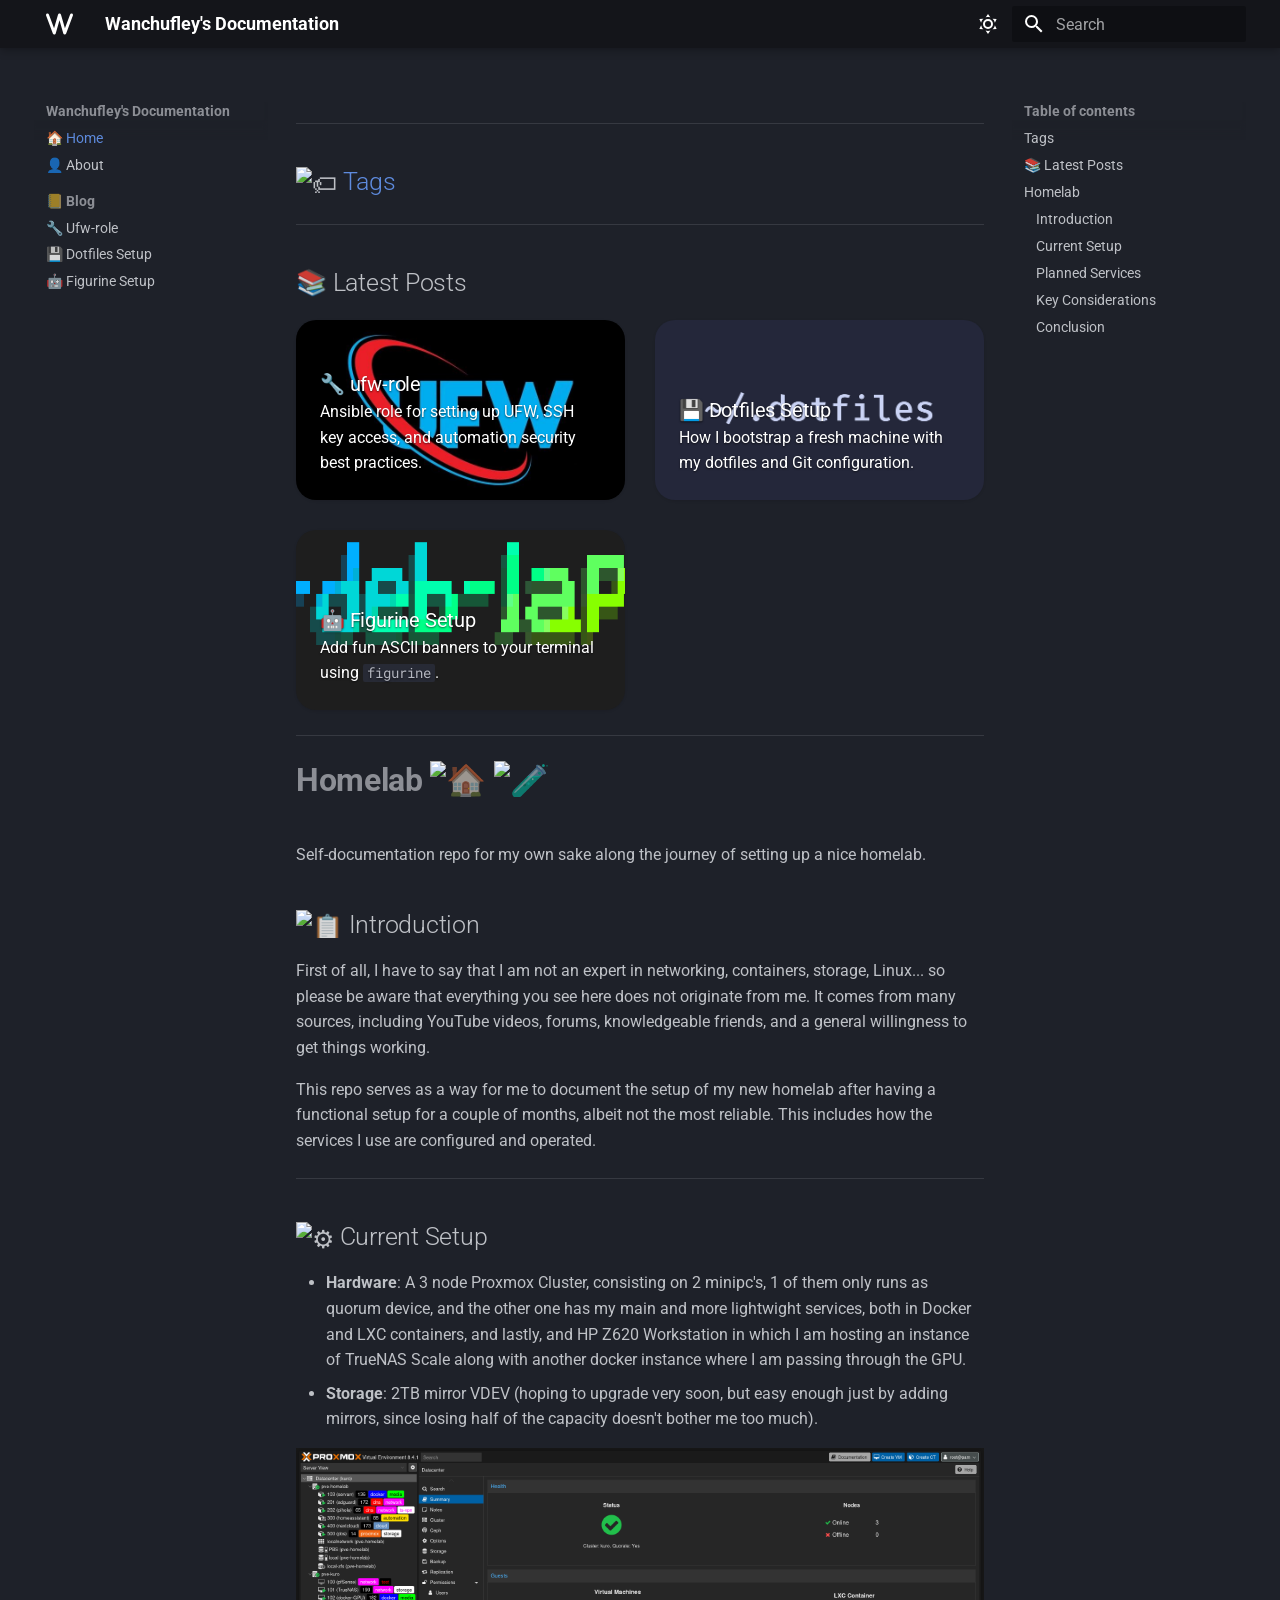
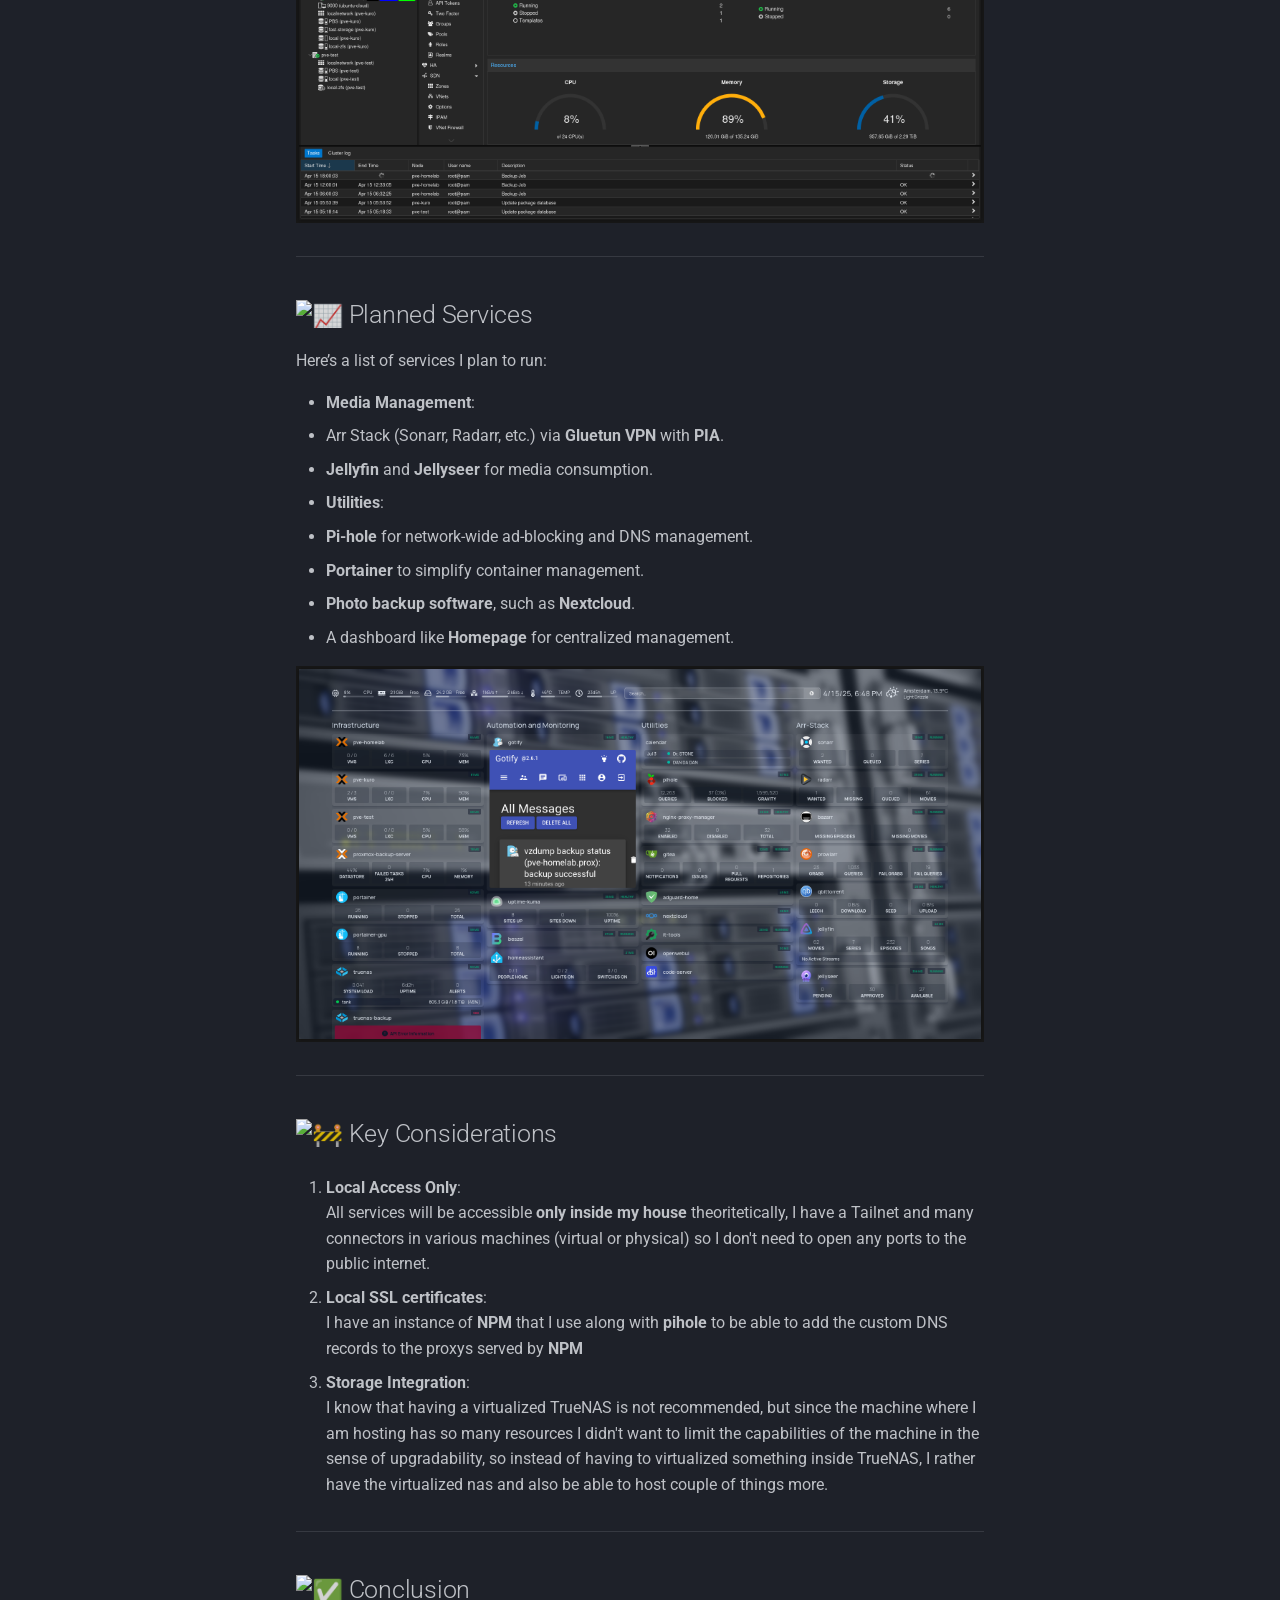
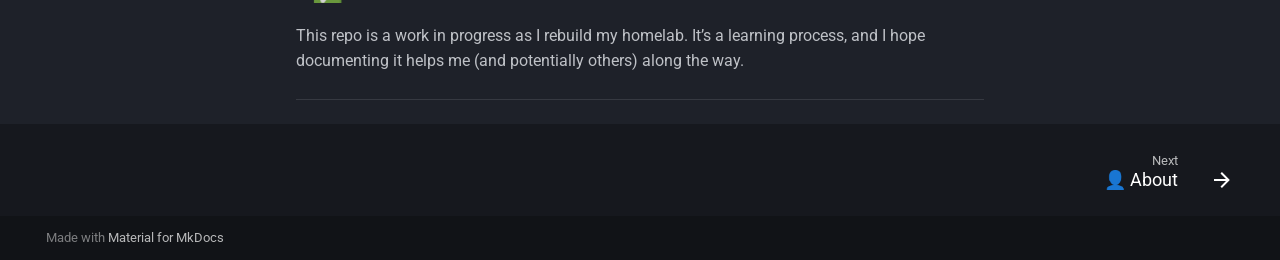
==== index.html @ 68de2730 "Deployed b976283 with MkDocs version: 1.6.1" ====
<!doctype html>
<html lang="en" class="no-js">
  <head>
    
      <meta charset="utf-8">
      <meta name="viewport" content="width=device-width,initial-scale=1">
      
      
      
        <link rel="canonical" href="https://sitename.example/">
      
      
      
        <link rel="next" href="about/">
      
      
      <link rel="icon" href="assets/images/favicon.png">
      <meta name="generator" content="mkdocs-1.6.1, mkdocs-material-9.6.12">
    
    
      
        <title>Wanchufley's Documentation</title>
      
    
    
      <link rel="stylesheet" href="assets/stylesheets/main.2afb09e1.min.css">
      
        
        <link rel="stylesheet" href="assets/stylesheets/palette.06af60db.min.css">
      
      


    
    
      
    
    
      
        
        
        <link rel="preconnect" href="https://fonts.gstatic.com" crossorigin>
        <link rel="stylesheet" href="https://fonts.googleapis.com/css?family=Roboto:300,300i,400,400i,700,700i%7CRoboto+Mono:400,400i,700,700i&display=fallback">
        <style>:root{--md-text-font:"Roboto";--md-code-font:"Roboto Mono"}</style>
      
    
    
    <script>__md_scope=new URL(".",location),__md_hash=e=>[...e].reduce(((e,_)=>(e<<5)-e+_.charCodeAt(0)),0),__md_get=(e,_=localStorage,t=__md_scope)=>JSON.parse(_.getItem(t.pathname+"."+e)),__md_set=(e,_,t=localStorage,a=__md_scope)=>{try{t.setItem(a.pathname+"."+e,JSON.stringify(_))}catch(e){}}</script>
    
      

    
    
    
  </head>
  
  
    
    
      
    
    
    
    
    <body dir="ltr" data-md-color-scheme="slate" data-md-color-primary="black" data-md-color-accent="deep-purple">
  
    
    <input class="md-toggle" data-md-toggle="drawer" type="checkbox" id="__drawer" autocomplete="off">
    <input class="md-toggle" data-md-toggle="search" type="checkbox" id="__search" autocomplete="off">
    <label class="md-overlay" for="__drawer"></label>
    <div data-md-component="skip">
      
        
        <a href="#tags" class="md-skip">
          Skip to content
        </a>
      
    </div>
    <div data-md-component="announce">
      
    </div>
    
    
      

  

<header class="md-header md-header--shadow" data-md-component="header">
  <nav class="md-header__inner md-grid" aria-label="Header">
    <a href="." title="Wanchufley&#39;s Documentation" class="md-header__button md-logo" aria-label="Wanchufley's Documentation" data-md-component="logo">
      
  
  <svg xmlns="http://www.w3.org/2000/svg" viewBox="0 0 576 512"><!--! Font Awesome Free 6.7.2 by @fontawesome - https://fontawesome.com License - https://fontawesome.com/license/free (Icons: CC BY 4.0, Fonts: SIL OFL 1.1, Code: MIT License) Copyright 2024 Fonticons, Inc.--><path d="M20.8 34c16.5-6.2 35 2.2 41.2 18.7l110.2 294L257.3 55c4-13.7 16.5-23 30.7-23s26.7 9.4 30.7 23l85.1 291.7L514 52.8c6.2-16.5 24.6-24.9 41.2-18.7s24.9 24.7 18.7 41.2l-144 384c-4.8 12.9-17.4 21.3-31.2 20.7s-25.7-9.8-29.5-23L288 178.3 206.7 457c-3.9 13.2-15.8 22.5-29.5 23s-26.3-7.8-31.2-20.7L2 75.2c-6.2-16.5 2.2-35 18.8-41.2"/></svg>

    </a>
    <label class="md-header__button md-icon" for="__drawer">
      
      <svg xmlns="http://www.w3.org/2000/svg" viewBox="0 0 24 24"><path d="M3 6h18v2H3zm0 5h18v2H3zm0 5h18v2H3z"/></svg>
    </label>
    <div class="md-header__title" data-md-component="header-title">
      <div class="md-header__ellipsis">
        <div class="md-header__topic">
          <span class="md-ellipsis">
            Wanchufley's Documentation
          </span>
        </div>
        <div class="md-header__topic" data-md-component="header-topic">
          <span class="md-ellipsis">
            
              🏠 Home
            
          </span>
        </div>
      </div>
    </div>
    
      
        <form class="md-header__option" data-md-component="palette">
  
    
    
    
    <input class="md-option" data-md-color-media="" data-md-color-scheme="slate" data-md-color-primary="black" data-md-color-accent="deep-purple"  aria-label="Dark Mode"  type="radio" name="__palette" id="__palette_0">
    
      <label class="md-header__button md-icon" title="Dark Mode" for="__palette_1" hidden>
        <svg xmlns="http://www.w3.org/2000/svg" viewBox="0 0 24 24"><path d="M12 7a5 5 0 0 1 5 5 5 5 0 0 1-5 5 5 5 0 0 1-5-5 5 5 0 0 1 5-5m0 2a3 3 0 0 0-3 3 3 3 0 0 0 3 3 3 3 0 0 0 3-3 3 3 0 0 0-3-3m0-7 2.39 3.42C13.65 5.15 12.84 5 12 5s-1.65.15-2.39.42zM3.34 7l4.16-.35A7.2 7.2 0 0 0 5.94 8.5c-.44.74-.69 1.5-.83 2.29zm.02 10 1.76-3.77a7.131 7.131 0 0 0 2.38 4.14zM20.65 7l-1.77 3.79a7.02 7.02 0 0 0-2.38-4.15zm-.01 10-4.14.36c.59-.51 1.12-1.14 1.54-1.86.42-.73.69-1.5.83-2.29zM12 22l-2.41-3.44c.74.27 1.55.44 2.41.44.82 0 1.63-.17 2.37-.44z"/></svg>
      </label>
    
  
    
    
    
    <input class="md-option" data-md-color-media="" data-md-color-scheme="default" data-md-color-primary="black" data-md-color-accent="deep-purple"  aria-label="Dark Mode"  type="radio" name="__palette" id="__palette_1">
    
      <label class="md-header__button md-icon" title="Dark Mode" for="__palette_0" hidden>
        <svg xmlns="http://www.w3.org/2000/svg" viewBox="0 0 24 24"><path d="m17.75 4.09-2.53 1.94.91 3.06-2.63-1.81-2.63 1.81.91-3.06-2.53-1.94L12.44 4l1.06-3 1.06 3zm3.5 6.91-1.64 1.25.59 1.98-1.7-1.17-1.7 1.17.59-1.98L15.75 11l2.06-.05L18.5 9l.69 1.95zm-2.28 4.95c.83-.08 1.72 1.1 1.19 1.85-.32.45-.66.87-1.08 1.27C15.17 23 8.84 23 4.94 19.07c-3.91-3.9-3.91-10.24 0-14.14.4-.4.82-.76 1.27-1.08.75-.53 1.93.36 1.85 1.19-.27 2.86.69 5.83 2.89 8.02a9.96 9.96 0 0 0 8.02 2.89m-1.64 2.02a12.08 12.08 0 0 1-7.8-3.47c-2.17-2.19-3.33-5-3.49-7.82-2.81 3.14-2.7 7.96.31 10.98 3.02 3.01 7.84 3.12 10.98.31"/></svg>
      </label>
    
  
</form>
      
    
    
      <script>var palette=__md_get("__palette");if(palette&&palette.color){if("(prefers-color-scheme)"===palette.color.media){var media=matchMedia("(prefers-color-scheme: light)"),input=document.querySelector(media.matches?"[data-md-color-media='(prefers-color-scheme: light)']":"[data-md-color-media='(prefers-color-scheme: dark)']");palette.color.media=input.getAttribute("data-md-color-media"),palette.color.scheme=input.getAttribute("data-md-color-scheme"),palette.color.primary=input.getAttribute("data-md-color-primary"),palette.color.accent=input.getAttribute("data-md-color-accent")}for(var[key,value]of Object.entries(palette.color))document.body.setAttribute("data-md-color-"+key,value)}</script>
    
    
    
      
      
        <label class="md-header__button md-icon" for="__search">
          
          <svg xmlns="http://www.w3.org/2000/svg" viewBox="0 0 24 24"><path d="M9.5 3A6.5 6.5 0 0 1 16 9.5c0 1.61-.59 3.09-1.56 4.23l.27.27h.79l5 5-1.5 1.5-5-5v-.79l-.27-.27A6.52 6.52 0 0 1 9.5 16 6.5 6.5 0 0 1 3 9.5 6.5 6.5 0 0 1 9.5 3m0 2C7 5 5 7 5 9.5S7 14 9.5 14 14 12 14 9.5 12 5 9.5 5"/></svg>
        </label>
        <div class="md-search" data-md-component="search" role="dialog">
  <label class="md-search__overlay" for="__search"></label>
  <div class="md-search__inner" role="search">
    <form class="md-search__form" name="search">
      <input type="text" class="md-search__input" name="query" aria-label="Search" placeholder="Search" autocapitalize="off" autocorrect="off" autocomplete="off" spellcheck="false" data-md-component="search-query" required>
      <label class="md-search__icon md-icon" for="__search">
        
        <svg xmlns="http://www.w3.org/2000/svg" viewBox="0 0 24 24"><path d="M9.5 3A6.5 6.5 0 0 1 16 9.5c0 1.61-.59 3.09-1.56 4.23l.27.27h.79l5 5-1.5 1.5-5-5v-.79l-.27-.27A6.52 6.52 0 0 1 9.5 16 6.5 6.5 0 0 1 3 9.5 6.5 6.5 0 0 1 9.5 3m0 2C7 5 5 7 5 9.5S7 14 9.5 14 14 12 14 9.5 12 5 9.5 5"/></svg>
        
        <svg xmlns="http://www.w3.org/2000/svg" viewBox="0 0 24 24"><path d="M20 11v2H8l5.5 5.5-1.42 1.42L4.16 12l7.92-7.92L13.5 5.5 8 11z"/></svg>
      </label>
      <nav class="md-search__options" aria-label="Search">
        
        <button type="reset" class="md-search__icon md-icon" title="Clear" aria-label="Clear" tabindex="-1">
          
          <svg xmlns="http://www.w3.org/2000/svg" viewBox="0 0 24 24"><path d="M19 6.41 17.59 5 12 10.59 6.41 5 5 6.41 10.59 12 5 17.59 6.41 19 12 13.41 17.59 19 19 17.59 13.41 12z"/></svg>
        </button>
      </nav>
      
    </form>
    <div class="md-search__output">
      <div class="md-search__scrollwrap" tabindex="0" data-md-scrollfix>
        <div class="md-search-result" data-md-component="search-result">
          <div class="md-search-result__meta">
            Initializing search
          </div>
          <ol class="md-search-result__list" role="presentation"></ol>
        </div>
      </div>
    </div>
  </div>
</div>
      
    
    
  </nav>
  
</header>
    
    <div class="md-container" data-md-component="container">
      
      
        
          
        
      
      <main class="md-main" data-md-component="main">
        <div class="md-main__inner md-grid">
          
            
              
              <div class="md-sidebar md-sidebar--primary" data-md-component="sidebar" data-md-type="navigation" >
                <div class="md-sidebar__scrollwrap">
                  <div class="md-sidebar__inner">
                    



<nav class="md-nav md-nav--primary" aria-label="Navigation" data-md-level="0">
  <label class="md-nav__title" for="__drawer">
    <a href="." title="Wanchufley&#39;s Documentation" class="md-nav__button md-logo" aria-label="Wanchufley's Documentation" data-md-component="logo">
      
  
  <svg xmlns="http://www.w3.org/2000/svg" viewBox="0 0 576 512"><!--! Font Awesome Free 6.7.2 by @fontawesome - https://fontawesome.com License - https://fontawesome.com/license/free (Icons: CC BY 4.0, Fonts: SIL OFL 1.1, Code: MIT License) Copyright 2024 Fonticons, Inc.--><path d="M20.8 34c16.5-6.2 35 2.2 41.2 18.7l110.2 294L257.3 55c4-13.7 16.5-23 30.7-23s26.7 9.4 30.7 23l85.1 291.7L514 52.8c6.2-16.5 24.6-24.9 41.2-18.7s24.9 24.7 18.7 41.2l-144 384c-4.8 12.9-17.4 21.3-31.2 20.7s-25.7-9.8-29.5-23L288 178.3 206.7 457c-3.9 13.2-15.8 22.5-29.5 23s-26.3-7.8-31.2-20.7L2 75.2c-6.2-16.5 2.2-35 18.8-41.2"/></svg>

    </a>
    Wanchufley's Documentation
  </label>
  
  <ul class="md-nav__list" data-md-scrollfix>
    
      
      
  
  
    
  
  
  
    <li class="md-nav__item md-nav__item--active">
      
      <input class="md-nav__toggle md-toggle" type="checkbox" id="__toc">
      
      
      
        <label class="md-nav__link md-nav__link--active" for="__toc">
          
  
  
  <span class="md-ellipsis">
    🏠 Home
    
  </span>
  

          <span class="md-nav__icon md-icon"></span>
        </label>
      
      <a href="." class="md-nav__link md-nav__link--active">
        
  
  
  <span class="md-ellipsis">
    🏠 Home
    
  </span>
  

      </a>
      
        

<nav class="md-nav md-nav--secondary" aria-label="Table of contents">
  
  
  
  
    <label class="md-nav__title" for="__toc">
      <span class="md-nav__icon md-icon"></span>
      Table of contents
    </label>
    <ul class="md-nav__list" data-md-component="toc" data-md-scrollfix>
      
        <li class="md-nav__item">
  <a href="#tags" class="md-nav__link">
    <span class="md-ellipsis">
      Tags
    </span>
  </a>
  
</li>
      
        <li class="md-nav__item">
  <a href="#latest-posts" class="md-nav__link">
    <span class="md-ellipsis">
      📚 Latest Posts
    </span>
  </a>
  
</li>
      
        <li class="md-nav__item">
  <a href="#homelab" class="md-nav__link">
    <span class="md-ellipsis">
      Homelab
    </span>
  </a>
  
    <nav class="md-nav" aria-label="Homelab">
      <ul class="md-nav__list">
        
          <li class="md-nav__item">
  <a href="#introduction" class="md-nav__link">
    <span class="md-ellipsis">
      Introduction
    </span>
  </a>
  
</li>
        
          <li class="md-nav__item">
  <a href="#current-setup" class="md-nav__link">
    <span class="md-ellipsis">
      Current Setup
    </span>
  </a>
  
</li>
        
          <li class="md-nav__item">
  <a href="#planned-services" class="md-nav__link">
    <span class="md-ellipsis">
      Planned Services
    </span>
  </a>
  
</li>
        
          <li class="md-nav__item">
  <a href="#key-considerations" class="md-nav__link">
    <span class="md-ellipsis">
      Key Considerations
    </span>
  </a>
  
</li>
        
          <li class="md-nav__item">
  <a href="#conclusion" class="md-nav__link">
    <span class="md-ellipsis">
      Conclusion
    </span>
  </a>
  
</li>
        
      </ul>
    </nav>
  
</li>
      
    </ul>
  
</nav>
      
    </li>
  

    
      
      
  
  
  
  
    <li class="md-nav__item">
      <a href="about/" class="md-nav__link">
        
  
  
  <span class="md-ellipsis">
    👤 About
    
  </span>
  

      </a>
    </li>
  

    
      
      
  
  
  
  
    
    
    
    
      
        
        
      
    
    
    <li class="md-nav__item md-nav__item--section md-nav__item--nested">
      
        
        
        <input class="md-nav__toggle md-toggle " type="checkbox" id="__nav_3" >
        
          
          <label class="md-nav__link" for="__nav_3" id="__nav_3_label" tabindex="">
            
  
  
  <span class="md-ellipsis">
    📒 Blog
    
  </span>
  

            <span class="md-nav__icon md-icon"></span>
          </label>
        
        <nav class="md-nav" data-md-level="1" aria-labelledby="__nav_3_label" aria-expanded="false">
          <label class="md-nav__title" for="__nav_3">
            <span class="md-nav__icon md-icon"></span>
            📒 Blog
          </label>
          <ul class="md-nav__list" data-md-scrollfix>
            
              
                
  
  
  
  
    <li class="md-nav__item">
      <a href="posts/post-02-ufw-role" class="md-nav__link">
        
  
  
  <span class="md-ellipsis">
    🔧 Ufw-role
    
  </span>
  

      </a>
    </li>
  

              
            
              
                
  
  
  
  
    <li class="md-nav__item">
      <a href="posts/post-03-dotfile-mgmnt" class="md-nav__link">
        
  
  
  <span class="md-ellipsis">
    💾 Dotfiles Setup
    
  </span>
  

      </a>
    </li>
  

              
            
              
                
  
  
  
  
    <li class="md-nav__item">
      <a href="posts/post-01-figurine-install" class="md-nav__link">
        
  
  
  <span class="md-ellipsis">
    🤖 Figurine Setup
    
  </span>
  

      </a>
    </li>
  

              
            
          </ul>
        </nav>
      
    </li>
  

    
  </ul>
</nav>
                  </div>
                </div>
              </div>
            
            
              
              <div class="md-sidebar md-sidebar--secondary" data-md-component="sidebar" data-md-type="toc" >
                <div class="md-sidebar__scrollwrap">
                  <div class="md-sidebar__inner">
                    

<nav class="md-nav md-nav--secondary" aria-label="Table of contents">
  
  
  
  
    <label class="md-nav__title" for="__toc">
      <span class="md-nav__icon md-icon"></span>
      Table of contents
    </label>
    <ul class="md-nav__list" data-md-component="toc" data-md-scrollfix>
      
        <li class="md-nav__item">
  <a href="#tags" class="md-nav__link">
    <span class="md-ellipsis">
      Tags
    </span>
  </a>
  
</li>
      
        <li class="md-nav__item">
  <a href="#latest-posts" class="md-nav__link">
    <span class="md-ellipsis">
      📚 Latest Posts
    </span>
  </a>
  
</li>
      
        <li class="md-nav__item">
  <a href="#homelab" class="md-nav__link">
    <span class="md-ellipsis">
      Homelab
    </span>
  </a>
  
    <nav class="md-nav" aria-label="Homelab">
      <ul class="md-nav__list">
        
          <li class="md-nav__item">
  <a href="#introduction" class="md-nav__link">
    <span class="md-ellipsis">
      Introduction
    </span>
  </a>
  
</li>
        
          <li class="md-nav__item">
  <a href="#current-setup" class="md-nav__link">
    <span class="md-ellipsis">
      Current Setup
    </span>
  </a>
  
</li>
        
          <li class="md-nav__item">
  <a href="#planned-services" class="md-nav__link">
    <span class="md-ellipsis">
      Planned Services
    </span>
  </a>
  
</li>
        
          <li class="md-nav__item">
  <a href="#key-considerations" class="md-nav__link">
    <span class="md-ellipsis">
      Key Considerations
    </span>
  </a>
  
</li>
        
          <li class="md-nav__item">
  <a href="#conclusion" class="md-nav__link">
    <span class="md-ellipsis">
      Conclusion
    </span>
  </a>
  
</li>
        
      </ul>
    </nav>
  
</li>
      
    </ul>
  
</nav>
                  </div>
                </div>
              </div>
            
          
          
            <div class="md-content" data-md-component="content">
              <article class="md-content__inner md-typeset">
                
                  



<style>
.card-grid {
  display: grid;
  grid-template-columns: repeat(auto-fit, minmax(260px, 1fr));
  gap: 1.5rem;
  margin-top: 1rem;
}

.card {
  border-radius: 1rem;
  padding: 1.2rem;
  background-color: var(--md-default-bg-color); /* fallback if no image */
  background-size: cover;
  background-position: center;
  background-repeat: no-repeat;
  color: white;
  box-shadow: 0 1px 3px rgba(0,0,0,0.1);
  transition: 0.2s ease-in-out;
  min-height: 180px;
  display: flex;
  flex-direction: column;
  justify-content: flex-end;
}

.card:hover {
  transform: translateY(-4px);
  box-shadow: 0 4px 12px rgba(0,0,0,0.1);
}

.card h3, .card p {
  margin: 0;
  text-shadow: 0 1px 2px rgba(0,0,0,0.6); /* helps with readability */
}

.card h3 a {
  color: white;
  text-decoration: none;
}
</style>

<hr />
<h2 id="tags"><img alt="🏷" class="twemoji" src="https://cdn.jsdelivr.net/gh/jdecked/twemoji@15.1.0/assets/72x72/1f3f7.png" title=":label:" /> <a href="tags/#network">Tags</a><a class="headerlink" href="#tags" title="Permanent link">&para;</a></h2>
<hr />
<h2 id="latest-posts">📚 Latest Posts<a class="headerlink" href="#latest-posts" title="Permanent link">&para;</a></h2>
<div class="card-grid">

<div class="card" style="background-image: url('posts/assets/img/ufw-02.jpeg');">
  <h3><a href="posts/post-02-ufw-role"> 🔧 ufw-role</a></h3>
  <p>Ansible role for setting up UFW, SSH key access, and automation security best practices.</p>
</div>

<div class="card" style="background-image: url('posts/assets/img/dotfiles-02.png');">
  <h3><a href="posts/post-03-dotfile-mgmnt"> 💾 Dotfiles Setup</a></h3>
  <p>How I bootstrap a fresh machine with my dotfiles and Git configuration.</p>
</div>

<div class="card" style="background-image: url('posts/assets/img/figurine.png');">
  <h3><a href="posts/post-01-figurine-install"> 🤖 Figurine Setup</a></h3>
  <p>Add fun ASCII banners to your terminal using <code>figurine</code>.</p>
</div>

</div>

<hr />
<h1 id="homelab"><strong>Homelab</strong> <img alt="🏠" class="twemoji" src="https://cdn.jsdelivr.net/gh/jdecked/twemoji@15.1.0/assets/72x72/1f3e0.png" title=":house:" /> <img alt="🧪" class="twemoji" src="https://cdn.jsdelivr.net/gh/jdecked/twemoji@15.1.0/assets/72x72/1f9ea.png" title=":test_tube:" /><a class="headerlink" href="#homelab" title="Permanent link">&para;</a></h1>
<p>Self-documentation repo for my own sake along the journey of setting up a nice homelab.</p>
<!-- more -->

<h2 id="introduction"><img alt="📋" class="twemoji" src="https://cdn.jsdelivr.net/gh/jdecked/twemoji@15.1.0/assets/72x72/1f4cb.png" title=":clipboard:" /> Introduction<a class="headerlink" href="#introduction" title="Permanent link">&para;</a></h2>
<p>First of all, I have to say that I am not an expert in networking, containers, storage, Linux... so please be aware that everything you see here does not originate from me. It comes from many sources, including YouTube videos, forums, knowledgeable friends, and a general willingness to get things working.</p>
<p>This repo serves as a way for me to document the setup of my new homelab after having a functional setup for a couple of months, albeit not the most reliable. This includes how the services I use are configured and operated.</p>
<hr />
<h2 id="current-setup"><img alt="⚙" class="twemoji" src="https://cdn.jsdelivr.net/gh/jdecked/twemoji@15.1.0/assets/72x72/2699.png" title=":gear:" /> Current Setup<a class="headerlink" href="#current-setup" title="Permanent link">&para;</a></h2>
<ul>
<li><strong>Hardware</strong>: A 3 node Proxmox Cluster, consisting on 2 minipc's, 1 of them only runs as quorum device, and the other one has my main and more lightwight services, both in Docker
and LXC containers, and lastly, and HP Z620 Workstation in which I am hosting an instance of TrueNAS Scale along with another docker instance where I am passing through the GPU. </li>
<li><strong>Storage</strong>: 2TB mirror VDEV (hoping to upgrade very soon, but easy enough just by adding mirrors, since losing half of the capacity doesn't bother me too much).</li>
</ul>
<p><img alt="proxmox" src="posts/assets/img/proxmox.png" /></p>
<hr />
<h2 id="planned-services"><img alt="📈" class="twemoji" src="https://cdn.jsdelivr.net/gh/jdecked/twemoji@15.1.0/assets/72x72/1f4c8.png" title=":chart_with_upwards_trend:" /> Planned Services<a class="headerlink" href="#planned-services" title="Permanent link">&para;</a></h2>
<p>Here’s a list of services I plan to run:</p>
<ul>
<li><strong>Media Management</strong>:</li>
<li>Arr Stack (Sonarr, Radarr, etc.) via <strong>Gluetun VPN</strong> with <strong>PIA</strong>.</li>
<li>
<p><strong>Jellyfin</strong> and <strong>Jellyseer</strong> for media consumption.</p>
</li>
<li>
<p><strong>Utilities</strong>:</p>
</li>
<li><strong>Pi-hole</strong> for network-wide ad-blocking and DNS management.</li>
<li><strong>Portainer</strong> to simplify container management.</li>
<li><strong>Photo backup software</strong>, such as <strong>Nextcloud</strong>.</li>
<li>A dashboard like <strong>Homepage</strong> for centralized management.</li>
</ul>
<p><img alt="homepage" src="posts/assets/img/homepage.png" /></p>
<hr />
<h2 id="key-considerations"><img alt="🚧" class="twemoji" src="https://cdn.jsdelivr.net/gh/jdecked/twemoji@15.1.0/assets/72x72/1f6a7.png" title=":construction:" /> Key Considerations<a class="headerlink" href="#key-considerations" title="Permanent link">&para;</a></h2>
<ol>
<li>
<p><strong>Local Access Only</strong>:<br />
   All services will be accessible <strong>only inside my house</strong> theoritetically, I have a Tailnet and many connectors in various machines (virtual or physical) so I don't need
   to open any ports to the public internet.</p>
</li>
<li>
<p><strong>Local SSL certificates</strong>:<br />
   I have an instance of <strong>NPM</strong> that I use along with <strong>pihole</strong> to be able to add the custom DNS records to the proxys served by <strong>NPM</strong></p>
</li>
<li>
<p><strong>Storage Integration</strong>:<br />
   I know that having a virtualized TrueNAS is not recommended, but since the machine where I am hosting has so many resources I didn't  want to limit the capabilities of the machine
   in the sense of upgradability, so instead of having to virtualized something inside TrueNAS, I rather have the virtualized nas and also be able to host couple of things more.  </p>
</li>
</ol>
<hr />
<h2 id="conclusion"><img alt="✅" class="twemoji" src="https://cdn.jsdelivr.net/gh/jdecked/twemoji@15.1.0/assets/72x72/2705.png" title=":white_check_mark:" /> Conclusion<a class="headerlink" href="#conclusion" title="Permanent link">&para;</a></h2>
<p>This repo is a work in progress as I rebuild my homelab. It’s a learning process, and I hope documenting it helps me (and potentially others) along the way.</p>
<hr />












                
              </article>
            </div>
          
          
<script>var target=document.getElementById(location.hash.slice(1));target&&target.name&&(target.checked=target.name.startsWith("__tabbed_"))</script>
        </div>
        
      </main>
      
        <footer class="md-footer">
  
    
      
      <nav class="md-footer__inner md-grid" aria-label="Footer" >
        
        
          
          <a href="about/" class="md-footer__link md-footer__link--next" aria-label="Next: 👤 About">
            <div class="md-footer__title">
              <span class="md-footer__direction">
                Next
              </span>
              <div class="md-ellipsis">
                👤 About
              </div>
            </div>
            <div class="md-footer__button md-icon">
              
              <svg xmlns="http://www.w3.org/2000/svg" viewBox="0 0 24 24"><path d="M4 11v2h12l-5.5 5.5 1.42 1.42L19.84 12l-7.92-7.92L10.5 5.5 16 11z"/></svg>
            </div>
          </a>
        
      </nav>
    
  
  <div class="md-footer-meta md-typeset">
    <div class="md-footer-meta__inner md-grid">
      <div class="md-copyright">
  
  
    Made with
    <a href="https://squidfunk.github.io/mkdocs-material/" target="_blank" rel="noopener">
      Material for MkDocs
    </a>
  
</div>
      
    </div>
  </div>
</footer>
      
    </div>
    <div class="md-dialog" data-md-component="dialog">
      <div class="md-dialog__inner md-typeset"></div>
    </div>
    
    
    
      
      <script id="__config" type="application/json">{"base": ".", "features": ["navigation.sections", "navigation.footer", "content.tooltips"], "search": "assets/javascripts/workers/search.f8cc74c7.min.js", "tags": null, "translations": {"clipboard.copied": "Copied to clipboard", "clipboard.copy": "Copy to clipboard", "search.result.more.one": "1 more on this page", "search.result.more.other": "# more on this page", "search.result.none": "No matching documents", "search.result.one": "1 matching document", "search.result.other": "# matching documents", "search.result.placeholder": "Type to start searching", "search.result.term.missing": "Missing", "select.version": "Select version"}, "version": null}</script>
    
    
      <script src="assets/javascripts/bundle.c8b220af.min.js"></script>
      
    
  </body>
</html>
---- assets/stylesheets/main.2afb09e1.min.css ----
@charset "UTF-8";html{-webkit-text-size-adjust:none;-moz-text-size-adjust:none;text-size-adjust:none;box-sizing:border-box}*,:after,:before{box-sizing:inherit}@media (prefers-reduced-motion){*,:after,:before{transition:none!important}}body{margin:0}a,button,input,label{-webkit-tap-highlight-color:transparent}a{color:inherit;text-decoration:none}hr{border:0;box-sizing:initial;display:block;height:.05rem;overflow:visible;padding:0}small{font-size:80%}sub,sup{line-height:1em}img{border-style:none}table{border-collapse:initial;border-spacing:0}td,th{font-weight:400;vertical-align:top}button{background:#0000;border:0;font-family:inherit;font-size:inherit;margin:0;padding:0}input{border:0;outline:none}:root{--md-primary-fg-color:#4051b5;--md-primary-fg-color--light:#5d6cc0;--md-primary-fg-color--dark:#303fa1;--md-primary-bg-color:#fff;--md-primary-bg-color--light:#ffffffb3;--md-accent-fg-color:#526cfe;--md-accent-fg-color--transparent:#526cfe1a;--md-accent-bg-color:#fff;--md-accent-bg-color--light:#ffffffb3}[data-md-color-scheme=default]{color-scheme:light}[data-md-color-scheme=default] img[src$="#gh-dark-mode-only"],[data-md-color-scheme=default] img[src$="#only-dark"]{display:none}:root,[data-md-color-scheme=default]{--md-hue:225deg;--md-default-fg-color:#000000de;--md-default-fg-color--light:#0000008a;--md-default-fg-color--lighter:#00000052;--md-default-fg-color--lightest:#00000012;--md-default-bg-color:#fff;--md-default-bg-color--light:#ffffffb3;--md-default-bg-color--lighter:#ffffff4d;--md-default-bg-color--lightest:#ffffff1f;--md-code-fg-color:#36464e;--md-code-bg-color:#f5f5f5;--md-code-hl-color:#4287ff;--md-code-hl-color--light:#4287ff1a;--md-code-hl-number-color:#d52a2a;--md-code-hl-special-color:#db1457;--md-code-hl-function-color:#a846b9;--md-code-hl-constant-color:#6e59d9;--md-code-hl-keyword-color:#3f6ec6;--md-code-hl-string-color:#1c7d4d;--md-code-hl-name-color:var(--md-code-fg-color);--md-code-hl-operator-color:var(--md-default-fg-color--light);--md-code-hl-punctuation-color:var(--md-default-fg-color--light);--md-code-hl-comment-color:var(--md-default-fg-color--light);--md-code-hl-generic-color:var(--md-default-fg-color--light);--md-code-hl-variable-color:var(--md-default-fg-color--light);--md-typeset-color:var(--md-default-fg-color);--md-typeset-a-color:var(--md-primary-fg-color);--md-typeset-del-color:#f5503d26;--md-typeset-ins-color:#0bd57026;--md-typeset-kbd-color:#fafafa;--md-typeset-kbd-accent-color:#fff;--md-typeset-kbd-border-color:#b8b8b8;--md-typeset-mark-color:#ffff0080;--md-typeset-table-color:#0000001f;--md-typeset-table-color--light:rgba(0,0,0,.035);--md-admonition-fg-color:var(--md-default-fg-color);--md-admonition-bg-color:var(--md-default-bg-color);--md-warning-fg-color:#000000de;--md-warning-bg-color:#ff9;--md-footer-fg-color:#fff;--md-footer-fg-color--light:#ffffffb3;--md-footer-fg-color--lighter:#ffffff73;--md-footer-bg-color:#000000de;--md-footer-bg-color--dark:#00000052;--md-shadow-z1:0 0.2rem 0.5rem #0000000d,0 0 0.05rem #0000001a;--md-shadow-z2:0 0.2rem 0.5rem #0000001a,0 0 0.05rem #00000040;--md-shadow-z3:0 0.2rem 0.5rem #0003,0 0 0.05rem #00000059}.md-icon svg{fill:currentcolor;display:block;height:1.2rem;width:1.2rem}body{-webkit-font-smoothing:antialiased;-moz-osx-font-smoothing:grayscale;--md-text-font-family:var(--md-text-font,_),-apple-system,BlinkMacSystemFont,Helvetica,Arial,sans-serif;--md-code-font-family:var(--md-code-font,_),SFMono-Regular,Consolas,Menlo,monospace}aside,body,input{font-feature-settings:"kern","liga";color:var(--md-typeset-color);font-family:var(--md-text-font-family)}code,kbd,pre{font-feature-settings:"kern";font-family:var(--md-code-font-family)}:root{--md-typeset-table-sort-icon:url('data:image/svg+xml;charset=utf-8,<svg xmlns="http://www.w3.org/2000/svg" viewBox="0 0 24 24"><path d="m18 21-4-4h3V7h-3l4-4 4 4h-3v10h3M2 19v-2h10v2M2 13v-2h7v2M2 7V5h4v2z"/></svg>');--md-typeset-table-sort-icon--asc:url('data:image/svg+xml;charset=utf-8,<svg xmlns="http://www.w3.org/2000/svg" viewBox="0 0 24 24"><path d="M19 17h3l-4 4-4-4h3V3h2M2 17h10v2H2M6 5v2H2V5m0 6h7v2H2z"/></svg>');--md-typeset-table-sort-icon--desc:url('data:image/svg+xml;charset=utf-8,<svg xmlns="http://www.w3.org/2000/svg" viewBox="0 0 24 24"><path d="M19 7h3l-4-4-4 4h3v14h2M2 17h10v2H2M6 5v2H2V5m0 6h7v2H2z"/></svg>')}.md-typeset{-webkit-print-color-adjust:exact;color-adjust:exact;font-size:.8rem;line-height:1.6;overflow-wrap:break-word}@media print{.md-typeset{font-size:.68rem}}.md-typeset blockquote,.md-typeset dl,.md-typeset figure,.md-typeset ol,.md-typeset pre,.md-typeset ul{margin-bottom:1em;margin-top:1em}.md-typeset h1{color:var(--md-default-fg-color--light);font-size:2em;line-height:1.3;margin:0 0 1.25em}.md-typeset h1,.md-typeset h2{font-weight:300;letter-spacing:-.01em}.md-typeset h2{font-size:1.5625em;line-height:1.4;margin:1.6em 0 .64em}.md-typeset h3{font-size:1.25em;font-weight:400;letter-spacing:-.01em;line-height:1.5;margin:1.6em 0 .8em}.md-typeset h2+h3{margin-top:.8em}.md-typeset h4{font-weight:700;letter-spacing:-.01em;margin:1em 0}.md-typeset h5,.md-typeset h6{color:var(--md-default-fg-color--light);font-size:.8em;font-weight:700;letter-spacing:-.01em;margin:1.25em 0}.md-typeset h5{text-transform:uppercase}.md-typeset h5 code{text-transform:none}.md-typeset hr{border-bottom:.05rem solid var(--md-default-fg-color--lightest);display:flow-root;margin:1.5em 0}.md-typeset a{color:var(--md-typeset-a-color);word-break:break-word}.md-typeset a,.md-typeset a:before{transition:color 125ms}.md-typeset a:focus,.md-typeset a:hover{color:var(--md-accent-fg-color)}.md-typeset a:focus code,.md-typeset a:hover code{background-color:var(--md-accent-fg-color--transparent)}.md-typeset a code{color:currentcolor;transition:background-color 125ms}.md-typeset a.focus-visible{outline-color:var(--md-accent-fg-color);outline-offset:.2rem}.md-typeset code,.md-typeset kbd,.md-typeset pre{color:var(--md-code-fg-color);direction:ltr;font-variant-ligatures:none}@media print{.md-typeset code,.md-typeset kbd,.md-typeset pre{white-space:pre-wrap}}.md-typeset code{background-color:var(--md-code-bg-color);border-radius:.1rem;-webkit-box-decoration-break:clone;box-decoration-break:clone;font-size:.85em;padding:0 .2941176471em;word-break:break-word}.md-typeset code:not(.focus-visible){-webkit-tap-highlight-color:transparent;outline:none}.md-typeset pre{display:flow-root;line-height:1.4;position:relative}.md-typeset pre>code{-webkit-box-decoration-break:slice;box-decoration-break:slice;box-shadow:none;display:block;margin:0;outline-color:var(--md-accent-fg-color);overflow:auto;padding:.7720588235em 1.1764705882em;scrollbar-color:var(--md-default-fg-color--lighter) #0000;scrollbar-width:thin;touch-action:auto;word-break:normal}.md-typeset pre>code:hover{scrollbar-color:var(--md-accent-fg-color) #0000}.md-typeset pre>code::-webkit-scrollbar{height:.2rem;width:.2rem}.md-typeset pre>code::-webkit-scrollbar-thumb{background-color:var(--md-default-fg-color--lighter)}.md-typeset pre>code::-webkit-scrollbar-thumb:hover{background-color:var(--md-accent-fg-color)}.md-typeset kbd{background-color:var(--md-typeset-kbd-color);border-radius:.1rem;box-shadow:0 .1rem 0 .05rem var(--md-typeset-kbd-border-color),0 .1rem 0 var(--md-typeset-kbd-border-color),0 -.1rem .2rem var(--md-typeset-kbd-accent-color) inset;color:var(--md-default-fg-color);display:inline-block;font-size:.75em;padding:0 .6666666667em;vertical-align:text-top;word-break:break-word}.md-typeset mark{background-color:var(--md-typeset-mark-color);-webkit-box-decoration-break:clone;box-decoration-break:clone;color:inherit;word-break:break-word}.md-typeset abbr{border-bottom:.05rem dotted var(--md-default-fg-color--light);cursor:help;text-decoration:none}.md-typeset small{opacity:.75}[dir=ltr] .md-typeset sub,[dir=ltr] .md-typeset sup{margin-left:.078125em}[dir=rtl] .md-typeset sub,[dir=rtl] .md-typeset sup{margin-right:.078125em}[dir=ltr] .md-typeset blockquote{padding-left:.6rem}[dir=rtl] .md-typeset blockquote{padding-right:.6rem}[dir=ltr] .md-typeset blockquote{border-left:.2rem solid var(--md-default-fg-color--lighter)}[dir=rtl] .md-typeset blockquote{border-right:.2rem solid var(--md-default-fg-color--lighter)}.md-typeset blockquote{color:var(--md-default-fg-color--light);margin-left:0;margin-right:0}.md-typeset ul{list-style-type:disc}.md-typeset ul[type]{list-style-type:revert-layer}[dir=ltr] .md-typeset ol,[dir=ltr] .md-typeset ul{margin-left:.625em}[dir=rtl] .md-typeset ol,[dir=rtl] .md-typeset ul{margin-right:.625em}.md-typeset ol,.md-typeset ul{padding:0}.md-typeset ol:not([hidden]),.md-typeset ul:not([hidden]){display:flow-root}.md-typeset ol ol,.md-typeset ul ol{list-style-type:lower-alpha}.md-typeset ol ol ol,.md-typeset ul ol ol{list-style-type:lower-roman}.md-typeset ol ol ol ol,.md-typeset ul ol ol ol{list-style-type:upper-alpha}.md-typeset ol ol ol ol ol,.md-typeset ul ol ol ol ol{list-style-type:upper-roman}.md-typeset ol[type],.md-typeset ul[type]{list-style-type:revert-layer}[dir=ltr] .md-typeset ol li,[dir=ltr] .md-typeset ul li{margin-left:1.25em}[dir=rtl] .md-typeset ol li,[dir=rtl] .md-typeset ul li{margin-right:1.25em}.md-typeset ol li,.md-typeset ul li{margin-bottom:.5em}.md-typeset ol li blockquote,.md-typeset ol li p,.md-typeset ul li blockquote,.md-typeset ul li p{margin:.5em 0}.md-typeset ol li:last-child,.md-typeset ul li:last-child{margin-bottom:0}[dir=ltr] .md-typeset ol li ol,[dir=ltr] .md-typeset ol li ul,[dir=ltr] .md-typeset ul li ol,[dir=ltr] .md-typeset ul li ul{margin-left:.625em}[dir=rtl] .md-typeset ol li ol,[dir=rtl] .md-typeset ol li ul,[dir=rtl] .md-typeset ul li ol,[dir=rtl] .md-typeset ul li ul{margin-right:.625em}.md-typeset ol li ol,.md-typeset ol li ul,.md-typeset ul li ol,.md-typeset ul li ul{margin-bottom:.5em;margin-top:.5em}[dir=ltr] .md-typeset dd{margin-left:1.875em}[dir=rtl] .md-typeset dd{margin-right:1.875em}.md-typeset dd{margin-bottom:1.5em;margin-top:1em}.md-typeset img,.md-typeset svg,.md-typeset video{height:auto;max-width:100%}.md-typeset img[align=left]{margin:1em 1em 1em 0}.md-typeset img[align=right]{margin:1em 0 1em 1em}.md-typeset img[align]:only-child{margin-top:0}.md-typeset figure{display:flow-root;margin:1em auto;max-width:100%;text-align:center;width:-moz-fit-content;width:fit-content}.md-typeset figure img{display:block;margin:0 auto}.md-typeset figcaption{font-style:italic;margin:1em auto;max-width:24rem}.md-typeset iframe{max-width:100%}.md-typeset table:not([class]){background-color:var(--md-default-bg-color);border:.05rem solid var(--md-typeset-table-color);border-radius:.1rem;display:inline-block;font-size:.64rem;max-width:100%;overflow:auto;touch-action:auto}@media print{.md-typeset table:not([class]){display:table}}.md-typeset table:not([class])+*{margin-top:1.5em}.md-typeset table:not([class]) td>:first-child,.md-typeset table:not([class]) th>:first-child{margin-top:0}.md-typeset table:not([class]) td>:last-child,.md-typeset table:not([class]) th>:last-child{margin-bottom:0}.md-typeset table:not([class]) td:not([align]),.md-typeset table:not([class]) th:not([align]){text-align:left}[dir=rtl] .md-typeset table:not([class]) td:not([align]),[dir=rtl] .md-typeset table:not([class]) th:not([align]){text-align:right}.md-typeset table:not([class]) th{font-weight:700;min-width:5rem;padding:.9375em 1.25em;vertical-align:top}.md-typeset table:not([class]) td{border-top:.05rem solid var(--md-typeset-table-color);padding:.9375em 1.25em;vertical-align:top}.md-typeset table:not([class]) tbody tr{transition:background-color 125ms}.md-typeset table:not([class]) tbody tr:hover{background-color:var(--md-typeset-table-color--light);box-shadow:0 .05rem 0 var(--md-default-bg-color) inset}.md-typeset table:not([class]) a{word-break:normal}.md-typeset table th[role=columnheader]{cursor:pointer}[dir=ltr] .md-typeset table th[role=columnheader]:after{margin-left:.5em}[dir=rtl] .md-typeset table th[role=columnheader]:after{margin-right:.5em}.md-typeset table th[role=columnheader]:after{content:"";display:inline-block;height:1.2em;-webkit-mask-image:var(--md-typeset-table-sort-icon);mask-image:var(--md-typeset-table-sort-icon);-webkit-mask-repeat:no-repeat;mask-repeat:no-repeat;-webkit-mask-size:contain;mask-size:contain;transition:background-color 125ms;vertical-align:text-bottom;width:1.2em}.md-typeset table th[role=columnheader]:hover:after{background-color:var(--md-default-fg-color--lighter)}.md-typeset table th[role=columnheader][aria-sort=ascending]:after{background-color:var(--md-default-fg-color--light);-webkit-mask-image:var(--md-typeset-table-sort-icon--asc);mask-image:var(--md-typeset-table-sort-icon--asc)}.md-typeset table th[role=columnheader][aria-sort=descending]:after{background-color:var(--md-default-fg-color--light);-webkit-mask-image:var(--md-typeset-table-sort-icon--desc);mask-image:var(--md-typeset-table-sort-icon--desc)}.md-typeset__scrollwrap{margin:1em -.8rem;overflow-x:auto;touch-action:auto}.md-typeset__table{display:inline-block;margin-bottom:.5em;padding:0 .8rem}@media print{.md-typeset__table{display:block}}html .md-typeset__table table{display:table;margin:0;overflow:hidden;width:100%}@media screen and (max-width:44.984375em){.md-content__inner>pre{margin:1em -.8rem}.md-content__inner>pre code{border-radius:0}}.md-typeset .md-author{border-radius:100%;display:block;flex-shrink:0;height:1.6rem;overflow:hidden;position:relative;transition:color 125ms,transform 125ms;width:1.6rem}.md-typeset .md-author img{display:block}.md-typeset .md-author--more{background:var(--md-default-fg-color--lightest);color:var(--md-default-fg-color--lighter);font-size:.6rem;font-weight:700;line-height:1.6rem;text-align:center}.md-typeset .md-author--long{height:2.4rem;width:2.4rem}.md-typeset a.md-author{transform:scale(1)}.md-typeset a.md-author img{border-radius:100%;filter:grayscale(100%) opacity(75%);transition:filter 125ms}.md-typeset a.md-author:focus,.md-typeset a.md-author:hover{transform:scale(1.1);z-index:1}.md-typeset a.md-author:focus img,.md-typeset a.md-author:hover img{filter:grayscale(0)}.md-banner{background-color:var(--md-footer-bg-color);color:var(--md-footer-fg-color);overflow:auto}@media print{.md-banner{display:none}}.md-banner--warning{background-color:var(--md-warning-bg-color);color:var(--md-warning-fg-color)}.md-banner__inner{font-size:.7rem;margin:.6rem auto;padding:0 .8rem}[dir=ltr] .md-banner__button{float:right}[dir=rtl] .md-banner__button{float:left}.md-banner__button{color:inherit;cursor:pointer;transition:opacity .25s}.no-js .md-banner__button{display:none}.md-banner__button:hover{opacity:.7}html{font-size:125%;height:100%;overflow-x:hidden}@media screen and (min-width:100em){html{font-size:137.5%}}@media screen and (min-width:125em){html{font-size:150%}}body{background-color:var(--md-default-bg-color);display:flex;flex-direction:column;font-size:.5rem;min-height:100%;position:relative;width:100%}@media print{body{display:block}}@media screen and (max-width:59.984375em){body[data-md-scrolllock]{position:fixed}}.md-grid{margin-left:auto;margin-right:auto;max-width:61rem}.md-container{display:flex;flex-direction:column;flex-grow:1}@media print{.md-container{display:block}}.md-main{flex-grow:1}.md-main__inner{display:flex;height:100%;margin-top:1.5rem}.md-ellipsis{overflow:hidden;text-overflow:ellipsis}.md-toggle{display:none}.md-option{height:0;opacity:0;position:absolute;width:0}.md-option:checked+label:not([hidden]){display:block}.md-option.focus-visible+label{outline-color:var(--md-accent-fg-color);outline-style:auto}.md-skip{background-color:var(--md-default-fg-color);border-radius:.1rem;color:var(--md-default-bg-color);font-size:.64rem;margin:.5rem;opacity:0;outline-color:var(--md-accent-fg-color);padding:.3rem .5rem;position:fixed;transform:translateY(.4rem);z-index:-1}.md-skip:focus{opacity:1;transform:translateY(0);transition:transform .25s cubic-bezier(.4,0,.2,1),opacity 175ms 75ms;z-index:10}@page{margin:25mm}:root{--md-clipboard-icon:url('data:image/svg+xml;charset=utf-8,<svg xmlns="http://www.w3.org/2000/svg" viewBox="0 0 24 24"><path d="M19 21H8V7h11m0-2H8a2 2 0 0 0-2 2v14a2 2 0 0 0 2 2h11a2 2 0 0 0 2-2V7a2 2 0 0 0-2-2m-3-4H4a2 2 0 0 0-2 2v14h2V3h12z"/></svg>')}.md-clipboard{border-radius:.1rem;color:var(--md-default-fg-color--lightest);cursor:pointer;height:1.5em;outline-color:var(--md-accent-fg-color);outline-offset:.1rem;position:absolute;right:.5em;top:.5em;transition:color .25s;width:1.5em;z-index:1}@media print{.md-clipboard{display:none}}.md-clipboard:not(.focus-visible){-webkit-tap-highlight-color:transparent;outline:none}:hover>.md-clipboard{color:var(--md-default-fg-color--light)}.md-clipboard:focus,.md-clipboard:hover{color:var(--md-accent-fg-color)}.md-clipboard:after{background-color:currentcolor;content:"";display:block;height:1.125em;margin:0 auto;-webkit-mask-image:var(--md-clipboard-icon);mask-image:var(--md-clipboard-icon);-webkit-mask-position:center;mask-position:center;-webkit-mask-repeat:no-repeat;mask-repeat:no-repeat;-webkit-mask-size:contain;mask-size:contain;width:1.125em}.md-clipboard--inline{cursor:pointer}.md-clipboard--inline code{transition:color .25s,background-color .25s}.md-clipboard--inline:focus code,.md-clipboard--inline:hover code{background-color:var(--md-accent-fg-color--transparent);color:var(--md-accent-fg-color)}.md-typeset .md-code__content{display:grid}@keyframes consent{0%{opacity:0;transform:translateY(100%)}to{opacity:1;transform:translateY(0)}}@keyframes overlay{0%{opacity:0}to{opacity:1}}.md-consent__overlay{animation:overlay .25s both;-webkit-backdrop-filter:blur(.1rem);backdrop-filter:blur(.1rem);background-color:#0000008a;height:100%;opacity:1;position:fixed;top:0;width:100%;z-index:5}.md-consent__inner{animation:consent .5s cubic-bezier(.1,.7,.1,1) both;background-color:var(--md-default-bg-color);border:0;border-radius:.1rem;bottom:0;box-shadow:0 0 .2rem #0000001a,0 .2rem .4rem #0003;max-height:100%;overflow:auto;padding:0;position:fixed;width:100%;z-index:5}.md-consent__form{padding:.8rem}.md-consent__settings{display:none;margin:1em 0}input:checked+.md-consent__settings{display:block}.md-consent__controls{margin-bottom:.8rem}.md-typeset .md-consent__controls .md-button{display:inline}@media screen and (max-width:44.984375em){.md-typeset .md-consent__controls .md-button{display:block;margin-top:.4rem;text-align:center;width:100%}}.md-consent label{cursor:pointer}.md-content{flex-grow:1;min-width:0}.md-content__inner{margin:0 .8rem 1.2rem;padding-top:.6rem}@media screen and (min-width:76.25em){[dir=ltr] .md-sidebar--primary:not([hidden])~.md-content>.md-content__inner{margin-left:1.2rem}[dir=ltr] .md-sidebar--secondary:not([hidden])~.md-content>.md-content__inner,[dir=rtl] .md-sidebar--primary:not([hidden])~.md-content>.md-content__inner{margin-right:1.2rem}[dir=rtl] .md-sidebar--secondary:not([hidden])~.md-content>.md-content__inner{margin-left:1.2rem}}.md-content__inner:before{content:"";display:block;height:.4rem}.md-content__inner>:last-child{margin-bottom:0}[dir=ltr] .md-content__button{float:right}[dir=rtl] .md-content__button{float:left}[dir=ltr] .md-content__button{margin-left:.4rem}[dir=rtl] .md-content__button{margin-right:.4rem}.md-content__button{margin:.4rem 0;padding:0}@media print{.md-content__button{display:none}}.md-typeset .md-content__button{color:var(--md-default-fg-color--lighter)}.md-content__button svg{display:inline;vertical-align:top}[dir=rtl] .md-content__button svg{transform:scaleX(-1)}[dir=ltr] .md-dialog{right:.8rem}[dir=rtl] .md-dialog{left:.8rem}.md-dialog{background-color:var(--md-default-fg-color);border-radius:.1rem;bottom:.8rem;box-shadow:var(--md-shadow-z3);min-width:11.1rem;opacity:0;padding:.4rem .6rem;pointer-events:none;position:fixed;transform:translateY(100%);transition:transform 0ms .4s,opacity .4s;z-index:4}@media print{.md-dialog{display:none}}.md-dialog--active{opacity:1;pointer-events:auto;transform:translateY(0);transition:transform .4s cubic-bezier(.075,.85,.175,1),opacity .4s}.md-dialog__inner{color:var(--md-default-bg-color);font-size:.7rem}.md-feedback{margin:2em 0 1em;text-align:center}.md-feedback fieldset{border:none;margin:0;padding:0}.md-feedback__title{font-weight:700;margin:1em auto}.md-feedback__inner{position:relative}.md-feedback__list{display:flex;flex-wrap:wrap;place-content:baseline center;position:relative}.md-feedback__list:hover .md-icon:not(:disabled){color:var(--md-default-fg-color--lighter)}:disabled .md-feedback__list{min-height:1.8rem}.md-feedback__icon{color:var(--md-default-fg-color--light);cursor:pointer;flex-shrink:0;margin:0 .1rem;transition:color 125ms}.md-feedback__icon:not(:disabled).md-icon:hover{color:var(--md-accent-fg-color)}.md-feedback__icon:disabled{color:var(--md-default-fg-color--lightest);pointer-events:none}.md-feedback__note{opacity:0;position:relative;transform:translateY(.4rem);transition:transform .4s cubic-bezier(.1,.7,.1,1),opacity .15s}.md-feedback__note>*{margin:0 auto;max-width:16rem}:disabled .md-feedback__note{opacity:1;transform:translateY(0)}@media print{.md-feedback{display:none}}.md-footer{background-color:var(--md-footer-bg-color);color:var(--md-footer-fg-color)}@media print{.md-footer{display:none}}.md-footer__inner{justify-content:space-between;overflow:auto;padding:.2rem}.md-footer__inner:not([hidden]){display:flex}.md-footer__link{align-items:end;display:flex;flex-grow:0.01;margin-bottom:.4rem;margin-top:1rem;max-width:100%;outline-color:var(--md-accent-fg-color);overflow:hidden;transition:opacity .25s}.md-footer__link:focus,.md-footer__link:hover{opacity:.7}[dir=rtl] .md-footer__link svg{transform:scaleX(-1)}@media screen and (max-width:44.984375em){.md-footer__link--prev{flex-shrink:0}.md-footer__link--prev .md-footer__title{display:none}}[dir=ltr] .md-footer__link--next{margin-left:auto}[dir=rtl] .md-footer__link--next{margin-right:auto}.md-footer__link--next{text-align:right}[dir=rtl] .md-footer__link--next{text-align:left}.md-footer__title{flex-grow:1;font-size:.9rem;margin-bottom:.7rem;max-width:calc(100% - 2.4rem);padding:0 1rem;white-space:nowrap}.md-footer__button{margin:.2rem;padding:.4rem}.md-footer__direction{font-size:.64rem;opacity:.7}.md-footer-meta{background-color:var(--md-footer-bg-color--dark)}.md-footer-meta__inner{display:flex;flex-wrap:wrap;justify-content:space-between;padding:.2rem}html .md-footer-meta.md-typeset a{color:var(--md-footer-fg-color--light)}html .md-footer-meta.md-typeset a:focus,html .md-footer-meta.md-typeset a:hover{color:var(--md-footer-fg-color)}.md-copyright{color:var(--md-footer-fg-color--lighter);font-size:.64rem;margin:auto .6rem;padding:.4rem 0;width:100%}@media screen and (min-width:45em){.md-copyright{width:auto}}.md-copyright__highlight{color:var(--md-footer-fg-color--light)}.md-social{display:inline-flex;gap:.2rem;margin:0 .4rem;padding:.2rem 0 .6rem}@media screen and (min-width:45em){.md-social{padding:.6rem 0}}.md-social__link{display:inline-block;height:1.6rem;text-align:center;width:1.6rem}.md-social__link:before{line-height:1.9}.md-social__link svg{fill:currentcolor;max-height:.8rem;vertical-align:-25%}.md-typeset .md-button{border:.1rem solid;border-radius:.1rem;color:var(--md-primary-fg-color);cursor:pointer;display:inline-block;font-weight:700;padding:.625em 2em;transition:color 125ms,background-color 125ms,border-color 125ms}.md-typeset .md-button--primary{background-color:var(--md-primary-fg-color);border-color:var(--md-primary-fg-color);color:var(--md-primary-bg-color)}.md-typeset .md-button:focus,.md-typeset .md-button:hover{background-color:var(--md-accent-fg-color);border-color:var(--md-accent-fg-color);color:var(--md-accent-bg-color)}[dir=ltr] .md-typeset .md-input{border-top-left-radius:.1rem}[dir=ltr] .md-typeset .md-input,[dir=rtl] .md-typeset .md-input{border-top-right-radius:.1rem}[dir=rtl] .md-typeset .md-input{border-top-left-radius:.1rem}.md-typeset .md-input{border-bottom:.1rem solid var(--md-default-fg-color--lighter);box-shadow:var(--md-shadow-z1);font-size:.8rem;height:1.8rem;padding:0 .6rem;transition:border .25s,box-shadow .25s}.md-typeset .md-input:focus,.md-typeset .md-input:hover{border-bottom-color:var(--md-accent-fg-color);box-shadow:var(--md-shadow-z2)}.md-typeset .md-input--stretch{width:100%}.md-header{background-color:var(--md-primary-fg-color);box-shadow:0 0 .2rem #0000,0 .2rem .4rem #0000;color:var(--md-primary-bg-color);display:block;left:0;position:sticky;right:0;top:0;z-index:4}@media print{.md-header{display:none}}.md-header[hidden]{transform:translateY(-100%);transition:transform .25s cubic-bezier(.8,0,.6,1),box-shadow .25s}.md-header--shadow{box-shadow:0 0 .2rem #0000001a,0 .2rem .4rem #0003;transition:transform .25s cubic-bezier(.1,.7,.1,1),box-shadow .25s}.md-header__inner{align-items:center;display:flex;padding:0 .2rem}.md-header__button{color:currentcolor;cursor:pointer;margin:.2rem;outline-color:var(--md-accent-fg-color);padding:.4rem;position:relative;transition:opacity .25s;vertical-align:middle;z-index:1}.md-header__button:hover{opacity:.7}.md-header__button:not([hidden]){display:inline-block}.md-header__button:not(.focus-visible){-webkit-tap-highlight-color:transparent;outline:none}.md-header__button.md-logo{margin:.2rem;padding:.4rem}@media screen and (max-width:76.234375em){.md-header__button.md-logo{display:none}}.md-header__button.md-logo img,.md-header__button.md-logo svg{fill:currentcolor;display:block;height:1.2rem;width:auto}@media screen and (min-width:60em){.md-header__button[for=__search]{display:none}}.no-js .md-header__button[for=__search]{display:none}[dir=rtl] .md-header__button[for=__search] svg{transform:scaleX(-1)}@media screen and (min-width:76.25em){.md-header__button[for=__drawer]{display:none}}.md-header__topic{display:flex;max-width:100%;position:absolute;transition:transform .4s cubic-bezier(.1,.7,.1,1),opacity .15s;white-space:nowrap}.md-header__topic+.md-header__topic{opacity:0;pointer-events:none;transform:translateX(1.25rem);transition:transform .4s cubic-bezier(1,.7,.1,.1),opacity .15s;z-index:-1}[dir=rtl] .md-header__topic+.md-header__topic{transform:translateX(-1.25rem)}.md-header__topic:first-child{font-weight:700}[dir=ltr] .md-header__title{margin-left:1rem;margin-right:.4rem}[dir=rtl] .md-header__title{margin-left:.4rem;margin-right:1rem}.md-header__title{flex-grow:1;font-size:.9rem;height:2.4rem;line-height:2.4rem}.md-header__title--active .md-header__topic{opacity:0;pointer-events:none;transform:translateX(-1.25rem);transition:transform .4s cubic-bezier(1,.7,.1,.1),opacity .15s;z-index:-1}[dir=rtl] .md-header__title--active .md-header__topic{transform:translateX(1.25rem)}.md-header__title--active .md-header__topic+.md-header__topic{opacity:1;pointer-events:auto;transform:translateX(0);transition:transform .4s cubic-bezier(.1,.7,.1,1),opacity .15s;z-index:0}.md-header__title>.md-header__ellipsis{height:100%;position:relative;width:100%}.md-header__option{display:flex;flex-shrink:0;max-width:100%;transition:max-width 0ms .25s,opacity .25s .25s;white-space:nowrap}[data-md-toggle=search]:checked~.md-header .md-header__option{max-width:0;opacity:0;transition:max-width 0ms,opacity 0ms}.md-header__option>input{bottom:0}.md-header__source{display:none}@media screen and (min-width:60em){[dir=ltr] .md-header__source{margin-left:1rem}[dir=rtl] .md-header__source{margin-right:1rem}.md-header__source{display:block;max-width:11.7rem;width:11.7rem}}@media screen and (min-width:76.25em){[dir=ltr] .md-header__source{margin-left:1.4rem}[dir=rtl] .md-header__source{margin-right:1.4rem}}.md-meta{color:var(--md-default-fg-color--light);font-size:.7rem;line-height:1.3}.md-meta__list{display:inline-flex;flex-wrap:wrap;list-style:none;margin:0;padding:0}.md-meta__item:not(:last-child):after{content:"·";margin-left:.2rem;margin-right:.2rem}.md-meta__link{color:var(--md-typeset-a-color)}.md-meta__link:focus,.md-meta__link:hover{color:var(--md-accent-fg-color)}.md-draft{background-color:#ff1744;border-radius:.125em;color:#fff;display:inline-block;font-weight:700;padding-left:.5714285714em;padding-right:.5714285714em}:root{--md-nav-icon--prev:url('data:image/svg+xml;charset=utf-8,<svg xmlns="http://www.w3.org/2000/svg" viewBox="0 0 24 24"><path d="M20 11v2H8l5.5 5.5-1.42 1.42L4.16 12l7.92-7.92L13.5 5.5 8 11z"/></svg>');--md-nav-icon--next:url('data:image/svg+xml;charset=utf-8,<svg xmlns="http://www.w3.org/2000/svg" viewBox="0 0 24 24"><path d="M8.59 16.58 13.17 12 8.59 7.41 10 6l6 6-6 6z"/></svg>');--md-toc-icon:url('data:image/svg+xml;charset=utf-8,<svg xmlns="http://www.w3.org/2000/svg" viewBox="0 0 24 24"><path d="M3 9h14V7H3zm0 4h14v-2H3zm0 4h14v-2H3zm16 0h2v-2h-2zm0-10v2h2V7zm0 6h2v-2h-2z"/></svg>')}.md-nav{font-size:.7rem;line-height:1.3}.md-nav__title{color:var(--md-default-fg-color--light);display:block;font-weight:700;overflow:hidden;padding:0 .6rem;text-overflow:ellipsis}.md-nav__title .md-nav__button{display:none}.md-nav__title .md-nav__button img{height:100%;width:auto}.md-nav__title .md-nav__button.md-logo img,.md-nav__title .md-nav__button.md-logo svg{fill:currentcolor;display:block;height:2.4rem;max-width:100%;object-fit:contain;width:auto}.md-nav__list{list-style:none;margin:0;padding:0}.md-nav__link{align-items:flex-start;display:flex;gap:.4rem;margin-top:.625em;scroll-snap-align:start;transition:color 125ms}.md-nav__link--passed{color:var(--md-default-fg-color--light)}.md-nav__item .md-nav__link--active,.md-nav__item .md-nav__link--active code{color:var(--md-typeset-a-color)}.md-nav__link .md-ellipsis{position:relative}[dir=ltr] .md-nav__link .md-icon:last-child{margin-left:auto}[dir=rtl] .md-nav__link .md-icon:last-child{margin-right:auto}.md-nav__link svg{fill:currentcolor;flex-shrink:0;height:1.3em;position:relative}.md-nav__link[for]:focus,.md-nav__link[for]:hover,.md-nav__link[href]:focus,.md-nav__link[href]:hover{color:var(--md-accent-fg-color);cursor:pointer}.md-nav__link.focus-visible{outline-color:var(--md-accent-fg-color);outline-offset:.2rem}.md-nav--primary .md-nav__link[for=__toc]{display:none}.md-nav--primary .md-nav__link[for=__toc] .md-icon:after{background-color:currentcolor;display:block;height:100%;-webkit-mask-image:var(--md-toc-icon);mask-image:var(--md-toc-icon);width:100%}.md-nav--primary .md-nav__link[for=__toc]~.md-nav{display:none}.md-nav__container>.md-nav__link{margin-top:0}.md-nav__container>.md-nav__link:first-child{flex-grow:1;min-width:0}.md-nav__icon{flex-shrink:0}.md-nav__source{display:none}@media screen and (max-width:76.234375em){.md-nav--primary,.md-nav--primary .md-nav{background-color:var(--md-default-bg-color);display:flex;flex-direction:column;height:100%;left:0;position:absolute;right:0;top:0;z-index:1}.md-nav--primary .md-nav__item,.md-nav--primary .md-nav__title{font-size:.8rem;line-height:1.5}.md-nav--primary .md-nav__title{background-color:var(--md-default-fg-color--lightest);color:var(--md-default-fg-color--light);cursor:pointer;height:5.6rem;line-height:2.4rem;padding:3rem .8rem .2rem;position:relative;white-space:nowrap}[dir=ltr] .md-nav--primary .md-nav__title .md-nav__icon{left:.4rem}[dir=rtl] .md-nav--primary .md-nav__title .md-nav__icon{right:.4rem}.md-nav--primary .md-nav__title .md-nav__icon{display:block;height:1.2rem;margin:.2rem;position:absolute;top:.4rem;width:1.2rem}.md-nav--primary .md-nav__title .md-nav__icon:after{background-color:currentcolor;content:"";display:block;height:100%;-webkit-mask-image:var(--md-nav-icon--prev);mask-image:var(--md-nav-icon--prev);-webkit-mask-position:center;mask-position:center;-webkit-mask-repeat:no-repeat;mask-repeat:no-repeat;-webkit-mask-size:contain;mask-size:contain;width:100%}.md-nav--primary .md-nav__title~.md-nav__list{background-color:var(--md-default-bg-color);box-shadow:0 .05rem 0 var(--md-default-fg-color--lightest) inset;overflow-y:auto;scroll-snap-type:y mandatory;touch-action:pan-y}.md-nav--primary .md-nav__title~.md-nav__list>:first-child{border-top:0}.md-nav--primary .md-nav__title[for=__drawer]{background-color:var(--md-primary-fg-color);color:var(--md-primary-bg-color);font-weight:700}.md-nav--primary .md-nav__title .md-logo{display:block;left:.2rem;margin:.2rem;padding:.4rem;position:absolute;right:.2rem;top:.2rem}.md-nav--primary .md-nav__list{flex:1}.md-nav--primary .md-nav__item{border-top:.05rem solid var(--md-default-fg-color--lightest)}.md-nav--primary .md-nav__item--active>.md-nav__link{color:var(--md-typeset-a-color)}.md-nav--primary .md-nav__item--active>.md-nav__link:focus,.md-nav--primary .md-nav__item--active>.md-nav__link:hover{color:var(--md-accent-fg-color)}.md-nav--primary .md-nav__link{margin-top:0;padding:.6rem .8rem}.md-nav--primary .md-nav__link svg{margin-top:.1em}.md-nav--primary .md-nav__link>.md-nav__link{padding:0}[dir=ltr] .md-nav--primary .md-nav__link .md-nav__icon{margin-right:-.2rem}[dir=rtl] .md-nav--primary .md-nav__link .md-nav__icon{margin-left:-.2rem}.md-nav--primary .md-nav__link .md-nav__icon{font-size:1.2rem;height:1.2rem;width:1.2rem}.md-nav--primary .md-nav__link .md-nav__icon:after{background-color:currentcolor;content:"";display:block;height:100%;-webkit-mask-image:var(--md-nav-icon--next);mask-image:var(--md-nav-icon--next);-webkit-mask-position:center;mask-position:center;-webkit-mask-repeat:no-repeat;mask-repeat:no-repeat;-webkit-mask-size:contain;mask-size:contain;width:100%}[dir=rtl] .md-nav--primary .md-nav__icon:after{transform:scale(-1)}.md-nav--primary .md-nav--secondary .md-nav{background-color:initial;position:static}[dir=ltr] .md-nav--primary .md-nav--secondary .md-nav .md-nav__link{padding-left:1.4rem}[dir=rtl] .md-nav--primary .md-nav--secondary .md-nav .md-nav__link{padding-right:1.4rem}[dir=ltr] .md-nav--primary .md-nav--secondary .md-nav .md-nav .md-nav__link{padding-left:2rem}[dir=rtl] .md-nav--primary .md-nav--secondary .md-nav .md-nav .md-nav__link{padding-right:2rem}[dir=ltr] .md-nav--primary .md-nav--secondary .md-nav .md-nav .md-nav .md-nav__link{padding-left:2.6rem}[dir=rtl] .md-nav--primary .md-nav--secondary .md-nav .md-nav .md-nav .md-nav__link{padding-right:2.6rem}[dir=ltr] .md-nav--primary .md-nav--secondary .md-nav .md-nav .md-nav .md-nav .md-nav__link{padding-left:3.2rem}[dir=rtl] .md-nav--primary .md-nav--secondary .md-nav .md-nav .md-nav .md-nav .md-nav__link{padding-right:3.2rem}.md-nav--secondary{background-color:initial}.md-nav__toggle~.md-nav{display:flex;opacity:0;transform:translateX(100%);transition:transform .25s cubic-bezier(.8,0,.6,1),opacity 125ms 50ms}[dir=rtl] .md-nav__toggle~.md-nav{transform:translateX(-100%)}.md-nav__toggle:checked~.md-nav{opacity:1;transform:translateX(0);transition:transform .25s cubic-bezier(.4,0,.2,1),opacity 125ms 125ms}.md-nav__toggle:checked~.md-nav>.md-nav__list{-webkit-backface-visibility:hidden;backface-visibility:hidden}}@media screen and (max-width:59.984375em){.md-nav--primary .md-nav__link[for=__toc]{display:flex}.md-nav--primary .md-nav__link[for=__toc] .md-icon:after{content:""}.md-nav--primary .md-nav__link[for=__toc]+.md-nav__link{display:none}.md-nav--primary .md-nav__link[for=__toc]~.md-nav{display:flex}.md-nav__source{background-color:var(--md-primary-fg-color--dark);color:var(--md-primary-bg-color);display:block;padding:0 .2rem}}@media screen and (min-width:60em) and (max-width:76.234375em){.md-nav--integrated .md-nav__link[for=__toc]{display:flex}.md-nav--integrated .md-nav__link[for=__toc] .md-icon:after{content:""}.md-nav--integrated .md-nav__link[for=__toc]+.md-nav__link{display:none}.md-nav--integrated .md-nav__link[for=__toc]~.md-nav{display:flex}}@media screen and (min-width:60em){.md-nav{margin-bottom:-.4rem}.md-nav--secondary .md-nav__title{background:var(--md-default-bg-color);box-shadow:0 0 .4rem .4rem var(--md-default-bg-color);position:sticky;top:0;z-index:1}.md-nav--secondary .md-nav__title[for=__toc]{scroll-snap-align:start}.md-nav--secondary .md-nav__title .md-nav__icon{display:none}[dir=ltr] .md-nav--secondary .md-nav__list{padding-left:.6rem}[dir=rtl] .md-nav--secondary .md-nav__list{padding-right:.6rem}.md-nav--secondary .md-nav__list{padding-bottom:.4rem}[dir=ltr] .md-nav--secondary .md-nav__item>.md-nav__link{margin-right:.4rem}[dir=rtl] .md-nav--secondary .md-nav__item>.md-nav__link{margin-left:.4rem}}@media screen and (min-width:76.25em){.md-nav{margin-bottom:-.4rem;transition:max-height .25s cubic-bezier(.86,0,.07,1)}.md-nav--primary .md-nav__title{background:var(--md-default-bg-color);box-shadow:0 0 .4rem .4rem var(--md-default-bg-color);position:sticky;top:0;z-index:1}.md-nav--primary .md-nav__title[for=__drawer]{scroll-snap-align:start}.md-nav--primary .md-nav__title .md-nav__icon{display:none}[dir=ltr] .md-nav--primary .md-nav__list{padding-left:.6rem}[dir=rtl] .md-nav--primary .md-nav__list{padding-right:.6rem}.md-nav--primary .md-nav__list{padding-bottom:.4rem}[dir=ltr] .md-nav--primary .md-nav__item>.md-nav__link{margin-right:.4rem}[dir=rtl] .md-nav--primary .md-nav__item>.md-nav__link{margin-left:.4rem}.md-nav__toggle~.md-nav{display:grid;grid-template-rows:minmax(.4rem,0fr);opacity:0;transition:grid-template-rows .25s cubic-bezier(.86,0,.07,1),opacity .25s,visibility 0ms .25s;visibility:collapse}.md-nav__toggle~.md-nav>.md-nav__list{overflow:hidden}.md-nav__toggle.md-toggle--indeterminate~.md-nav,.md-nav__toggle:checked~.md-nav{grid-template-rows:minmax(.4rem,1fr);opacity:1;transition:grid-template-rows .25s cubic-bezier(.86,0,.07,1),opacity .15s .1s,visibility 0ms;visibility:visible}.md-nav__toggle.md-toggle--indeterminate~.md-nav{transition:none}.md-nav__item--nested>.md-nav>.md-nav__title{display:none}.md-nav__item--section{display:block;margin:1.25em 0}.md-nav__item--section:last-child{margin-bottom:0}.md-nav__item--section>.md-nav__link{font-weight:700}.md-nav__item--section>.md-nav__link[for]{color:var(--md-default-fg-color--light)}.md-nav__item--section>.md-nav__link:not(.md-nav__container){pointer-events:none}.md-nav__item--section>.md-nav__link .md-icon,.md-nav__item--section>.md-nav__link>[for]{display:none}[dir=ltr] .md-nav__item--section>.md-nav{margin-left:-.6rem}[dir=rtl] .md-nav__item--section>.md-nav{margin-right:-.6rem}.md-nav__item--section>.md-nav{display:block;opacity:1;visibility:visible}.md-nav__item--section>.md-nav>.md-nav__list>.md-nav__item{padding:0}.md-nav__icon{border-radius:100%;height:.9rem;transition:background-color .25s;width:.9rem}.md-nav__icon:hover{background-color:var(--md-accent-fg-color--transparent)}.md-nav__icon:after{background-color:currentcolor;border-radius:100%;content:"";display:inline-block;height:100%;-webkit-mask-image:var(--md-nav-icon--next);mask-image:var(--md-nav-icon--next);-webkit-mask-position:center;mask-position:center;-webkit-mask-repeat:no-repeat;mask-repeat:no-repeat;-webkit-mask-size:contain;mask-size:contain;transition:transform .25s;vertical-align:-.1rem;width:100%}[dir=rtl] .md-nav__icon:after{transform:rotate(180deg)}.md-nav__item--nested .md-nav__toggle:checked~.md-nav__link .md-nav__icon:after,.md-nav__item--nested .md-toggle--indeterminate~.md-nav__link .md-nav__icon:after{transform:rotate(90deg)}.md-nav--lifted>.md-nav__list>.md-nav__item,.md-nav--lifted>.md-nav__title{display:none}.md-nav--lifted>.md-nav__list>.md-nav__item--active{display:block}.md-nav--lifted>.md-nav__list>.md-nav__item--active>.md-nav__link{background:var(--md-default-bg-color);box-shadow:0 0 .4rem .4rem var(--md-default-bg-color);margin-top:0;position:sticky;top:0;z-index:1}.md-nav--lifted>.md-nav__list>.md-nav__item--active>.md-nav__link:not(.md-nav__container){pointer-events:none}.md-nav--lifted>.md-nav__list>.md-nav__item--active.md-nav__item--section{margin:0}[dir=ltr] .md-nav--lifted>.md-nav__list>.md-nav__item>.md-nav:not(.md-nav--secondary){margin-left:-.6rem}[dir=rtl] .md-nav--lifted>.md-nav__list>.md-nav__item>.md-nav:not(.md-nav--secondary){margin-right:-.6rem}.md-nav--lifted>.md-nav__list>.md-nav__item>[for]{color:var(--md-default-fg-color--light)}.md-nav--lifted .md-nav[data-md-level="1"]{grid-template-rows:minmax(.4rem,1fr);opacity:1;visibility:visible}[dir=ltr] .md-nav--integrated>.md-nav__list>.md-nav__item--active .md-nav--secondary{border-left:.05rem solid var(--md-primary-fg-color)}[dir=rtl] .md-nav--integrated>.md-nav__list>.md-nav__item--active .md-nav--secondary{border-right:.05rem solid var(--md-primary-fg-color)}.md-nav--integrated>.md-nav__list>.md-nav__item--active .md-nav--secondary{display:block;margin-bottom:1.25em;opacity:1;visibility:visible}.md-nav--integrated>.md-nav__list>.md-nav__item--active .md-nav--secondary>.md-nav__list{overflow:visible;padding-bottom:0}.md-nav--integrated>.md-nav__list>.md-nav__item--active .md-nav--secondary>.md-nav__title{display:none}}.md-pagination{font-size:.8rem;font-weight:700;gap:.4rem}.md-pagination,.md-pagination>*{align-items:center;display:flex;justify-content:center}.md-pagination>*{border-radius:.2rem;height:1.8rem;min-width:1.8rem;text-align:center}.md-pagination__current{background-color:var(--md-default-fg-color--lightest);color:var(--md-default-fg-color--light)}.md-pagination__link{transition:color 125ms,background-color 125ms}.md-pagination__link:focus,.md-pagination__link:hover{background-color:var(--md-accent-fg-color--transparent);color:var(--md-accent-fg-color)}.md-pagination__link:focus svg,.md-pagination__link:hover svg{color:var(--md-accent-fg-color)}.md-pagination__link.focus-visible{outline-color:var(--md-accent-fg-color);outline-offset:.2rem}.md-pagination__link svg{fill:currentcolor;color:var(--md-default-fg-color--lighter);display:block;max-height:100%;width:1.2rem}.md-post__back{border-bottom:.05rem solid var(--md-default-fg-color--lightest);margin-bottom:1.2rem;padding-bottom:1.2rem}@media screen and (max-width:76.234375em){.md-post__back{display:none}}[dir=rtl] .md-post__back svg{transform:scaleX(-1)}.md-post__authors{display:flex;flex-direction:column;gap:.6rem;margin:0 .6rem 1.2rem}.md-post .md-post__meta a{transition:color 125ms}.md-post .md-post__meta a:focus,.md-post .md-post__meta a:hover{color:var(--md-accent-fg-color)}.md-post__title{color:var(--md-default-fg-color--light);font-weight:700}.md-post--excerpt{margin-bottom:3.2rem}.md-post--excerpt .md-post__header{align-items:center;display:flex;gap:.6rem;min-height:1.6rem}.md-post--excerpt .md-post__authors{align-items:center;display:inline-flex;flex-direction:row;gap:.2rem;margin:0;min-height:2.4rem}[dir=ltr] .md-post--excerpt .md-post__meta .md-meta__list{margin-right:.4rem}[dir=rtl] .md-post--excerpt .md-post__meta .md-meta__list{margin-left:.4rem}.md-post--excerpt .md-post__content>:first-child{--md-scroll-margin:6rem;margin-top:0}.md-post>.md-nav--secondary{margin:1em 0}.md-profile{align-items:center;display:flex;font-size:.7rem;gap:.6rem;line-height:1.4;width:100%}.md-profile__description{flex-grow:1}.md-content--post{display:flex}@media screen and (max-width:76.234375em){.md-content--post{flex-flow:column-reverse}}.md-content--post>.md-content__inner{flex-grow:1;min-width:0}@media screen and (min-width:76.25em){[dir=ltr] .md-content--post>.md-content__inner{margin-left:1.2rem}[dir=rtl] .md-content--post>.md-content__inner{margin-right:1.2rem}}@media screen and (max-width:76.234375em){.md-sidebar.md-sidebar--post{padding:0;position:static;width:100%}.md-sidebar.md-sidebar--post .md-sidebar__scrollwrap{overflow:visible}.md-sidebar.md-sidebar--post .md-sidebar__inner{padding:0}.md-sidebar.md-sidebar--post .md-post__meta{margin-left:.6rem;margin-right:.6rem}.md-sidebar.md-sidebar--post .md-nav__item{border:none;display:inline}.md-sidebar.md-sidebar--post .md-nav__list{display:inline-flex;flex-wrap:wrap;gap:.6rem;padding-bottom:.6rem;padding-top:.6rem}.md-sidebar.md-sidebar--post .md-nav__link{padding:0}.md-sidebar.md-sidebar--post .md-nav{height:auto;margin-bottom:0;position:static}}:root{--md-progress-value:0;--md-progress-delay:400ms}.md-progress{background:var(--md-primary-bg-color);height:.075rem;opacity:min(clamp(0,var(--md-progress-value),1),clamp(0,100 - var(--md-progress-value),1));position:fixed;top:0;transform:scaleX(calc(var(--md-progress-value)*1%));transform-origin:left;transition:transform .5s cubic-bezier(.19,1,.22,1),opacity .25s var(--md-progress-delay);width:100%;z-index:4}:root{--md-search-result-icon:url('data:image/svg+xml;charset=utf-8,<svg xmlns="http://www.w3.org/2000/svg" viewBox="0 0 24 24"><path d="M14 2H6a2 2 0 0 0-2 2v16a2 2 0 0 0 2 2h7c-.41-.25-.8-.56-1.14-.9-.33-.33-.61-.7-.86-1.1H6V4h7v5h5v1.18c.71.16 1.39.43 2 .82V8zm6.31 16.9c1.33-2.11.69-4.9-1.4-6.22-2.11-1.33-4.91-.68-6.22 1.4-1.34 2.11-.69 4.89 1.4 6.22 1.46.93 3.32.93 4.79.02L22 23.39 23.39 22zm-3.81.1a2.5 2.5 0 0 1-2.5-2.5 2.5 2.5 0 0 1 2.5-2.5 2.5 2.5 0 0 1 2.5 2.5 2.5 2.5 0 0 1-2.5 2.5"/></svg>')}.md-search{position:relative}@media screen and (min-width:60em){.md-search{padding:.2rem 0}}.no-js .md-search{display:none}.md-search__overlay{opacity:0;z-index:1}@media screen and (max-width:59.984375em){[dir=ltr] .md-search__overlay{left:-2.2rem}[dir=rtl] .md-search__overlay{right:-2.2rem}.md-search__overlay{background-color:var(--md-default-bg-color);border-radius:1rem;height:2rem;overflow:hidden;pointer-events:none;position:absolute;top:-1rem;transform-origin:center;transition:transform .3s .1s,opacity .2s .2s;width:2rem}[data-md-toggle=search]:checked~.md-header .md-search__overlay{opacity:1;transition:transform .4s,opacity .1s}}@media screen and (min-width:60em){[dir=ltr] .md-search__overlay{left:0}[dir=rtl] .md-search__overlay{right:0}.md-search__overlay{background-color:#0000008a;cursor:pointer;height:0;position:fixed;top:0;transition:width 0ms .25s,height 0ms .25s,opacity .25s;width:0}[data-md-toggle=search]:checked~.md-header .md-search__overlay{height:200vh;opacity:1;transition:width 0ms,height 0ms,opacity .25s;width:100%}}@media screen and (max-width:29.984375em){[data-md-toggle=search]:checked~.md-header .md-search__overlay{transform:scale(45)}}@media screen and (min-width:30em) and (max-width:44.984375em){[data-md-toggle=search]:checked~.md-header .md-search__overlay{transform:scale(60)}}@media screen and (min-width:45em) and (max-width:59.984375em){[data-md-toggle=search]:checked~.md-header .md-search__overlay{transform:scale(75)}}.md-search__inner{-webkit-backface-visibility:hidden;backface-visibility:hidden}@media screen and (max-width:59.984375em){[dir=ltr] .md-search__inner{left:0}[dir=rtl] .md-search__inner{right:0}.md-search__inner{height:0;opacity:0;overflow:hidden;position:fixed;top:0;transform:translateX(5%);transition:width 0ms .3s,height 0ms .3s,transform .15s cubic-bezier(.4,0,.2,1) .15s,opacity .15s .15s;width:0;z-index:2}[dir=rtl] .md-search__inner{transform:translateX(-5%)}[data-md-toggle=search]:checked~.md-header .md-search__inner{height:100%;opacity:1;transform:translateX(0);transition:width 0ms 0ms,height 0ms 0ms,transform .15s cubic-bezier(.1,.7,.1,1) .15s,opacity .15s .15s;width:100%}}@media screen and (min-width:60em){[dir=ltr] .md-search__inner{float:right}[dir=rtl] .md-search__inner{float:left}.md-search__inner{padding:.1rem 0;position:relative;transition:width .25s cubic-bezier(.1,.7,.1,1);width:11.7rem}}@media screen and (min-width:60em) and (max-width:76.234375em){[data-md-toggle=search]:checked~.md-header .md-search__inner{width:23.4rem}}@media screen and (min-width:76.25em){[data-md-toggle=search]:checked~.md-header .md-search__inner{width:34.4rem}}.md-search__form{background-color:var(--md-default-bg-color);box-shadow:0 0 .6rem #0000;height:2.4rem;position:relative;transition:color .25s,background-color .25s;z-index:2}@media screen and (min-width:60em){.md-search__form{background-color:#00000042;border-radius:.1rem;height:1.8rem}.md-search__form:hover{background-color:#ffffff1f}}[data-md-toggle=search]:checked~.md-header .md-search__form{background-color:var(--md-default-bg-color);border-radius:.1rem .1rem 0 0;box-shadow:0 0 .6rem #00000012;color:var(--md-default-fg-color)}[dir=ltr] .md-search__input{padding-left:3.6rem;padding-right:2.2rem}[dir=rtl] .md-search__input{padding-left:2.2rem;padding-right:3.6rem}.md-search__input{background:#0000;font-size:.9rem;height:100%;position:relative;text-overflow:ellipsis;width:100%;z-index:2}.md-search__input::placeholder{transition:color .25s}.md-search__input::placeholder,.md-search__input~.md-search__icon{color:var(--md-default-fg-color--light)}.md-search__input::-ms-clear{display:none}@media screen and (max-width:59.984375em){.md-search__input{font-size:.9rem;height:2.4rem;width:100%}}@media screen and (min-width:60em){[dir=ltr] .md-search__input{padding-left:2.2rem}[dir=rtl] .md-search__input{padding-right:2.2rem}.md-search__input{color:inherit;font-size:.8rem}.md-search__input::placeholder{color:var(--md-primary-bg-color--light)}.md-search__input+.md-search__icon{color:var(--md-primary-bg-color)}[data-md-toggle=search]:checked~.md-header .md-search__input{text-overflow:clip}[data-md-toggle=search]:checked~.md-header .md-search__input+.md-search__icon{color:var(--md-default-fg-color--light)}[data-md-toggle=search]:checked~.md-header .md-search__input::placeholder{color:#0000}}.md-search__icon{cursor:pointer;display:inline-block;height:1.2rem;transition:color .25s,opacity .25s;width:1.2rem}.md-search__icon:hover{opacity:.7}[dir=ltr] .md-search__icon[for=__search]{left:.5rem}[dir=rtl] .md-search__icon[for=__search]{right:.5rem}.md-search__icon[for=__search]{position:absolute;top:.3rem;z-index:2}[dir=rtl] .md-search__icon[for=__search] svg{transform:scaleX(-1)}@media screen and (max-width:59.984375em){[dir=ltr] .md-search__icon[for=__search]{left:.8rem}[dir=rtl] .md-search__icon[for=__search]{right:.8rem}.md-search__icon[for=__search]{top:.6rem}.md-search__icon[for=__search] svg:first-child{display:none}}@media screen and (min-width:60em){.md-search__icon[for=__search]{pointer-events:none}.md-search__icon[for=__search] svg:last-child{display:none}}[dir=ltr] .md-search__options{right:.5rem}[dir=rtl] .md-search__options{left:.5rem}.md-search__options{pointer-events:none;position:absolute;top:.3rem;z-index:2}@media screen and (max-width:59.984375em){[dir=ltr] .md-search__options{right:.8rem}[dir=rtl] .md-search__options{left:.8rem}.md-search__options{top:.6rem}}[dir=ltr] .md-search__options>.md-icon{margin-left:.2rem}[dir=rtl] .md-search__options>.md-icon{margin-right:.2rem}.md-search__options>.md-icon{color:var(--md-default-fg-color--light);opacity:0;transform:scale(.75);transition:transform .15s cubic-bezier(.1,.7,.1,1),opacity .15s}.md-search__options>.md-icon:not(.focus-visible){-webkit-tap-highlight-color:transparent;outline:none}[data-md-toggle=search]:checked~.md-header .md-search__input:valid~.md-search__options>.md-icon{opacity:1;pointer-events:auto;transform:scale(1)}[data-md-toggle=search]:checked~.md-header .md-search__input:valid~.md-search__options>.md-icon:hover{opacity:.7}[dir=ltr] .md-search__suggest{padding-left:3.6rem;padding-right:2.2rem}[dir=rtl] .md-search__suggest{padding-left:2.2rem;padding-right:3.6rem}.md-search__suggest{align-items:center;color:var(--md-default-fg-color--lighter);display:flex;font-size:.9rem;height:100%;opacity:0;position:absolute;top:0;transition:opacity 50ms;white-space:nowrap;width:100%}@media screen and (min-width:60em){[dir=ltr] .md-search__suggest{padding-left:2.2rem}[dir=rtl] .md-search__suggest{padding-right:2.2rem}.md-search__suggest{font-size:.8rem}}[data-md-toggle=search]:checked~.md-header .md-search__suggest{opacity:1;transition:opacity .3s .1s}[dir=ltr] .md-search__output{border-bottom-left-radius:.1rem}[dir=ltr] .md-search__output,[dir=rtl] .md-search__output{border-bottom-right-radius:.1rem}[dir=rtl] .md-search__output{border-bottom-left-radius:.1rem}.md-search__output{overflow:hidden;position:absolute;width:100%;z-index:1}@media screen and (max-width:59.984375em){.md-search__output{bottom:0;top:2.4rem}}@media screen and (min-width:60em){.md-search__output{opacity:0;top:1.9rem;transition:opacity .4s}[data-md-toggle=search]:checked~.md-header .md-search__output{box-shadow:var(--md-shadow-z3);opacity:1}}.md-search__scrollwrap{-webkit-backface-visibility:hidden;backface-visibility:hidden;background-color:var(--md-default-bg-color);height:100%;overflow-y:auto;touch-action:pan-y}@media (-webkit-max-device-pixel-ratio:1),(max-resolution:1dppx){.md-search__scrollwrap{transform:translateZ(0)}}@media screen and (min-width:60em) and (max-width:76.234375em){.md-search__scrollwrap{width:23.4rem}}@media screen and (min-width:76.25em){.md-search__scrollwrap{width:34.4rem}}@media screen and (min-width:60em){.md-search__scrollwrap{max-height:0;scrollbar-color:var(--md-default-fg-color--lighter) #0000;scrollbar-width:thin}[data-md-toggle=search]:checked~.md-header .md-search__scrollwrap{max-height:75vh}.md-search__scrollwrap:hover{scrollbar-color:var(--md-accent-fg-color) #0000}.md-search__scrollwrap::-webkit-scrollbar{height:.2rem;width:.2rem}.md-search__scrollwrap::-webkit-scrollbar-thumb{background-color:var(--md-default-fg-color--lighter)}.md-search__scrollwrap::-webkit-scrollbar-thumb:hover{background-color:var(--md-accent-fg-color)}}.md-search-result{color:var(--md-default-fg-color);word-break:break-word}.md-search-result__meta{background-color:var(--md-default-fg-color--lightest);color:var(--md-default-fg-color--light);font-size:.64rem;line-height:1.8rem;padding:0 .8rem;scroll-snap-align:start}@media screen and (min-width:60em){[dir=ltr] .md-search-result__meta{padding-left:2.2rem}[dir=rtl] .md-search-result__meta{padding-right:2.2rem}}.md-search-result__list{list-style:none;margin:0;padding:0;-webkit-user-select:none;user-select:none}.md-search-result__item{box-shadow:0 -.05rem var(--md-default-fg-color--lightest)}.md-search-result__item:first-child{box-shadow:none}.md-search-result__link{display:block;outline:none;scroll-snap-align:start;transition:background-color .25s}.md-search-result__link:focus,.md-search-result__link:hover{background-color:var(--md-accent-fg-color--transparent)}.md-search-result__link:last-child p:last-child{margin-bottom:.6rem}.md-search-result__more>summary{cursor:pointer;display:block;outline:none;position:sticky;scroll-snap-align:start;top:0;z-index:1}.md-search-result__more>summary::marker{display:none}.md-search-result__more>summary::-webkit-details-marker{display:none}.md-search-result__more>summary>div{color:var(--md-typeset-a-color);font-size:.64rem;padding:.75em .8rem;transition:color .25s,background-color .25s}@media screen and (min-width:60em){[dir=ltr] .md-search-result__more>summary>div{padding-left:2.2rem}[dir=rtl] .md-search-result__more>summary>div{padding-right:2.2rem}}.md-search-result__more>summary:focus>div,.md-search-result__more>summary:hover>div{background-color:var(--md-accent-fg-color--transparent);color:var(--md-accent-fg-color)}.md-search-result__more[open]>summary{background-color:var(--md-default-bg-color)}.md-search-result__article{overflow:hidden;padding:0 .8rem;position:relative}@media screen and (min-width:60em){[dir=ltr] .md-search-result__article{padding-left:2.2rem}[dir=rtl] .md-search-result__article{padding-right:2.2rem}}[dir=ltr] .md-search-result__icon{left:0}[dir=rtl] .md-search-result__icon{right:0}.md-search-result__icon{color:var(--md-default-fg-color--light);height:1.2rem;margin:.5rem;position:absolute;width:1.2rem}@media screen and (max-width:59.984375em){.md-search-result__icon{display:none}}.md-search-result__icon:after{background-color:currentcolor;content:"";display:inline-block;height:100%;-webkit-mask-image:var(--md-search-result-icon);mask-image:var(--md-search-result-icon);-webkit-mask-position:center;mask-position:center;-webkit-mask-repeat:no-repeat;mask-repeat:no-repeat;-webkit-mask-size:contain;mask-size:contain;width:100%}[dir=rtl] .md-search-result__icon:after{transform:scaleX(-1)}.md-search-result .md-typeset{color:var(--md-default-fg-color--light);font-size:.64rem;line-height:1.6}.md-search-result .md-typeset h1{color:var(--md-default-fg-color);font-size:.8rem;font-weight:400;line-height:1.4;margin:.55rem 0}.md-search-result .md-typeset h1 mark{text-decoration:none}.md-search-result .md-typeset h2{color:var(--md-default-fg-color);font-size:.64rem;font-weight:700;line-height:1.6;margin:.5em 0}.md-search-result .md-typeset h2 mark{text-decoration:none}.md-search-result__terms{color:var(--md-default-fg-color);display:block;font-size:.64rem;font-style:italic;margin:.5em 0}.md-search-result mark{background-color:initial;color:var(--md-accent-fg-color);text-decoration:underline}.md-select{position:relative;z-index:1}.md-select__inner{background-color:var(--md-default-bg-color);border-radius:.1rem;box-shadow:var(--md-shadow-z2);color:var(--md-default-fg-color);left:50%;margin-top:.2rem;max-height:0;opacity:0;position:absolute;top:calc(100% - .2rem);transform:translate3d(-50%,.3rem,0);transition:transform .25s 375ms,opacity .25s .25s,max-height 0ms .5s}.md-select:focus-within .md-select__inner,.md-select:hover .md-select__inner{max-height:10rem;opacity:1;transform:translate3d(-50%,0,0);transition:transform .25s cubic-bezier(.1,.7,.1,1),opacity .25s,max-height 0ms}.md-select__inner:after{border-bottom:.2rem solid #0000;border-bottom-color:var(--md-default-bg-color);border-left:.2rem solid #0000;border-right:.2rem solid #0000;border-top:0;content:"";height:0;left:50%;margin-left:-.2rem;margin-top:-.2rem;position:absolute;top:0;width:0}.md-select__list{border-radius:.1rem;font-size:.8rem;list-style-type:none;margin:0;max-height:inherit;overflow:auto;padding:0}.md-select__item{line-height:1.8rem}[dir=ltr] .md-select__link{padding-left:.6rem;padding-right:1.2rem}[dir=rtl] .md-select__link{padding-left:1.2rem;padding-right:.6rem}.md-select__link{cursor:pointer;display:block;outline:none;scroll-snap-align:start;transition:background-color .25s,color .25s;width:100%}.md-select__link:focus,.md-select__link:hover{color:var(--md-accent-fg-color)}.md-select__link:focus{background-color:var(--md-default-fg-color--lightest)}.md-sidebar{align-self:flex-start;flex-shrink:0;padding:1.2rem 0;position:sticky;top:2.4rem;width:12.1rem}@media print{.md-sidebar{display:none}}@media screen and (max-width:76.234375em){[dir=ltr] .md-sidebar--primary{left:-12.1rem}[dir=rtl] .md-sidebar--primary{right:-12.1rem}.md-sidebar--primary{background-color:var(--md-default-bg-color);display:block;height:100%;position:fixed;top:0;transform:translateX(0);transition:transform .25s cubic-bezier(.4,0,.2,1),box-shadow .25s;width:12.1rem;z-index:5}[data-md-toggle=drawer]:checked~.md-container .md-sidebar--primary{box-shadow:var(--md-shadow-z3);transform:translateX(12.1rem)}[dir=rtl] [data-md-toggle=drawer]:checked~.md-container .md-sidebar--primary{transform:translateX(-12.1rem)}.md-sidebar--primary .md-sidebar__scrollwrap{bottom:0;left:0;margin:0;overflow:hidden;position:absolute;right:0;scroll-snap-type:none;top:0}}@media screen and (min-width:76.25em){.md-sidebar{height:0}.no-js .md-sidebar{height:auto}.md-header--lifted~.md-container .md-sidebar{top:4.8rem}}.md-sidebar--secondary{display:none;order:2}@media screen and (min-width:60em){.md-sidebar--secondary{height:0}.no-js .md-sidebar--secondary{height:auto}.md-sidebar--secondary:not([hidden]){display:block}.md-sidebar--secondary .md-sidebar__scrollwrap{touch-action:pan-y}}.md-sidebar__scrollwrap{-webkit-backface-visibility:hidden;backface-visibility:hidden;margin:0 .2rem;overflow-y:auto;scrollbar-color:var(--md-default-fg-color--lighter) #0000}@media screen and (min-width:60em){.md-sidebar__scrollwrap{scrollbar-gutter:stable;scrollbar-width:thin}}.md-sidebar__scrollwrap::-webkit-scrollbar{height:.2rem;width:.2rem}.md-sidebar__scrollwrap:focus-within,.md-sidebar__scrollwrap:hover{scrollbar-color:var(--md-accent-fg-color) #0000}.md-sidebar__scrollwrap:focus-within::-webkit-scrollbar-thumb,.md-sidebar__scrollwrap:hover::-webkit-scrollbar-thumb{background-color:var(--md-default-fg-color--lighter)}.md-sidebar__scrollwrap:focus-within::-webkit-scrollbar-thumb:hover,.md-sidebar__scrollwrap:hover::-webkit-scrollbar-thumb:hover{background-color:var(--md-accent-fg-color)}@supports selector(::-webkit-scrollbar){.md-sidebar__scrollwrap{scrollbar-gutter:auto}[dir=ltr] .md-sidebar__inner{padding-right:calc(100% - 11.5rem)}[dir=rtl] .md-sidebar__inner{padding-left:calc(100% - 11.5rem)}}@media screen and (max-width:76.234375em){.md-overlay{background-color:#0000008a;height:0;opacity:0;position:fixed;top:0;transition:width 0ms .25s,height 0ms .25s,opacity .25s;width:0;z-index:5}[data-md-toggle=drawer]:checked~.md-overlay{height:100%;opacity:1;transition:width 0ms,height 0ms,opacity .25s;width:100%}}@keyframes facts{0%{height:0}to{height:.65rem}}@keyframes fact{0%{opacity:0;transform:translateY(100%)}50%{opacity:0}to{opacity:1;transform:translateY(0)}}:root{--md-source-forks-icon:url('data:image/svg+xml;charset=utf-8,<svg xmlns="http://www.w3.org/2000/svg" viewBox="0 0 16 16"><path d="M5 5.372v.878c0 .414.336.75.75.75h4.5a.75.75 0 0 0 .75-.75v-.878a2.25 2.25 0 1 1 1.5 0v.878a2.25 2.25 0 0 1-2.25 2.25h-1.5v2.128a2.251 2.251 0 1 1-1.5 0V8.5h-1.5A2.25 2.25 0 0 1 3.5 6.25v-.878a2.25 2.25 0 1 1 1.5 0M5 3.25a.75.75 0 1 0-1.5 0 .75.75 0 0 0 1.5 0m6.75.75a.75.75 0 1 0 0-1.5.75.75 0 0 0 0 1.5m-3 8.75a.75.75 0 1 0-1.5 0 .75.75 0 0 0 1.5 0"/></svg>');--md-source-repositories-icon:url('data:image/svg+xml;charset=utf-8,<svg xmlns="http://www.w3.org/2000/svg" viewBox="0 0 16 16"><path d="M2 2.5A2.5 2.5 0 0 1 4.5 0h8.75a.75.75 0 0 1 .75.75v12.5a.75.75 0 0 1-.75.75h-2.5a.75.75 0 0 1 0-1.5h1.75v-2h-8a1 1 0 0 0-.714 1.7.75.75 0 1 1-1.072 1.05A2.5 2.5 0 0 1 2 11.5Zm10.5-1h-8a1 1 0 0 0-1 1v6.708A2.5 2.5 0 0 1 4.5 9h8ZM5 12.25a.25.25 0 0 1 .25-.25h3.5a.25.25 0 0 1 .25.25v3.25a.25.25 0 0 1-.4.2l-1.45-1.087a.25.25 0 0 0-.3 0L5.4 15.7a.25.25 0 0 1-.4-.2Z"/></svg>');--md-source-stars-icon:url('data:image/svg+xml;charset=utf-8,<svg xmlns="http://www.w3.org/2000/svg" viewBox="0 0 16 16"><path d="M8 .25a.75.75 0 0 1 .673.418l1.882 3.815 4.21.612a.75.75 0 0 1 .416 1.279l-3.046 2.97.719 4.192a.751.751 0 0 1-1.088.791L8 12.347l-3.766 1.98a.75.75 0 0 1-1.088-.79l.72-4.194L.818 6.374a.75.75 0 0 1 .416-1.28l4.21-.611L7.327.668A.75.75 0 0 1 8 .25m0 2.445L6.615 5.5a.75.75 0 0 1-.564.41l-3.097.45 2.24 2.184a.75.75 0 0 1 .216.664l-.528 3.084 2.769-1.456a.75.75 0 0 1 .698 0l2.77 1.456-.53-3.084a.75.75 0 0 1 .216-.664l2.24-2.183-3.096-.45a.75.75 0 0 1-.564-.41z"/></svg>');--md-source-version-icon:url('data:image/svg+xml;charset=utf-8,<svg xmlns="http://www.w3.org/2000/svg" viewBox="0 0 16 16"><path d="M1 7.775V2.75C1 1.784 1.784 1 2.75 1h5.025c.464 0 .91.184 1.238.513l6.25 6.25a1.75 1.75 0 0 1 0 2.474l-5.026 5.026a1.75 1.75 0 0 1-2.474 0l-6.25-6.25A1.75 1.75 0 0 1 1 7.775m1.5 0c0 .066.026.13.073.177l6.25 6.25a.25.25 0 0 0 .354 0l5.025-5.025a.25.25 0 0 0 0-.354l-6.25-6.25a.25.25 0 0 0-.177-.073H2.75a.25.25 0 0 0-.25.25ZM6 5a1 1 0 1 1 0 2 1 1 0 0 1 0-2"/></svg>')}.md-source{-webkit-backface-visibility:hidden;backface-visibility:hidden;display:block;font-size:.65rem;line-height:1.2;outline-color:var(--md-accent-fg-color);transition:opacity .25s;white-space:nowrap}.md-source:hover{opacity:.7}.md-source__icon{display:inline-block;height:2.4rem;vertical-align:middle;width:2rem}[dir=ltr] .md-source__icon svg{margin-left:.6rem}[dir=rtl] .md-source__icon svg{margin-right:.6rem}.md-source__icon svg{margin-top:.6rem}[dir=ltr] .md-source__icon+.md-source__repository{padding-left:2rem}[dir=rtl] .md-source__icon+.md-source__repository{padding-right:2rem}[dir=ltr] .md-source__icon+.md-source__repository{margin-left:-2rem}[dir=rtl] .md-source__icon+.md-source__repository{margin-right:-2rem}[dir=ltr] .md-source__repository{margin-left:.6rem}[dir=rtl] .md-source__repository{margin-right:.6rem}.md-source__repository{display:inline-block;max-width:calc(100% - 1.2rem);overflow:hidden;text-overflow:ellipsis;vertical-align:middle}.md-source__facts{display:flex;font-size:.55rem;gap:.4rem;list-style-type:none;margin:.1rem 0 0;opacity:.75;overflow:hidden;padding:0;width:100%}.md-source__repository--active .md-source__facts{animation:facts .25s ease-in}.md-source__fact{overflow:hidden;text-overflow:ellipsis}.md-source__repository--active .md-source__fact{animation:fact .4s ease-out}[dir=ltr] .md-source__fact:before{margin-right:.1rem}[dir=rtl] .md-source__fact:before{margin-left:.1rem}.md-source__fact:before{background-color:currentcolor;content:"";display:inline-block;height:.6rem;-webkit-mask-position:center;mask-position:center;-webkit-mask-repeat:no-repeat;mask-repeat:no-repeat;-webkit-mask-size:contain;mask-size:contain;vertical-align:text-top;width:.6rem}.md-source__fact:nth-child(1n+2){flex-shrink:0}.md-source__fact--version:before{-webkit-mask-image:var(--md-source-version-icon);mask-image:var(--md-source-version-icon)}.md-source__fact--stars:before{-webkit-mask-image:var(--md-source-stars-icon);mask-image:var(--md-source-stars-icon)}.md-source__fact--forks:before{-webkit-mask-image:var(--md-source-forks-icon);mask-image:var(--md-source-forks-icon)}.md-source__fact--repositories:before{-webkit-mask-image:var(--md-source-repositories-icon);mask-image:var(--md-source-repositories-icon)}.md-source-file{margin:1em 0}[dir=ltr] .md-source-file__fact{margin-right:.6rem}[dir=rtl] .md-source-file__fact{margin-left:.6rem}.md-source-file__fact{align-items:center;color:var(--md-default-fg-color--light);display:inline-flex;font-size:.68rem;gap:.3rem}.md-source-file__fact .md-icon{flex-shrink:0;margin-bottom:.05rem}[dir=ltr] .md-source-file__fact .md-author{float:left}[dir=rtl] .md-source-file__fact .md-author{float:right}.md-source-file__fact .md-author{margin-right:.2rem}.md-source-file__fact svg{width:.9rem}:root{--md-status:url('data:image/svg+xml;charset=utf-8,<svg xmlns="http://www.w3.org/2000/svg" viewBox="0 0 24 24"><path d="M11 9h2V7h-2m1 13c-4.41 0-8-3.59-8-8s3.59-8 8-8 8 3.59 8 8-3.59 8-8 8m0-18A10 10 0 0 0 2 12a10 10 0 0 0 10 10 10 10 0 0 0 10-10A10 10 0 0 0 12 2m-1 15h2v-6h-2z"/></svg>');--md-status--new:url('data:image/svg+xml;charset=utf-8,<svg xmlns="http://www.w3.org/2000/svg" viewBox="0 0 24 24"><path d="m23 12-2.44-2.78.34-3.68-3.61-.82-1.89-3.18L12 3 8.6 1.54 6.71 4.72l-3.61.81.34 3.68L1 12l2.44 2.78-.34 3.69 3.61.82 1.89 3.18L12 21l3.4 1.46 1.89-3.18 3.61-.82-.34-3.68zm-10 5h-2v-2h2zm0-4h-2V7h2z"/></svg>');--md-status--deprecated:url('data:image/svg+xml;charset=utf-8,<svg xmlns="http://www.w3.org/2000/svg" viewBox="0 0 24 24"><path d="M9 3v1H4v2h1v13a2 2 0 0 0 2 2h10a2 2 0 0 0 2-2V6h1V4h-5V3zm0 5h2v9H9zm4 0h2v9h-2z"/></svg>');--md-status--encrypted:url('data:image/svg+xml;charset=utf-8,<svg xmlns="http://www.w3.org/2000/svg" viewBox="0 0 24 24"><path d="M12 1 3 5v6c0 5.55 3.84 10.74 9 12 5.16-1.26 9-6.45 9-12V5zm0 6c1.4 0 2.8 1.1 2.8 2.5V11c.6 0 1.2.6 1.2 1.3v3.5c0 .6-.6 1.2-1.3 1.2H9.2c-.6 0-1.2-.6-1.2-1.3v-3.5c0-.6.6-1.2 1.2-1.2V9.5C9.2 8.1 10.6 7 12 7m0 1.2c-.8 0-1.5.5-1.5 1.3V11h3V9.5c0-.8-.7-1.3-1.5-1.3"/></svg>')}.md-status:after{background-color:var(--md-default-fg-color--light);content:"";display:inline-block;height:1.125em;-webkit-mask-image:var(--md-status);mask-image:var(--md-status);-webkit-mask-position:center;mask-position:center;-webkit-mask-repeat:no-repeat;mask-repeat:no-repeat;-webkit-mask-size:contain;mask-size:contain;vertical-align:text-bottom;width:1.125em}.md-status:hover:after{background-color:currentcolor}.md-status--new:after{-webkit-mask-image:var(--md-status--new);mask-image:var(--md-status--new)}.md-status--deprecated:after{-webkit-mask-image:var(--md-status--deprecated);mask-image:var(--md-status--deprecated)}.md-status--encrypted:after{-webkit-mask-image:var(--md-status--encrypted);mask-image:var(--md-status--encrypted)}.md-tabs{background-color:var(--md-primary-fg-color);color:var(--md-primary-bg-color);display:block;line-height:1.3;overflow:auto;width:100%;z-index:3}@media print{.md-tabs{display:none}}@media screen and (max-width:76.234375em){.md-tabs{display:none}}.md-tabs[hidden]{pointer-events:none}[dir=ltr] .md-tabs__list{margin-left:.2rem}[dir=rtl] .md-tabs__list{margin-right:.2rem}.md-tabs__list{contain:content;display:flex;list-style:none;margin:0;overflow:auto;padding:0;scrollbar-width:none;white-space:nowrap}.md-tabs__list::-webkit-scrollbar{display:none}.md-tabs__item{height:2.4rem;padding-left:.6rem;padding-right:.6rem}.md-tabs__item--active .md-tabs__link{color:inherit;opacity:1}.md-tabs__link{-webkit-backface-visibility:hidden;backface-visibility:hidden;display:flex;font-size:.7rem;margin-top:.8rem;opacity:.7;outline-color:var(--md-accent-fg-color);outline-offset:.2rem;transition:transform .4s cubic-bezier(.1,.7,.1,1),opacity .25s}.md-tabs__link:focus,.md-tabs__link:hover{color:inherit;opacity:1}[dir=ltr] .md-tabs__link svg{margin-right:.4rem}[dir=rtl] .md-tabs__link svg{margin-left:.4rem}.md-tabs__link svg{fill:currentcolor;height:1.3em}.md-tabs__item:nth-child(2) .md-tabs__link{transition-delay:20ms}.md-tabs__item:nth-child(3) .md-tabs__link{transition-delay:40ms}.md-tabs__item:nth-child(4) .md-tabs__link{transition-delay:60ms}.md-tabs__item:nth-child(5) .md-tabs__link{transition-delay:80ms}.md-tabs__item:nth-child(6) .md-tabs__link{transition-delay:.1s}.md-tabs__item:nth-child(7) .md-tabs__link{transition-delay:.12s}.md-tabs__item:nth-child(8) .md-tabs__link{transition-delay:.14s}.md-tabs__item:nth-child(9) .md-tabs__link{transition-delay:.16s}.md-tabs__item:nth-child(10) .md-tabs__link{transition-delay:.18s}.md-tabs__item:nth-child(11) .md-tabs__link{transition-delay:.2s}.md-tabs__item:nth-child(12) .md-tabs__link{transition-delay:.22s}.md-tabs__item:nth-child(13) .md-tabs__link{transition-delay:.24s}.md-tabs__item:nth-child(14) .md-tabs__link{transition-delay:.26s}.md-tabs__item:nth-child(15) .md-tabs__link{transition-delay:.28s}.md-tabs__item:nth-child(16) .md-tabs__link{transition-delay:.3s}.md-tabs[hidden] .md-tabs__link{opacity:0;transform:translateY(50%);transition:transform 0ms .1s,opacity .1s}:root{--md-tag-icon:url('data:image/svg+xml;charset=utf-8,<svg xmlns="http://www.w3.org/2000/svg" viewBox="0 0 24 24"><path d="m5.41 21 .71-4h-4l.35-2h4l1.06-6h-4l.35-2h4l.71-4h2l-.71 4h6l.71-4h2l-.71 4h4l-.35 2h-4l-1.06 6h4l-.35 2h-4l-.71 4h-2l.71-4h-6l-.71 4zM9.53 9l-1.06 6h6l1.06-6z"/></svg>')}.md-typeset .md-tags:not([hidden]){display:inline-flex;flex-wrap:wrap;gap:.5em;margin-bottom:.75em;margin-top:-.125em}.md-typeset .md-tag{align-items:center;background:var(--md-default-fg-color--lightest);border-radius:2.4rem;display:inline-flex;font-size:.64rem;font-size:min(.8em,.64rem);font-weight:700;gap:.5em;letter-spacing:normal;line-height:1.6;padding:.3125em .78125em}.md-typeset .md-tag[href]{-webkit-tap-highlight-color:transparent;color:inherit;outline:none;transition:color 125ms,background-color 125ms}.md-typeset .md-tag[href]:focus,.md-typeset .md-tag[href]:hover{background-color:var(--md-accent-fg-color);color:var(--md-accent-bg-color)}[id]>.md-typeset .md-tag{vertical-align:text-top}.md-typeset .md-tag-icon:before{background-color:var(--md-default-fg-color--lighter);content:"";display:inline-block;height:1.2em;-webkit-mask-image:var(--md-tag-icon);mask-image:var(--md-tag-icon);-webkit-mask-position:center;mask-position:center;-webkit-mask-repeat:no-repeat;mask-repeat:no-repeat;-webkit-mask-size:contain;mask-size:contain;transition:background-color 125ms;vertical-align:text-bottom;width:1.2em}.md-typeset .md-tag-icon[href]:focus:before,.md-typeset .md-tag-icon[href]:hover:before{background-color:var(--md-accent-bg-color)}@keyframes pulse{0%{transform:scale(.95)}75%{transform:scale(1)}to{transform:scale(.95)}}:root{--md-annotation-bg-icon:url('data:image/svg+xml;charset=utf-8,<svg xmlns="http://www.w3.org/2000/svg" viewBox="0 0 24 24"><path d="M12 2A10 10 0 0 0 2 12a10 10 0 0 0 10 10 10 10 0 0 0 10-10A10 10 0 0 0 12 2"/></svg>');--md-annotation-icon:url('data:image/svg+xml;charset=utf-8,<svg xmlns="http://www.w3.org/2000/svg" viewBox="0 0 24 24"><path d="M17 13h-4v4h-2v-4H7v-2h4V7h2v4h4m-5-9A10 10 0 0 0 2 12a10 10 0 0 0 10 10 10 10 0 0 0 10-10A10 10 0 0 0 12 2"/></svg>')}.md-tooltip{-webkit-backface-visibility:hidden;backface-visibility:hidden;background-color:var(--md-default-bg-color);border-radius:.1rem;box-shadow:var(--md-shadow-z2);color:var(--md-default-fg-color);font-family:var(--md-text-font-family);left:clamp(var(--md-tooltip-0,0rem) + .8rem,var(--md-tooltip-x),100vw + var(--md-tooltip-0,0rem) + .8rem - var(--md-tooltip-width) - 2 * .8rem);max-width:calc(100vw - 1.6rem);opacity:0;position:absolute;top:var(--md-tooltip-y);transform:translateY(-.4rem);transition:transform 0ms .25s,opacity .25s,z-index .25s;width:var(--md-tooltip-width);z-index:0}.md-tooltip--active{opacity:1;transform:translateY(0);transition:transform .25s cubic-bezier(.1,.7,.1,1),opacity .25s,z-index 0ms;z-index:2}.md-tooltip--inline{font-weight:700;-webkit-user-select:none;user-select:none;width:auto}.md-tooltip--inline:not(.md-tooltip--active){transform:translateY(.2rem) scale(.9)}.md-tooltip--inline .md-tooltip__inner{font-size:.5rem;padding:.2rem .4rem}[hidden]+.md-tooltip--inline{display:none}.focus-visible>.md-tooltip,.md-tooltip:target{outline:var(--md-accent-fg-color) auto}.md-tooltip__inner{font-size:.64rem;padding:.8rem}.md-tooltip__inner.md-typeset>:first-child{margin-top:0}.md-tooltip__inner.md-typeset>:last-child{margin-bottom:0}.md-annotation{font-style:normal;font-weight:400;outline:none;text-align:initial;vertical-align:text-bottom;white-space:normal}[dir=rtl] .md-annotation{direction:rtl}code .md-annotation{font-family:var(--md-code-font-family);font-size:inherit}.md-annotation:not([hidden]){display:inline-block;line-height:1.25}.md-annotation__index{border-radius:.01px;cursor:pointer;display:inline-block;margin-left:.4ch;margin-right:.4ch;outline:none;overflow:hidden;position:relative;-webkit-user-select:none;user-select:none;vertical-align:text-top;z-index:0}.md-annotation .md-annotation__index{transition:z-index .25s}@media screen{.md-annotation__index{width:2.2ch}[data-md-visible]>.md-annotation__index{animation:pulse 2s infinite}.md-annotation__index:before{background:var(--md-default-bg-color);-webkit-mask-image:var(--md-annotation-bg-icon);mask-image:var(--md-annotation-bg-icon)}.md-annotation__index:after,.md-annotation__index:before{content:"";height:2.2ch;-webkit-mask-position:center;mask-position:center;-webkit-mask-repeat:no-repeat;mask-repeat:no-repeat;-webkit-mask-size:contain;mask-size:contain;position:absolute;top:-.1ch;width:2.2ch;z-index:-1}.md-annotation__index:after{background-color:var(--md-default-fg-color--lighter);-webkit-mask-image:var(--md-annotation-icon);mask-image:var(--md-annotation-icon);transform:scale(1.0001);transition:background-color .25s,transform .25s}.md-tooltip--active+.md-annotation__index:after{transform:rotate(45deg)}.md-tooltip--active+.md-annotation__index:after,:hover>.md-annotation__index:after{background-color:var(--md-accent-fg-color)}}.md-tooltip--active+.md-annotation__index{animation-play-state:paused;transition-duration:0ms;z-index:2}.md-annotation__index [data-md-annotation-id]{display:inline-block}@media print{.md-annotation__index [data-md-annotation-id]{background:var(--md-default-fg-color--lighter);border-radius:2ch;color:var(--md-default-bg-color);font-weight:700;padding:0 .6ch;white-space:nowrap}.md-annotation__index [data-md-annotation-id]:after{content:attr(data-md-annotation-id)}}.md-typeset .md-annotation-list{counter-reset:xxx;list-style:none}.md-typeset .md-annotation-list li{position:relative}[dir=ltr] .md-typeset .md-annotation-list li:before{left:-2.125em}[dir=rtl] .md-typeset .md-annotation-list li:before{right:-2.125em}.md-typeset .md-annotation-list li:before{background:var(--md-default-fg-color--lighter);border-radius:2ch;color:var(--md-default-bg-color);content:counter(xxx);counter-increment:xxx;font-size:.8875em;font-weight:700;height:2ch;line-height:1.25;min-width:2ch;padding:0 .6ch;position:absolute;text-align:center;top:.25em}:root{--md-tooltip-width:20rem;--md-tooltip-tail:0.3rem}.md-tooltip2{-webkit-backface-visibility:hidden;backface-visibility:hidden;color:var(--md-default-fg-color);font-family:var(--md-text-font-family);opacity:0;pointer-events:none;position:absolute;top:calc(var(--md-tooltip-host-y) + var(--md-tooltip-y));transform:translateY(-.4rem);transform-origin:calc(var(--md-tooltip-host-x) + var(--md-tooltip-x)) 0;transition:transform 0ms .25s,opacity .25s,z-index .25s;width:100%;z-index:0}.md-tooltip2:before{border-left:var(--md-tooltip-tail) solid #0000;border-right:var(--md-tooltip-tail) solid #0000;content:"";display:block;left:clamp(1.5 * .8rem,var(--md-tooltip-host-x) + var(--md-tooltip-x) - var(--md-tooltip-tail),100vw - 2 * var(--md-tooltip-tail) - 1.5 * .8rem);position:absolute;z-index:1}.md-tooltip2--top:before{border-top:var(--md-tooltip-tail) solid var(--md-default-bg-color);bottom:calc(var(--md-tooltip-tail)*-1 + .025rem);filter:drop-shadow(0 1px 0 hsla(0,0%,0%,.05))}.md-tooltip2--bottom:before{border-bottom:var(--md-tooltip-tail) solid var(--md-default-bg-color);filter:drop-shadow(0 -1px 0 hsla(0,0%,0%,.05));top:calc(var(--md-tooltip-tail)*-1 + .025rem)}.md-tooltip2--active{opacity:1;transform:translateY(0);transition:transform .4s cubic-bezier(0,1,.5,1),opacity .25s,z-index 0ms;z-index:2}.md-tooltip2__inner{scrollbar-gutter:stable;background-color:var(--md-default-bg-color);border-radius:.1rem;box-shadow:var(--md-shadow-z2);left:clamp(.8rem,var(--md-tooltip-host-x) - .8rem,100vw - var(--md-tooltip-width) - .8rem);max-height:40vh;max-width:calc(100vw - 1.6rem);position:relative;scrollbar-width:thin}.md-tooltip2__inner::-webkit-scrollbar{height:.2rem;width:.2rem}.md-tooltip2__inner::-webkit-scrollbar-thumb{background-color:var(--md-default-fg-color--lighter)}.md-tooltip2__inner::-webkit-scrollbar-thumb:hover{background-color:var(--md-accent-fg-color)}[role=tooltip]>.md-tooltip2__inner{font-size:.5rem;font-weight:700;left:clamp(.8rem,var(--md-tooltip-host-x) + var(--md-tooltip-x) - var(--md-tooltip-width)/2,100vw - var(--md-tooltip-width) - .8rem);max-width:min(100vw - 2 * .8rem,400px);padding:.2rem .4rem;-webkit-user-select:none;user-select:none;width:-moz-fit-content;width:fit-content}.md-tooltip2__inner.md-typeset>:first-child{margin-top:0}.md-tooltip2__inner.md-typeset>:last-child{margin-bottom:0}[dir=ltr] .md-top{margin-left:50%}[dir=rtl] .md-top{margin-right:50%}.md-top{background-color:var(--md-default-bg-color);border-radius:1.6rem;box-shadow:var(--md-shadow-z2);color:var(--md-default-fg-color--light);cursor:pointer;display:block;font-size:.7rem;outline:none;padding:.4rem .8rem;position:fixed;top:3.2rem;transform:translate(-50%);transition:color 125ms,background-color 125ms,transform 125ms cubic-bezier(.4,0,.2,1),opacity 125ms;z-index:2}@media print{.md-top{display:none}}[dir=rtl] .md-top{transform:translate(50%)}.md-top[hidden]{opacity:0;pointer-events:none;transform:translate(-50%,.2rem);transition-duration:0ms}[dir=rtl] .md-top[hidden]{transform:translate(50%,.2rem)}.md-top:focus,.md-top:hover{background-color:var(--md-accent-fg-color);color:var(--md-accent-bg-color)}.md-top svg{display:inline-block;vertical-align:-.5em}@keyframes hoverfix{0%{pointer-events:none}}:root{--md-version-icon:url('data:image/svg+xml;charset=utf-8,<svg xmlns="http://www.w3.org/2000/svg" viewBox="0 0 320 512"><!--! Font Awesome Free 6.7.2 by @fontawesome - https://fontawesome.com License - https://fontawesome.com/license/free (Icons: CC BY 4.0, Fonts: SIL OFL 1.1, Code: MIT License) Copyright 2024 Fonticons, Inc.--><path d="M137.4 374.6c12.5 12.5 32.8 12.5 45.3 0l128-128c9.2-9.2 11.9-22.9 6.9-34.9S301 191.9 288 191.9L32 192c-12.9 0-24.6 7.8-29.6 19.8s-2.2 25.7 6.9 34.9l128 128z"/></svg>')}.md-version{flex-shrink:0;font-size:.8rem;height:2.4rem}[dir=ltr] .md-version__current{margin-left:1.4rem;margin-right:.4rem}[dir=rtl] .md-version__current{margin-left:.4rem;margin-right:1.4rem}.md-version__current{color:inherit;cursor:pointer;outline:none;position:relative;top:.05rem}[dir=ltr] .md-version__current:after{margin-left:.4rem}[dir=rtl] .md-version__current:after{margin-right:.4rem}.md-version__current:after{background-color:currentcolor;content:"";display:inline-block;height:.6rem;-webkit-mask-image:var(--md-version-icon);mask-image:var(--md-version-icon);-webkit-mask-position:center;mask-position:center;-webkit-mask-repeat:no-repeat;mask-repeat:no-repeat;-webkit-mask-size:contain;mask-size:contain;width:.4rem}.md-version__alias{margin-left:.3rem;opacity:.7}.md-version__list{background-color:var(--md-default-bg-color);border-radius:.1rem;box-shadow:var(--md-shadow-z2);color:var(--md-default-fg-color);list-style-type:none;margin:.2rem .8rem;max-height:0;opacity:0;overflow:auto;padding:0;position:absolute;scroll-snap-type:y mandatory;top:.15rem;transition:max-height 0ms .5s,opacity .25s .25s;z-index:3}.md-version:focus-within .md-version__list,.md-version:hover .md-version__list{max-height:10rem;opacity:1;transition:max-height 0ms,opacity .25s}@media (hover:none),(pointer:coarse){.md-version:hover .md-version__list{animation:hoverfix .25s forwards}.md-version:focus-within .md-version__list{animation:none}}.md-version__item{line-height:1.8rem}[dir=ltr] .md-version__link{padding-left:.6rem;padding-right:1.2rem}[dir=rtl] .md-version__link{padding-left:1.2rem;padding-right:.6rem}.md-version__link{cursor:pointer;display:block;outline:none;scroll-snap-align:start;transition:color .25s,background-color .25s;white-space:nowrap;width:100%}.md-version__link:focus,.md-version__link:hover{color:var(--md-accent-fg-color)}.md-version__link:focus{background-color:var(--md-default-fg-color--lightest)}:root{--md-admonition-icon--note:url('data:image/svg+xml;charset=utf-8,<svg xmlns="http://www.w3.org/2000/svg" viewBox="0 0 24 24"><path d="M12 2C6.47 2 2 6.47 2 12s4.47 10 10 10 10-4.47 10-10S17.53 2 12 2m3.1 5.07c.14 0 .28.05.4.16l1.27 1.27c.23.22.23.57 0 .78l-1 1-2.05-2.05 1-1c.1-.11.24-.16.38-.16m-1.97 1.74 2.06 2.06-6.06 6.06H7.07v-2.06z"/></svg>');--md-admonition-icon--abstract:url('data:image/svg+xml;charset=utf-8,<svg xmlns="http://www.w3.org/2000/svg" viewBox="0 0 24 24"><path d="M17 9H7V7h10m0 6H7v-2h10m-3 6H7v-2h7M12 3a1 1 0 0 1 1 1 1 1 0 0 1-1 1 1 1 0 0 1-1-1 1 1 0 0 1 1-1m7 0h-4.18C14.4 1.84 13.3 1 12 1s-2.4.84-2.82 2H5a2 2 0 0 0-2 2v14a2 2 0 0 0 2 2h14a2 2 0 0 0 2-2V5a2 2 0 0 0-2-2"/></svg>');--md-admonition-icon--info:url('data:image/svg+xml;charset=utf-8,<svg xmlns="http://www.w3.org/2000/svg" viewBox="0 0 24 24"><path d="M13 9h-2V7h2m0 10h-2v-6h2m-1-9A10 10 0 0 0 2 12a10 10 0 0 0 10 10 10 10 0 0 0 10-10A10 10 0 0 0 12 2"/></svg>');--md-admonition-icon--tip:url('data:image/svg+xml;charset=utf-8,<svg xmlns="http://www.w3.org/2000/svg" viewBox="0 0 24 24"><path d="M17.66 11.2c-.23-.3-.51-.56-.77-.82-.67-.6-1.43-1.03-2.07-1.66C13.33 7.26 13 4.85 13.95 3c-.95.23-1.78.75-2.49 1.32-2.59 2.08-3.61 5.75-2.39 8.9.04.1.08.2.08.33 0 .22-.15.42-.35.5-.23.1-.47.04-.66-.12a.6.6 0 0 1-.14-.17c-1.13-1.43-1.31-3.48-.55-5.12C5.78 10 4.87 12.3 5 14.47c.06.5.12 1 .29 1.5.14.6.41 1.2.71 1.73 1.08 1.73 2.95 2.97 4.96 3.22 2.14.27 4.43-.12 6.07-1.6 1.83-1.66 2.47-4.32 1.53-6.6l-.13-.26c-.21-.46-.77-1.26-.77-1.26m-3.16 6.3c-.28.24-.74.5-1.1.6-1.12.4-2.24-.16-2.9-.82 1.19-.28 1.9-1.16 2.11-2.05.17-.8-.15-1.46-.28-2.23-.12-.74-.1-1.37.17-2.06.19.38.39.76.63 1.06.77 1 1.98 1.44 2.24 2.8.04.14.06.28.06.43.03.82-.33 1.72-.93 2.27"/></svg>');--md-admonition-icon--success:url('data:image/svg+xml;charset=utf-8,<svg xmlns="http://www.w3.org/2000/svg" viewBox="0 0 24 24"><path d="M21 7 9 19l-5.5-5.5 1.41-1.41L9 16.17 19.59 5.59z"/></svg>');--md-admonition-icon--question:url('data:image/svg+xml;charset=utf-8,<svg xmlns="http://www.w3.org/2000/svg" viewBox="0 0 24 24"><path d="m15.07 11.25-.9.92C13.45 12.89 13 13.5 13 15h-2v-.5c0-1.11.45-2.11 1.17-2.83l1.24-1.26c.37-.36.59-.86.59-1.41a2 2 0 0 0-2-2 2 2 0 0 0-2 2H8a4 4 0 0 1 4-4 4 4 0 0 1 4 4 3.2 3.2 0 0 1-.93 2.25M13 19h-2v-2h2M12 2A10 10 0 0 0 2 12a10 10 0 0 0 10 10 10 10 0 0 0 10-10c0-5.53-4.5-10-10-10"/></svg>');--md-admonition-icon--warning:url('data:image/svg+xml;charset=utf-8,<svg xmlns="http://www.w3.org/2000/svg" viewBox="0 0 24 24"><path d="M13 14h-2V9h2m0 9h-2v-2h2M1 21h22L12 2z"/></svg>');--md-admonition-icon--failure:url('data:image/svg+xml;charset=utf-8,<svg xmlns="http://www.w3.org/2000/svg" viewBox="0 0 24 24"><path d="M19 6.41 17.59 5 12 10.59 6.41 5 5 6.41 10.59 12 5 17.59 6.41 19 12 13.41 17.59 19 19 17.59 13.41 12z"/></svg>');--md-admonition-icon--danger:url('data:image/svg+xml;charset=utf-8,<svg xmlns="http://www.w3.org/2000/svg" viewBox="0 0 24 24"><path d="m11.5 20 4.86-9.73H13V4l-5 9.73h3.5zM12 2c2.75 0 5.1 1 7.05 2.95S22 9.25 22 12s-1 5.1-2.95 7.05S14.75 22 12 22s-5.1-1-7.05-2.95S2 14.75 2 12s1-5.1 2.95-7.05S9.25 2 12 2"/></svg>');--md-admonition-icon--bug:url('data:image/svg+xml;charset=utf-8,<svg xmlns="http://www.w3.org/2000/svg" viewBox="0 0 24 24"><path d="M11 13h2v1h-2zm10-8v6c0 5.5-3.8 10.7-9 12-5.2-1.3-9-6.5-9-12V5l9-4zm-4 5h-2.2c-.2-.6-.6-1.1-1.1-1.5l1.2-1.2-.7-.7L12.8 8H12c-.2 0-.5 0-.7.1L9.9 6.6l-.8.8 1.2 1.2c-.5.3-.9.8-1.1 1.4H7v1h2v1H7v1h2v1H7v1h2.2c.4 1.2 1.5 2 2.8 2s2.4-.8 2.8-2H17v-1h-2v-1h2v-1h-2v-1h2zm-6 2h2v-1h-2z"/></svg>');--md-admonition-icon--example:url('data:image/svg+xml;charset=utf-8,<svg xmlns="http://www.w3.org/2000/svg" viewBox="0 0 24 24"><path d="M7 2v2h1v14a4 4 0 0 0 4 4 4 4 0 0 0 4-4V4h1V2zm4 14c-.6 0-1-.4-1-1s.4-1 1-1 1 .4 1 1-.4 1-1 1m2-4c-.6 0-1-.4-1-1s.4-1 1-1 1 .4 1 1-.4 1-1 1m1-5h-4V4h4z"/></svg>');--md-admonition-icon--quote:url('data:image/svg+xml;charset=utf-8,<svg xmlns="http://www.w3.org/2000/svg" viewBox="0 0 24 24"><path d="M14 17h3l2-4V7h-6v6h3M6 17h3l2-4V7H5v6h3z"/></svg>')}.md-typeset .admonition,.md-typeset details{background-color:var(--md-admonition-bg-color);border:.075rem solid #448aff;border-radius:.2rem;box-shadow:var(--md-shadow-z1);color:var(--md-admonition-fg-color);display:flow-root;font-size:.64rem;margin:1.5625em 0;padding:0 .6rem;page-break-inside:avoid;transition:box-shadow 125ms}@media print{.md-typeset .admonition,.md-typeset details{box-shadow:none}}.md-typeset .admonition:focus-within,.md-typeset details:focus-within{box-shadow:0 0 0 .2rem #448aff1a}.md-typeset .admonition>*,.md-typeset details>*{box-sizing:border-box}.md-typeset .admonition .admonition,.md-typeset .admonition details,.md-typeset details .admonition,.md-typeset details details{margin-bottom:1em;margin-top:1em}.md-typeset .admonition .md-typeset__scrollwrap,.md-typeset details .md-typeset__scrollwrap{margin:1em -.6rem}.md-typeset .admonition .md-typeset__table,.md-typeset details .md-typeset__table{padding:0 .6rem}.md-typeset .admonition>.tabbed-set:only-child,.md-typeset details>.tabbed-set:only-child{margin-top:0}html .md-typeset .admonition>:last-child,html .md-typeset details>:last-child{margin-bottom:.6rem}[dir=ltr] .md-typeset .admonition-title,[dir=ltr] .md-typeset summary{padding-left:2rem;padding-right:.6rem}[dir=rtl] .md-typeset .admonition-title,[dir=rtl] .md-typeset summary{padding-left:.6rem;padding-right:2rem}[dir=ltr] .md-typeset .admonition-title,[dir=ltr] .md-typeset summary{border-left-width:.2rem}[dir=rtl] .md-typeset .admonition-title,[dir=rtl] .md-typeset summary{border-right-width:.2rem}[dir=ltr] .md-typeset .admonition-title,[dir=ltr] .md-typeset summary{border-top-left-radius:.1rem}[dir=ltr] .md-typeset .admonition-title,[dir=ltr] .md-typeset summary,[dir=rtl] .md-typeset .admonition-title,[dir=rtl] .md-typeset summary{border-top-right-radius:.1rem}[dir=rtl] .md-typeset .admonition-title,[dir=rtl] .md-typeset summary{border-top-left-radius:.1rem}.md-typeset .admonition-title,.md-typeset summary{background-color:#448aff1a;border:none;font-weight:700;margin:0 -.6rem;padding-bottom:.4rem;padding-top:.4rem;position:relative}html .md-typeset .admonition-title:last-child,html .md-typeset summary:last-child{margin-bottom:0}[dir=ltr] .md-typeset .admonition-title:before,[dir=ltr] .md-typeset summary:before{left:.6rem}[dir=rtl] .md-typeset .admonition-title:before,[dir=rtl] .md-typeset summary:before{right:.6rem}.md-typeset .admonition-title:before,.md-typeset summary:before{background-color:#448aff;content:"";height:1rem;-webkit-mask-image:var(--md-admonition-icon--note);mask-image:var(--md-admonition-icon--note);-webkit-mask-position:center;mask-position:center;-webkit-mask-repeat:no-repeat;mask-repeat:no-repeat;-webkit-mask-size:contain;mask-size:contain;position:absolute;top:.625em;width:1rem}.md-typeset .admonition-title code,.md-typeset summary code{box-shadow:0 0 0 .05rem var(--md-default-fg-color--lightest)}.md-typeset .admonition.note,.md-typeset details.note{border-color:#448aff}.md-typeset .admonition.note:focus-within,.md-typeset details.note:focus-within{box-shadow:0 0 0 .2rem #448aff1a}.md-typeset .note>.admonition-title,.md-typeset .note>summary{background-color:#448aff1a}.md-typeset .note>.admonition-title:before,.md-typeset .note>summary:before{background-color:#448aff;-webkit-mask-image:var(--md-admonition-icon--note);mask-image:var(--md-admonition-icon--note)}.md-typeset .note>.admonition-title:after,.md-typeset .note>summary:after{color:#448aff}.md-typeset .admonition.abstract,.md-typeset details.abstract{border-color:#00b0ff}.md-typeset .admonition.abstract:focus-within,.md-typeset details.abstract:focus-within{box-shadow:0 0 0 .2rem #00b0ff1a}.md-typeset .abstract>.admonition-title,.md-typeset .abstract>summary{background-color:#00b0ff1a}.md-typeset .abstract>.admonition-title:before,.md-typeset .abstract>summary:before{background-color:#00b0ff;-webkit-mask-image:var(--md-admonition-icon--abstract);mask-image:var(--md-admonition-icon--abstract)}.md-typeset .abstract>.admonition-title:after,.md-typeset .abstract>summary:after{color:#00b0ff}.md-typeset .admonition.info,.md-typeset details.info{border-color:#00b8d4}.md-typeset .admonition.info:focus-within,.md-typeset details.info:focus-within{box-shadow:0 0 0 .2rem #00b8d41a}.md-typeset .info>.admonition-title,.md-typeset .info>summary{background-color:#00b8d41a}.md-typeset .info>.admonition-title:before,.md-typeset .info>summary:before{background-color:#00b8d4;-webkit-mask-image:var(--md-admonition-icon--info);mask-image:var(--md-admonition-icon--info)}.md-typeset .info>.admonition-title:after,.md-typeset .info>summary:after{color:#00b8d4}.md-typeset .admonition.tip,.md-typeset details.tip{border-color:#00bfa5}.md-typeset .admonition.tip:focus-within,.md-typeset details.tip:focus-within{box-shadow:0 0 0 .2rem #00bfa51a}.md-typeset .tip>.admonition-title,.md-typeset .tip>summary{background-color:#00bfa51a}.md-typeset .tip>.admonition-title:before,.md-typeset .tip>summary:before{background-color:#00bfa5;-webkit-mask-image:var(--md-admonition-icon--tip);mask-image:var(--md-admonition-icon--tip)}.md-typeset .tip>.admonition-title:after,.md-typeset .tip>summary:after{color:#00bfa5}.md-typeset .admonition.success,.md-typeset details.success{border-color:#00c853}.md-typeset .admonition.success:focus-within,.md-typeset details.success:focus-within{box-shadow:0 0 0 .2rem #00c8531a}.md-typeset .success>.admonition-title,.md-typeset .success>summary{background-color:#00c8531a}.md-typeset .success>.admonition-title:before,.md-typeset .success>summary:before{background-color:#00c853;-webkit-mask-image:var(--md-admonition-icon--success);mask-image:var(--md-admonition-icon--success)}.md-typeset .success>.admonition-title:after,.md-typeset .success>summary:after{color:#00c853}.md-typeset .admonition.question,.md-typeset details.question{border-color:#64dd17}.md-typeset .admonition.question:focus-within,.md-typeset details.question:focus-within{box-shadow:0 0 0 .2rem #64dd171a}.md-typeset .question>.admonition-title,.md-typeset .question>summary{background-color:#64dd171a}.md-typeset .question>.admonition-title:before,.md-typeset .question>summary:before{background-color:#64dd17;-webkit-mask-image:var(--md-admonition-icon--question);mask-image:var(--md-admonition-icon--question)}.md-typeset .question>.admonition-title:after,.md-typeset .question>summary:after{color:#64dd17}.md-typeset .admonition.warning,.md-typeset details.warning{border-color:#ff9100}.md-typeset .admonition.warning:focus-within,.md-typeset details.warning:focus-within{box-shadow:0 0 0 .2rem #ff91001a}.md-typeset .warning>.admonition-title,.md-typeset .warning>summary{background-color:#ff91001a}.md-typeset .warning>.admonition-title:before,.md-typeset .warning>summary:before{background-color:#ff9100;-webkit-mask-image:var(--md-admonition-icon--warning);mask-image:var(--md-admonition-icon--warning)}.md-typeset .warning>.admonition-title:after,.md-typeset .warning>summary:after{color:#ff9100}.md-typeset .admonition.failure,.md-typeset details.failure{border-color:#ff5252}.md-typeset .admonition.failure:focus-within,.md-typeset details.failure:focus-within{box-shadow:0 0 0 .2rem #ff52521a}.md-typeset .failure>.admonition-title,.md-typeset .failure>summary{background-color:#ff52521a}.md-typeset .failure>.admonition-title:before,.md-typeset .failure>summary:before{background-color:#ff5252;-webkit-mask-image:var(--md-admonition-icon--failure);mask-image:var(--md-admonition-icon--failure)}.md-typeset .failure>.admonition-title:after,.md-typeset .failure>summary:after{color:#ff5252}.md-typeset .admonition.danger,.md-typeset details.danger{border-color:#ff1744}.md-typeset .admonition.danger:focus-within,.md-typeset details.danger:focus-within{box-shadow:0 0 0 .2rem #ff17441a}.md-typeset .danger>.admonition-title,.md-typeset .danger>summary{background-color:#ff17441a}.md-typeset .danger>.admonition-title:before,.md-typeset .danger>summary:before{background-color:#ff1744;-webkit-mask-image:var(--md-admonition-icon--danger);mask-image:var(--md-admonition-icon--danger)}.md-typeset .danger>.admonition-title:after,.md-typeset .danger>summary:after{color:#ff1744}.md-typeset .admonition.bug,.md-typeset details.bug{border-color:#f50057}.md-typeset .admonition.bug:focus-within,.md-typeset details.bug:focus-within{box-shadow:0 0 0 .2rem #f500571a}.md-typeset .bug>.admonition-title,.md-typeset .bug>summary{background-color:#f500571a}.md-typeset .bug>.admonition-title:before,.md-typeset .bug>summary:before{background-color:#f50057;-webkit-mask-image:var(--md-admonition-icon--bug);mask-image:var(--md-admonition-icon--bug)}.md-typeset .bug>.admonition-title:after,.md-typeset .bug>summary:after{color:#f50057}.md-typeset .admonition.example,.md-typeset details.example{border-color:#7c4dff}.md-typeset .admonition.example:focus-within,.md-typeset details.example:focus-within{box-shadow:0 0 0 .2rem #7c4dff1a}.md-typeset .example>.admonition-title,.md-typeset .example>summary{background-color:#7c4dff1a}.md-typeset .example>.admonition-title:before,.md-typeset .example>summary:before{background-color:#7c4dff;-webkit-mask-image:var(--md-admonition-icon--example);mask-image:var(--md-admonition-icon--example)}.md-typeset .example>.admonition-title:after,.md-typeset .example>summary:after{color:#7c4dff}.md-typeset .admonition.quote,.md-typeset details.quote{border-color:#9e9e9e}.md-typeset .admonition.quote:focus-within,.md-typeset details.quote:focus-within{box-shadow:0 0 0 .2rem #9e9e9e1a}.md-typeset .quote>.admonition-title,.md-typeset .quote>summary{background-color:#9e9e9e1a}.md-typeset .quote>.admonition-title:before,.md-typeset .quote>summary:before{background-color:#9e9e9e;-webkit-mask-image:var(--md-admonition-icon--quote);mask-image:var(--md-admonition-icon--quote)}.md-typeset .quote>.admonition-title:after,.md-typeset .quote>summary:after{color:#9e9e9e}:root{--md-footnotes-icon:url('data:image/svg+xml;charset=utf-8,<svg xmlns="http://www.w3.org/2000/svg" viewBox="0 0 24 24"><path d="M19 7v4H5.83l3.58-3.59L8 6l-6 6 6 6 1.41-1.42L5.83 13H21V7z"/></svg>')}.md-typeset .footnote{color:var(--md-default-fg-color--light);font-size:.64rem}[dir=ltr] .md-typeset .footnote>ol{margin-left:0}[dir=rtl] .md-typeset .footnote>ol{margin-right:0}.md-typeset .footnote>ol>li{transition:color 125ms}.md-typeset .footnote>ol>li:target{color:var(--md-default-fg-color)}.md-typeset .footnote>ol>li:focus-within .footnote-backref{opacity:1;transform:translateX(0);transition:none}.md-typeset .footnote>ol>li:hover .footnote-backref,.md-typeset .footnote>ol>li:target .footnote-backref{opacity:1;transform:translateX(0)}.md-typeset .footnote>ol>li>:first-child{margin-top:0}.md-typeset .footnote-ref{font-size:.75em;font-weight:700}html .md-typeset .footnote-ref{outline-offset:.1rem}.md-typeset [id^="fnref:"]:target>.footnote-ref{outline:auto}.md-typeset .footnote-backref{color:var(--md-typeset-a-color);display:inline-block;font-size:0;opacity:0;transform:translateX(.25rem);transition:color .25s,transform .25s .25s,opacity 125ms .25s;vertical-align:text-bottom}@media print{.md-typeset .footnote-backref{color:var(--md-typeset-a-color);opacity:1;transform:translateX(0)}}[dir=rtl] .md-typeset .footnote-backref{transform:translateX(-.25rem)}.md-typeset .footnote-backref:hover{color:var(--md-accent-fg-color)}.md-typeset .footnote-backref:before{background-color:currentcolor;content:"";display:inline-block;height:.8rem;-webkit-mask-image:var(--md-footnotes-icon);mask-image:var(--md-footnotes-icon);-webkit-mask-position:center;mask-position:center;-webkit-mask-repeat:no-repeat;mask-repeat:no-repeat;-webkit-mask-size:contain;mask-size:contain;width:.8rem}[dir=rtl] .md-typeset .footnote-backref:before{transform:scaleX(-1)}[dir=ltr] .md-typeset .headerlink{margin-left:.5rem}[dir=rtl] .md-typeset .headerlink{margin-right:.5rem}.md-typeset .headerlink{color:var(--md-default-fg-color--lighter);display:inline-block;opacity:0;transition:color .25s,opacity 125ms}@media print{.md-typeset .headerlink{display:none}}.md-typeset .headerlink:focus,.md-typeset :hover>.headerlink,.md-typeset :target>.headerlink{opacity:1;transition:color .25s,opacity 125ms}.md-typeset .headerlink:focus,.md-typeset .headerlink:hover,.md-typeset :target>.headerlink{color:var(--md-accent-fg-color)}.md-typeset :target{--md-scroll-margin:3.6rem;--md-scroll-offset:0rem;scroll-margin-top:calc(var(--md-scroll-margin) - var(--md-scroll-offset))}@media screen and (min-width:76.25em){.md-header--lifted~.md-container .md-typeset :target{--md-scroll-margin:6rem}}.md-typeset h1:target,.md-typeset h2:target,.md-typeset h3:target{--md-scroll-offset:0.2rem}.md-typeset h4:target{--md-scroll-offset:0.15rem}.md-typeset div.arithmatex{overflow:auto}@media screen and (max-width:44.984375em){.md-typeset div.arithmatex{margin:0 -.8rem}.md-typeset div.arithmatex>*{width:min-content}}.md-typeset div.arithmatex>*{margin-left:auto!important;margin-right:auto!important;padding:0 .8rem;touch-action:auto}.md-typeset div.arithmatex>* mjx-container{margin:0!important}.md-typeset div.arithmatex mjx-assistive-mml{height:0}.md-typeset del.critic{background-color:var(--md-typeset-del-color)}.md-typeset del.critic,.md-typeset ins.critic{-webkit-box-decoration-break:clone;box-decoration-break:clone}.md-typeset ins.critic{background-color:var(--md-typeset-ins-color)}.md-typeset .critic.comment{-webkit-box-decoration-break:clone;box-decoration-break:clone;color:var(--md-code-hl-comment-color)}.md-typeset .critic.comment:before{content:"/* "}.md-typeset .critic.comment:after{content:" */"}.md-typeset .critic.block{box-shadow:none;display:block;margin:1em 0;overflow:auto;padding-left:.8rem;padding-right:.8rem}.md-typeset .critic.block>:first-child{margin-top:.5em}.md-typeset .critic.block>:last-child{margin-bottom:.5em}:root{--md-details-icon:url('data:image/svg+xml;charset=utf-8,<svg xmlns="http://www.w3.org/2000/svg" viewBox="0 0 24 24"><path d="M8.59 16.58 13.17 12 8.59 7.41 10 6l6 6-6 6z"/></svg>')}.md-typeset details{display:flow-root;overflow:visible;padding-top:0}.md-typeset details[open]>summary:after{transform:rotate(90deg)}.md-typeset details:not([open]){box-shadow:none;padding-bottom:0}.md-typeset details:not([open])>summary{border-radius:.1rem}[dir=ltr] .md-typeset summary{padding-right:1.8rem}[dir=rtl] .md-typeset summary{padding-left:1.8rem}[dir=ltr] .md-typeset summary{border-top-left-radius:.1rem}[dir=ltr] .md-typeset summary,[dir=rtl] .md-typeset summary{border-top-right-radius:.1rem}[dir=rtl] .md-typeset summary{border-top-left-radius:.1rem}.md-typeset summary{cursor:pointer;display:block;min-height:1rem;overflow:hidden}.md-typeset summary.focus-visible{outline-color:var(--md-accent-fg-color);outline-offset:.2rem}.md-typeset summary:not(.focus-visible){-webkit-tap-highlight-color:transparent;outline:none}[dir=ltr] .md-typeset summary:after{right:.4rem}[dir=rtl] .md-typeset summary:after{left:.4rem}.md-typeset summary:after{background-color:currentcolor;content:"";height:1rem;-webkit-mask-image:var(--md-details-icon);mask-image:var(--md-details-icon);-webkit-mask-position:center;mask-position:center;-webkit-mask-repeat:no-repeat;mask-repeat:no-repeat;-webkit-mask-size:contain;mask-size:contain;position:absolute;top:.625em;transform:rotate(0deg);transition:transform .25s;width:1rem}[dir=rtl] .md-typeset summary:after{transform:rotate(180deg)}.md-typeset summary::marker{display:none}.md-typeset summary::-webkit-details-marker{display:none}.md-typeset .emojione,.md-typeset .gemoji,.md-typeset .twemoji{--md-icon-size:1.125em;display:inline-flex;height:var(--md-icon-size);vertical-align:text-top}.md-typeset .emojione svg,.md-typeset .gemoji svg,.md-typeset .twemoji svg{fill:currentcolor;max-height:100%;width:var(--md-icon-size)}.md-typeset .lg,.md-typeset .xl,.md-typeset .xxl,.md-typeset .xxxl{vertical-align:text-bottom}.md-typeset .middle{vertical-align:middle}.md-typeset .lg{--md-icon-size:1.5em}.md-typeset .xl{--md-icon-size:2.25em}.md-typeset .xxl{--md-icon-size:3em}.md-typeset .xxxl{--md-icon-size:4em}.highlight .o,.highlight .ow{color:var(--md-code-hl-operator-color)}.highlight .p{color:var(--md-code-hl-punctuation-color)}.highlight .cpf,.highlight .l,.highlight .s,.highlight .s1,.highlight .s2,.highlight .sb,.highlight .sc,.highlight .si,.highlight .ss{color:var(--md-code-hl-string-color)}.highlight .cp,.highlight .se,.highlight .sh,.highlight .sr,.highlight .sx{color:var(--md-code-hl-special-color)}.highlight .il,.highlight .m,.highlight .mb,.highlight .mf,.highlight .mh,.highlight .mi,.highlight .mo{color:var(--md-code-hl-number-color)}.highlight .k,.highlight .kd,.highlight .kn,.highlight .kp,.highlight .kr,.highlight .kt{color:var(--md-code-hl-keyword-color)}.highlight .kc,.highlight .n{color:var(--md-code-hl-name-color)}.highlight .bp,.highlight .nb,.highlight .no{color:var(--md-code-hl-constant-color)}.highlight .nc,.highlight .ne,.highlight .nf,.highlight .nn{color:var(--md-code-hl-function-color)}.highlight .nd,.highlight .ni,.highlight .nl,.highlight .nt{color:var(--md-code-hl-keyword-color)}.highlight .c,.highlight .c1,.highlight .ch,.highlight .cm,.highlight .cs,.highlight .sd{color:var(--md-code-hl-comment-color)}.highlight .na,.highlight .nv,.highlight .vc,.highlight .vg,.highlight .vi{color:var(--md-code-hl-variable-color)}.highlight .ge,.highlight .gh,.highlight .go,.highlight .gp,.highlight .gr,.highlight .gs,.highlight .gt,.highlight .gu{color:var(--md-code-hl-generic-color)}.highlight .gd,.highlight .gi{border-radius:.1rem;margin:0 -.125em;padding:0 .125em}.highlight .gd{background-color:var(--md-typeset-del-color)}.highlight .gi{background-color:var(--md-typeset-ins-color)}.highlight .hll{background-color:var(--md-code-hl-color--light);box-shadow:2px 0 0 0 var(--md-code-hl-color) inset;display:block;margin:0 -1.1764705882em;padding:0 1.1764705882em}.highlight span.filename{background-color:var(--md-code-bg-color);border-bottom:.05rem solid var(--md-default-fg-color--lightest);border-top-left-radius:.1rem;border-top-right-radius:.1rem;display:flow-root;font-size:.85em;font-weight:700;margin-top:1em;padding:.6617647059em 1.1764705882em;position:relative}.highlight span.filename+pre{margin-top:0}.highlight span.filename+pre>code{border-top-left-radius:0;border-top-right-radius:0}.highlight [data-linenos]:before{background-color:var(--md-code-bg-color);box-shadow:-.05rem 0 var(--md-default-fg-color--lightest) inset;color:var(--md-default-fg-color--light);content:attr(data-linenos);float:left;left:-1.1764705882em;margin-left:-1.1764705882em;margin-right:1.1764705882em;padding-left:1.1764705882em;position:sticky;-webkit-user-select:none;user-select:none;z-index:3}.highlight code a[id]{position:absolute;visibility:hidden}.highlight code[data-md-copying]{display:initial}.highlight code[data-md-copying] .hll{display:contents}.highlight code[data-md-copying] .md-annotation{display:none}.highlighttable{display:flow-root}.highlighttable tbody,.highlighttable td{display:block;padding:0}.highlighttable tr{display:flex}.highlighttable pre{margin:0}.highlighttable th.filename{flex-grow:1;padding:0;text-align:left}.highlighttable th.filename span.filename{margin-top:0}.highlighttable .linenos{background-color:var(--md-code-bg-color);border-bottom-left-radius:.1rem;border-top-left-radius:.1rem;font-size:.85em;padding:.7720588235em 0 .7720588235em 1.1764705882em;-webkit-user-select:none;user-select:none}.highlighttable .linenodiv{box-shadow:-.05rem 0 var(--md-default-fg-color--lightest) inset;padding-right:.5882352941em}.highlighttable .linenodiv pre{color:var(--md-default-fg-color--light);text-align:right}.highlighttable .code{flex:1;min-width:0}.linenodiv a{color:inherit}.md-typeset .highlighttable{direction:ltr;margin:1em 0}.md-typeset .highlighttable>tbody>tr>.code>div>pre>code{border-bottom-left-radius:0;border-top-left-radius:0}.md-typeset .highlight+.result{border:.05rem solid var(--md-code-bg-color);border-bottom-left-radius:.1rem;border-bottom-right-radius:.1rem;border-top-width:.1rem;margin-top:-1.125em;overflow:visible;padding:0 1em}.md-typeset .highlight+.result:after{clear:both;content:"";display:block}@media screen and (max-width:44.984375em){.md-content__inner>.highlight{margin:1em -.8rem}.md-content__inner>.highlight>.filename,.md-content__inner>.highlight>.highlighttable>tbody>tr>.code>div>pre>code,.md-content__inner>.highlight>.highlighttable>tbody>tr>.filename span.filename,.md-content__inner>.highlight>.highlighttable>tbody>tr>.linenos,.md-content__inner>.highlight>pre>code{border-radius:0}.md-content__inner>.highlight+.result{border-left-width:0;border-radius:0;border-right-width:0;margin-left:-.8rem;margin-right:-.8rem}}.md-typeset .keys kbd:after,.md-typeset .keys kbd:before{-moz-osx-font-smoothing:initial;-webkit-font-smoothing:initial;color:inherit;margin:0;position:relative}.md-typeset .keys span{color:var(--md-default-fg-color--light);padding:0 .2em}.md-typeset .keys .key-alt:before,.md-typeset .keys .key-left-alt:before,.md-typeset .keys .key-right-alt:before{content:"⎇";padding-right:.4em}.md-typeset .keys .key-command:before,.md-typeset .keys .key-left-command:before,.md-typeset .keys .key-right-command:before{content:"⌘";padding-right:.4em}.md-typeset .keys .key-control:before,.md-typeset .keys .key-left-control:before,.md-typeset .keys .key-right-control:before{content:"⌃";padding-right:.4em}.md-typeset .keys .key-left-meta:before,.md-typeset .keys .key-meta:before,.md-typeset .keys .key-right-meta:before{content:"◆";padding-right:.4em}.md-typeset .keys .key-left-option:before,.md-typeset .keys .key-option:before,.md-typeset .keys .key-right-option:before{content:"⌥";padding-right:.4em}.md-typeset .keys .key-left-shift:before,.md-typeset .keys .key-right-shift:before,.md-typeset .keys .key-shift:before{content:"⇧";padding-right:.4em}.md-typeset .keys .key-left-super:before,.md-typeset .keys .key-right-super:before,.md-typeset .keys .key-super:before{content:"❖";padding-right:.4em}.md-typeset .keys .key-left-windows:before,.md-typeset .keys .key-right-windows:before,.md-typeset .keys .key-windows:before{content:"⊞";padding-right:.4em}.md-typeset .keys .key-arrow-down:before{content:"↓";padding-right:.4em}.md-typeset .keys .key-arrow-left:before{content:"←";padding-right:.4em}.md-typeset .keys .key-arrow-right:before{content:"→";padding-right:.4em}.md-typeset .keys .key-arrow-up:before{content:"↑";padding-right:.4em}.md-typeset .keys .key-backspace:before{content:"⌫";padding-right:.4em}.md-typeset .keys .key-backtab:before{content:"⇤";padding-right:.4em}.md-typeset .keys .key-caps-lock:before{content:"⇪";padding-right:.4em}.md-typeset .keys .key-clear:before{content:"⌧";padding-right:.4em}.md-typeset .keys .key-context-menu:before{content:"☰";padding-right:.4em}.md-typeset .keys .key-delete:before{content:"⌦";padding-right:.4em}.md-typeset .keys .key-eject:before{content:"⏏";padding-right:.4em}.md-typeset .keys .key-end:before{content:"⤓";padding-right:.4em}.md-typeset .keys .key-escape:before{content:"⎋";padding-right:.4em}.md-typeset .keys .key-home:before{content:"⤒";padding-right:.4em}.md-typeset .keys .key-insert:before{content:"⎀";padding-right:.4em}.md-typeset .keys .key-page-down:before{content:"⇟";padding-right:.4em}.md-typeset .keys .key-page-up:before{content:"⇞";padding-right:.4em}.md-typeset .keys .key-print-screen:before{content:"⎙";padding-right:.4em}.md-typeset .keys .key-tab:after{content:"⇥";padding-left:.4em}.md-typeset .keys .key-num-enter:after{content:"⌤";padding-left:.4em}.md-typeset .keys .key-enter:after{content:"⏎";padding-left:.4em}:root{--md-tabbed-icon--prev:url('data:image/svg+xml;charset=utf-8,<svg xmlns="http://www.w3.org/2000/svg" viewBox="0 0 24 24"><path d="M15.41 16.58 10.83 12l4.58-4.59L14 6l-6 6 6 6z"/></svg>');--md-tabbed-icon--next:url('data:image/svg+xml;charset=utf-8,<svg xmlns="http://www.w3.org/2000/svg" viewBox="0 0 24 24"><path d="M8.59 16.58 13.17 12 8.59 7.41 10 6l6 6-6 6z"/></svg>')}.md-typeset .tabbed-set{border-radius:.1rem;display:flex;flex-flow:column wrap;margin:1em 0;position:relative}.md-typeset .tabbed-set>input{height:0;opacity:0;position:absolute;width:0}.md-typeset .tabbed-set>input:target{--md-scroll-offset:0.625em}.md-typeset .tabbed-set>input.focus-visible~.tabbed-labels:before{background-color:var(--md-accent-fg-color)}.md-typeset .tabbed-labels{-ms-overflow-style:none;box-shadow:0 -.05rem var(--md-default-fg-color--lightest) inset;display:flex;max-width:100%;overflow:auto;scrollbar-width:none}@media print{.md-typeset .tabbed-labels{display:contents}}@media screen{.js .md-typeset .tabbed-labels{position:relative}.js .md-typeset .tabbed-labels:before{background:var(--md-default-fg-color);bottom:0;content:"";display:block;height:2px;left:0;position:absolute;transform:translateX(var(--md-indicator-x));transition:width 225ms,background-color .25s,transform .25s;transition-timing-function:cubic-bezier(.4,0,.2,1);width:var(--md-indicator-width)}}.md-typeset .tabbed-labels::-webkit-scrollbar{display:none}.md-typeset .tabbed-labels>label{border-bottom:.1rem solid #0000;border-radius:.1rem .1rem 0 0;color:var(--md-default-fg-color--light);cursor:pointer;flex-shrink:0;font-size:.64rem;font-weight:700;padding:.78125em 1.25em .625em;scroll-margin-inline-start:1rem;transition:background-color .25s,color .25s;white-space:nowrap;width:auto}@media print{.md-typeset .tabbed-labels>label:first-child{order:1}.md-typeset .tabbed-labels>label:nth-child(2){order:2}.md-typeset .tabbed-labels>label:nth-child(3){order:3}.md-typeset .tabbed-labels>label:nth-child(4){order:4}.md-typeset .tabbed-labels>label:nth-child(5){order:5}.md-typeset .tabbed-labels>label:nth-child(6){order:6}.md-typeset .tabbed-labels>label:nth-child(7){order:7}.md-typeset .tabbed-labels>label:nth-child(8){order:8}.md-typeset .tabbed-labels>label:nth-child(9){order:9}.md-typeset .tabbed-labels>label:nth-child(10){order:10}.md-typeset .tabbed-labels>label:nth-child(11){order:11}.md-typeset .tabbed-labels>label:nth-child(12){order:12}.md-typeset .tabbed-labels>label:nth-child(13){order:13}.md-typeset .tabbed-labels>label:nth-child(14){order:14}.md-typeset .tabbed-labels>label:nth-child(15){order:15}.md-typeset .tabbed-labels>label:nth-child(16){order:16}.md-typeset .tabbed-labels>label:nth-child(17){order:17}.md-typeset .tabbed-labels>label:nth-child(18){order:18}.md-typeset .tabbed-labels>label:nth-child(19){order:19}.md-typeset .tabbed-labels>label:nth-child(20){order:20}}.md-typeset .tabbed-labels>label:hover{color:var(--md-default-fg-color)}.md-typeset .tabbed-labels>label>[href]:first-child{color:inherit}.md-typeset .tabbed-labels--linked>label{padding:0}.md-typeset .tabbed-labels--linked>label>a{display:block;padding:.78125em 1.25em .625em}.md-typeset .tabbed-content{width:100%}@media print{.md-typeset .tabbed-content{display:contents}}.md-typeset .tabbed-block{display:none}@media print{.md-typeset .tabbed-block{display:block}.md-typeset .tabbed-block:first-child{order:1}.md-typeset .tabbed-block:nth-child(2){order:2}.md-typeset .tabbed-block:nth-child(3){order:3}.md-typeset .tabbed-block:nth-child(4){order:4}.md-typeset .tabbed-block:nth-child(5){order:5}.md-typeset .tabbed-block:nth-child(6){order:6}.md-typeset .tabbed-block:nth-child(7){order:7}.md-typeset .tabbed-block:nth-child(8){order:8}.md-typeset .tabbed-block:nth-child(9){order:9}.md-typeset .tabbed-block:nth-child(10){order:10}.md-typeset .tabbed-block:nth-child(11){order:11}.md-typeset .tabbed-block:nth-child(12){order:12}.md-typeset .tabbed-block:nth-child(13){order:13}.md-typeset .tabbed-block:nth-child(14){order:14}.md-typeset .tabbed-block:nth-child(15){order:15}.md-typeset .tabbed-block:nth-child(16){order:16}.md-typeset .tabbed-block:nth-child(17){order:17}.md-typeset .tabbed-block:nth-child(18){order:18}.md-typeset .tabbed-block:nth-child(19){order:19}.md-typeset .tabbed-block:nth-child(20){order:20}}.md-typeset .tabbed-block>.highlight:first-child>pre,.md-typeset .tabbed-block>pre:first-child{margin:0}.md-typeset .tabbed-block>.highlight:first-child>pre>code,.md-typeset .tabbed-block>pre:first-child>code{border-top-left-radius:0;border-top-right-radius:0}.md-typeset .tabbed-block>.highlight:first-child>.filename{border-top-left-radius:0;border-top-right-radius:0;margin:0}.md-typeset .tabbed-block>.highlight:first-child>.highlighttable{margin:0}.md-typeset .tabbed-block>.highlight:first-child>.highlighttable>tbody>tr>.filename span.filename,.md-typeset .tabbed-block>.highlight:first-child>.highlighttable>tbody>tr>.linenos{border-top-left-radius:0;border-top-right-radius:0;margin:0}.md-typeset .tabbed-block>.highlight:first-child>.highlighttable>tbody>tr>.code>div>pre>code{border-top-left-radius:0;border-top-right-radius:0}.md-typeset .tabbed-block>.highlight:first-child+.result{margin-top:-.125em}.md-typeset .tabbed-block>.tabbed-set{margin:0}.md-typeset .tabbed-button{align-self:center;border-radius:100%;color:var(--md-default-fg-color--light);cursor:pointer;display:block;height:.9rem;margin-top:.1rem;pointer-events:auto;transition:background-color .25s;width:.9rem}.md-typeset .tabbed-button:hover{background-color:var(--md-accent-fg-color--transparent);color:var(--md-accent-fg-color)}.md-typeset .tabbed-button:after{background-color:currentcolor;content:"";display:block;height:100%;-webkit-mask-image:var(--md-tabbed-icon--prev);mask-image:var(--md-tabbed-icon--prev);-webkit-mask-position:center;mask-position:center;-webkit-mask-repeat:no-repeat;mask-repeat:no-repeat;-webkit-mask-size:contain;mask-size:contain;transition:background-color .25s,transform .25s;width:100%}.md-typeset .tabbed-control{background:linear-gradient(to right,var(--md-default-bg-color) 60%,#0000);display:flex;height:1.9rem;justify-content:start;pointer-events:none;position:absolute;transition:opacity 125ms;width:1.2rem}[dir=rtl] .md-typeset .tabbed-control{transform:rotate(180deg)}.md-typeset .tabbed-control[hidden]{opacity:0}.md-typeset .tabbed-control--next{background:linear-gradient(to left,var(--md-default-bg-color) 60%,#0000);justify-content:end;right:0}.md-typeset .tabbed-control--next .tabbed-button:after{-webkit-mask-image:var(--md-tabbed-icon--next);mask-image:var(--md-tabbed-icon--next)}@media screen and (max-width:44.984375em){[dir=ltr] .md-content__inner>.tabbed-set .tabbed-labels{padding-left:.8rem}[dir=rtl] .md-content__inner>.tabbed-set .tabbed-labels{padding-right:.8rem}.md-content__inner>.tabbed-set .tabbed-labels{margin:0 -.8rem;max-width:100vw;scroll-padding-inline-start:.8rem}[dir=ltr] .md-content__inner>.tabbed-set .tabbed-labels:after{padding-right:.8rem}[dir=rtl] .md-content__inner>.tabbed-set .tabbed-labels:after{padding-left:.8rem}.md-content__inner>.tabbed-set .tabbed-labels:after{content:""}[dir=ltr] .md-content__inner>.tabbed-set .tabbed-labels~.tabbed-control--prev{padding-left:.8rem}[dir=rtl] .md-content__inner>.tabbed-set .tabbed-labels~.tabbed-control--prev{padding-right:.8rem}[dir=ltr] .md-content__inner>.tabbed-set .tabbed-labels~.tabbed-control--prev{margin-left:-.8rem}[dir=rtl] .md-content__inner>.tabbed-set .tabbed-labels~.tabbed-control--prev{margin-right:-.8rem}.md-content__inner>.tabbed-set .tabbed-labels~.tabbed-control--prev{width:2rem}[dir=ltr] .md-content__inner>.tabbed-set .tabbed-labels~.tabbed-control--next{padding-right:.8rem}[dir=rtl] .md-content__inner>.tabbed-set .tabbed-labels~.tabbed-control--next{padding-left:.8rem}[dir=ltr] .md-content__inner>.tabbed-set .tabbed-labels~.tabbed-control--next{margin-right:-.8rem}[dir=rtl] .md-content__inner>.tabbed-set .tabbed-labels~.tabbed-control--next{margin-left:-.8rem}.md-content__inner>.tabbed-set .tabbed-labels~.tabbed-control--next{width:2rem}}@media screen{.md-typeset .tabbed-set>input:first-child:checked~.tabbed-labels>:first-child,.md-typeset .tabbed-set>input:nth-child(10):checked~.tabbed-labels>:nth-child(10),.md-typeset .tabbed-set>input:nth-child(11):checked~.tabbed-labels>:nth-child(11),.md-typeset .tabbed-set>input:nth-child(12):checked~.tabbed-labels>:nth-child(12),.md-typeset .tabbed-set>input:nth-child(13):checked~.tabbed-labels>:nth-child(13),.md-typeset .tabbed-set>input:nth-child(14):checked~.tabbed-labels>:nth-child(14),.md-typeset .tabbed-set>input:nth-child(15):checked~.tabbed-labels>:nth-child(15),.md-typeset .tabbed-set>input:nth-child(16):checked~.tabbed-labels>:nth-child(16),.md-typeset .tabbed-set>input:nth-child(17):checked~.tabbed-labels>:nth-child(17),.md-typeset .tabbed-set>input:nth-child(18):checked~.tabbed-labels>:nth-child(18),.md-typeset .tabbed-set>input:nth-child(19):checked~.tabbed-labels>:nth-child(19),.md-typeset .tabbed-set>input:nth-child(2):checked~.tabbed-labels>:nth-child(2),.md-typeset .tabbed-set>input:nth-child(20):checked~.tabbed-labels>:nth-child(20),.md-typeset .tabbed-set>input:nth-child(3):checked~.tabbed-labels>:nth-child(3),.md-typeset .tabbed-set>input:nth-child(4):checked~.tabbed-labels>:nth-child(4),.md-typeset .tabbed-set>input:nth-child(5):checked~.tabbed-labels>:nth-child(5),.md-typeset .tabbed-set>input:nth-child(6):checked~.tabbed-labels>:nth-child(6),.md-typeset .tabbed-set>input:nth-child(7):checked~.tabbed-labels>:nth-child(7),.md-typeset .tabbed-set>input:nth-child(8):checked~.tabbed-labels>:nth-child(8),.md-typeset .tabbed-set>input:nth-child(9):checked~.tabbed-labels>:nth-child(9){color:var(--md-default-fg-color)}.md-typeset .no-js .tabbed-set>input:first-child:checked~.tabbed-labels>:first-child,.md-typeset .no-js .tabbed-set>input:nth-child(10):checked~.tabbed-labels>:nth-child(10),.md-typeset .no-js .tabbed-set>input:nth-child(11):checked~.tabbed-labels>:nth-child(11),.md-typeset .no-js .tabbed-set>input:nth-child(12):checked~.tabbed-labels>:nth-child(12),.md-typeset .no-js .tabbed-set>input:nth-child(13):checked~.tabbed-labels>:nth-child(13),.md-typeset .no-js .tabbed-set>input:nth-child(14):checked~.tabbed-labels>:nth-child(14),.md-typeset .no-js .tabbed-set>input:nth-child(15):checked~.tabbed-labels>:nth-child(15),.md-typeset .no-js .tabbed-set>input:nth-child(16):checked~.tabbed-labels>:nth-child(16),.md-typeset .no-js .tabbed-set>input:nth-child(17):checked~.tabbed-labels>:nth-child(17),.md-typeset .no-js .tabbed-set>input:nth-child(18):checked~.tabbed-labels>:nth-child(18),.md-typeset .no-js .tabbed-set>input:nth-child(19):checked~.tabbed-labels>:nth-child(19),.md-typeset .no-js .tabbed-set>input:nth-child(2):checked~.tabbed-labels>:nth-child(2),.md-typeset .no-js .tabbed-set>input:nth-child(20):checked~.tabbed-labels>:nth-child(20),.md-typeset .no-js .tabbed-set>input:nth-child(3):checked~.tabbed-labels>:nth-child(3),.md-typeset .no-js .tabbed-set>input:nth-child(4):checked~.tabbed-labels>:nth-child(4),.md-typeset .no-js .tabbed-set>input:nth-child(5):checked~.tabbed-labels>:nth-child(5),.md-typeset .no-js .tabbed-set>input:nth-child(6):checked~.tabbed-labels>:nth-child(6),.md-typeset .no-js .tabbed-set>input:nth-child(7):checked~.tabbed-labels>:nth-child(7),.md-typeset .no-js .tabbed-set>input:nth-child(8):checked~.tabbed-labels>:nth-child(8),.md-typeset .no-js .tabbed-set>input:nth-child(9):checked~.tabbed-labels>:nth-child(9),.no-js .md-typeset .tabbed-set>input:first-child:checked~.tabbed-labels>:first-child,.no-js .md-typeset .tabbed-set>input:nth-child(10):checked~.tabbed-labels>:nth-child(10),.no-js .md-typeset .tabbed-set>input:nth-child(11):checked~.tabbed-labels>:nth-child(11),.no-js .md-typeset .tabbed-set>input:nth-child(12):checked~.tabbed-labels>:nth-child(12),.no-js .md-typeset .tabbed-set>input:nth-child(13):checked~.tabbed-labels>:nth-child(13),.no-js .md-typeset .tabbed-set>input:nth-child(14):checked~.tabbed-labels>:nth-child(14),.no-js .md-typeset .tabbed-set>input:nth-child(15):checked~.tabbed-labels>:nth-child(15),.no-js .md-typeset .tabbed-set>input:nth-child(16):checked~.tabbed-labels>:nth-child(16),.no-js .md-typeset .tabbed-set>input:nth-child(17):checked~.tabbed-labels>:nth-child(17),.no-js .md-typeset .tabbed-set>input:nth-child(18):checked~.tabbed-labels>:nth-child(18),.no-js .md-typeset .tabbed-set>input:nth-child(19):checked~.tabbed-labels>:nth-child(19),.no-js .md-typeset .tabbed-set>input:nth-child(2):checked~.tabbed-labels>:nth-child(2),.no-js .md-typeset .tabbed-set>input:nth-child(20):checked~.tabbed-labels>:nth-child(20),.no-js .md-typeset .tabbed-set>input:nth-child(3):checked~.tabbed-labels>:nth-child(3),.no-js .md-typeset .tabbed-set>input:nth-child(4):checked~.tabbed-labels>:nth-child(4),.no-js .md-typeset .tabbed-set>input:nth-child(5):checked~.tabbed-labels>:nth-child(5),.no-js .md-typeset .tabbed-set>input:nth-child(6):checked~.tabbed-labels>:nth-child(6),.no-js .md-typeset .tabbed-set>input:nth-child(7):checked~.tabbed-labels>:nth-child(7),.no-js .md-typeset .tabbed-set>input:nth-child(8):checked~.tabbed-labels>:nth-child(8),.no-js .md-typeset .tabbed-set>input:nth-child(9):checked~.tabbed-labels>:nth-child(9){border-color:var(--md-default-fg-color)}}.md-typeset .tabbed-set>input:first-child.focus-visible~.tabbed-labels>:first-child,.md-typeset .tabbed-set>input:nth-child(10).focus-visible~.tabbed-labels>:nth-child(10),.md-typeset .tabbed-set>input:nth-child(11).focus-visible~.tabbed-labels>:nth-child(11),.md-typeset .tabbed-set>input:nth-child(12).focus-visible~.tabbed-labels>:nth-child(12),.md-typeset .tabbed-set>input:nth-child(13).focus-visible~.tabbed-labels>:nth-child(13),.md-typeset .tabbed-set>input:nth-child(14).focus-visible~.tabbed-labels>:nth-child(14),.md-typeset .tabbed-set>input:nth-child(15).focus-visible~.tabbed-labels>:nth-child(15),.md-typeset .tabbed-set>input:nth-child(16).focus-visible~.tabbed-labels>:nth-child(16),.md-typeset .tabbed-set>input:nth-child(17).focus-visible~.tabbed-labels>:nth-child(17),.md-typeset .tabbed-set>input:nth-child(18).focus-visible~.tabbed-labels>:nth-child(18),.md-typeset .tabbed-set>input:nth-child(19).focus-visible~.tabbed-labels>:nth-child(19),.md-typeset .tabbed-set>input:nth-child(2).focus-visible~.tabbed-labels>:nth-child(2),.md-typeset .tabbed-set>input:nth-child(20).focus-visible~.tabbed-labels>:nth-child(20),.md-typeset .tabbed-set>input:nth-child(3).focus-visible~.tabbed-labels>:nth-child(3),.md-typeset .tabbed-set>input:nth-child(4).focus-visible~.tabbed-labels>:nth-child(4),.md-typeset .tabbed-set>input:nth-child(5).focus-visible~.tabbed-labels>:nth-child(5),.md-typeset .tabbed-set>input:nth-child(6).focus-visible~.tabbed-labels>:nth-child(6),.md-typeset .tabbed-set>input:nth-child(7).focus-visible~.tabbed-labels>:nth-child(7),.md-typeset .tabbed-set>input:nth-child(8).focus-visible~.tabbed-labels>:nth-child(8),.md-typeset .tabbed-set>input:nth-child(9).focus-visible~.tabbed-labels>:nth-child(9){color:var(--md-accent-fg-color)}.md-typeset .tabbed-set>input:first-child:checked~.tabbed-content>:first-child,.md-typeset .tabbed-set>input:nth-child(10):checked~.tabbed-content>:nth-child(10),.md-typeset .tabbed-set>input:nth-child(11):checked~.tabbed-content>:nth-child(11),.md-typeset .tabbed-set>input:nth-child(12):checked~.tabbed-content>:nth-child(12),.md-typeset .tabbed-set>input:nth-child(13):checked~.tabbed-content>:nth-child(13),.md-typeset .tabbed-set>input:nth-child(14):checked~.tabbed-content>:nth-child(14),.md-typeset .tabbed-set>input:nth-child(15):checked~.tabbed-content>:nth-child(15),.md-typeset .tabbed-set>input:nth-child(16):checked~.tabbed-content>:nth-child(16),.md-typeset .tabbed-set>input:nth-child(17):checked~.tabbed-content>:nth-child(17),.md-typeset .tabbed-set>input:nth-child(18):checked~.tabbed-content>:nth-child(18),.md-typeset .tabbed-set>input:nth-child(19):checked~.tabbed-content>:nth-child(19),.md-typeset .tabbed-set>input:nth-child(2):checked~.tabbed-content>:nth-child(2),.md-typeset .tabbed-set>input:nth-child(20):checked~.tabbed-content>:nth-child(20),.md-typeset .tabbed-set>input:nth-child(3):checked~.tabbed-content>:nth-child(3),.md-typeset .tabbed-set>input:nth-child(4):checked~.tabbed-content>:nth-child(4),.md-typeset .tabbed-set>input:nth-child(5):checked~.tabbed-content>:nth-child(5),.md-typeset .tabbed-set>input:nth-child(6):checked~.tabbed-content>:nth-child(6),.md-typeset .tabbed-set>input:nth-child(7):checked~.tabbed-content>:nth-child(7),.md-typeset .tabbed-set>input:nth-child(8):checked~.tabbed-content>:nth-child(8),.md-typeset .tabbed-set>input:nth-child(9):checked~.tabbed-content>:nth-child(9){display:block}:root{--md-tasklist-icon:url('data:image/svg+xml;charset=utf-8,<svg xmlns="http://www.w3.org/2000/svg" viewBox="0 0 24 24"><path d="M1 12C1 5.925 5.925 1 12 1s11 4.925 11 11-4.925 11-11 11S1 18.075 1 12m16.28-2.72a.75.75 0 0 0-.018-1.042.75.75 0 0 0-1.042-.018l-5.97 5.97-2.47-2.47a.75.75 0 0 0-1.042.018.75.75 0 0 0-.018 1.042l3 3a.75.75 0 0 0 1.06 0Z"/></svg>');--md-tasklist-icon--checked:url('data:image/svg+xml;charset=utf-8,<svg xmlns="http://www.w3.org/2000/svg" viewBox="0 0 24 24"><path d="M1 12C1 5.925 5.925 1 12 1s11 4.925 11 11-4.925 11-11 11S1 18.075 1 12m16.28-2.72a.75.75 0 0 0-.018-1.042.75.75 0 0 0-1.042-.018l-5.97 5.97-2.47-2.47a.75.75 0 0 0-1.042.018.75.75 0 0 0-.018 1.042l3 3a.75.75 0 0 0 1.06 0Z"/></svg>')}.md-typeset .task-list-item{list-style-type:none;position:relative}[dir=ltr] .md-typeset .task-list-item [type=checkbox]{left:-2em}[dir=rtl] .md-typeset .task-list-item [type=checkbox]{right:-2em}.md-typeset .task-list-item [type=checkbox]{position:absolute;top:.45em}.md-typeset .task-list-control [type=checkbox]{opacity:0;z-index:-1}[dir=ltr] .md-typeset .task-list-indicator:before{left:-1.5em}[dir=rtl] .md-typeset .task-list-indicator:before{right:-1.5em}.md-typeset .task-list-indicator:before{background-color:var(--md-default-fg-color--lightest);content:"";height:1.25em;-webkit-mask-image:var(--md-tasklist-icon);mask-image:var(--md-tasklist-icon);-webkit-mask-position:center;mask-position:center;-webkit-mask-repeat:no-repeat;mask-repeat:no-repeat;-webkit-mask-size:contain;mask-size:contain;position:absolute;top:.15em;width:1.25em}.md-typeset [type=checkbox]:checked+.task-list-indicator:before{background-color:#00e676;-webkit-mask-image:var(--md-tasklist-icon--checked);mask-image:var(--md-tasklist-icon--checked)}@media print{.giscus,[id=__comments]{display:none}}:root>*{--md-mermaid-font-family:var(--md-text-font-family),sans-serif;--md-mermaid-edge-color:var(--md-code-fg-color);--md-mermaid-node-bg-color:var(--md-accent-fg-color--transparent);--md-mermaid-node-fg-color:var(--md-accent-fg-color);--md-mermaid-label-bg-color:var(--md-default-bg-color);--md-mermaid-label-fg-color:var(--md-code-fg-color);--md-mermaid-sequence-actor-bg-color:var(--md-mermaid-label-bg-color);--md-mermaid-sequence-actor-fg-color:var(--md-mermaid-label-fg-color);--md-mermaid-sequence-actor-border-color:var(--md-mermaid-node-fg-color);--md-mermaid-sequence-actor-line-color:var(--md-default-fg-color--lighter);--md-mermaid-sequence-actorman-bg-color:var(--md-mermaid-label-bg-color);--md-mermaid-sequence-actorman-line-color:var(--md-mermaid-node-fg-color);--md-mermaid-sequence-box-bg-color:var(--md-mermaid-node-bg-color);--md-mermaid-sequence-box-fg-color:var(--md-mermaid-edge-color);--md-mermaid-sequence-label-bg-color:var(--md-mermaid-node-bg-color);--md-mermaid-sequence-label-fg-color:var(--md-mermaid-node-fg-color);--md-mermaid-sequence-loop-bg-color:var(--md-mermaid-node-bg-color);--md-mermaid-sequence-loop-fg-color:var(--md-mermaid-edge-color);--md-mermaid-sequence-loop-border-color:var(--md-mermaid-node-fg-color);--md-mermaid-sequence-message-fg-color:var(--md-mermaid-edge-color);--md-mermaid-sequence-message-line-color:var(--md-mermaid-edge-color);--md-mermaid-sequence-note-bg-color:var(--md-mermaid-label-bg-color);--md-mermaid-sequence-note-fg-color:var(--md-mermaid-edge-color);--md-mermaid-sequence-note-border-color:var(--md-mermaid-label-fg-color);--md-mermaid-sequence-number-bg-color:var(--md-mermaid-node-fg-color);--md-mermaid-sequence-number-fg-color:var(--md-accent-bg-color)}.mermaid{line-height:normal;margin:1em 0}.md-typeset .grid{grid-gap:.4rem;display:grid;grid-template-columns:repeat(auto-fit,minmax(min(100%,16rem),1fr));margin:1em 0}.md-typeset .grid.cards>ol,.md-typeset .grid.cards>ul{display:contents}.md-typeset .grid.cards>ol>li,.md-typeset .grid.cards>ul>li,.md-typeset .grid>.card{border:.05rem solid var(--md-default-fg-color--lightest);border-radius:.1rem;display:block;margin:0;padding:.8rem;transition:border .25s,box-shadow .25s}.md-typeset .grid.cards>ol>li:focus-within,.md-typeset .grid.cards>ol>li:hover,.md-typeset .grid.cards>ul>li:focus-within,.md-typeset .grid.cards>ul>li:hover,.md-typeset .grid>.card:focus-within,.md-typeset .grid>.card:hover{border-color:#0000;box-shadow:var(--md-shadow-z2)}.md-typeset .grid.cards>ol>li>hr,.md-typeset .grid.cards>ul>li>hr,.md-typeset .grid>.card>hr{margin-bottom:1em;margin-top:1em}.md-typeset .grid.cards>ol>li>:first-child,.md-typeset .grid.cards>ul>li>:first-child,.md-typeset .grid>.card>:first-child{margin-top:0}.md-typeset .grid.cards>ol>li>:last-child,.md-typeset .grid.cards>ul>li>:last-child,.md-typeset .grid>.card>:last-child{margin-bottom:0}.md-typeset .grid>*,.md-typeset .grid>.admonition,.md-typeset .grid>.highlight>*,.md-typeset .grid>.highlighttable,.md-typeset .grid>.md-typeset details,.md-typeset .grid>details,.md-typeset .grid>pre{margin-bottom:0;margin-top:0}.md-typeset .grid>.highlight>pre:only-child,.md-typeset .grid>.highlight>pre>code,.md-typeset .grid>.highlighttable,.md-typeset .grid>.highlighttable>tbody,.md-typeset .grid>.highlighttable>tbody>tr,.md-typeset .grid>.highlighttable>tbody>tr>.code,.md-typeset .grid>.highlighttable>tbody>tr>.code>.highlight,.md-typeset .grid>.highlighttable>tbody>tr>.code>.highlight>pre,.md-typeset .grid>.highlighttable>tbody>tr>.code>.highlight>pre>code{height:100%}.md-typeset .grid>.tabbed-set{margin-bottom:0;margin-top:0}@media screen and (min-width:45em){[dir=ltr] .md-typeset .inline{float:left}[dir=rtl] .md-typeset .inline{float:right}[dir=ltr] .md-typeset .inline{margin-right:.8rem}[dir=rtl] .md-typeset .inline{margin-left:.8rem}.md-typeset .inline{margin-bottom:.8rem;margin-top:0;width:11.7rem}[dir=ltr] .md-typeset .inline.end{float:right}[dir=rtl] .md-typeset .inline.end{float:left}[dir=ltr] .md-typeset .inline.end{margin-left:.8rem;margin-right:0}[dir=rtl] .md-typeset .inline.end{margin-left:0;margin-right:.8rem}}
---- assets/stylesheets/palette.06af60db.min.css ----
@media screen{[data-md-color-scheme=slate]{--md-default-fg-color:hsla(var(--md-hue),15%,90%,0.82);--md-default-fg-color--light:hsla(var(--md-hue),15%,90%,0.56);--md-default-fg-color--lighter:hsla(var(--md-hue),15%,90%,0.32);--md-default-fg-color--lightest:hsla(var(--md-hue),15%,90%,0.12);--md-default-bg-color:hsla(var(--md-hue),15%,14%,1);--md-default-bg-color--light:hsla(var(--md-hue),15%,14%,0.54);--md-default-bg-color--lighter:hsla(var(--md-hue),15%,14%,0.26);--md-default-bg-color--lightest:hsla(var(--md-hue),15%,14%,0.07);--md-code-fg-color:hsla(var(--md-hue),18%,86%,0.82);--md-code-bg-color:hsla(var(--md-hue),15%,18%,1);--md-code-hl-color:#2977ff;--md-code-hl-color--light:#2977ff1a;--md-code-hl-number-color:#e6695b;--md-code-hl-special-color:#f06090;--md-code-hl-function-color:#c973d9;--md-code-hl-constant-color:#9383e2;--md-code-hl-keyword-color:#6791e0;--md-code-hl-string-color:#2fb170;--md-code-hl-name-color:var(--md-code-fg-color);--md-code-hl-operator-color:var(--md-default-fg-color--light);--md-code-hl-punctuation-color:var(--md-default-fg-color--light);--md-code-hl-comment-color:var(--md-default-fg-color--light);--md-code-hl-generic-color:var(--md-default-fg-color--light);--md-code-hl-variable-color:var(--md-default-fg-color--light);--md-typeset-color:var(--md-default-fg-color);--md-typeset-a-color:var(--md-primary-fg-color);--md-typeset-kbd-color:hsla(var(--md-hue),15%,90%,0.12);--md-typeset-kbd-accent-color:hsla(var(--md-hue),15%,90%,0.2);--md-typeset-kbd-border-color:hsla(var(--md-hue),15%,14%,1);--md-typeset-mark-color:#4287ff4d;--md-typeset-table-color:hsla(var(--md-hue),15%,95%,0.12);--md-typeset-table-color--light:hsla(var(--md-hue),15%,95%,0.035);--md-admonition-fg-color:var(--md-default-fg-color);--md-admonition-bg-color:var(--md-default-bg-color);--md-footer-bg-color:hsla(var(--md-hue),15%,10%,0.87);--md-footer-bg-color--dark:hsla(var(--md-hue),15%,8%,1);--md-shadow-z1:0 0.2rem 0.5rem #0000000d,0 0 0.05rem #0000001a;--md-shadow-z2:0 0.2rem 0.5rem #00000040,0 0 0.05rem #00000040;--md-shadow-z3:0 0.2rem 0.5rem #0006,0 0 0.05rem #00000059;color-scheme:dark}[data-md-color-scheme=slate] img[src$="#gh-light-mode-only"],[data-md-color-scheme=slate] img[src$="#only-light"]{display:none}[data-md-color-scheme=slate][data-md-color-primary=pink]{--md-typeset-a-color:#ed5487}[data-md-color-scheme=slate][data-md-color-primary=purple]{--md-typeset-a-color:#c46fd3}[data-md-color-scheme=slate][data-md-color-primary=deep-purple]{--md-typeset-a-color:#a47bea}[data-md-color-scheme=slate][data-md-color-primary=indigo]{--md-typeset-a-color:#5488e8}[data-md-color-scheme=slate][data-md-color-primary=teal]{--md-typeset-a-color:#00ccb8}[data-md-color-scheme=slate][data-md-color-primary=green]{--md-typeset-a-color:#71c174}[data-md-color-scheme=slate][data-md-color-primary=deep-orange]{--md-typeset-a-color:#ff764d}[data-md-color-scheme=slate][data-md-color-primary=brown]{--md-typeset-a-color:#c1775c}[data-md-color-scheme=slate][data-md-color-primary=black],[data-md-color-scheme=slate][data-md-color-primary=blue-grey],[data-md-color-scheme=slate][data-md-color-primary=grey],[data-md-color-scheme=slate][data-md-color-primary=white]{--md-typeset-a-color:#5e8bde}[data-md-color-switching] *,[data-md-color-switching] :after,[data-md-color-switching] :before{transition-duration:0ms!important}}[data-md-color-accent=red]{--md-accent-fg-color:#ff1947;--md-accent-fg-color--transparent:#ff19471a;--md-accent-bg-color:#fff;--md-accent-bg-color--light:#ffffffb3}[data-md-color-accent=pink]{--md-accent-fg-color:#f50056;--md-accent-fg-color--transparent:#f500561a;--md-accent-bg-color:#fff;--md-accent-bg-color--light:#ffffffb3}[data-md-color-accent=purple]{--md-accent-fg-color:#df41fb;--md-accent-fg-color--transparent:#df41fb1a;--md-accent-bg-color:#fff;--md-accent-bg-color--light:#ffffffb3}[data-md-color-accent=deep-purple]{--md-accent-fg-color:#7c4dff;--md-accent-fg-color--transparent:#7c4dff1a;--md-accent-bg-color:#fff;--md-accent-bg-color--light:#ffffffb3}[data-md-color-accent=indigo]{--md-accent-fg-color:#526cfe;--md-accent-fg-color--transparent:#526cfe1a;--md-accent-bg-color:#fff;--md-accent-bg-color--light:#ffffffb3}[data-md-color-accent=blue]{--md-accent-fg-color:#4287ff;--md-accent-fg-color--transparent:#4287ff1a;--md-accent-bg-color:#fff;--md-accent-bg-color--light:#ffffffb3}[data-md-color-accent=light-blue]{--md-accent-fg-color:#0091eb;--md-accent-fg-color--transparent:#0091eb1a;--md-accent-bg-color:#fff;--md-accent-bg-color--light:#ffffffb3}[data-md-color-accent=cyan]{--md-accent-fg-color:#00bad6;--md-accent-fg-color--transparent:#00bad61a;--md-accent-bg-color:#fff;--md-accent-bg-color--light:#ffffffb3}[data-md-color-accent=teal]{--md-accent-fg-color:#00bda4;--md-accent-fg-color--transparent:#00bda41a;--md-accent-bg-color:#fff;--md-accent-bg-color--light:#ffffffb3}[data-md-color-accent=green]{--md-accent-fg-color:#00c753;--md-accent-fg-color--transparent:#00c7531a;--md-accent-bg-color:#fff;--md-accent-bg-color--light:#ffffffb3}[data-md-color-accent=light-green]{--md-accent-fg-color:#63de17;--md-accent-fg-color--transparent:#63de171a;--md-accent-bg-color:#fff;--md-accent-bg-color--light:#ffffffb3}[data-md-color-accent=lime]{--md-accent-fg-color:#b0eb00;--md-accent-fg-color--transparent:#b0eb001a;--md-accent-bg-color:#000000de;--md-accent-bg-color--light:#0000008a}[data-md-color-accent=yellow]{--md-accent-fg-color:#ffd500;--md-accent-fg-color--transparent:#ffd5001a;--md-accent-bg-color:#000000de;--md-accent-bg-color--light:#0000008a}[data-md-color-accent=amber]{--md-accent-fg-color:#fa0;--md-accent-fg-color--transparent:#ffaa001a;--md-accent-bg-color:#000000de;--md-accent-bg-color--light:#0000008a}[data-md-color-accent=orange]{--md-accent-fg-color:#ff9100;--md-accent-fg-color--transparent:#ff91001a;--md-accent-bg-color:#000000de;--md-accent-bg-color--light:#0000008a}[data-md-color-accent=deep-orange]{--md-accent-fg-color:#ff6e42;--md-accent-fg-color--transparent:#ff6e421a;--md-accent-bg-color:#fff;--md-accent-bg-color--light:#ffffffb3}[data-md-color-primary=red]{--md-primary-fg-color:#ef5552;--md-primary-fg-color--light:#e57171;--md-primary-fg-color--dark:#e53734;--md-primary-bg-color:#fff;--md-primary-bg-color--light:#ffffffb3}[data-md-color-primary=pink]{--md-primary-fg-color:#e92063;--md-primary-fg-color--light:#ec417a;--md-primary-fg-color--dark:#c3185d;--md-primary-bg-color:#fff;--md-primary-bg-color--light:#ffffffb3}[data-md-color-primary=purple]{--md-primary-fg-color:#ab47bd;--md-primary-fg-color--light:#bb69c9;--md-primary-fg-color--dark:#8c24a8;--md-primary-bg-color:#fff;--md-primary-bg-color--light:#ffffffb3}[data-md-color-primary=deep-purple]{--md-primary-fg-color:#7e56c2;--md-primary-fg-color--light:#9574cd;--md-primary-fg-color--dark:#673ab6;--md-primary-bg-color:#fff;--md-primary-bg-color--light:#ffffffb3}[data-md-color-primary=indigo]{--md-primary-fg-color:#4051b5;--md-primary-fg-color--light:#5d6cc0;--md-primary-fg-color--dark:#303fa1;--md-primary-bg-color:#fff;--md-primary-bg-color--light:#ffffffb3}[data-md-color-primary=blue]{--md-primary-fg-color:#2094f3;--md-primary-fg-color--light:#42a5f5;--md-primary-fg-color--dark:#1975d2;--md-primary-bg-color:#fff;--md-primary-bg-color--light:#ffffffb3}[data-md-color-primary=light-blue]{--md-primary-fg-color:#02a6f2;--md-primary-fg-color--light:#28b5f6;--md-primary-fg-color--dark:#0287cf;--md-primary-bg-color:#fff;--md-primary-bg-color--light:#ffffffb3}[data-md-color-primary=cyan]{--md-primary-fg-color:#00bdd6;--md-primary-fg-color--light:#25c5da;--md-primary-fg-color--dark:#0097a8;--md-primary-bg-color:#fff;--md-primary-bg-color--light:#ffffffb3}[data-md-color-primary=teal]{--md-primary-fg-color:#009485;--md-primary-fg-color--light:#26a699;--md-primary-fg-color--dark:#007a6c;--md-primary-bg-color:#fff;--md-primary-bg-color--light:#ffffffb3}[data-md-color-primary=green]{--md-primary-fg-color:#4cae4f;--md-primary-fg-color--light:#68bb6c;--md-primary-fg-color--dark:#398e3d;--md-primary-bg-color:#fff;--md-primary-bg-color--light:#ffffffb3}[data-md-color-primary=light-green]{--md-primary-fg-color:#8bc34b;--md-primary-fg-color--light:#9ccc66;--md-primary-fg-color--dark:#689f38;--md-primary-bg-color:#fff;--md-primary-bg-color--light:#ffffffb3}[data-md-color-primary=lime]{--md-primary-fg-color:#cbdc38;--md-primary-fg-color--light:#d3e156;--md-primary-fg-color--dark:#b0b52c;--md-primary-bg-color:#000000de;--md-primary-bg-color--light:#0000008a}[data-md-color-primary=yellow]{--md-primary-fg-color:#ffec3d;--md-primary-fg-color--light:#ffee57;--md-primary-fg-color--dark:#fbc02d;--md-primary-bg-color:#000000de;--md-primary-bg-color--light:#0000008a}[data-md-color-primary=amber]{--md-primary-fg-color:#ffc105;--md-primary-fg-color--light:#ffc929;--md-primary-fg-color--dark:#ffa200;--md-primary-bg-color:#000000de;--md-primary-bg-color--light:#0000008a}[data-md-color-primary=orange]{--md-primary-fg-color:#ffa724;--md-primary-fg-color--light:#ffa724;--md-primary-fg-color--dark:#fa8900;--md-primary-bg-color:#000000de;--md-primary-bg-color--light:#0000008a}[data-md-color-primary=deep-orange]{--md-primary-fg-color:#ff6e42;--md-primary-fg-color--light:#ff8a66;--md-primary-fg-color--dark:#f4511f;--md-primary-bg-color:#fff;--md-primary-bg-color--light:#ffffffb3}[data-md-color-primary=brown]{--md-primary-fg-color:#795649;--md-primary-fg-color--light:#8d6e62;--md-primary-fg-color--dark:#5d4037;--md-primary-bg-color:#fff;--md-primary-bg-color--light:#ffffffb3}[data-md-color-primary=grey]{--md-primary-fg-color:#757575;--md-primary-fg-color--light:#9e9e9e;--md-primary-fg-color--dark:#616161;--md-primary-bg-color:#fff;--md-primary-bg-color--light:#ffffffb3;--md-typeset-a-color:#4051b5}[data-md-color-primary=blue-grey]{--md-primary-fg-color:#546d78;--md-primary-fg-color--light:#607c8a;--md-primary-fg-color--dark:#455a63;--md-primary-bg-color:#fff;--md-primary-bg-color--light:#ffffffb3;--md-typeset-a-color:#4051b5}[data-md-color-primary=light-green]:not([data-md-color-scheme=slate]){--md-typeset-a-color:#72ad2e}[data-md-color-primary=lime]:not([data-md-color-scheme=slate]){--md-typeset-a-color:#8b990a}[data-md-color-primary=yellow]:not([data-md-color-scheme=slate]){--md-typeset-a-color:#b8a500}[data-md-color-primary=amber]:not([data-md-color-scheme=slate]){--md-typeset-a-color:#d19d00}[data-md-color-primary=orange]:not([data-md-color-scheme=slate]){--md-typeset-a-color:#e68a00}[data-md-color-primary=white]{--md-primary-fg-color:hsla(var(--md-hue),0%,100%,1);--md-primary-fg-color--light:hsla(var(--md-hue),0%,100%,0.7);--md-primary-fg-color--dark:hsla(var(--md-hue),0%,0%,0.07);--md-primary-bg-color:hsla(var(--md-hue),0%,0%,0.87);--md-primary-bg-color--light:hsla(var(--md-hue),0%,0%,0.54);--md-typeset-a-color:#4051b5}[data-md-color-primary=white] .md-button{color:var(--md-typeset-a-color)}[data-md-color-primary=white] .md-button--primary{background-color:var(--md-typeset-a-color);border-color:var(--md-typeset-a-color);color:hsla(var(--md-hue),0%,100%,1)}@media screen and (min-width:60em){[data-md-color-primary=white] .md-search__form{background-color:hsla(var(--md-hue),0%,0%,.07)}[data-md-color-primary=white] .md-search__form:hover{background-color:hsla(var(--md-hue),0%,0%,.32)}[data-md-color-primary=white] .md-search__input+.md-search__icon{color:hsla(var(--md-hue),0%,0%,.87)}}@media screen and (min-width:76.25em){[data-md-color-primary=white] .md-tabs{border-bottom:.05rem solid #00000012}}[data-md-color-primary=black]{--md-primary-fg-color:hsla(var(--md-hue),15%,9%,1);--md-primary-fg-color--light:hsla(var(--md-hue),15%,9%,0.54);--md-primary-fg-color--dark:hsla(var(--md-hue),15%,9%,1);--md-primary-bg-color:hsla(var(--md-hue),15%,100%,1);--md-primary-bg-color--light:hsla(var(--md-hue),15%,100%,0.7);--md-typeset-a-color:#4051b5}[data-md-color-primary=black] .md-button{color:var(--md-typeset-a-color)}[data-md-color-primary=black] .md-button--primary{background-color:var(--md-typeset-a-color);border-color:var(--md-typeset-a-color);color:hsla(var(--md-hue),0%,100%,1)}[data-md-color-primary=black] .md-header{background-color:hsla(var(--md-hue),15%,9%,1)}@media screen and (max-width:59.984375em){[data-md-color-primary=black] .md-nav__source{background-color:hsla(var(--md-hue),15%,11%,.87)}}@media screen and (max-width:76.234375em){html [data-md-color-primary=black] .md-nav--primary .md-nav__title[for=__drawer]{background-color:hsla(var(--md-hue),15%,9%,1)}}@media screen and (min-width:76.25em){[data-md-color-primary=black] .md-tabs{background-color:hsla(var(--md-hue),15%,9%,1)}}
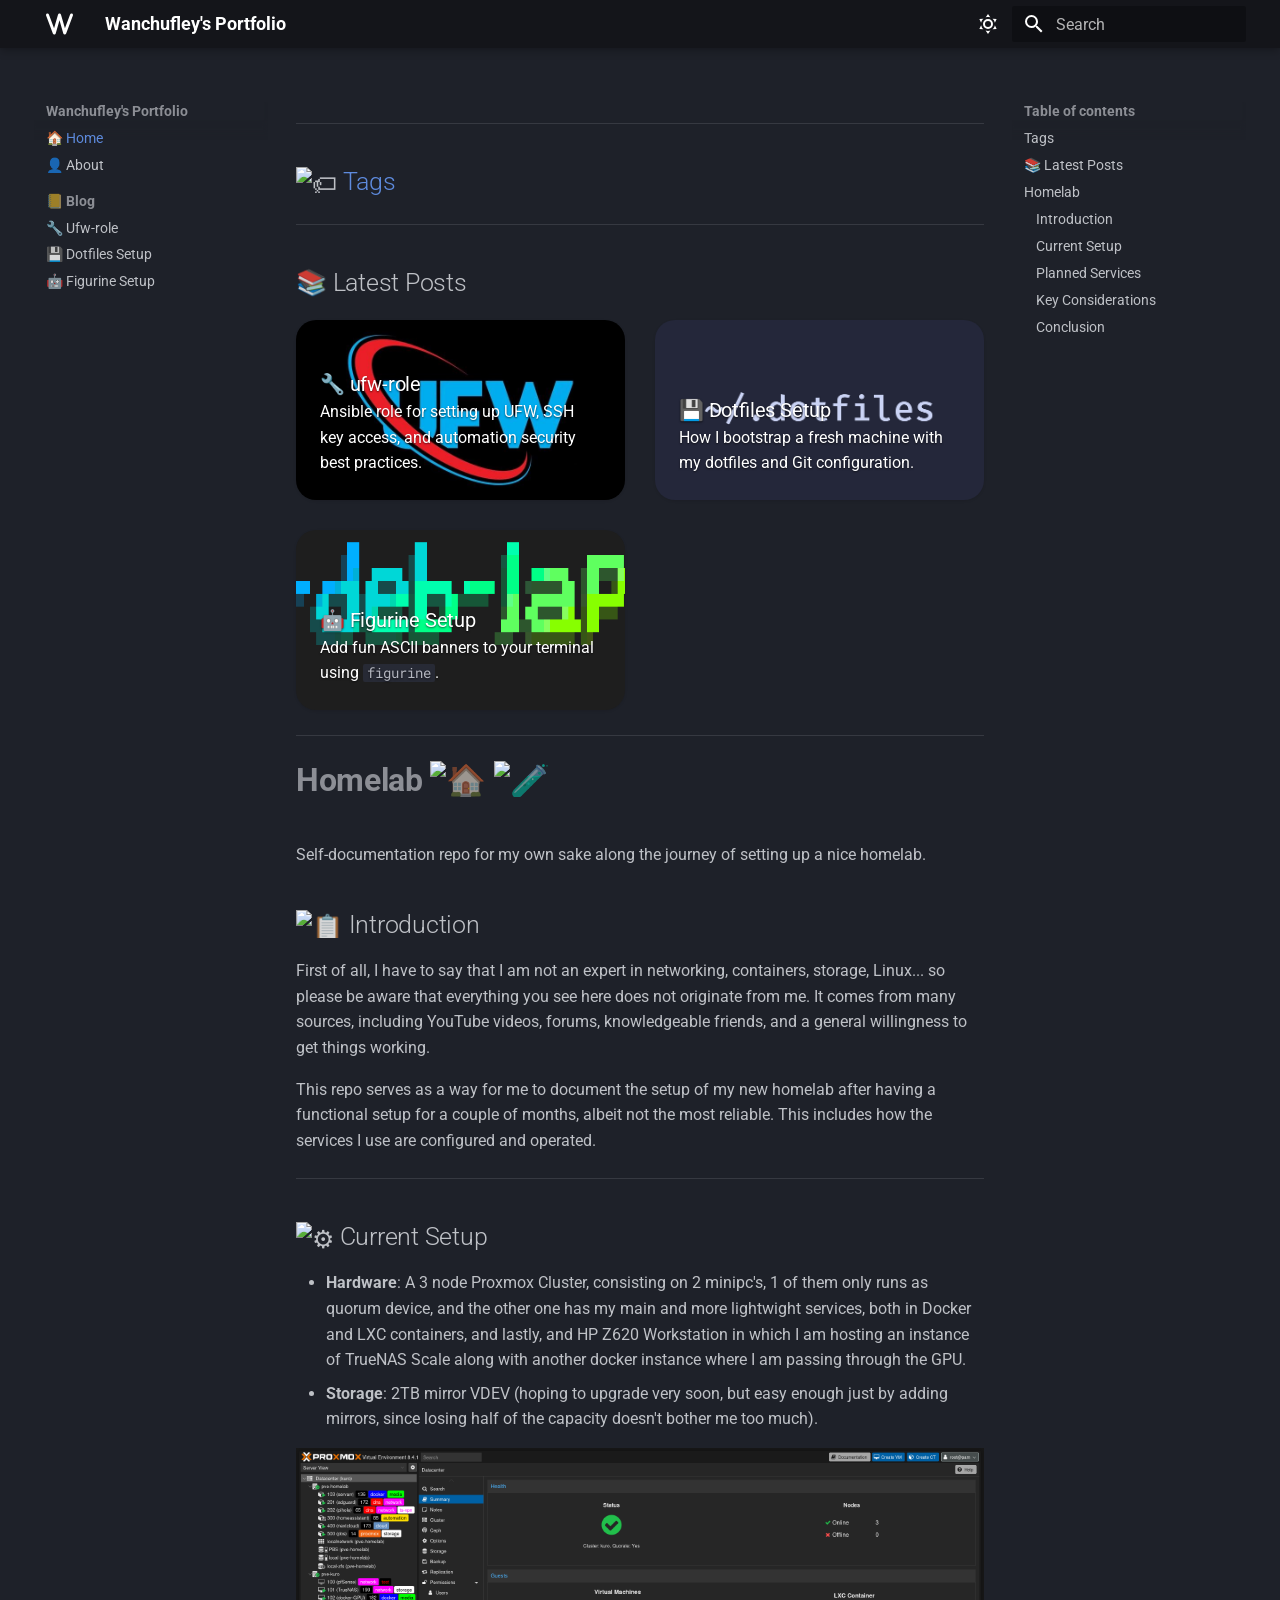
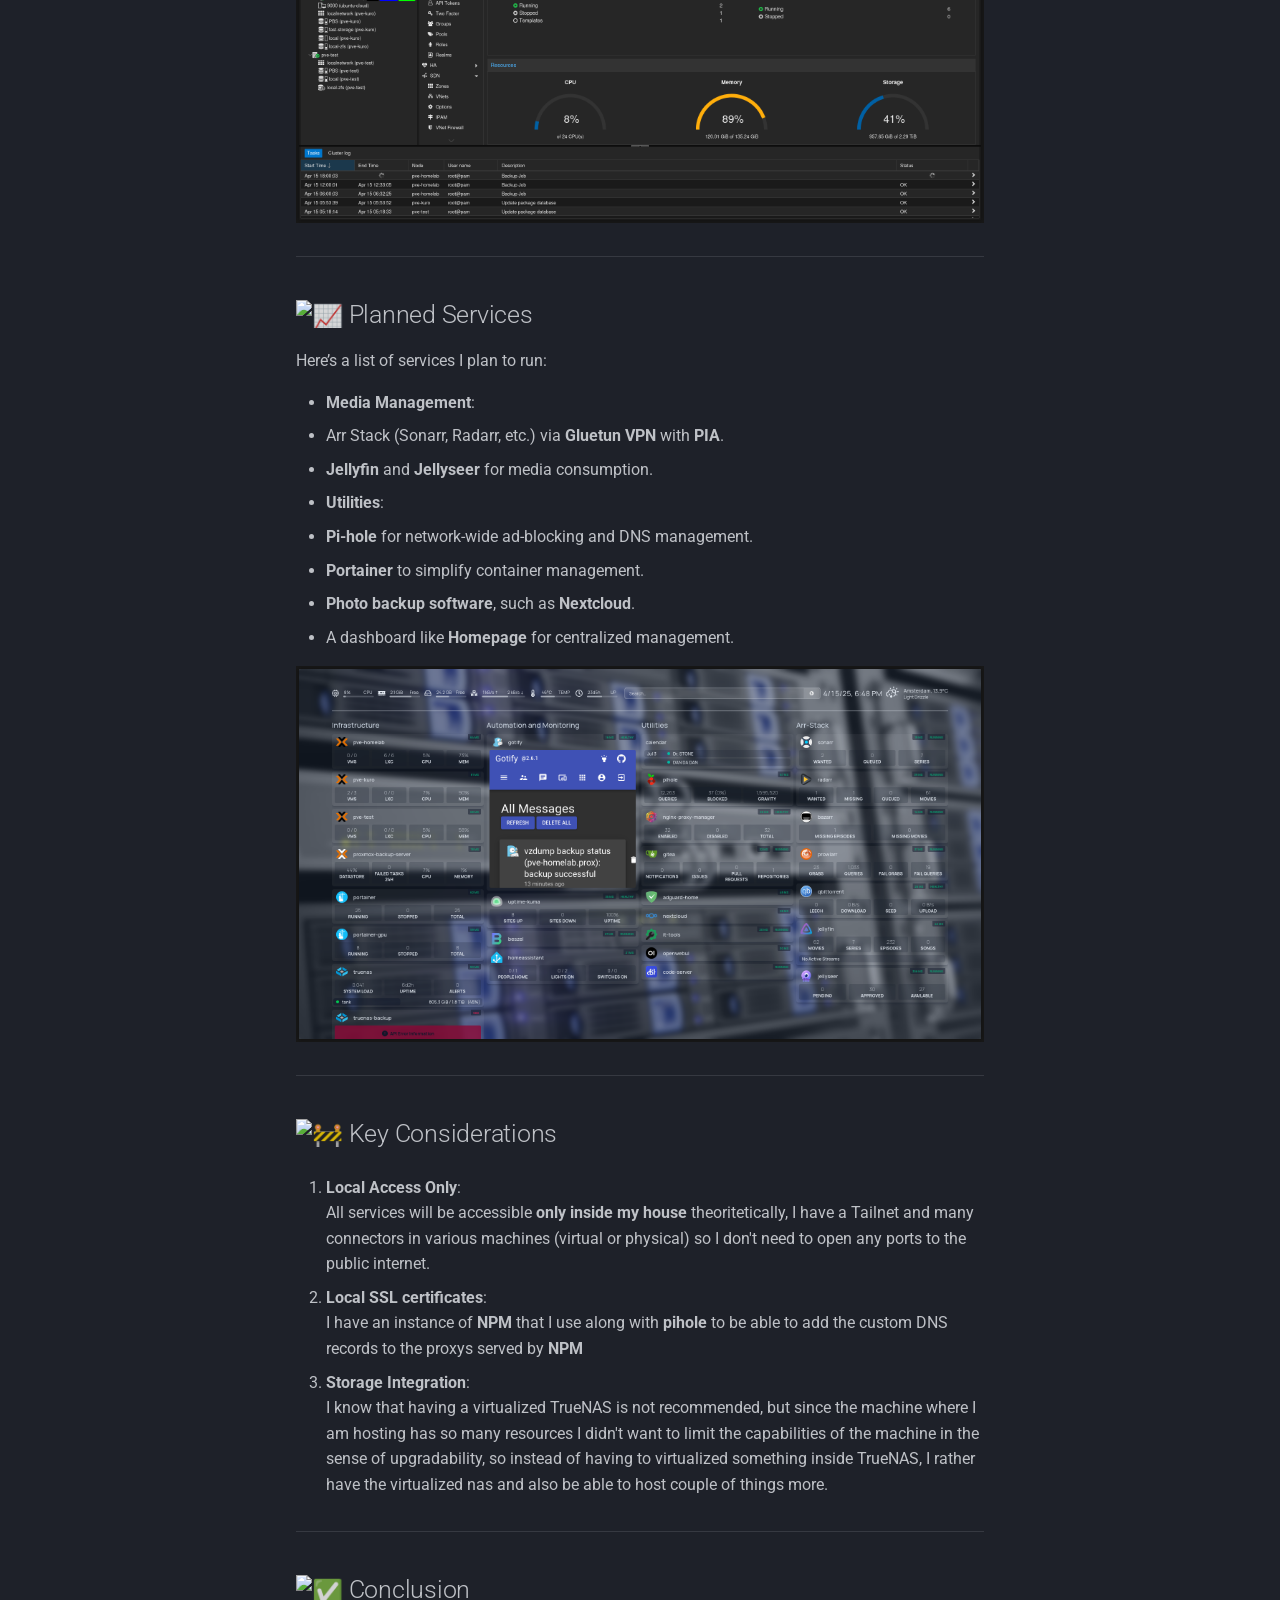
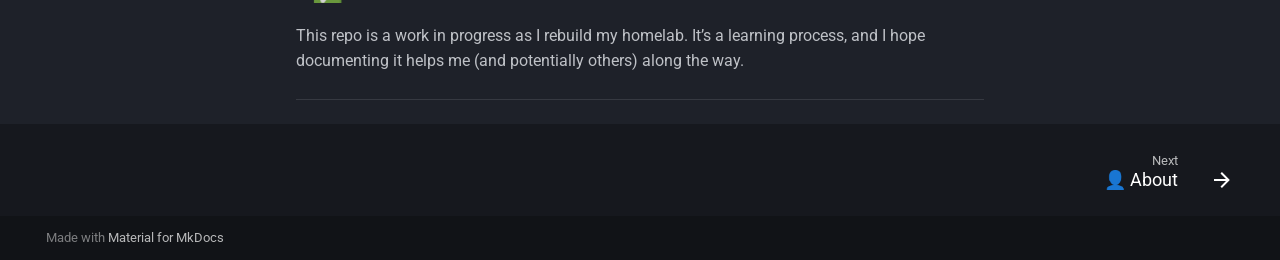
==== commit 37a5e4a3: "Deployed 15a5ebf with MkDocs version: 1.6.1" ====
--- a/index.html
+++ b/index.html
@@ -20,7 +20,7 @@
     
     
       
-        <title>Wanchufley's Documentation</title>
+        <title>Wanchufley's Portfolio</title>
       
     
     
@@ -88,7 +88,7 @@
 
 <header class="md-header md-header--shadow" data-md-component="header">
   <nav class="md-header__inner md-grid" aria-label="Header">
-    <a href="." title="Wanchufley&#39;s Documentation" class="md-header__button md-logo" aria-label="Wanchufley's Documentation" data-md-component="logo">
+    <a href="." title="Wanchufley&#39;s Portfolio" class="md-header__button md-logo" aria-label="Wanchufley's Portfolio" data-md-component="logo">
       
   
   <svg xmlns="http://www.w3.org/2000/svg" viewBox="0 0 576 512"><!--! Font Awesome Free 6.7.2 by @fontawesome - https://fontawesome.com License - https://fontawesome.com/license/free (Icons: CC BY 4.0, Fonts: SIL OFL 1.1, Code: MIT License) Copyright 2024 Fonticons, Inc.--><path d="M20.8 34c16.5-6.2 35 2.2 41.2 18.7l110.2 294L257.3 55c4-13.7 16.5-23 30.7-23s26.7 9.4 30.7 23l85.1 291.7L514 52.8c6.2-16.5 24.6-24.9 41.2-18.7s24.9 24.7 18.7 41.2l-144 384c-4.8 12.9-17.4 21.3-31.2 20.7s-25.7-9.8-29.5-23L288 178.3 206.7 457c-3.9 13.2-15.8 22.5-29.5 23s-26.3-7.8-31.2-20.7L2 75.2c-6.2-16.5 2.2-35 18.8-41.2"/></svg>
@@ -102,7 +102,7 @@
       <div class="md-header__ellipsis">
         <div class="md-header__topic">
           <span class="md-ellipsis">
-            Wanchufley's Documentation
+            Wanchufley's Portfolio
           </span>
         </div>
         <div class="md-header__topic" data-md-component="header-topic">
@@ -212,13 +212,13 @@
 
 <nav class="md-nav md-nav--primary" aria-label="Navigation" data-md-level="0">
   <label class="md-nav__title" for="__drawer">
-    <a href="." title="Wanchufley&#39;s Documentation" class="md-nav__button md-logo" aria-label="Wanchufley's Documentation" data-md-component="logo">
+    <a href="." title="Wanchufley&#39;s Portfolio" class="md-nav__button md-logo" aria-label="Wanchufley's Portfolio" data-md-component="logo">
       
   
   <svg xmlns="http://www.w3.org/2000/svg" viewBox="0 0 576 512"><!--! Font Awesome Free 6.7.2 by @fontawesome - https://fontawesome.com License - https://fontawesome.com/license/free (Icons: CC BY 4.0, Fonts: SIL OFL 1.1, Code: MIT License) Copyright 2024 Fonticons, Inc.--><path d="M20.8 34c16.5-6.2 35 2.2 41.2 18.7l110.2 294L257.3 55c4-13.7 16.5-23 30.7-23s26.7 9.4 30.7 23l85.1 291.7L514 52.8c6.2-16.5 24.6-24.9 41.2-18.7s24.9 24.7 18.7 41.2l-144 384c-4.8 12.9-17.4 21.3-31.2 20.7s-25.7-9.8-29.5-23L288 178.3 206.7 457c-3.9 13.2-15.8 22.5-29.5 23s-26.3-7.8-31.2-20.7L2 75.2c-6.2-16.5 2.2-35 18.8-41.2"/></svg>
 
     </a>
-    Wanchufley's Documentation
+    Wanchufley's Portfolio
   </label>
   
   <ul class="md-nav__list" data-md-scrollfix>
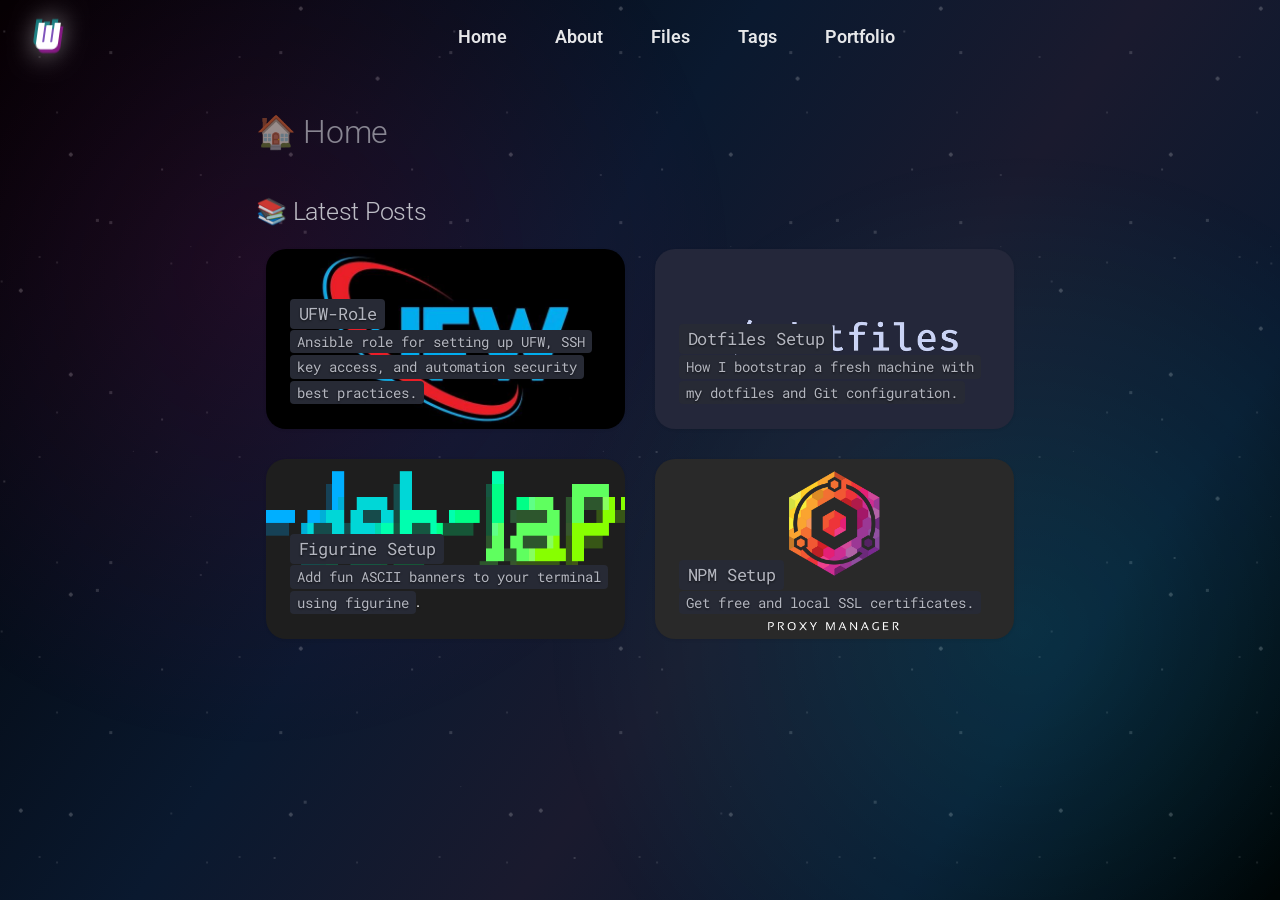
==== commit 406545e7: "Deployed b6780ad with MkDocs version: 1.6.1" ====
--- a/index.html
+++ b/index.html
@@ -6,25 +6,29 @@
       <meta charset="utf-8">
       <meta name="viewport" content="width=device-width,initial-scale=1">
       
-      
-      
-        <link rel="canonical" href="https://sitename.example/">
+        <meta name="description" content="Personal documentation and configuration files">
+      
+      
+        <meta name="author" content="Wanchufley">
+      
+      
+        <link rel="canonical" href="https://xrxapp.org/">
       
       
       
         <link rel="next" href="about/">
       
       
-      <link rel="icon" href="assets/images/favicon.png">
-      <meta name="generator" content="mkdocs-1.6.1, mkdocs-material-9.6.12">
-    
-    
-      
-        <title>Wanchufley's Portfolio</title>
-      
-    
-    
-      <link rel="stylesheet" href="assets/stylesheets/main.2afb09e1.min.css">
+      <link rel="icon" href="assets/img/favicon.ico">
+      <meta name="generator" content="mkdocs-1.6.1, mkdocs-material-9.6.14">
+    
+    
+      
+        <title>Wanchufley's Documentation</title>
+      
+    
+    
+      <link rel="stylesheet" href="assets/stylesheets/main.342714a4.min.css">
       
         
         <link rel="stylesheet" href="assets/stylesheets/palette.06af60db.min.css">
@@ -45,6 +49,10 @@
         <style>:root{--md-text-font:"Roboto";--md-code-font:"Roboto Mono"}</style>
       
     
+    
+      <link rel="stylesheet" href="stylesheets/cards.css">
+    
+      <link rel="stylesheet" href="stylesheets/extra.css">
     
     <script>__md_scope=new URL(".",location),__md_hash=e=>[...e].reduce(((e,_)=>(e<<5)-e+_.charCodeAt(0)),0),__md_get=(e,_=localStorage,t=__md_scope)=>JSON.parse(_.getItem(t.pathname+"."+e)),__md_set=(e,_,t=localStorage,a=__md_scope)=>{try{t.setItem(a.pathname+"."+e,JSON.stringify(_))}catch(e){}}</script>
     
@@ -72,7 +80,7 @@
     <div data-md-component="skip">
       
         
-        <a href="#tags" class="md-skip">
+        <a href="#latest-posts" class="md-skip">
           Skip to content
         </a>
       
@@ -82,115 +90,49 @@
     </div>
     
     
-      
-
-  
-
-<header class="md-header md-header--shadow" data-md-component="header">
-  <nav class="md-header__inner md-grid" aria-label="Header">
-    <a href="." title="Wanchufley&#39;s Portfolio" class="md-header__button md-logo" aria-label="Wanchufley's Portfolio" data-md-component="logo">
-      
-  
-  <svg xmlns="http://www.w3.org/2000/svg" viewBox="0 0 576 512"><!--! Font Awesome Free 6.7.2 by @fontawesome - https://fontawesome.com License - https://fontawesome.com/license/free (Icons: CC BY 4.0, Fonts: SIL OFL 1.1, Code: MIT License) Copyright 2024 Fonticons, Inc.--><path d="M20.8 34c16.5-6.2 35 2.2 41.2 18.7l110.2 294L257.3 55c4-13.7 16.5-23 30.7-23s26.7 9.4 30.7 23l85.1 291.7L514 52.8c6.2-16.5 24.6-24.9 41.2-18.7s24.9 24.7 18.7 41.2l-144 384c-4.8 12.9-17.4 21.3-31.2 20.7s-25.7-9.8-29.5-23L288 178.3 206.7 457c-3.9 13.2-15.8 22.5-29.5 23s-26.3-7.8-31.2-20.7L2 75.2c-6.2-16.5 2.2-35 18.8-41.2"/></svg>
-
-    </a>
-    <label class="md-header__button md-icon" for="__drawer">
-      
-      <svg xmlns="http://www.w3.org/2000/svg" viewBox="0 0 24 24"><path d="M3 6h18v2H3zm0 5h18v2H3zm0 5h18v2H3z"/></svg>
-    </label>
-    <div class="md-header__title" data-md-component="header-title">
-      <div class="md-header__ellipsis">
-        <div class="md-header__topic">
-          <span class="md-ellipsis">
-            Wanchufley's Portfolio
-          </span>
-        </div>
-        <div class="md-header__topic" data-md-component="header-topic">
-          <span class="md-ellipsis">
-            
-              🏠 Home
-            
-          </span>
-        </div>
-      </div>
+<header class="md-header" data-md-component="header">
+  <nav class="md-header__inner md-grid">
+    <!-- Logo and title -->
+    <div class="md-header__logo">
+      <a href="https://wanchufley.github.io/mkdocs-blog" title="Wanchufley's Documentation" class="md-header__button md-logo">
+        
+  
+  <svg xmlns="http://www.w3.org/2000/svg" viewBox="0 0 24 24"><path d="M9 17a2 2 0 0 1-2-2V7h2v8h2V8h2v7h2V7h2v8a2 2 0 0 1-2 2z"/></svg>
+
+      </a>
     </div>
-    
+
+    <!-- Custom navigation -->
+    <div class="custom-nav">
+      <a href="index.html" class="nav-link">Home</a>
+      <a href="about/" class="nav-link">About</a>
+      <a href="file-explorer/" class="nav-link">Files</a>
+      <a href="tags/" class="nav-link">Tags</a>
+      <a href="portfolio/" class="nav-link">Portfolio</a>
+    </div>
+
+    <!-- Search box and theme toggle -->
+    <div class="md-header__options">
+      
       
         <form class="md-header__option" data-md-component="palette">
   
     
     
     
-    <input class="md-option" data-md-color-media="" data-md-color-scheme="slate" data-md-color-primary="black" data-md-color-accent="deep-purple"  aria-label="Dark Mode"  type="radio" name="__palette" id="__palette_0">
-    
-      <label class="md-header__button md-icon" title="Dark Mode" for="__palette_1" hidden>
-        <svg xmlns="http://www.w3.org/2000/svg" viewBox="0 0 24 24"><path d="M12 7a5 5 0 0 1 5 5 5 5 0 0 1-5 5 5 5 0 0 1-5-5 5 5 0 0 1 5-5m0 2a3 3 0 0 0-3 3 3 3 0 0 0 3 3 3 3 0 0 0 3-3 3 3 0 0 0-3-3m0-7 2.39 3.42C13.65 5.15 12.84 5 12 5s-1.65.15-2.39.42zM3.34 7l4.16-.35A7.2 7.2 0 0 0 5.94 8.5c-.44.74-.69 1.5-.83 2.29zm.02 10 1.76-3.77a7.131 7.131 0 0 0 2.38 4.14zM20.65 7l-1.77 3.79a7.02 7.02 0 0 0-2.38-4.15zm-.01 10-4.14.36c.59-.51 1.12-1.14 1.54-1.86.42-.73.69-1.5.83-2.29zM12 22l-2.41-3.44c.74.27 1.55.44 2.41.44.82 0 1.63-.17 2.37-.44z"/></svg>
+    <input class="md-option" data-md-color-media="(prefers-color-scheme)" data-md-color-scheme="slate" data-md-color-primary="black" data-md-color-accent="deep-purple"  aria-label="Switch to system preference"  type="radio" name="__palette" id="__palette_0">
+    
+      <label class="md-header__button md-icon" title="Switch to system preference" for="__palette_0" hidden>
+        <svg xmlns="http://www.w3.org/2000/svg" viewBox="0 0 24 24"><path d="M12 18c-.89 0-1.74-.2-2.5-.55C11.56 16.5 13 14.42 13 12s-1.44-4.5-3.5-5.45C10.26 6.2 11.11 6 12 6a6 6 0 0 1 6 6 6 6 0 0 1-6 6m8-9.31V4h-4.69L12 .69 8.69 4H4v4.69L.69 12 4 15.31V20h4.69L12 23.31 15.31 20H20v-4.69L23.31 12z"/></svg>
       </label>
     
   
-    
-    
-    
-    <input class="md-option" data-md-color-media="" data-md-color-scheme="default" data-md-color-primary="black" data-md-color-accent="deep-purple"  aria-label="Dark Mode"  type="radio" name="__palette" id="__palette_1">
-    
-      <label class="md-header__button md-icon" title="Dark Mode" for="__palette_0" hidden>
-        <svg xmlns="http://www.w3.org/2000/svg" viewBox="0 0 24 24"><path d="m17.75 4.09-2.53 1.94.91 3.06-2.63-1.81-2.63 1.81.91-3.06-2.53-1.94L12.44 4l1.06-3 1.06 3zm3.5 6.91-1.64 1.25.59 1.98-1.7-1.17-1.7 1.17.59-1.98L15.75 11l2.06-.05L18.5 9l.69 1.95zm-2.28 4.95c.83-.08 1.72 1.1 1.19 1.85-.32.45-.66.87-1.08 1.27C15.17 23 8.84 23 4.94 19.07c-3.91-3.9-3.91-10.24 0-14.14.4-.4.82-.76 1.27-1.08.75-.53 1.93.36 1.85 1.19-.27 2.86.69 5.83 2.89 8.02a9.96 9.96 0 0 0 8.02 2.89m-1.64 2.02a12.08 12.08 0 0 1-7.8-3.47c-2.17-2.19-3.33-5-3.49-7.82-2.81 3.14-2.7 7.96.31 10.98 3.02 3.01 7.84 3.12 10.98.31"/></svg>
-      </label>
-    
-  
 </form>
       
-    
-    
-      <script>var palette=__md_get("__palette");if(palette&&palette.color){if("(prefers-color-scheme)"===palette.color.media){var media=matchMedia("(prefers-color-scheme: light)"),input=document.querySelector(media.matches?"[data-md-color-media='(prefers-color-scheme: light)']":"[data-md-color-media='(prefers-color-scheme: dark)']");palette.color.media=input.getAttribute("data-md-color-media"),palette.color.scheme=input.getAttribute("data-md-color-scheme"),palette.color.primary=input.getAttribute("data-md-color-primary"),palette.color.accent=input.getAttribute("data-md-color-accent")}for(var[key,value]of Object.entries(palette.color))document.body.setAttribute("data-md-color-"+key,value)}</script>
-    
-    
-    
-      
-      
-        <label class="md-header__button md-icon" for="__search">
-          
-          <svg xmlns="http://www.w3.org/2000/svg" viewBox="0 0 24 24"><path d="M9.5 3A6.5 6.5 0 0 1 16 9.5c0 1.61-.59 3.09-1.56 4.23l.27.27h.79l5 5-1.5 1.5-5-5v-.79l-.27-.27A6.52 6.52 0 0 1 9.5 16 6.5 6.5 0 0 1 3 9.5 6.5 6.5 0 0 1 9.5 3m0 2C7 5 5 7 5 9.5S7 14 9.5 14 14 12 14 9.5 12 5 9.5 5"/></svg>
-        </label>
-        <div class="md-search" data-md-component="search" role="dialog">
-  <label class="md-search__overlay" for="__search"></label>
-  <div class="md-search__inner" role="search">
-    <form class="md-search__form" name="search">
-      <input type="text" class="md-search__input" name="query" aria-label="Search" placeholder="Search" autocapitalize="off" autocorrect="off" autocomplete="off" spellcheck="false" data-md-component="search-query" required>
-      <label class="md-search__icon md-icon" for="__search">
-        
-        <svg xmlns="http://www.w3.org/2000/svg" viewBox="0 0 24 24"><path d="M9.5 3A6.5 6.5 0 0 1 16 9.5c0 1.61-.59 3.09-1.56 4.23l.27.27h.79l5 5-1.5 1.5-5-5v-.79l-.27-.27A6.52 6.52 0 0 1 9.5 16 6.5 6.5 0 0 1 3 9.5 6.5 6.5 0 0 1 9.5 3m0 2C7 5 5 7 5 9.5S7 14 9.5 14 14 12 14 9.5 12 5 9.5 5"/></svg>
-        
-        <svg xmlns="http://www.w3.org/2000/svg" viewBox="0 0 24 24"><path d="M20 11v2H8l5.5 5.5-1.42 1.42L4.16 12l7.92-7.92L13.5 5.5 8 11z"/></svg>
-      </label>
-      <nav class="md-search__options" aria-label="Search">
-        
-        <button type="reset" class="md-search__icon md-icon" title="Clear" aria-label="Clear" tabindex="-1">
-          
-          <svg xmlns="http://www.w3.org/2000/svg" viewBox="0 0 24 24"><path d="M19 6.41 17.59 5 12 10.59 6.41 5 5 6.41 10.59 12 5 17.59 6.41 19 12 13.41 17.59 19 19 17.59 13.41 12z"/></svg>
-        </button>
-      </nav>
-      
-    </form>
-    <div class="md-search__output">
-      <div class="md-search__scrollwrap" tabindex="0" data-md-scrollfix>
-        <div class="md-search-result" data-md-component="search-result">
-          <div class="md-search-result__meta">
-            Initializing search
-          </div>
-          <ol class="md-search-result__list" role="presentation"></ol>
-        </div>
-      </div>
     </div>
-  </div>
-</div>
-      
-    
-    
   </nav>
-  
 </header>
-    
+
     <div class="md-container" data-md-component="container">
       
       
@@ -212,13 +154,13 @@
 
 <nav class="md-nav md-nav--primary" aria-label="Navigation" data-md-level="0">
   <label class="md-nav__title" for="__drawer">
-    <a href="." title="Wanchufley&#39;s Portfolio" class="md-nav__button md-logo" aria-label="Wanchufley's Portfolio" data-md-component="logo">
-      
-  
-  <svg xmlns="http://www.w3.org/2000/svg" viewBox="0 0 576 512"><!--! Font Awesome Free 6.7.2 by @fontawesome - https://fontawesome.com License - https://fontawesome.com/license/free (Icons: CC BY 4.0, Fonts: SIL OFL 1.1, Code: MIT License) Copyright 2024 Fonticons, Inc.--><path d="M20.8 34c16.5-6.2 35 2.2 41.2 18.7l110.2 294L257.3 55c4-13.7 16.5-23 30.7-23s26.7 9.4 30.7 23l85.1 291.7L514 52.8c6.2-16.5 24.6-24.9 41.2-18.7s24.9 24.7 18.7 41.2l-144 384c-4.8 12.9-17.4 21.3-31.2 20.7s-25.7-9.8-29.5-23L288 178.3 206.7 457c-3.9 13.2-15.8 22.5-29.5 23s-26.3-7.8-31.2-20.7L2 75.2c-6.2-16.5 2.2-35 18.8-41.2"/></svg>
+    <a href="." title="Wanchufley&#39;s Documentation" class="md-nav__button md-logo" aria-label="Wanchufley's Documentation" data-md-component="logo">
+      
+  
+  <svg xmlns="http://www.w3.org/2000/svg" viewBox="0 0 24 24"><path d="M9 17a2 2 0 0 1-2-2V7h2v8h2V8h2v7h2V7h2v8a2 2 0 0 1-2 2z"/></svg>
 
     </a>
-    Wanchufley's Portfolio
+    Wanchufley's Documentation
   </label>
   
   <ul class="md-nav__list" data-md-scrollfix>
@@ -274,15 +216,6 @@
       Table of contents
     </label>
     <ul class="md-nav__list" data-md-component="toc" data-md-scrollfix>
-      
-        <li class="md-nav__item">
-  <a href="#tags" class="md-nav__link">
-    <span class="md-ellipsis">
-      Tags
-    </span>
-  </a>
-  
-</li>
       
         <li class="md-nav__item">
   <a href="#latest-posts" class="md-nav__link">
@@ -293,66 +226,6 @@
   
 </li>
       
-        <li class="md-nav__item">
-  <a href="#homelab" class="md-nav__link">
-    <span class="md-ellipsis">
-      Homelab
-    </span>
-  </a>
-  
-    <nav class="md-nav" aria-label="Homelab">
-      <ul class="md-nav__list">
-        
-          <li class="md-nav__item">
-  <a href="#introduction" class="md-nav__link">
-    <span class="md-ellipsis">
-      Introduction
-    </span>
-  </a>
-  
-</li>
-        
-          <li class="md-nav__item">
-  <a href="#current-setup" class="md-nav__link">
-    <span class="md-ellipsis">
-      Current Setup
-    </span>
-  </a>
-  
-</li>
-        
-          <li class="md-nav__item">
-  <a href="#planned-services" class="md-nav__link">
-    <span class="md-ellipsis">
-      Planned Services
-    </span>
-  </a>
-  
-</li>
-        
-          <li class="md-nav__item">
-  <a href="#key-considerations" class="md-nav__link">
-    <span class="md-ellipsis">
-      Key Considerations
-    </span>
-  </a>
-  
-</li>
-        
-          <li class="md-nav__item">
-  <a href="#conclusion" class="md-nav__link">
-    <span class="md-ellipsis">
-      Conclusion
-    </span>
-  </a>
-  
-</li>
-        
-      </ul>
-    </nav>
-  
-</li>
-      
     </ul>
   
 </nav>
@@ -389,6 +262,50 @@
   
   
   
+    <li class="md-nav__item">
+      <a href="tags/" class="md-nav__link">
+        
+  
+  
+  <span class="md-ellipsis">
+    🏷️ Tags
+    
+  </span>
+  
+
+      </a>
+    </li>
+  
+
+    
+      
+      
+  
+  
+  
+  
+    <li class="md-nav__item">
+      <a href="file-explorer/" class="md-nav__link">
+        
+  
+  
+  <span class="md-ellipsis">
+    📁 Files
+    
+  </span>
+  
+
+      </a>
+    </li>
+  
+
+    
+      
+      
+  
+  
+  
+  
     
     
     
@@ -403,15 +320,15 @@
       
         
         
-        <input class="md-nav__toggle md-toggle " type="checkbox" id="__nav_3" >
-        
-          
-          <label class="md-nav__link" for="__nav_3" id="__nav_3_label" tabindex="">
-            
-  
-  
-  <span class="md-ellipsis">
-    📒 Blog
+        <input class="md-nav__toggle md-toggle " type="checkbox" id="__nav_5" >
+        
+          
+          <label class="md-nav__link" for="__nav_5" id="__nav_5_label" tabindex="">
+            
+  
+  
+  <span class="md-ellipsis">
+    📝 Posts
     
   </span>
   
@@ -419,10 +336,10 @@
             <span class="md-nav__icon md-icon"></span>
           </label>
         
-        <nav class="md-nav" data-md-level="1" aria-labelledby="__nav_3_label" aria-expanded="false">
-          <label class="md-nav__title" for="__nav_3">
+        <nav class="md-nav" data-md-level="1" aria-labelledby="__nav_5_label" aria-expanded="false">
+          <label class="md-nav__title" for="__nav_5">
             <span class="md-nav__icon md-icon"></span>
-            📒 Blog
+            📝 Posts
           </label>
           <ul class="md-nav__list" data-md-scrollfix>
             
@@ -433,63 +350,278 @@
   
   
     <li class="md-nav__item">
-      <a href="posts/post-02-ufw-role" class="md-nav__link">
-        
-  
-  
-  <span class="md-ellipsis">
-    🔧 Ufw-role
-    
-  </span>
-  
-
-      </a>
-    </li>
-  
-
-              
-            
-              
-                
-  
-  
-  
-  
-    <li class="md-nav__item">
-      <a href="posts/post-03-dotfile-mgmnt" class="md-nav__link">
-        
-  
-  
-  <span class="md-ellipsis">
-    💾 Dotfiles Setup
-    
-  </span>
-  
-
-      </a>
-    </li>
-  
-
-              
-            
-              
-                
-  
-  
-  
-  
-    <li class="md-nav__item">
-      <a href="posts/post-01-figurine-install" class="md-nav__link">
-        
-  
-  
-  <span class="md-ellipsis">
-    🤖 Figurine Setup
-    
-  </span>
-  
-
-      </a>
+      <a href="posts/post-01-figurine-install/" class="md-nav__link">
+        
+  
+  
+  <span class="md-ellipsis">
+    Figurine Installation
+    
+  </span>
+  
+
+      </a>
+    </li>
+  
+
+              
+            
+              
+                
+  
+  
+  
+  
+    <li class="md-nav__item">
+      <a href="posts/post-02-ufw-role/" class="md-nav__link">
+        
+  
+  
+  <span class="md-ellipsis">
+    UFW Role
+    
+  </span>
+  
+
+      </a>
+    </li>
+  
+
+              
+            
+              
+                
+  
+  
+  
+  
+    <li class="md-nav__item">
+      <a href="posts/post-03-dotfile-mgmnt/" class="md-nav__link">
+        
+  
+  
+  <span class="md-ellipsis">
+    Dotfile Management
+    
+  </span>
+  
+
+      </a>
+    </li>
+  
+
+              
+            
+              
+                
+  
+  
+  
+  
+    <li class="md-nav__item">
+      <a href="posts/post-04-npm-installation/" class="md-nav__link">
+        
+  
+  
+  <span class="md-ellipsis">
+    NPM Installation
+    
+  </span>
+  
+
+      </a>
+    </li>
+  
+
+              
+            
+          </ul>
+        </nav>
+      
+    </li>
+  
+
+    
+      
+      
+  
+  
+  
+  
+    
+    
+    
+    
+      
+        
+        
+      
+    
+    
+    <li class="md-nav__item md-nav__item--section md-nav__item--nested">
+      
+        
+        
+        <input class="md-nav__toggle md-toggle " type="checkbox" id="__nav_6" >
+        
+          
+          <label class="md-nav__link" for="__nav_6" id="__nav_6_label" tabindex="">
+            
+  
+  
+  <span class="md-ellipsis">
+    📚 Resources
+    
+  </span>
+  
+
+            <span class="md-nav__icon md-icon"></span>
+          </label>
+        
+        <nav class="md-nav" data-md-level="1" aria-labelledby="__nav_6_label" aria-expanded="false">
+          <label class="md-nav__title" for="__nav_6">
+            <span class="md-nav__icon md-icon"></span>
+            📚 Resources
+          </label>
+          <ul class="md-nav__list" data-md-scrollfix>
+            
+              
+                
+  
+  
+  
+  
+    
+    
+    
+    
+      
+    
+    
+    <li class="md-nav__item md-nav__item--nested">
+      
+        
+        
+        <input class="md-nav__toggle md-toggle " type="checkbox" id="__nav_6_1" >
+        
+          
+          <label class="md-nav__link" for="__nav_6_1" id="__nav_6_1_label" tabindex="0">
+            
+  
+  
+  <span class="md-ellipsis">
+    Docker
+    
+  </span>
+  
+
+            <span class="md-nav__icon md-icon"></span>
+          </label>
+        
+        <nav class="md-nav" data-md-level="2" aria-labelledby="__nav_6_1_label" aria-expanded="false">
+          <label class="md-nav__title" for="__nav_6_1">
+            <span class="md-nav__icon md-icon"></span>
+            Docker
+          </label>
+          <ul class="md-nav__list" data-md-scrollfix>
+            
+              
+                
+  
+  
+  
+  
+    <li class="md-nav__item">
+      <a href="resources/docker/restic/restic-restore/" class="md-nav__link">
+        
+  
+  
+  <span class="md-ellipsis">
+    Restic Restore
+    
+  </span>
+  
+
+      </a>
+    </li>
+  
+
+              
+            
+          </ul>
+        </nav>
+      
+    </li>
+  
+
+              
+            
+              
+                
+  
+  
+  
+  
+    
+    
+    
+    
+      
+    
+    
+    <li class="md-nav__item md-nav__item--nested">
+      
+        
+        
+        <input class="md-nav__toggle md-toggle " type="checkbox" id="__nav_6_2" >
+        
+          
+          <label class="md-nav__link" for="__nav_6_2" id="__nav_6_2_label" tabindex="0">
+            
+  
+  
+  <span class="md-ellipsis">
+    Dotfiles
+    
+  </span>
+  
+
+            <span class="md-nav__icon md-icon"></span>
+          </label>
+        
+        <nav class="md-nav" data-md-level="2" aria-labelledby="__nav_6_2_label" aria-expanded="false">
+          <label class="md-nav__title" for="__nav_6_2">
+            <span class="md-nav__icon md-icon"></span>
+            Dotfiles
+          </label>
+          <ul class="md-nav__list" data-md-scrollfix>
+            
+              
+                
+  
+  
+  
+  
+    <li class="md-nav__item">
+      <a href="resources/dotfiles/README.md" class="md-nav__link">
+        
+  
+  
+  <span class="md-ellipsis">
+    README
+    
+  </span>
+  
+
+      </a>
+    </li>
+  
+
+              
+            
+          </ul>
+        </nav>
+      
     </li>
   
 
@@ -525,15 +657,6 @@
       Table of contents
     </label>
     <ul class="md-nav__list" data-md-component="toc" data-md-scrollfix>
-      
-        <li class="md-nav__item">
-  <a href="#tags" class="md-nav__link">
-    <span class="md-ellipsis">
-      Tags
-    </span>
-  </a>
-  
-</li>
       
         <li class="md-nav__item">
   <a href="#latest-posts" class="md-nav__link">
@@ -544,66 +667,6 @@
   
 </li>
       
-        <li class="md-nav__item">
-  <a href="#homelab" class="md-nav__link">
-    <span class="md-ellipsis">
-      Homelab
-    </span>
-  </a>
-  
-    <nav class="md-nav" aria-label="Homelab">
-      <ul class="md-nav__list">
-        
-          <li class="md-nav__item">
-  <a href="#introduction" class="md-nav__link">
-    <span class="md-ellipsis">
-      Introduction
-    </span>
-  </a>
-  
-</li>
-        
-          <li class="md-nav__item">
-  <a href="#current-setup" class="md-nav__link">
-    <span class="md-ellipsis">
-      Current Setup
-    </span>
-  </a>
-  
-</li>
-        
-          <li class="md-nav__item">
-  <a href="#planned-services" class="md-nav__link">
-    <span class="md-ellipsis">
-      Planned Services
-    </span>
-  </a>
-  
-</li>
-        
-          <li class="md-nav__item">
-  <a href="#key-considerations" class="md-nav__link">
-    <span class="md-ellipsis">
-      Key Considerations
-    </span>
-  </a>
-  
-</li>
-        
-          <li class="md-nav__item">
-  <a href="#conclusion" class="md-nav__link">
-    <span class="md-ellipsis">
-      Conclusion
-    </span>
-  </a>
-  
-</li>
-        
-      </ul>
-    </nav>
-  
-</li>
-      
     </ul>
   
 </nav>
@@ -620,125 +683,32 @@
 
 
 
-<style>
-.card-grid {
-  display: grid;
-  grid-template-columns: repeat(auto-fit, minmax(260px, 1fr));
-  gap: 1.5rem;
-  margin-top: 1rem;
-}
-
-.card {
-  border-radius: 1rem;
-  padding: 1.2rem;
-  background-color: var(--md-default-bg-color); /* fallback if no image */
-  background-size: cover;
-  background-position: center;
-  background-repeat: no-repeat;
-  color: white;
-  box-shadow: 0 1px 3px rgba(0,0,0,0.1);
-  transition: 0.2s ease-in-out;
-  min-height: 180px;
-  display: flex;
-  flex-direction: column;
-  justify-content: flex-end;
-}
-
-.card:hover {
-  transform: translateY(-4px);
-  box-shadow: 0 4px 12px rgba(0,0,0,0.1);
-}
-
-.card h3, .card p {
-  margin: 0;
-  text-shadow: 0 1px 2px rgba(0,0,0,0.6); /* helps with readability */
-}
-
-.card h3 a {
-  color: white;
-  text-decoration: none;
-}
-</style>
-
-<hr />
-<h2 id="tags"><img alt="🏷" class="twemoji" src="https://cdn.jsdelivr.net/gh/jdecked/twemoji@15.1.0/assets/72x72/1f3f7.png" title=":label:" /> <a href="tags/#network">Tags</a><a class="headerlink" href="#tags" title="Permanent link">&para;</a></h2>
-<hr />
+  <h1>🏠 Home</h1>
+
 <h2 id="latest-posts">📚 Latest Posts<a class="headerlink" href="#latest-posts" title="Permanent link">&para;</a></h2>
 <div class="card-grid">
 
 <div class="card" style="background-image: url('posts/assets/img/ufw-02.jpeg');">
-  <h3><a href="posts/post-02-ufw-role"> 🔧 ufw-role</a></h3>
-  <p>Ansible role for setting up UFW, SSH key access, and automation security best practices.</p>
+  <h3><a href="posts/post-02-ufw-role"> <code>UFW-Role</code></a></h3>
+  <p><code>Ansible role for setting up UFW, SSH key access, and automation security best practices.</code></p>
 </div>
 
 <div class="card" style="background-image: url('posts/assets/img/dotfiles-02.png');">
-  <h3><a href="posts/post-03-dotfile-mgmnt"> 💾 Dotfiles Setup</a></h3>
-  <p>How I bootstrap a fresh machine with my dotfiles and Git configuration.</p>
+  <h3><a href="posts/post-03-dotfile-mgmnt"> <code>Dotfiles Setup</code></a></h3>
+  <p><code>How I bootstrap a fresh machine with my dotfiles and Git configuration.</code></p>
 </div>
 
 <div class="card" style="background-image: url('posts/assets/img/figurine.png');">
-  <h3><a href="posts/post-01-figurine-install"> 🤖 Figurine Setup</a></h3>
-  <p>Add fun ASCII banners to your terminal using <code>figurine</code>.</p>
+  <h3><a href="posts/post-01-figurine-install"> <code>Figurine Setup</code></a></h3>
+  <p><code>Add fun ASCII banners to your terminal using figurine</code>.</p>
 </div>
 
+<div class="card" style="background-image: url('posts/assets/img/npm.png');">
+  <h3><a href="posts/post-04-npm-installation"> <code>NPM Setup</code></a></h3>
+  <p><code>Get free and local SSL certificates.</code></p>
 </div>
 
-<hr />
-<h1 id="homelab"><strong>Homelab</strong> <img alt="🏠" class="twemoji" src="https://cdn.jsdelivr.net/gh/jdecked/twemoji@15.1.0/assets/72x72/1f3e0.png" title=":house:" /> <img alt="🧪" class="twemoji" src="https://cdn.jsdelivr.net/gh/jdecked/twemoji@15.1.0/assets/72x72/1f9ea.png" title=":test_tube:" /><a class="headerlink" href="#homelab" title="Permanent link">&para;</a></h1>
-<p>Self-documentation repo for my own sake along the journey of setting up a nice homelab.</p>
-<!-- more -->
-
-<h2 id="introduction"><img alt="📋" class="twemoji" src="https://cdn.jsdelivr.net/gh/jdecked/twemoji@15.1.0/assets/72x72/1f4cb.png" title=":clipboard:" /> Introduction<a class="headerlink" href="#introduction" title="Permanent link">&para;</a></h2>
-<p>First of all, I have to say that I am not an expert in networking, containers, storage, Linux... so please be aware that everything you see here does not originate from me. It comes from many sources, including YouTube videos, forums, knowledgeable friends, and a general willingness to get things working.</p>
-<p>This repo serves as a way for me to document the setup of my new homelab after having a functional setup for a couple of months, albeit not the most reliable. This includes how the services I use are configured and operated.</p>
-<hr />
-<h2 id="current-setup"><img alt="⚙" class="twemoji" src="https://cdn.jsdelivr.net/gh/jdecked/twemoji@15.1.0/assets/72x72/2699.png" title=":gear:" /> Current Setup<a class="headerlink" href="#current-setup" title="Permanent link">&para;</a></h2>
-<ul>
-<li><strong>Hardware</strong>: A 3 node Proxmox Cluster, consisting on 2 minipc's, 1 of them only runs as quorum device, and the other one has my main and more lightwight services, both in Docker
-and LXC containers, and lastly, and HP Z620 Workstation in which I am hosting an instance of TrueNAS Scale along with another docker instance where I am passing through the GPU. </li>
-<li><strong>Storage</strong>: 2TB mirror VDEV (hoping to upgrade very soon, but easy enough just by adding mirrors, since losing half of the capacity doesn't bother me too much).</li>
-</ul>
-<p><img alt="proxmox" src="posts/assets/img/proxmox.png" /></p>
-<hr />
-<h2 id="planned-services"><img alt="📈" class="twemoji" src="https://cdn.jsdelivr.net/gh/jdecked/twemoji@15.1.0/assets/72x72/1f4c8.png" title=":chart_with_upwards_trend:" /> Planned Services<a class="headerlink" href="#planned-services" title="Permanent link">&para;</a></h2>
-<p>Here’s a list of services I plan to run:</p>
-<ul>
-<li><strong>Media Management</strong>:</li>
-<li>Arr Stack (Sonarr, Radarr, etc.) via <strong>Gluetun VPN</strong> with <strong>PIA</strong>.</li>
-<li>
-<p><strong>Jellyfin</strong> and <strong>Jellyseer</strong> for media consumption.</p>
-</li>
-<li>
-<p><strong>Utilities</strong>:</p>
-</li>
-<li><strong>Pi-hole</strong> for network-wide ad-blocking and DNS management.</li>
-<li><strong>Portainer</strong> to simplify container management.</li>
-<li><strong>Photo backup software</strong>, such as <strong>Nextcloud</strong>.</li>
-<li>A dashboard like <strong>Homepage</strong> for centralized management.</li>
-</ul>
-<p><img alt="homepage" src="posts/assets/img/homepage.png" /></p>
-<hr />
-<h2 id="key-considerations"><img alt="🚧" class="twemoji" src="https://cdn.jsdelivr.net/gh/jdecked/twemoji@15.1.0/assets/72x72/1f6a7.png" title=":construction:" /> Key Considerations<a class="headerlink" href="#key-considerations" title="Permanent link">&para;</a></h2>
-<ol>
-<li>
-<p><strong>Local Access Only</strong>:<br />
-   All services will be accessible <strong>only inside my house</strong> theoritetically, I have a Tailnet and many connectors in various machines (virtual or physical) so I don't need
-   to open any ports to the public internet.</p>
-</li>
-<li>
-<p><strong>Local SSL certificates</strong>:<br />
-   I have an instance of <strong>NPM</strong> that I use along with <strong>pihole</strong> to be able to add the custom DNS records to the proxys served by <strong>NPM</strong></p>
-</li>
-<li>
-<p><strong>Storage Integration</strong>:<br />
-   I know that having a virtualized TrueNAS is not recommended, but since the machine where I am hosting has so many resources I didn't  want to limit the capabilities of the machine
-   in the sense of upgradability, so instead of having to virtualized something inside TrueNAS, I rather have the virtualized nas and also be able to host couple of things more.  </p>
-</li>
-</ol>
-<hr />
-<h2 id="conclusion"><img alt="✅" class="twemoji" src="https://cdn.jsdelivr.net/gh/jdecked/twemoji@15.1.0/assets/72x72/2705.png" title=":white_check_mark:" /> Conclusion<a class="headerlink" href="#conclusion" title="Permanent link">&para;</a></h2>
-<p>This repo is a work in progress as I rebuild my homelab. It’s a learning process, and I hope documenting it helps me (and potentially others) along the way.</p>
-<hr />
+</div>
 
 
 
@@ -761,47 +731,7 @@
         
       </main>
       
-        <footer class="md-footer">
-  
-    
-      
-      <nav class="md-footer__inner md-grid" aria-label="Footer" >
-        
-        
-          
-          <a href="about/" class="md-footer__link md-footer__link--next" aria-label="Next: 👤 About">
-            <div class="md-footer__title">
-              <span class="md-footer__direction">
-                Next
-              </span>
-              <div class="md-ellipsis">
-                👤 About
-              </div>
-            </div>
-            <div class="md-footer__button md-icon">
-              
-              <svg xmlns="http://www.w3.org/2000/svg" viewBox="0 0 24 24"><path d="M4 11v2h12l-5.5 5.5 1.42 1.42L19.84 12l-7.92-7.92L10.5 5.5 16 11z"/></svg>
-            </div>
-          </a>
-        
-      </nav>
-    
-  
-  <div class="md-footer-meta md-typeset">
-    <div class="md-footer-meta__inner md-grid">
-      <div class="md-copyright">
-  
-  
-    Made with
-    <a href="https://squidfunk.github.io/mkdocs-material/" target="_blank" rel="noopener">
-      Material for MkDocs
-    </a>
-  
-</div>
-      
-    </div>
-  </div>
-</footer>
+        <!-- empty footer override-->
       
     </div>
     <div class="md-dialog" data-md-component="dialog">
@@ -811,10 +741,10 @@
     
     
       
-      <script id="__config" type="application/json">{"base": ".", "features": ["navigation.sections", "navigation.footer", "content.tooltips"], "search": "assets/javascripts/workers/search.f8cc74c7.min.js", "tags": null, "translations": {"clipboard.copied": "Copied to clipboard", "clipboard.copy": "Copy to clipboard", "search.result.more.one": "1 more on this page", "search.result.more.other": "# more on this page", "search.result.none": "No matching documents", "search.result.one": "1 matching document", "search.result.other": "# matching documents", "search.result.placeholder": "Type to start searching", "search.result.term.missing": "Missing", "select.version": "Select version"}, "version": null}</script>
-    
-    
-      <script src="assets/javascripts/bundle.c8b220af.min.js"></script>
+      <script id="__config" type="application/json">{"base": ".", "features": ["navigation.instant", "navigation.tracking", "navigation.sections", "toc.follow"], "search": "assets/javascripts/workers/search.d50fe291.min.js", "tags": null, "translations": {"clipboard.copied": "Copied to clipboard", "clipboard.copy": "Copy to clipboard", "search.result.more.one": "1 more on this page", "search.result.more.other": "# more on this page", "search.result.none": "No matching documents", "search.result.one": "1 matching document", "search.result.other": "# matching documents", "search.result.placeholder": "Type to start searching", "search.result.term.missing": "Missing", "select.version": "Select version"}, "version": null}</script>
+    
+    
+      <script src="assets/javascripts/bundle.13a4f30d.min.js"></script>
       
     
   </body>
--- a/assets/stylesheets/main.342714a4.min.css
+++ b/assets/stylesheets/main.342714a4.min.css
@@ -0,0 +1 @@
+@charset "UTF-8";html{-webkit-text-size-adjust:none;-moz-text-size-adjust:none;text-size-adjust:none;box-sizing:border-box}*,:after,:before{box-sizing:inherit}@media (prefers-reduced-motion){*,:after,:before{transition:none!important}}body{margin:0}a,button,input,label{-webkit-tap-highlight-color:transparent}a{color:inherit;text-decoration:none}hr{border:0;box-sizing:initial;display:block;height:.05rem;overflow:visible;padding:0}small{font-size:80%}sub,sup{line-height:1em}img{border-style:none}table{border-collapse:initial;border-spacing:0}td,th{font-weight:400;vertical-align:top}button{background:#0000;border:0;font-family:inherit;font-size:inherit;margin:0;padding:0}input{border:0;outline:none}:root{--md-primary-fg-color:#4051b5;--md-primary-fg-color--light:#5d6cc0;--md-primary-fg-color--dark:#303fa1;--md-primary-bg-color:#fff;--md-primary-bg-color--light:#ffffffb3;--md-accent-fg-color:#526cfe;--md-accent-fg-color--transparent:#526cfe1a;--md-accent-bg-color:#fff;--md-accent-bg-color--light:#ffffffb3}[data-md-color-scheme=default]{color-scheme:light}[data-md-color-scheme=default] img[src$="#gh-dark-mode-only"],[data-md-color-scheme=default] img[src$="#only-dark"]{display:none}:root,[data-md-color-scheme=default]{--md-hue:225deg;--md-default-fg-color:#000000de;--md-default-fg-color--light:#0000008a;--md-default-fg-color--lighter:#00000052;--md-default-fg-color--lightest:#00000012;--md-default-bg-color:#fff;--md-default-bg-color--light:#ffffffb3;--md-default-bg-color--lighter:#ffffff4d;--md-default-bg-color--lightest:#ffffff1f;--md-code-fg-color:#36464e;--md-code-bg-color:#f5f5f5;--md-code-hl-color:#4287ff;--md-code-hl-color--light:#4287ff1a;--md-code-hl-number-color:#d52a2a;--md-code-hl-special-color:#db1457;--md-code-hl-function-color:#a846b9;--md-code-hl-constant-color:#6e59d9;--md-code-hl-keyword-color:#3f6ec6;--md-code-hl-string-color:#1c7d4d;--md-code-hl-name-color:var(--md-code-fg-color);--md-code-hl-operator-color:var(--md-default-fg-color--light);--md-code-hl-punctuation-color:var(--md-default-fg-color--light);--md-code-hl-comment-color:var(--md-default-fg-color--light);--md-code-hl-generic-color:var(--md-default-fg-color--light);--md-code-hl-variable-color:var(--md-default-fg-color--light);--md-typeset-color:var(--md-default-fg-color);--md-typeset-a-color:var(--md-primary-fg-color);--md-typeset-del-color:#f5503d26;--md-typeset-ins-color:#0bd57026;--md-typeset-kbd-color:#fafafa;--md-typeset-kbd-accent-color:#fff;--md-typeset-kbd-border-color:#b8b8b8;--md-typeset-mark-color:#ffff0080;--md-typeset-table-color:#0000001f;--md-typeset-table-color--light:rgba(0,0,0,.035);--md-admonition-fg-color:var(--md-default-fg-color);--md-admonition-bg-color:var(--md-default-bg-color);--md-warning-fg-color:#000000de;--md-warning-bg-color:#ff9;--md-footer-fg-color:#fff;--md-footer-fg-color--light:#ffffffb3;--md-footer-fg-color--lighter:#ffffff73;--md-footer-bg-color:#000000de;--md-footer-bg-color--dark:#00000052;--md-shadow-z1:0 0.2rem 0.5rem #0000000d,0 0 0.05rem #0000001a;--md-shadow-z2:0 0.2rem 0.5rem #0000001a,0 0 0.05rem #00000040;--md-shadow-z3:0 0.2rem 0.5rem #0003,0 0 0.05rem #00000059}.md-icon svg{fill:currentcolor;display:block;height:1.2rem;width:1.2rem}body{-webkit-font-smoothing:antialiased;-moz-osx-font-smoothing:grayscale;--md-text-font-family:var(--md-text-font,_),-apple-system,BlinkMacSystemFont,Helvetica,Arial,sans-serif;--md-code-font-family:var(--md-code-font,_),SFMono-Regular,Consolas,Menlo,monospace}aside,body,input{font-feature-settings:"kern","liga";color:var(--md-typeset-color);font-family:var(--md-text-font-family)}code,kbd,pre{font-feature-settings:"kern";font-family:var(--md-code-font-family)}:root{--md-typeset-table-sort-icon:url('data:image/svg+xml;charset=utf-8,<svg xmlns="http://www.w3.org/2000/svg" viewBox="0 0 24 24"><path d="m18 21-4-4h3V7h-3l4-4 4 4h-3v10h3M2 19v-2h10v2M2 13v-2h7v2M2 7V5h4v2z"/></svg>');--md-typeset-table-sort-icon--asc:url('data:image/svg+xml;charset=utf-8,<svg xmlns="http://www.w3.org/2000/svg" viewBox="0 0 24 24"><path d="M19 17h3l-4 4-4-4h3V3h2M2 17h10v2H2M6 5v2H2V5m0 6h7v2H2z"/></svg>');--md-typeset-table-sort-icon--desc:url('data:image/svg+xml;charset=utf-8,<svg xmlns="http://www.w3.org/2000/svg" viewBox="0 0 24 24"><path d="M19 7h3l-4-4-4 4h3v14h2M2 17h10v2H2M6 5v2H2V5m0 6h7v2H2z"/></svg>')}.md-typeset{-webkit-print-color-adjust:exact;color-adjust:exact;font-size:.8rem;line-height:1.6;overflow-wrap:break-word}@media print{.md-typeset{font-size:.68rem}}.md-typeset blockquote,.md-typeset dl,.md-typeset figure,.md-typeset ol,.md-typeset pre,.md-typeset ul{margin-bottom:1em;margin-top:1em}.md-typeset h1{color:var(--md-default-fg-color--light);font-size:2em;line-height:1.3;margin:0 0 1.25em}.md-typeset h1,.md-typeset h2{font-weight:300;letter-spacing:-.01em}.md-typeset h2{font-size:1.5625em;line-height:1.4;margin:1.6em 0 .64em}.md-typeset h3{font-size:1.25em;font-weight:400;letter-spacing:-.01em;line-height:1.5;margin:1.6em 0 .8em}.md-typeset h2+h3{margin-top:.8em}.md-typeset h4{font-weight:700;letter-spacing:-.01em;margin:1em 0}.md-typeset h5,.md-typeset h6{color:var(--md-default-fg-color--light);font-size:.8em;font-weight:700;letter-spacing:-.01em;margin:1.25em 0}.md-typeset h5{text-transform:uppercase}.md-typeset h5 code{text-transform:none}.md-typeset hr{border-bottom:.05rem solid var(--md-default-fg-color--lightest);display:flow-root;margin:1.5em 0}.md-typeset a{color:var(--md-typeset-a-color);word-break:break-word}.md-typeset a,.md-typeset a:before{transition:color 125ms}.md-typeset a:focus,.md-typeset a:hover{color:var(--md-accent-fg-color)}.md-typeset a:focus code,.md-typeset a:hover code{background-color:var(--md-accent-fg-color--transparent)}.md-typeset a code{color:currentcolor;transition:background-color 125ms}.md-typeset a.focus-visible{outline-color:var(--md-accent-fg-color);outline-offset:.2rem}.md-typeset code,.md-typeset kbd,.md-typeset pre{color:var(--md-code-fg-color);direction:ltr;font-variant-ligatures:none}@media print{.md-typeset code,.md-typeset kbd,.md-typeset pre{white-space:pre-wrap}}.md-typeset code{background-color:var(--md-code-bg-color);border-radius:.1rem;-webkit-box-decoration-break:clone;box-decoration-break:clone;font-size:.85em;padding:0 .2941176471em;word-break:break-word}.md-typeset code:not(.focus-visible){-webkit-tap-highlight-color:transparent;outline:none}.md-typeset pre{display:flow-root;line-height:1.4;position:relative}.md-typeset pre>code{-webkit-box-decoration-break:slice;box-decoration-break:slice;box-shadow:none;display:block;margin:0;outline-color:var(--md-accent-fg-color);overflow:auto;padding:.7720588235em 1.1764705882em;scrollbar-color:var(--md-default-fg-color--lighter) #0000;scrollbar-width:thin;touch-action:auto;word-break:normal}.md-typeset pre>code:hover{scrollbar-color:var(--md-accent-fg-color) #0000}.md-typeset pre>code::-webkit-scrollbar{height:.2rem;width:.2rem}.md-typeset pre>code::-webkit-scrollbar-thumb{background-color:var(--md-default-fg-color--lighter)}.md-typeset pre>code::-webkit-scrollbar-thumb:hover{background-color:var(--md-accent-fg-color)}.md-typeset kbd{background-color:var(--md-typeset-kbd-color);border-radius:.1rem;box-shadow:0 .1rem 0 .05rem var(--md-typeset-kbd-border-color),0 .1rem 0 var(--md-typeset-kbd-border-color),0 -.1rem .2rem var(--md-typeset-kbd-accent-color) inset;color:var(--md-default-fg-color);display:inline-block;font-size:.75em;padding:0 .6666666667em;vertical-align:text-top;word-break:break-word}.md-typeset mark{background-color:var(--md-typeset-mark-color);-webkit-box-decoration-break:clone;box-decoration-break:clone;color:inherit;word-break:break-word}.md-typeset abbr{border-bottom:.05rem dotted var(--md-default-fg-color--light);cursor:help;text-decoration:none}.md-typeset small{opacity:.75}[dir=ltr] .md-typeset sub,[dir=ltr] .md-typeset sup{margin-left:.078125em}[dir=rtl] .md-typeset sub,[dir=rtl] .md-typeset sup{margin-right:.078125em}[dir=ltr] .md-typeset blockquote{padding-left:.6rem}[dir=rtl] .md-typeset blockquote{padding-right:.6rem}[dir=ltr] .md-typeset blockquote{border-left:.2rem solid var(--md-default-fg-color--lighter)}[dir=rtl] .md-typeset blockquote{border-right:.2rem solid var(--md-default-fg-color--lighter)}.md-typeset blockquote{color:var(--md-default-fg-color--light);margin-left:0;margin-right:0}.md-typeset ul{list-style-type:disc}.md-typeset ul[type]{list-style-type:revert-layer}[dir=ltr] .md-typeset ol,[dir=ltr] .md-typeset ul{margin-left:.625em}[dir=rtl] .md-typeset ol,[dir=rtl] .md-typeset ul{margin-right:.625em}.md-typeset ol,.md-typeset ul{padding:0}.md-typeset ol:not([hidden]),.md-typeset ul:not([hidden]){display:flow-root}.md-typeset ol ol,.md-typeset ul ol{list-style-type:lower-alpha}.md-typeset ol ol ol,.md-typeset ul ol ol{list-style-type:lower-roman}.md-typeset ol ol ol ol,.md-typeset ul ol ol ol{list-style-type:upper-alpha}.md-typeset ol ol ol ol ol,.md-typeset ul ol ol ol ol{list-style-type:upper-roman}.md-typeset ol[type],.md-typeset ul[type]{list-style-type:revert-layer}[dir=ltr] .md-typeset ol li,[dir=ltr] .md-typeset ul li{margin-left:1.25em}[dir=rtl] .md-typeset ol li,[dir=rtl] .md-typeset ul li{margin-right:1.25em}.md-typeset ol li,.md-typeset ul li{margin-bottom:.5em}.md-typeset ol li blockquote,.md-typeset ol li p,.md-typeset ul li blockquote,.md-typeset ul li p{margin:.5em 0}.md-typeset ol li:last-child,.md-typeset ul li:last-child{margin-bottom:0}[dir=ltr] .md-typeset ol li ol,[dir=ltr] .md-typeset ol li ul,[dir=ltr] .md-typeset ul li ol,[dir=ltr] .md-typeset ul li ul{margin-left:.625em}[dir=rtl] .md-typeset ol li ol,[dir=rtl] .md-typeset ol li ul,[dir=rtl] .md-typeset ul li ol,[dir=rtl] .md-typeset ul li ul{margin-right:.625em}.md-typeset ol li ol,.md-typeset ol li ul,.md-typeset ul li ol,.md-typeset ul li ul{margin-bottom:.5em;margin-top:.5em}[dir=ltr] .md-typeset dd{margin-left:1.875em}[dir=rtl] .md-typeset dd{margin-right:1.875em}.md-typeset dd{margin-bottom:1.5em;margin-top:1em}.md-typeset img,.md-typeset svg,.md-typeset video{height:auto;max-width:100%}.md-typeset img[align=left]{margin:1em 1em 1em 0}.md-typeset img[align=right]{margin:1em 0 1em 1em}.md-typeset img[align]:only-child{margin-top:0}.md-typeset figure{display:flow-root;margin:1em auto;max-width:100%;text-align:center;width:-moz-fit-content;width:fit-content}.md-typeset figure img{display:block;margin:0 auto}.md-typeset figcaption{font-style:italic;margin:1em auto;max-width:24rem}.md-typeset iframe{max-width:100%}.md-typeset table:not([class]){background-color:var(--md-default-bg-color);border:.05rem solid var(--md-typeset-table-color);border-radius:.1rem;display:inline-block;font-size:.64rem;max-width:100%;overflow:auto;touch-action:auto}@media print{.md-typeset table:not([class]){display:table}}.md-typeset table:not([class])+*{margin-top:1.5em}.md-typeset table:not([class]) td>:first-child,.md-typeset table:not([class]) th>:first-child{margin-top:0}.md-typeset table:not([class]) td>:last-child,.md-typeset table:not([class]) th>:last-child{margin-bottom:0}.md-typeset table:not([class]) td:not([align]),.md-typeset table:not([class]) th:not([align]){text-align:left}[dir=rtl] .md-typeset table:not([class]) td:not([align]),[dir=rtl] .md-typeset table:not([class]) th:not([align]){text-align:right}.md-typeset table:not([class]) th{font-weight:700;min-width:5rem;padding:.9375em 1.25em;vertical-align:top}.md-typeset table:not([class]) td{border-top:.05rem solid var(--md-typeset-table-color);padding:.9375em 1.25em;vertical-align:top}.md-typeset table:not([class]) tbody tr{transition:background-color 125ms}.md-typeset table:not([class]) tbody tr:hover{background-color:var(--md-typeset-table-color--light);box-shadow:0 .05rem 0 var(--md-default-bg-color) inset}.md-typeset table:not([class]) a{word-break:normal}.md-typeset table th[role=columnheader]{cursor:pointer}[dir=ltr] .md-typeset table th[role=columnheader]:after{margin-left:.5em}[dir=rtl] .md-typeset table th[role=columnheader]:after{margin-right:.5em}.md-typeset table th[role=columnheader]:after{content:"";display:inline-block;height:1.2em;-webkit-mask-image:var(--md-typeset-table-sort-icon);mask-image:var(--md-typeset-table-sort-icon);-webkit-mask-repeat:no-repeat;mask-repeat:no-repeat;-webkit-mask-size:contain;mask-size:contain;transition:background-color 125ms;vertical-align:text-bottom;width:1.2em}.md-typeset table th[role=columnheader]:hover:after{background-color:var(--md-default-fg-color--lighter)}.md-typeset table th[role=columnheader][aria-sort=ascending]:after{background-color:var(--md-default-fg-color--light);-webkit-mask-image:var(--md-typeset-table-sort-icon--asc);mask-image:var(--md-typeset-table-sort-icon--asc)}.md-typeset table th[role=columnheader][aria-sort=descending]:after{background-color:var(--md-default-fg-color--light);-webkit-mask-image:var(--md-typeset-table-sort-icon--desc);mask-image:var(--md-typeset-table-sort-icon--desc)}.md-typeset__scrollwrap{margin:1em -.8rem;overflow-x:auto;touch-action:auto}.md-typeset__table{display:inline-block;margin-bottom:.5em;padding:0 .8rem}@media print{.md-typeset__table{display:block}}html .md-typeset__table table{display:table;margin:0;overflow:hidden;width:100%}@media screen and (max-width:44.984375em){.md-content__inner>pre{margin:1em -.8rem}.md-content__inner>pre code{border-radius:0}}.md-typeset .md-author{border-radius:100%;display:block;flex-shrink:0;height:1.6rem;overflow:hidden;position:relative;transition:color 125ms,transform 125ms;width:1.6rem}.md-typeset .md-author img{display:block}.md-typeset .md-author--more{background:var(--md-default-fg-color--lightest);color:var(--md-default-fg-color--lighter);font-size:.6rem;font-weight:700;line-height:1.6rem;text-align:center}.md-typeset .md-author--long{height:2.4rem;width:2.4rem}.md-typeset a.md-author{transform:scale(1)}.md-typeset a.md-author img{border-radius:100%;filter:grayscale(100%) opacity(75%);transition:filter 125ms}.md-typeset a.md-author:focus,.md-typeset a.md-author:hover{transform:scale(1.1);z-index:1}.md-typeset a.md-author:focus img,.md-typeset a.md-author:hover img{filter:grayscale(0)}.md-banner{background-color:var(--md-footer-bg-color);color:var(--md-footer-fg-color);overflow:auto}@media print{.md-banner{display:none}}.md-banner--warning{background-color:var(--md-warning-bg-color);color:var(--md-warning-fg-color)}.md-banner__inner{font-size:.7rem;margin:.6rem auto;padding:0 .8rem}[dir=ltr] .md-banner__button{float:right}[dir=rtl] .md-banner__button{float:left}.md-banner__button{color:inherit;cursor:pointer;transition:opacity .25s}.no-js .md-banner__button{display:none}.md-banner__button:hover{opacity:.7}html{font-size:125%;height:100%;overflow-x:hidden}@media screen and (min-width:100em){html{font-size:137.5%}}@media screen and (min-width:125em){html{font-size:150%}}body{background-color:var(--md-default-bg-color);display:flex;flex-direction:column;font-size:.5rem;min-height:100%;position:relative;width:100%}@media print{body{display:block}}@media screen and (max-width:59.984375em){body[data-md-scrolllock]{position:fixed}}.md-grid{margin-left:auto;margin-right:auto;max-width:61rem}.md-container{display:flex;flex-direction:column;flex-grow:1}@media print{.md-container{display:block}}.md-main{flex-grow:1}.md-main__inner{display:flex;height:100%;margin-top:1.5rem}.md-ellipsis{overflow:hidden;text-overflow:ellipsis}.md-toggle{display:none}.md-option{height:0;opacity:0;position:absolute;width:0}.md-option:checked+label:not([hidden]){display:block}.md-option.focus-visible+label{outline-color:var(--md-accent-fg-color);outline-style:auto}.md-skip{background-color:var(--md-default-fg-color);border-radius:.1rem;color:var(--md-default-bg-color);font-size:.64rem;margin:.5rem;opacity:0;outline-color:var(--md-accent-fg-color);padding:.3rem .5rem;position:fixed;transform:translateY(.4rem);z-index:-1}.md-skip:focus{opacity:1;transform:translateY(0);transition:transform .25s cubic-bezier(.4,0,.2,1),opacity 175ms 75ms;z-index:10}@page{margin:25mm}:root{--md-clipboard-icon:url('data:image/svg+xml;charset=utf-8,<svg xmlns="http://www.w3.org/2000/svg" viewBox="0 0 24 24"><path d="M19 21H8V7h11m0-2H8a2 2 0 0 0-2 2v14a2 2 0 0 0 2 2h11a2 2 0 0 0 2-2V7a2 2 0 0 0-2-2m-3-4H4a2 2 0 0 0-2 2v14h2V3h12z"/></svg>')}.md-clipboard{border-radius:.1rem;color:var(--md-default-fg-color--lightest);cursor:pointer;height:1.5em;outline-color:var(--md-accent-fg-color);outline-offset:.1rem;position:absolute;right:.5em;top:.5em;transition:color .25s;width:1.5em;z-index:1}@media print{.md-clipboard{display:none}}.md-clipboard:not(.focus-visible){-webkit-tap-highlight-color:transparent;outline:none}:hover>.md-clipboard{color:var(--md-default-fg-color--light)}.md-clipboard:focus,.md-clipboard:hover{color:var(--md-accent-fg-color)}.md-clipboard:after{background-color:currentcolor;content:"";display:block;height:1.125em;margin:0 auto;-webkit-mask-image:var(--md-clipboard-icon);mask-image:var(--md-clipboard-icon);-webkit-mask-position:center;mask-position:center;-webkit-mask-repeat:no-repeat;mask-repeat:no-repeat;-webkit-mask-size:contain;mask-size:contain;width:1.125em}.md-clipboard--inline{cursor:pointer}.md-clipboard--inline code{transition:color .25s,background-color .25s}.md-clipboard--inline:focus code,.md-clipboard--inline:hover code{background-color:var(--md-accent-fg-color--transparent);color:var(--md-accent-fg-color)}.md-typeset .md-code__content{display:grid}@keyframes consent{0%{opacity:0;transform:translateY(100%)}to{opacity:1;transform:translateY(0)}}@keyframes overlay{0%{opacity:0}to{opacity:1}}.md-consent__overlay{animation:overlay .25s both;-webkit-backdrop-filter:blur(.1rem);backdrop-filter:blur(.1rem);background-color:#0000008a;height:100%;opacity:1;position:fixed;top:0;width:100%;z-index:5}.md-consent__inner{animation:consent .5s cubic-bezier(.1,.7,.1,1) both;background-color:var(--md-default-bg-color);border:0;border-radius:.1rem;bottom:0;box-shadow:0 0 .2rem #0000001a,0 .2rem .4rem #0003;max-height:100%;overflow:auto;padding:0;position:fixed;width:100%;z-index:5}.md-consent__form{padding:.8rem}.md-consent__settings{display:none;margin:1em 0}input:checked+.md-consent__settings{display:block}.md-consent__controls{margin-bottom:.8rem}.md-typeset .md-consent__controls .md-button{display:inline}@media screen and (max-width:44.984375em){.md-typeset .md-consent__controls .md-button{display:block;margin-top:.4rem;text-align:center;width:100%}}.md-consent label{cursor:pointer}.md-content{flex-grow:1;min-width:0}.md-content__inner{margin:0 .8rem 1.2rem;padding-top:.6rem}@media screen and (min-width:76.25em){[dir=ltr] .md-sidebar--primary:not([hidden])~.md-content>.md-content__inner{margin-left:1.2rem}[dir=ltr] .md-sidebar--secondary:not([hidden])~.md-content>.md-content__inner,[dir=rtl] .md-sidebar--primary:not([hidden])~.md-content>.md-content__inner{margin-right:1.2rem}[dir=rtl] .md-sidebar--secondary:not([hidden])~.md-content>.md-content__inner{margin-left:1.2rem}}.md-content__inner:before{content:"";display:block;height:.4rem}.md-content__inner>:last-child{margin-bottom:0}[dir=ltr] .md-content__button{float:right}[dir=rtl] .md-content__button{float:left}[dir=ltr] .md-content__button{margin-left:.4rem}[dir=rtl] .md-content__button{margin-right:.4rem}.md-content__button{margin:.4rem 0;padding:0}@media print{.md-content__button{display:none}}.md-typeset .md-content__button{color:var(--md-default-fg-color--lighter)}.md-content__button svg{display:inline;vertical-align:top}[dir=rtl] .md-content__button svg{transform:scaleX(-1)}[dir=ltr] .md-dialog{right:.8rem}[dir=rtl] .md-dialog{left:.8rem}.md-dialog{background-color:var(--md-default-fg-color);border-radius:.1rem;bottom:.8rem;box-shadow:var(--md-shadow-z3);min-width:11.1rem;opacity:0;padding:.4rem .6rem;pointer-events:none;position:fixed;transform:translateY(100%);transition:transform 0ms .4s,opacity .4s;z-index:4}@media print{.md-dialog{display:none}}.md-dialog--active{opacity:1;pointer-events:auto;transform:translateY(0);transition:transform .4s cubic-bezier(.075,.85,.175,1),opacity .4s}.md-dialog__inner{color:var(--md-default-bg-color);font-size:.7rem}.md-feedback{margin:2em 0 1em;text-align:center}.md-feedback fieldset{border:none;margin:0;padding:0}.md-feedback__title{font-weight:700;margin:1em auto}.md-feedback__inner{position:relative}.md-feedback__list{display:flex;flex-wrap:wrap;place-content:baseline center;position:relative}.md-feedback__list:hover .md-icon:not(:disabled){color:var(--md-default-fg-color--lighter)}:disabled .md-feedback__list{min-height:1.8rem}.md-feedback__icon{color:var(--md-default-fg-color--light);cursor:pointer;flex-shrink:0;margin:0 .1rem;transition:color 125ms}.md-feedback__icon:not(:disabled).md-icon:hover{color:var(--md-accent-fg-color)}.md-feedback__icon:disabled{color:var(--md-default-fg-color--lightest);pointer-events:none}.md-feedback__note{opacity:0;position:relative;transform:translateY(.4rem);transition:transform .4s cubic-bezier(.1,.7,.1,1),opacity .15s}.md-feedback__note>*{margin:0 auto;max-width:16rem}:disabled .md-feedback__note{opacity:1;transform:translateY(0)}@media print{.md-feedback{display:none}}.md-footer{background-color:var(--md-footer-bg-color);color:var(--md-footer-fg-color)}@media print{.md-footer{display:none}}.md-footer__inner{justify-content:space-between;overflow:auto;padding:.2rem}.md-footer__inner:not([hidden]){display:flex}.md-footer__link{align-items:end;display:flex;flex-grow:0.01;margin-bottom:.4rem;margin-top:1rem;max-width:100%;outline-color:var(--md-accent-fg-color);overflow:hidden;transition:opacity .25s}.md-footer__link:focus,.md-footer__link:hover{opacity:.7}[dir=rtl] .md-footer__link svg{transform:scaleX(-1)}@media screen and (max-width:44.984375em){.md-footer__link--prev{flex-shrink:0}.md-footer__link--prev .md-footer__title{display:none}}[dir=ltr] .md-footer__link--next{margin-left:auto}[dir=rtl] .md-footer__link--next{margin-right:auto}.md-footer__link--next{text-align:right}[dir=rtl] .md-footer__link--next{text-align:left}.md-footer__title{flex-grow:1;font-size:.9rem;margin-bottom:.7rem;max-width:calc(100% - 2.4rem);padding:0 1rem;white-space:nowrap}.md-footer__button{margin:.2rem;padding:.4rem}.md-footer__direction{font-size:.64rem;opacity:.7}.md-footer-meta{background-color:var(--md-footer-bg-color--dark)}.md-footer-meta__inner{display:flex;flex-wrap:wrap;justify-content:space-between;padding:.2rem}html .md-footer-meta.md-typeset a{color:var(--md-footer-fg-color--light)}html .md-footer-meta.md-typeset a:focus,html .md-footer-meta.md-typeset a:hover{color:var(--md-footer-fg-color)}.md-copyright{color:var(--md-footer-fg-color--lighter);font-size:.64rem;margin:auto .6rem;padding:.4rem 0;width:100%}@media screen and (min-width:45em){.md-copyright{width:auto}}.md-copyright__highlight{color:var(--md-footer-fg-color--light)}.md-social{display:inline-flex;gap:.2rem;margin:0 .4rem;padding:.2rem 0 .6rem}@media screen and (min-width:45em){.md-social{padding:.6rem 0}}.md-social__link{display:inline-block;height:1.6rem;text-align:center;width:1.6rem}.md-social__link:before{line-height:1.9}.md-social__link svg{fill:currentcolor;max-height:.8rem;vertical-align:-25%}.md-typeset .md-button{border:.1rem solid;border-radius:.1rem;color:var(--md-primary-fg-color);cursor:pointer;display:inline-block;font-weight:700;padding:.625em 2em;transition:color 125ms,background-color 125ms,border-color 125ms}.md-typeset .md-button--primary{background-color:var(--md-primary-fg-color);border-color:var(--md-primary-fg-color);color:var(--md-primary-bg-color)}.md-typeset .md-button:focus,.md-typeset .md-button:hover{background-color:var(--md-accent-fg-color);border-color:var(--md-accent-fg-color);color:var(--md-accent-bg-color)}[dir=ltr] .md-typeset .md-input{border-top-left-radius:.1rem}[dir=ltr] .md-typeset .md-input,[dir=rtl] .md-typeset .md-input{border-top-right-radius:.1rem}[dir=rtl] .md-typeset .md-input{border-top-left-radius:.1rem}.md-typeset .md-input{border-bottom:.1rem solid var(--md-default-fg-color--lighter);box-shadow:var(--md-shadow-z1);font-size:.8rem;height:1.8rem;padding:0 .6rem;transition:border .25s,box-shadow .25s}.md-typeset .md-input:focus,.md-typeset .md-input:hover{border-bottom-color:var(--md-accent-fg-color);box-shadow:var(--md-shadow-z2)}.md-typeset .md-input--stretch{width:100%}.md-header{background-color:var(--md-primary-fg-color);box-shadow:0 0 .2rem #0000,0 .2rem .4rem #0000;color:var(--md-primary-bg-color);display:block;left:0;position:sticky;right:0;top:0;z-index:4}@media print{.md-header{display:none}}.md-header[hidden]{transform:translateY(-100%);transition:transform .25s cubic-bezier(.8,0,.6,1),box-shadow .25s}.md-header--shadow{box-shadow:0 0 .2rem #0000001a,0 .2rem .4rem #0003;transition:transform .25s cubic-bezier(.1,.7,.1,1),box-shadow .25s}.md-header__inner{align-items:center;display:flex;padding:0 .2rem}.md-header__button{color:currentcolor;cursor:pointer;margin:.2rem;outline-color:var(--md-accent-fg-color);padding:.4rem;position:relative;transition:opacity .25s;vertical-align:middle;z-index:1}.md-header__button:hover{opacity:.7}.md-header__button:not([hidden]){display:inline-block}.md-header__button:not(.focus-visible){-webkit-tap-highlight-color:transparent;outline:none}.md-header__button.md-logo{margin:.2rem;padding:.4rem}@media screen and (max-width:76.234375em){.md-header__button.md-logo{display:none}}.md-header__button.md-logo img,.md-header__button.md-logo svg{fill:currentcolor;display:block;height:1.2rem;width:auto}@media screen and (min-width:60em){.md-header__button[for=__search]{display:none}}.no-js .md-header__button[for=__search]{display:none}[dir=rtl] .md-header__button[for=__search] svg{transform:scaleX(-1)}@media screen and (min-width:76.25em){.md-header__button[for=__drawer]{display:none}}.md-header__topic{display:flex;max-width:100%;position:absolute;transition:transform .4s cubic-bezier(.1,.7,.1,1),opacity .15s;white-space:nowrap}.md-header__topic+.md-header__topic{opacity:0;pointer-events:none;transform:translateX(1.25rem);transition:transform .4s cubic-bezier(1,.7,.1,.1),opacity .15s;z-index:-1}[dir=rtl] .md-header__topic+.md-header__topic{transform:translateX(-1.25rem)}.md-header__topic:first-child{font-weight:700}[dir=ltr] .md-header__title{margin-left:1rem;margin-right:.4rem}[dir=rtl] .md-header__title{margin-left:.4rem;margin-right:1rem}.md-header__title{flex-grow:1;font-size:.9rem;height:2.4rem;line-height:2.4rem}.md-header__title--active .md-header__topic{opacity:0;pointer-events:none;transform:translateX(-1.25rem);transition:transform .4s cubic-bezier(1,.7,.1,.1),opacity .15s;z-index:-1}[dir=rtl] .md-header__title--active .md-header__topic{transform:translateX(1.25rem)}.md-header__title--active .md-header__topic+.md-header__topic{opacity:1;pointer-events:auto;transform:translateX(0);transition:transform .4s cubic-bezier(.1,.7,.1,1),opacity .15s;z-index:0}.md-header__title>.md-header__ellipsis{height:100%;position:relative;width:100%}.md-header__option{display:flex;flex-shrink:0;max-width:100%;transition:max-width 0ms .25s,opacity .25s .25s;white-space:nowrap}[data-md-toggle=search]:checked~.md-header .md-header__option{max-width:0;opacity:0;transition:max-width 0ms,opacity 0ms}.md-header__option>input{bottom:0}.md-header__source{display:none}@media screen and (min-width:60em){[dir=ltr] .md-header__source{margin-left:1rem}[dir=rtl] .md-header__source{margin-right:1rem}.md-header__source{display:block;max-width:11.7rem;width:11.7rem}}@media screen and (min-width:76.25em){[dir=ltr] .md-header__source{margin-left:1.4rem}[dir=rtl] .md-header__source{margin-right:1.4rem}}.md-meta{color:var(--md-default-fg-color--light);font-size:.7rem;line-height:1.3}.md-meta__list{display:inline-flex;flex-wrap:wrap;list-style:none;margin:0;padding:0}.md-meta__item:not(:last-child):after{content:"·";margin-left:.2rem;margin-right:.2rem}.md-meta__link{color:var(--md-typeset-a-color)}.md-meta__link:focus,.md-meta__link:hover{color:var(--md-accent-fg-color)}.md-draft{background-color:#ff1744;border-radius:.125em;color:#fff;display:inline-block;font-weight:700;padding-left:.5714285714em;padding-right:.5714285714em}:root{--md-nav-icon--prev:url('data:image/svg+xml;charset=utf-8,<svg xmlns="http://www.w3.org/2000/svg" viewBox="0 0 24 24"><path d="M20 11v2H8l5.5 5.5-1.42 1.42L4.16 12l7.92-7.92L13.5 5.5 8 11z"/></svg>');--md-nav-icon--next:url('data:image/svg+xml;charset=utf-8,<svg xmlns="http://www.w3.org/2000/svg" viewBox="0 0 24 24"><path d="M8.59 16.58 13.17 12 8.59 7.41 10 6l6 6-6 6z"/></svg>');--md-toc-icon:url('data:image/svg+xml;charset=utf-8,<svg xmlns="http://www.w3.org/2000/svg" viewBox="0 0 24 24"><path d="M3 9h14V7H3zm0 4h14v-2H3zm0 4h14v-2H3zm16 0h2v-2h-2zm0-10v2h2V7zm0 6h2v-2h-2z"/></svg>')}.md-nav{font-size:.7rem;line-height:1.3}.md-nav__title{color:var(--md-default-fg-color--light);display:block;font-weight:700;overflow:hidden;padding:0 .6rem;text-overflow:ellipsis}.md-nav__title .md-nav__button{display:none}.md-nav__title .md-nav__button img{height:100%;width:auto}.md-nav__title .md-nav__button.md-logo img,.md-nav__title .md-nav__button.md-logo svg{fill:currentcolor;display:block;height:2.4rem;max-width:100%;object-fit:contain;width:auto}.md-nav__list{list-style:none;margin:0;padding:0}.md-nav__link{align-items:flex-start;display:flex;gap:.4rem;margin-top:.625em;scroll-snap-align:start;transition:color 125ms}.md-nav__link--passed{color:var(--md-default-fg-color--light)}.md-nav__item .md-nav__link--active,.md-nav__item .md-nav__link--active code{color:var(--md-typeset-a-color)}.md-nav__link .md-ellipsis{position:relative}[dir=ltr] .md-nav__link .md-icon:last-child{margin-left:auto}[dir=rtl] .md-nav__link .md-icon:last-child{margin-right:auto}.md-nav__link svg{fill:currentcolor;flex-shrink:0;height:1.3em;position:relative}.md-nav__link[for]:focus,.md-nav__link[for]:hover,.md-nav__link[href]:focus,.md-nav__link[href]:hover{color:var(--md-accent-fg-color);cursor:pointer}.md-nav__link.focus-visible{outline-color:var(--md-accent-fg-color);outline-offset:.2rem}.md-nav--primary .md-nav__link[for=__toc]{display:none}.md-nav--primary .md-nav__link[for=__toc] .md-icon:after{background-color:currentcolor;display:block;height:100%;-webkit-mask-image:var(--md-toc-icon);mask-image:var(--md-toc-icon);width:100%}.md-nav--primary .md-nav__link[for=__toc]~.md-nav{display:none}.md-nav__container>.md-nav__link{margin-top:0}.md-nav__container>.md-nav__link:first-child{flex-grow:1;min-width:0}.md-nav__icon{flex-shrink:0}.md-nav__source{display:none}@media screen and (max-width:76.234375em){.md-nav--primary,.md-nav--primary .md-nav{background-color:var(--md-default-bg-color);display:flex;flex-direction:column;height:100%;left:0;position:absolute;right:0;top:0;z-index:1}.md-nav--primary .md-nav__item,.md-nav--primary .md-nav__title{font-size:.8rem;line-height:1.5}.md-nav--primary .md-nav__title{background-color:var(--md-default-fg-color--lightest);color:var(--md-default-fg-color--light);cursor:pointer;height:5.6rem;line-height:2.4rem;padding:3rem .8rem .2rem;position:relative;white-space:nowrap}[dir=ltr] .md-nav--primary .md-nav__title .md-nav__icon{left:.4rem}[dir=rtl] .md-nav--primary .md-nav__title .md-nav__icon{right:.4rem}.md-nav--primary .md-nav__title .md-nav__icon{display:block;height:1.2rem;margin:.2rem;position:absolute;top:.4rem;width:1.2rem}.md-nav--primary .md-nav__title .md-nav__icon:after{background-color:currentcolor;content:"";display:block;height:100%;-webkit-mask-image:var(--md-nav-icon--prev);mask-image:var(--md-nav-icon--prev);-webkit-mask-position:center;mask-position:center;-webkit-mask-repeat:no-repeat;mask-repeat:no-repeat;-webkit-mask-size:contain;mask-size:contain;width:100%}.md-nav--primary .md-nav__title~.md-nav__list{background-color:var(--md-default-bg-color);box-shadow:0 .05rem 0 var(--md-default-fg-color--lightest) inset;overflow-y:auto;scroll-snap-type:y mandatory;touch-action:pan-y}.md-nav--primary .md-nav__title~.md-nav__list>:first-child{border-top:0}.md-nav--primary .md-nav__title[for=__drawer]{background-color:var(--md-primary-fg-color);color:var(--md-primary-bg-color);font-weight:700}.md-nav--primary .md-nav__title .md-logo{display:block;left:.2rem;margin:.2rem;padding:.4rem;position:absolute;right:.2rem;top:.2rem}.md-nav--primary .md-nav__list{flex:1}.md-nav--primary .md-nav__item{border-top:.05rem solid var(--md-default-fg-color--lightest)}.md-nav--primary .md-nav__item--active>.md-nav__link{color:var(--md-typeset-a-color)}.md-nav--primary .md-nav__item--active>.md-nav__link:focus,.md-nav--primary .md-nav__item--active>.md-nav__link:hover{color:var(--md-accent-fg-color)}.md-nav--primary .md-nav__link{margin-top:0;padding:.6rem .8rem}.md-nav--primary .md-nav__link svg{margin-top:.1em}.md-nav--primary .md-nav__link>.md-nav__link{padding:0}[dir=ltr] .md-nav--primary .md-nav__link .md-nav__icon{margin-right:-.2rem}[dir=rtl] .md-nav--primary .md-nav__link .md-nav__icon{margin-left:-.2rem}.md-nav--primary .md-nav__link .md-nav__icon{font-size:1.2rem;height:1.2rem;width:1.2rem}.md-nav--primary .md-nav__link .md-nav__icon:after{background-color:currentcolor;content:"";display:block;height:100%;-webkit-mask-image:var(--md-nav-icon--next);mask-image:var(--md-nav-icon--next);-webkit-mask-position:center;mask-position:center;-webkit-mask-repeat:no-repeat;mask-repeat:no-repeat;-webkit-mask-size:contain;mask-size:contain;width:100%}[dir=rtl] .md-nav--primary .md-nav__icon:after{transform:scale(-1)}.md-nav--primary .md-nav--secondary .md-nav{background-color:initial;position:static}[dir=ltr] .md-nav--primary .md-nav--secondary .md-nav .md-nav__link{padding-left:1.4rem}[dir=rtl] .md-nav--primary .md-nav--secondary .md-nav .md-nav__link{padding-right:1.4rem}[dir=ltr] .md-nav--primary .md-nav--secondary .md-nav .md-nav .md-nav__link{padding-left:2rem}[dir=rtl] .md-nav--primary .md-nav--secondary .md-nav .md-nav .md-nav__link{padding-right:2rem}[dir=ltr] .md-nav--primary .md-nav--secondary .md-nav .md-nav .md-nav .md-nav__link{padding-left:2.6rem}[dir=rtl] .md-nav--primary .md-nav--secondary .md-nav .md-nav .md-nav .md-nav__link{padding-right:2.6rem}[dir=ltr] .md-nav--primary .md-nav--secondary .md-nav .md-nav .md-nav .md-nav .md-nav__link{padding-left:3.2rem}[dir=rtl] .md-nav--primary .md-nav--secondary .md-nav .md-nav .md-nav .md-nav .md-nav__link{padding-right:3.2rem}.md-nav--secondary{background-color:initial}.md-nav__toggle~.md-nav{display:flex;opacity:0;transform:translateX(100%);transition:transform .25s cubic-bezier(.8,0,.6,1),opacity 125ms 50ms}[dir=rtl] .md-nav__toggle~.md-nav{transform:translateX(-100%)}.md-nav__toggle:checked~.md-nav{opacity:1;transform:translateX(0);transition:transform .25s cubic-bezier(.4,0,.2,1),opacity 125ms 125ms}.md-nav__toggle:checked~.md-nav>.md-nav__list{-webkit-backface-visibility:hidden;backface-visibility:hidden}}@media screen and (max-width:59.984375em){.md-nav--primary .md-nav__link[for=__toc]{display:flex}.md-nav--primary .md-nav__link[for=__toc] .md-icon:after{content:""}.md-nav--primary .md-nav__link[for=__toc]+.md-nav__link{display:none}.md-nav--primary .md-nav__link[for=__toc]~.md-nav{display:flex}.md-nav__source{background-color:var(--md-primary-fg-color--dark);color:var(--md-primary-bg-color);display:block;padding:0 .2rem}}@media screen and (min-width:60em) and (max-width:76.234375em){.md-nav--integrated .md-nav__link[for=__toc]{display:flex}.md-nav--integrated .md-nav__link[for=__toc] .md-icon:after{content:""}.md-nav--integrated .md-nav__link[for=__toc]+.md-nav__link{display:none}.md-nav--integrated .md-nav__link[for=__toc]~.md-nav{display:flex}}@media screen and (min-width:60em){.md-nav{margin-bottom:-.4rem}.md-nav--secondary .md-nav__title{background:var(--md-default-bg-color);box-shadow:0 0 .4rem .4rem var(--md-default-bg-color);position:sticky;top:0;z-index:1}.md-nav--secondary .md-nav__title[for=__toc]{scroll-snap-align:start}.md-nav--secondary .md-nav__title .md-nav__icon{display:none}[dir=ltr] .md-nav--secondary .md-nav__list{padding-left:.6rem}[dir=rtl] .md-nav--secondary .md-nav__list{padding-right:.6rem}.md-nav--secondary .md-nav__list{padding-bottom:.4rem}[dir=ltr] .md-nav--secondary .md-nav__item>.md-nav__link{margin-right:.4rem}[dir=rtl] .md-nav--secondary .md-nav__item>.md-nav__link{margin-left:.4rem}}@media screen and (min-width:76.25em){.md-nav{margin-bottom:-.4rem;transition:max-height .25s cubic-bezier(.86,0,.07,1)}.md-nav--primary .md-nav__title{background:var(--md-default-bg-color);box-shadow:0 0 .4rem .4rem var(--md-default-bg-color);position:sticky;top:0;z-index:1}.md-nav--primary .md-nav__title[for=__drawer]{scroll-snap-align:start}.md-nav--primary .md-nav__title .md-nav__icon{display:none}[dir=ltr] .md-nav--primary .md-nav__list{padding-left:.6rem}[dir=rtl] .md-nav--primary .md-nav__list{padding-right:.6rem}.md-nav--primary .md-nav__list{padding-bottom:.4rem}[dir=ltr] .md-nav--primary .md-nav__item>.md-nav__link{margin-right:.4rem}[dir=rtl] .md-nav--primary .md-nav__item>.md-nav__link{margin-left:.4rem}.md-nav__toggle~.md-nav{display:grid;grid-template-rows:minmax(.4rem,0fr);opacity:0;transition:grid-template-rows .25s cubic-bezier(.86,0,.07,1),opacity .25s,visibility 0ms .25s;visibility:collapse}.md-nav__toggle~.md-nav>.md-nav__list{overflow:hidden}.md-nav__toggle.md-toggle--indeterminate~.md-nav,.md-nav__toggle:checked~.md-nav{grid-template-rows:minmax(.4rem,1fr);opacity:1;transition:grid-template-rows .25s cubic-bezier(.86,0,.07,1),opacity .15s .1s,visibility 0ms;visibility:visible}.md-nav__toggle.md-toggle--indeterminate~.md-nav{transition:none}.md-nav__item--nested>.md-nav>.md-nav__title{display:none}.md-nav__item--section{display:block;margin:1.25em 0}.md-nav__item--section:last-child{margin-bottom:0}.md-nav__item--section>.md-nav__link{font-weight:700}.md-nav__item--section>.md-nav__link[for]{color:var(--md-default-fg-color--light)}.md-nav__item--section>.md-nav__link:not(.md-nav__container){pointer-events:none}.md-nav__item--section>.md-nav__link .md-icon,.md-nav__item--section>.md-nav__link>[for]{display:none}[dir=ltr] .md-nav__item--section>.md-nav{margin-left:-.6rem}[dir=rtl] .md-nav__item--section>.md-nav{margin-right:-.6rem}.md-nav__item--section>.md-nav{display:block;opacity:1;visibility:visible}.md-nav__item--section>.md-nav>.md-nav__list>.md-nav__item{padding:0}.md-nav__icon{border-radius:100%;height:.9rem;transition:background-color .25s;width:.9rem}.md-nav__icon:hover{background-color:var(--md-accent-fg-color--transparent)}.md-nav__icon:after{background-color:currentcolor;border-radius:100%;content:"";display:inline-block;height:100%;-webkit-mask-image:var(--md-nav-icon--next);mask-image:var(--md-nav-icon--next);-webkit-mask-position:center;mask-position:center;-webkit-mask-repeat:no-repeat;mask-repeat:no-repeat;-webkit-mask-size:contain;mask-size:contain;transition:transform .25s;vertical-align:-.1rem;width:100%}[dir=rtl] .md-nav__icon:after{transform:rotate(180deg)}.md-nav__item--nested .md-nav__toggle:checked~.md-nav__link .md-nav__icon:after,.md-nav__item--nested .md-toggle--indeterminate~.md-nav__link .md-nav__icon:after{transform:rotate(90deg)}.md-nav--lifted>.md-nav__list>.md-nav__item,.md-nav--lifted>.md-nav__title{display:none}.md-nav--lifted>.md-nav__list>.md-nav__item--active{display:block}.md-nav--lifted>.md-nav__list>.md-nav__item--active>.md-nav__link{background:var(--md-default-bg-color);box-shadow:0 0 .4rem .4rem var(--md-default-bg-color);margin-top:0;position:sticky;top:0;z-index:1}.md-nav--lifted>.md-nav__list>.md-nav__item--active>.md-nav__link:not(.md-nav__container){pointer-events:none}.md-nav--lifted>.md-nav__list>.md-nav__item--active.md-nav__item--section{margin:0}[dir=ltr] .md-nav--lifted>.md-nav__list>.md-nav__item>.md-nav:not(.md-nav--secondary){margin-left:-.6rem}[dir=rtl] .md-nav--lifted>.md-nav__list>.md-nav__item>.md-nav:not(.md-nav--secondary){margin-right:-.6rem}.md-nav--lifted>.md-nav__list>.md-nav__item>[for]{color:var(--md-default-fg-color--light)}.md-nav--lifted .md-nav[data-md-level="1"]{grid-template-rows:minmax(.4rem,1fr);opacity:1;visibility:visible}[dir=ltr] .md-nav--integrated>.md-nav__list>.md-nav__item--active .md-nav--secondary{border-left:.05rem solid var(--md-primary-fg-color)}[dir=rtl] .md-nav--integrated>.md-nav__list>.md-nav__item--active .md-nav--secondary{border-right:.05rem solid var(--md-primary-fg-color)}.md-nav--integrated>.md-nav__list>.md-nav__item--active .md-nav--secondary{display:block;margin-bottom:1.25em;opacity:1;visibility:visible}.md-nav--integrated>.md-nav__list>.md-nav__item--active .md-nav--secondary>.md-nav__list{overflow:visible;padding-bottom:0}.md-nav--integrated>.md-nav__list>.md-nav__item--active .md-nav--secondary>.md-nav__title{display:none}}.md-pagination{font-size:.8rem;font-weight:700;gap:.4rem}.md-pagination,.md-pagination>*{align-items:center;display:flex;justify-content:center}.md-pagination>*{border-radius:.2rem;height:1.8rem;min-width:1.8rem;text-align:center}.md-pagination__current{background-color:var(--md-default-fg-color--lightest);color:var(--md-default-fg-color--light)}.md-pagination__link{transition:color 125ms,background-color 125ms}.md-pagination__link:focus,.md-pagination__link:hover{background-color:var(--md-accent-fg-color--transparent);color:var(--md-accent-fg-color)}.md-pagination__link:focus svg,.md-pagination__link:hover svg{color:var(--md-accent-fg-color)}.md-pagination__link.focus-visible{outline-color:var(--md-accent-fg-color);outline-offset:.2rem}.md-pagination__link svg{fill:currentcolor;color:var(--md-default-fg-color--lighter);display:block;max-height:100%;width:1.2rem}.md-post__back{border-bottom:.05rem solid var(--md-default-fg-color--lightest);margin-bottom:1.2rem;padding-bottom:1.2rem}@media screen and (max-width:76.234375em){.md-post__back{display:none}}[dir=rtl] .md-post__back svg{transform:scaleX(-1)}.md-post__authors{display:flex;flex-direction:column;gap:.6rem;margin:0 .6rem 1.2rem}.md-post .md-post__meta a{transition:color 125ms}.md-post .md-post__meta a:focus,.md-post .md-post__meta a:hover{color:var(--md-accent-fg-color)}.md-post__title{color:var(--md-default-fg-color--light);font-weight:700}.md-post--excerpt{margin-bottom:3.2rem}.md-post--excerpt .md-post__header{align-items:center;display:flex;gap:.6rem;min-height:1.6rem}.md-post--excerpt .md-post__authors{align-items:center;display:inline-flex;flex-direction:row;gap:.2rem;margin:0;min-height:2.4rem}[dir=ltr] .md-post--excerpt .md-post__meta .md-meta__list{margin-right:.4rem}[dir=rtl] .md-post--excerpt .md-post__meta .md-meta__list{margin-left:.4rem}.md-post--excerpt .md-post__content>:first-child{--md-scroll-margin:6rem;margin-top:0}.md-post>.md-nav--secondary{margin:1em 0}.md-profile{align-items:center;display:flex;font-size:.7rem;gap:.6rem;line-height:1.4;width:100%}.md-profile__description{flex-grow:1}.md-content--post{display:flex}@media screen and (max-width:76.234375em){.md-content--post{flex-flow:column-reverse}}.md-content--post>.md-content__inner{flex-grow:1;min-width:0}@media screen and (min-width:76.25em){[dir=ltr] .md-content--post>.md-content__inner{margin-left:1.2rem}[dir=rtl] .md-content--post>.md-content__inner{margin-right:1.2rem}}@media screen and (max-width:76.234375em){.md-sidebar.md-sidebar--post{padding:0;position:static;width:100%}.md-sidebar.md-sidebar--post .md-sidebar__scrollwrap{overflow:visible}.md-sidebar.md-sidebar--post .md-sidebar__inner{padding:0}.md-sidebar.md-sidebar--post .md-post__meta{margin-left:.6rem;margin-right:.6rem}.md-sidebar.md-sidebar--post .md-nav__item{border:none;display:inline}.md-sidebar.md-sidebar--post .md-nav__list{display:inline-flex;flex-wrap:wrap;gap:.6rem;padding-bottom:.6rem;padding-top:.6rem}.md-sidebar.md-sidebar--post .md-nav__link{padding:0}.md-sidebar.md-sidebar--post .md-nav{height:auto;margin-bottom:0;position:static}}:root{--md-progress-value:0;--md-progress-delay:400ms}.md-progress{background:var(--md-primary-bg-color);height:.075rem;opacity:min(clamp(0,var(--md-progress-value),1),clamp(0,100 - var(--md-progress-value),1));position:fixed;top:0;transform:scaleX(calc(var(--md-progress-value)*1%));transform-origin:left;transition:transform .5s cubic-bezier(.19,1,.22,1),opacity .25s var(--md-progress-delay);width:100%;z-index:4}:root{--md-search-result-icon:url('data:image/svg+xml;charset=utf-8,<svg xmlns="http://www.w3.org/2000/svg" viewBox="0 0 24 24"><path d="M14 2H6a2 2 0 0 0-2 2v16a2 2 0 0 0 2 2h7c-.41-.25-.8-.56-1.14-.9-.33-.33-.61-.7-.86-1.1H6V4h7v5h5v1.18c.71.16 1.39.43 2 .82V8zm6.31 16.9c1.33-2.11.69-4.9-1.4-6.22-2.11-1.33-4.91-.68-6.22 1.4-1.34 2.11-.69 4.89 1.4 6.22 1.46.93 3.32.93 4.79.02L22 23.39 23.39 22zm-3.81.1a2.5 2.5 0 0 1-2.5-2.5 2.5 2.5 0 0 1 2.5-2.5 2.5 2.5 0 0 1 2.5 2.5 2.5 2.5 0 0 1-2.5 2.5"/></svg>')}.md-search{position:relative}@media screen and (min-width:60em){.md-search{padding:.2rem 0}}.no-js .md-search{display:none}.md-search__overlay{opacity:0;z-index:1}@media screen and (max-width:59.984375em){[dir=ltr] .md-search__overlay{left:-2.2rem}[dir=rtl] .md-search__overlay{right:-2.2rem}.md-search__overlay{background-color:var(--md-default-bg-color);border-radius:1rem;height:2rem;overflow:hidden;pointer-events:none;position:absolute;top:-1rem;transform-origin:center;transition:transform .3s .1s,opacity .2s .2s;width:2rem}[data-md-toggle=search]:checked~.md-header .md-search__overlay{opacity:1;transition:transform .4s,opacity .1s}}@media screen and (min-width:60em){[dir=ltr] .md-search__overlay{left:0}[dir=rtl] .md-search__overlay{right:0}.md-search__overlay{background-color:#0000008a;cursor:pointer;height:0;position:fixed;top:0;transition:width 0ms .25s,height 0ms .25s,opacity .25s;width:0}[data-md-toggle=search]:checked~.md-header .md-search__overlay{height:200vh;opacity:1;transition:width 0ms,height 0ms,opacity .25s;width:100%}}@media screen and (max-width:29.984375em){[data-md-toggle=search]:checked~.md-header .md-search__overlay{transform:scale(45)}}@media screen and (min-width:30em) and (max-width:44.984375em){[data-md-toggle=search]:checked~.md-header .md-search__overlay{transform:scale(60)}}@media screen and (min-width:45em) and (max-width:59.984375em){[data-md-toggle=search]:checked~.md-header .md-search__overlay{transform:scale(75)}}.md-search__inner{-webkit-backface-visibility:hidden;backface-visibility:hidden}@media screen and (max-width:59.984375em){[dir=ltr] .md-search__inner{left:0}[dir=rtl] .md-search__inner{right:0}.md-search__inner{height:0;opacity:0;overflow:hidden;position:fixed;top:0;transform:translateX(5%);transition:width 0ms .3s,height 0ms .3s,transform .15s cubic-bezier(.4,0,.2,1) .15s,opacity .15s .15s;width:0;z-index:2}[dir=rtl] .md-search__inner{transform:translateX(-5%)}[data-md-toggle=search]:checked~.md-header .md-search__inner{height:100%;opacity:1;transform:translateX(0);transition:width 0ms 0ms,height 0ms 0ms,transform .15s cubic-bezier(.1,.7,.1,1) .15s,opacity .15s .15s;width:100%}}@media screen and (min-width:60em){[dir=ltr] .md-search__inner{float:right}[dir=rtl] .md-search__inner{float:left}.md-search__inner{padding:.1rem 0;position:relative;transition:width .25s cubic-bezier(.1,.7,.1,1);width:11.7rem}}@media screen and (min-width:60em) and (max-width:76.234375em){[data-md-toggle=search]:checked~.md-header .md-search__inner{width:23.4rem}}@media screen and (min-width:76.25em){[data-md-toggle=search]:checked~.md-header .md-search__inner{width:34.4rem}}.md-search__form{background-color:var(--md-default-bg-color);box-shadow:0 0 .6rem #0000;height:2.4rem;position:relative;transition:color .25s,background-color .25s;z-index:2}@media screen and (min-width:60em){.md-search__form{background-color:#00000042;border-radius:.1rem;height:1.8rem}.md-search__form:hover{background-color:#ffffff1f}}[data-md-toggle=search]:checked~.md-header .md-search__form{background-color:var(--md-default-bg-color);border-radius:.1rem .1rem 0 0;box-shadow:0 0 .6rem #00000012;color:var(--md-default-fg-color)}[dir=ltr] .md-search__input{padding-left:3.6rem;padding-right:2.2rem}[dir=rtl] .md-search__input{padding-left:2.2rem;padding-right:3.6rem}.md-search__input{background:#0000;font-size:.9rem;height:100%;position:relative;text-overflow:ellipsis;width:100%;z-index:2}.md-search__input::placeholder{transition:color .25s}.md-search__input::placeholder,.md-search__input~.md-search__icon{color:var(--md-default-fg-color--light)}.md-search__input::-ms-clear{display:none}@media screen and (max-width:59.984375em){.md-search__input{font-size:.9rem;height:2.4rem;width:100%}}@media screen and (min-width:60em){[dir=ltr] .md-search__input{padding-left:2.2rem}[dir=rtl] .md-search__input{padding-right:2.2rem}.md-search__input{color:inherit;font-size:.8rem}.md-search__input::placeholder{color:var(--md-primary-bg-color--light)}.md-search__input+.md-search__icon{color:var(--md-primary-bg-color)}[data-md-toggle=search]:checked~.md-header .md-search__input{text-overflow:clip}[data-md-toggle=search]:checked~.md-header .md-search__input+.md-search__icon{color:var(--md-default-fg-color--light)}[data-md-toggle=search]:checked~.md-header .md-search__input::placeholder{color:#0000}}.md-search__icon{cursor:pointer;display:inline-block;height:1.2rem;transition:color .25s,opacity .25s;width:1.2rem}.md-search__icon:hover{opacity:.7}[dir=ltr] .md-search__icon[for=__search]{left:.5rem}[dir=rtl] .md-search__icon[for=__search]{right:.5rem}.md-search__icon[for=__search]{position:absolute;top:.3rem;z-index:2}[dir=rtl] .md-search__icon[for=__search] svg{transform:scaleX(-1)}@media screen and (max-width:59.984375em){[dir=ltr] .md-search__icon[for=__search]{left:.8rem}[dir=rtl] .md-search__icon[for=__search]{right:.8rem}.md-search__icon[for=__search]{top:.6rem}.md-search__icon[for=__search] svg:first-child{display:none}}@media screen and (min-width:60em){.md-search__icon[for=__search]{pointer-events:none}.md-search__icon[for=__search] svg:last-child{display:none}}[dir=ltr] .md-search__options{right:.5rem}[dir=rtl] .md-search__options{left:.5rem}.md-search__options{pointer-events:none;position:absolute;top:.3rem;z-index:2}@media screen and (max-width:59.984375em){[dir=ltr] .md-search__options{right:.8rem}[dir=rtl] .md-search__options{left:.8rem}.md-search__options{top:.6rem}}[dir=ltr] .md-search__options>.md-icon{margin-left:.2rem}[dir=rtl] .md-search__options>.md-icon{margin-right:.2rem}.md-search__options>.md-icon{color:var(--md-default-fg-color--light);opacity:0;transform:scale(.75);transition:transform .15s cubic-bezier(.1,.7,.1,1),opacity .15s}.md-search__options>.md-icon:not(.focus-visible){-webkit-tap-highlight-color:transparent;outline:none}[data-md-toggle=search]:checked~.md-header .md-search__input:valid~.md-search__options>.md-icon{opacity:1;pointer-events:auto;transform:scale(1)}[data-md-toggle=search]:checked~.md-header .md-search__input:valid~.md-search__options>.md-icon:hover{opacity:.7}[dir=ltr] .md-search__suggest{padding-left:3.6rem;padding-right:2.2rem}[dir=rtl] .md-search__suggest{padding-left:2.2rem;padding-right:3.6rem}.md-search__suggest{align-items:center;color:var(--md-default-fg-color--lighter);display:flex;font-size:.9rem;height:100%;opacity:0;position:absolute;top:0;transition:opacity 50ms;white-space:nowrap;width:100%}@media screen and (min-width:60em){[dir=ltr] .md-search__suggest{padding-left:2.2rem}[dir=rtl] .md-search__suggest{padding-right:2.2rem}.md-search__suggest{font-size:.8rem}}[data-md-toggle=search]:checked~.md-header .md-search__suggest{opacity:1;transition:opacity .3s .1s}[dir=ltr] .md-search__output{border-bottom-left-radius:.1rem}[dir=ltr] .md-search__output,[dir=rtl] .md-search__output{border-bottom-right-radius:.1rem}[dir=rtl] .md-search__output{border-bottom-left-radius:.1rem}.md-search__output{overflow:hidden;position:absolute;width:100%;z-index:1}@media screen and (max-width:59.984375em){.md-search__output{bottom:0;top:2.4rem}}@media screen and (min-width:60em){.md-search__output{opacity:0;top:1.9rem;transition:opacity .4s}[data-md-toggle=search]:checked~.md-header .md-search__output{box-shadow:var(--md-shadow-z3);opacity:1}}.md-search__scrollwrap{-webkit-backface-visibility:hidden;backface-visibility:hidden;background-color:var(--md-default-bg-color);height:100%;overflow-y:auto;touch-action:pan-y}@media (-webkit-max-device-pixel-ratio:1),(max-resolution:1dppx){.md-search__scrollwrap{transform:translateZ(0)}}@media screen and (min-width:60em) and (max-width:76.234375em){.md-search__scrollwrap{width:23.4rem}}@media screen and (min-width:76.25em){.md-search__scrollwrap{width:34.4rem}}@media screen and (min-width:60em){.md-search__scrollwrap{max-height:0;scrollbar-color:var(--md-default-fg-color--lighter) #0000;scrollbar-width:thin}[data-md-toggle=search]:checked~.md-header .md-search__scrollwrap{max-height:75vh}.md-search__scrollwrap:hover{scrollbar-color:var(--md-accent-fg-color) #0000}.md-search__scrollwrap::-webkit-scrollbar{height:.2rem;width:.2rem}.md-search__scrollwrap::-webkit-scrollbar-thumb{background-color:var(--md-default-fg-color--lighter)}.md-search__scrollwrap::-webkit-scrollbar-thumb:hover{background-color:var(--md-accent-fg-color)}}.md-search-result{color:var(--md-default-fg-color);word-break:break-word}.md-search-result__meta{background-color:var(--md-default-fg-color--lightest);color:var(--md-default-fg-color--light);font-size:.64rem;line-height:1.8rem;padding:0 .8rem;scroll-snap-align:start}@media screen and (min-width:60em){[dir=ltr] .md-search-result__meta{padding-left:2.2rem}[dir=rtl] .md-search-result__meta{padding-right:2.2rem}}.md-search-result__list{list-style:none;margin:0;padding:0;-webkit-user-select:none;user-select:none}.md-search-result__item{box-shadow:0 -.05rem var(--md-default-fg-color--lightest)}.md-search-result__item:first-child{box-shadow:none}.md-search-result__link{display:block;outline:none;scroll-snap-align:start;transition:background-color .25s}.md-search-result__link:focus,.md-search-result__link:hover{background-color:var(--md-accent-fg-color--transparent)}.md-search-result__link:last-child p:last-child{margin-bottom:.6rem}.md-search-result__more>summary{cursor:pointer;display:block;outline:none;position:sticky;scroll-snap-align:start;top:0;z-index:1}.md-search-result__more>summary::marker{display:none}.md-search-result__more>summary::-webkit-details-marker{display:none}.md-search-result__more>summary>div{color:var(--md-typeset-a-color);font-size:.64rem;padding:.75em .8rem;transition:color .25s,background-color .25s}@media screen and (min-width:60em){[dir=ltr] .md-search-result__more>summary>div{padding-left:2.2rem}[dir=rtl] .md-search-result__more>summary>div{padding-right:2.2rem}}.md-search-result__more>summary:focus>div,.md-search-result__more>summary:hover>div{background-color:var(--md-accent-fg-color--transparent);color:var(--md-accent-fg-color)}.md-search-result__more[open]>summary{background-color:var(--md-default-bg-color)}.md-search-result__article{overflow:hidden;padding:0 .8rem;position:relative}@media screen and (min-width:60em){[dir=ltr] .md-search-result__article{padding-left:2.2rem}[dir=rtl] .md-search-result__article{padding-right:2.2rem}}[dir=ltr] .md-search-result__icon{left:0}[dir=rtl] .md-search-result__icon{right:0}.md-search-result__icon{color:var(--md-default-fg-color--light);height:1.2rem;margin:.5rem;position:absolute;width:1.2rem}@media screen and (max-width:59.984375em){.md-search-result__icon{display:none}}.md-search-result__icon:after{background-color:currentcolor;content:"";display:inline-block;height:100%;-webkit-mask-image:var(--md-search-result-icon);mask-image:var(--md-search-result-icon);-webkit-mask-position:center;mask-position:center;-webkit-mask-repeat:no-repeat;mask-repeat:no-repeat;-webkit-mask-size:contain;mask-size:contain;width:100%}[dir=rtl] .md-search-result__icon:after{transform:scaleX(-1)}.md-search-result .md-typeset{color:var(--md-default-fg-color--light);font-size:.64rem;line-height:1.6}.md-search-result .md-typeset h1{color:var(--md-default-fg-color);font-size:.8rem;font-weight:400;line-height:1.4;margin:.55rem 0}.md-search-result .md-typeset h1 mark{text-decoration:none}.md-search-result .md-typeset h2{color:var(--md-default-fg-color);font-size:.64rem;font-weight:700;line-height:1.6;margin:.5em 0}.md-search-result .md-typeset h2 mark{text-decoration:none}.md-search-result__terms{color:var(--md-default-fg-color);display:block;font-size:.64rem;font-style:italic;margin:.5em 0}.md-search-result mark{background-color:initial;color:var(--md-accent-fg-color);text-decoration:underline}.md-select{position:relative;z-index:1}.md-select__inner{background-color:var(--md-default-bg-color);border-radius:.1rem;box-shadow:var(--md-shadow-z2);color:var(--md-default-fg-color);left:50%;margin-top:.2rem;max-height:0;opacity:0;position:absolute;top:calc(100% - .2rem);transform:translate3d(-50%,.3rem,0);transition:transform .25s 375ms,opacity .25s .25s,max-height 0ms .5s}.md-select:focus-within .md-select__inner,.md-select:hover .md-select__inner{max-height:10rem;opacity:1;transform:translate3d(-50%,0,0);transition:transform .25s cubic-bezier(.1,.7,.1,1),opacity .25s,max-height 0ms}.md-select__inner:after{border-bottom:.2rem solid #0000;border-bottom-color:var(--md-default-bg-color);border-left:.2rem solid #0000;border-right:.2rem solid #0000;border-top:0;content:"";height:0;left:50%;margin-left:-.2rem;margin-top:-.2rem;position:absolute;top:0;width:0}.md-select__list{border-radius:.1rem;font-size:.8rem;list-style-type:none;margin:0;max-height:inherit;overflow:auto;padding:0}.md-select__item{line-height:1.8rem}[dir=ltr] .md-select__link{padding-left:.6rem;padding-right:1.2rem}[dir=rtl] .md-select__link{padding-left:1.2rem;padding-right:.6rem}.md-select__link{cursor:pointer;display:block;outline:none;scroll-snap-align:start;transition:background-color .25s,color .25s;width:100%}.md-select__link:focus,.md-select__link:hover{color:var(--md-accent-fg-color)}.md-select__link:focus{background-color:var(--md-default-fg-color--lightest)}.md-sidebar{align-self:flex-start;flex-shrink:0;padding:1.2rem 0;position:sticky;top:2.4rem;width:12.1rem}@media print{.md-sidebar{display:none}}@media screen and (max-width:76.234375em){[dir=ltr] .md-sidebar--primary{left:-12.1rem}[dir=rtl] .md-sidebar--primary{right:-12.1rem}.md-sidebar--primary{background-color:var(--md-default-bg-color);display:block;height:100%;position:fixed;top:0;transform:translateX(0);transition:transform .25s cubic-bezier(.4,0,.2,1),box-shadow .25s;width:12.1rem;z-index:5}[data-md-toggle=drawer]:checked~.md-container .md-sidebar--primary{box-shadow:var(--md-shadow-z3);transform:translateX(12.1rem)}[dir=rtl] [data-md-toggle=drawer]:checked~.md-container .md-sidebar--primary{transform:translateX(-12.1rem)}.md-sidebar--primary .md-sidebar__scrollwrap{bottom:0;left:0;margin:0;overflow:hidden;position:absolute;right:0;scroll-snap-type:none;top:0}}@media screen and (min-width:76.25em){.md-sidebar{height:0}.no-js .md-sidebar{height:auto}.md-header--lifted~.md-container .md-sidebar{top:4.8rem}}.md-sidebar--secondary{display:none;order:2}@media screen and (min-width:60em){.md-sidebar--secondary{height:0}.no-js .md-sidebar--secondary{height:auto}.md-sidebar--secondary:not([hidden]){display:block}.md-sidebar--secondary .md-sidebar__scrollwrap{touch-action:pan-y}}.md-sidebar__scrollwrap{-webkit-backface-visibility:hidden;backface-visibility:hidden;margin:0 .2rem;overflow-y:auto;scrollbar-color:var(--md-default-fg-color--lighter) #0000}@media screen and (min-width:60em){.md-sidebar__scrollwrap{scrollbar-gutter:stable;scrollbar-width:thin}}.md-sidebar__scrollwrap::-webkit-scrollbar{height:.2rem;width:.2rem}.md-sidebar__scrollwrap:focus-within,.md-sidebar__scrollwrap:hover{scrollbar-color:var(--md-accent-fg-color) #0000}.md-sidebar__scrollwrap:focus-within::-webkit-scrollbar-thumb,.md-sidebar__scrollwrap:hover::-webkit-scrollbar-thumb{background-color:var(--md-default-fg-color--lighter)}.md-sidebar__scrollwrap:focus-within::-webkit-scrollbar-thumb:hover,.md-sidebar__scrollwrap:hover::-webkit-scrollbar-thumb:hover{background-color:var(--md-accent-fg-color)}@supports selector(::-webkit-scrollbar){.md-sidebar__scrollwrap{scrollbar-gutter:auto}[dir=ltr] .md-sidebar__inner{padding-right:calc(100% - 11.5rem)}[dir=rtl] .md-sidebar__inner{padding-left:calc(100% - 11.5rem)}}@media screen and (max-width:76.234375em){.md-overlay{background-color:#0000008a;height:0;opacity:0;position:fixed;top:0;transition:width 0ms .25s,height 0ms .25s,opacity .25s;width:0;z-index:5}[data-md-toggle=drawer]:checked~.md-overlay{height:100%;opacity:1;transition:width 0ms,height 0ms,opacity .25s;width:100%}}@keyframes facts{0%{height:0}to{height:.65rem}}@keyframes fact{0%{opacity:0;transform:translateY(100%)}50%{opacity:0}to{opacity:1;transform:translateY(0)}}:root{--md-source-forks-icon:url('data:image/svg+xml;charset=utf-8,<svg xmlns="http://www.w3.org/2000/svg" viewBox="0 0 16 16"><path d="M5 5.372v.878c0 .414.336.75.75.75h4.5a.75.75 0 0 0 .75-.75v-.878a2.25 2.25 0 1 1 1.5 0v.878a2.25 2.25 0 0 1-2.25 2.25h-1.5v2.128a2.251 2.251 0 1 1-1.5 0V8.5h-1.5A2.25 2.25 0 0 1 3.5 6.25v-.878a2.25 2.25 0 1 1 1.5 0M5 3.25a.75.75 0 1 0-1.5 0 .75.75 0 0 0 1.5 0m6.75.75a.75.75 0 1 0 0-1.5.75.75 0 0 0 0 1.5m-3 8.75a.75.75 0 1 0-1.5 0 .75.75 0 0 0 1.5 0"/></svg>');--md-source-repositories-icon:url('data:image/svg+xml;charset=utf-8,<svg xmlns="http://www.w3.org/2000/svg" viewBox="0 0 16 16"><path d="M2 2.5A2.5 2.5 0 0 1 4.5 0h8.75a.75.75 0 0 1 .75.75v12.5a.75.75 0 0 1-.75.75h-2.5a.75.75 0 0 1 0-1.5h1.75v-2h-8a1 1 0 0 0-.714 1.7.75.75 0 1 1-1.072 1.05A2.5 2.5 0 0 1 2 11.5Zm10.5-1h-8a1 1 0 0 0-1 1v6.708A2.5 2.5 0 0 1 4.5 9h8ZM5 12.25a.25.25 0 0 1 .25-.25h3.5a.25.25 0 0 1 .25.25v3.25a.25.25 0 0 1-.4.2l-1.45-1.087a.25.25 0 0 0-.3 0L5.4 15.7a.25.25 0 0 1-.4-.2Z"/></svg>');--md-source-stars-icon:url('data:image/svg+xml;charset=utf-8,<svg xmlns="http://www.w3.org/2000/svg" viewBox="0 0 16 16"><path d="M8 .25a.75.75 0 0 1 .673.418l1.882 3.815 4.21.612a.75.75 0 0 1 .416 1.279l-3.046 2.97.719 4.192a.751.751 0 0 1-1.088.791L8 12.347l-3.766 1.98a.75.75 0 0 1-1.088-.79l.72-4.194L.818 6.374a.75.75 0 0 1 .416-1.28l4.21-.611L7.327.668A.75.75 0 0 1 8 .25m0 2.445L6.615 5.5a.75.75 0 0 1-.564.41l-3.097.45 2.24 2.184a.75.75 0 0 1 .216.664l-.528 3.084 2.769-1.456a.75.75 0 0 1 .698 0l2.77 1.456-.53-3.084a.75.75 0 0 1 .216-.664l2.24-2.183-3.096-.45a.75.75 0 0 1-.564-.41z"/></svg>');--md-source-version-icon:url('data:image/svg+xml;charset=utf-8,<svg xmlns="http://www.w3.org/2000/svg" viewBox="0 0 16 16"><path d="M1 7.775V2.75C1 1.784 1.784 1 2.75 1h5.025c.464 0 .91.184 1.238.513l6.25 6.25a1.75 1.75 0 0 1 0 2.474l-5.026 5.026a1.75 1.75 0 0 1-2.474 0l-6.25-6.25A1.75 1.75 0 0 1 1 7.775m1.5 0c0 .066.026.13.073.177l6.25 6.25a.25.25 0 0 0 .354 0l5.025-5.025a.25.25 0 0 0 0-.354l-6.25-6.25a.25.25 0 0 0-.177-.073H2.75a.25.25 0 0 0-.25.25ZM6 5a1 1 0 1 1 0 2 1 1 0 0 1 0-2"/></svg>')}.md-source{-webkit-backface-visibility:hidden;backface-visibility:hidden;display:block;font-size:.65rem;line-height:1.2;outline-color:var(--md-accent-fg-color);transition:opacity .25s;white-space:nowrap}.md-source:hover{opacity:.7}.md-source__icon{display:inline-block;height:2.4rem;vertical-align:middle;width:2rem}[dir=ltr] .md-source__icon svg{margin-left:.6rem}[dir=rtl] .md-source__icon svg{margin-right:.6rem}.md-source__icon svg{margin-top:.6rem}[dir=ltr] .md-source__icon+.md-source__repository{padding-left:2rem}[dir=rtl] .md-source__icon+.md-source__repository{padding-right:2rem}[dir=ltr] .md-source__icon+.md-source__repository{margin-left:-2rem}[dir=rtl] .md-source__icon+.md-source__repository{margin-right:-2rem}[dir=ltr] .md-source__repository{margin-left:.6rem}[dir=rtl] .md-source__repository{margin-right:.6rem}.md-source__repository{display:inline-block;max-width:calc(100% - 1.2rem);overflow:hidden;text-overflow:ellipsis;vertical-align:middle}.md-source__facts{display:flex;font-size:.55rem;gap:.4rem;list-style-type:none;margin:.1rem 0 0;opacity:.75;overflow:hidden;padding:0;width:100%}.md-source__repository--active .md-source__facts{animation:facts .25s ease-in}.md-source__fact{overflow:hidden;text-overflow:ellipsis}.md-source__repository--active .md-source__fact{animation:fact .4s ease-out}[dir=ltr] .md-source__fact:before{margin-right:.1rem}[dir=rtl] .md-source__fact:before{margin-left:.1rem}.md-source__fact:before{background-color:currentcolor;content:"";display:inline-block;height:.6rem;-webkit-mask-position:center;mask-position:center;-webkit-mask-repeat:no-repeat;mask-repeat:no-repeat;-webkit-mask-size:contain;mask-size:contain;vertical-align:text-top;width:.6rem}.md-source__fact:nth-child(1n+2){flex-shrink:0}.md-source__fact--version:before{-webkit-mask-image:var(--md-source-version-icon);mask-image:var(--md-source-version-icon)}.md-source__fact--stars:before{-webkit-mask-image:var(--md-source-stars-icon);mask-image:var(--md-source-stars-icon)}.md-source__fact--forks:before{-webkit-mask-image:var(--md-source-forks-icon);mask-image:var(--md-source-forks-icon)}.md-source__fact--repositories:before{-webkit-mask-image:var(--md-source-repositories-icon);mask-image:var(--md-source-repositories-icon)}.md-source-file{margin:1em 0}[dir=ltr] .md-source-file__fact{margin-right:.6rem}[dir=rtl] .md-source-file__fact{margin-left:.6rem}.md-source-file__fact{align-items:center;color:var(--md-default-fg-color--light);display:inline-flex;font-size:.68rem;gap:.3rem}.md-source-file__fact .md-icon{flex-shrink:0;margin-bottom:.05rem}[dir=ltr] .md-source-file__fact .md-author{float:left}[dir=rtl] .md-source-file__fact .md-author{float:right}.md-source-file__fact .md-author{margin-right:.2rem}.md-source-file__fact svg{width:.9rem}:root{--md-status:url('data:image/svg+xml;charset=utf-8,<svg xmlns="http://www.w3.org/2000/svg" viewBox="0 0 24 24"><path d="M11 9h2V7h-2m1 13c-4.41 0-8-3.59-8-8s3.59-8 8-8 8 3.59 8 8-3.59 8-8 8m0-18A10 10 0 0 0 2 12a10 10 0 0 0 10 10 10 10 0 0 0 10-10A10 10 0 0 0 12 2m-1 15h2v-6h-2z"/></svg>');--md-status--new:url('data:image/svg+xml;charset=utf-8,<svg xmlns="http://www.w3.org/2000/svg" viewBox="0 0 24 24"><path d="m23 12-2.44-2.78.34-3.68-3.61-.82-1.89-3.18L12 3 8.6 1.54 6.71 4.72l-3.61.81.34 3.68L1 12l2.44 2.78-.34 3.69 3.61.82 1.89 3.18L12 21l3.4 1.46 1.89-3.18 3.61-.82-.34-3.68zm-10 5h-2v-2h2zm0-4h-2V7h2z"/></svg>');--md-status--deprecated:url('data:image/svg+xml;charset=utf-8,<svg xmlns="http://www.w3.org/2000/svg" viewBox="0 0 24 24"><path d="M9 3v1H4v2h1v13a2 2 0 0 0 2 2h10a2 2 0 0 0 2-2V6h1V4h-5V3zm0 5h2v9H9zm4 0h2v9h-2z"/></svg>');--md-status--encrypted:url('data:image/svg+xml;charset=utf-8,<svg xmlns="http://www.w3.org/2000/svg" viewBox="0 0 24 24"><path d="M12 1 3 5v6c0 5.55 3.84 10.74 9 12 5.16-1.26 9-6.45 9-12V5zm0 6c1.4 0 2.8 1.1 2.8 2.5V11c.6 0 1.2.6 1.2 1.3v3.5c0 .6-.6 1.2-1.3 1.2H9.2c-.6 0-1.2-.6-1.2-1.3v-3.5c0-.6.6-1.2 1.2-1.2V9.5C9.2 8.1 10.6 7 12 7m0 1.2c-.8 0-1.5.5-1.5 1.3V11h3V9.5c0-.8-.7-1.3-1.5-1.3"/></svg>')}.md-status:after{background-color:var(--md-default-fg-color--light);content:"";display:inline-block;height:1.125em;-webkit-mask-image:var(--md-status);mask-image:var(--md-status);-webkit-mask-position:center;mask-position:center;-webkit-mask-repeat:no-repeat;mask-repeat:no-repeat;-webkit-mask-size:contain;mask-size:contain;vertical-align:text-bottom;width:1.125em}.md-status:hover:after{background-color:currentcolor}.md-status--new:after{-webkit-mask-image:var(--md-status--new);mask-image:var(--md-status--new)}.md-status--deprecated:after{-webkit-mask-image:var(--md-status--deprecated);mask-image:var(--md-status--deprecated)}.md-status--encrypted:after{-webkit-mask-image:var(--md-status--encrypted);mask-image:var(--md-status--encrypted)}.md-tabs{background-color:var(--md-primary-fg-color);color:var(--md-primary-bg-color);display:block;line-height:1.3;overflow:auto;width:100%;z-index:3}@media print{.md-tabs{display:none}}@media screen and (max-width:76.234375em){.md-tabs{display:none}}.md-tabs[hidden]{pointer-events:none}[dir=ltr] .md-tabs__list{margin-left:.2rem}[dir=rtl] .md-tabs__list{margin-right:.2rem}.md-tabs__list{contain:content;display:flex;list-style:none;margin:0;overflow:auto;padding:0;scrollbar-width:none;white-space:nowrap}.md-tabs__list::-webkit-scrollbar{display:none}.md-tabs__item{height:2.4rem;padding-left:.6rem;padding-right:.6rem}.md-tabs__item--active .md-tabs__link{color:inherit;opacity:1}.md-tabs__link{-webkit-backface-visibility:hidden;backface-visibility:hidden;display:flex;font-size:.7rem;margin-top:.8rem;opacity:.7;outline-color:var(--md-accent-fg-color);outline-offset:.2rem;transition:transform .4s cubic-bezier(.1,.7,.1,1),opacity .25s}.md-tabs__link:focus,.md-tabs__link:hover{color:inherit;opacity:1}[dir=ltr] .md-tabs__link svg{margin-right:.4rem}[dir=rtl] .md-tabs__link svg{margin-left:.4rem}.md-tabs__link svg{fill:currentcolor;height:1.3em}.md-tabs__item:nth-child(2) .md-tabs__link{transition-delay:20ms}.md-tabs__item:nth-child(3) .md-tabs__link{transition-delay:40ms}.md-tabs__item:nth-child(4) .md-tabs__link{transition-delay:60ms}.md-tabs__item:nth-child(5) .md-tabs__link{transition-delay:80ms}.md-tabs__item:nth-child(6) .md-tabs__link{transition-delay:.1s}.md-tabs__item:nth-child(7) .md-tabs__link{transition-delay:.12s}.md-tabs__item:nth-child(8) .md-tabs__link{transition-delay:.14s}.md-tabs__item:nth-child(9) .md-tabs__link{transition-delay:.16s}.md-tabs__item:nth-child(10) .md-tabs__link{transition-delay:.18s}.md-tabs__item:nth-child(11) .md-tabs__link{transition-delay:.2s}.md-tabs__item:nth-child(12) .md-tabs__link{transition-delay:.22s}.md-tabs__item:nth-child(13) .md-tabs__link{transition-delay:.24s}.md-tabs__item:nth-child(14) .md-tabs__link{transition-delay:.26s}.md-tabs__item:nth-child(15) .md-tabs__link{transition-delay:.28s}.md-tabs__item:nth-child(16) .md-tabs__link{transition-delay:.3s}.md-tabs[hidden] .md-tabs__link{opacity:0;transform:translateY(50%);transition:transform 0ms .1s,opacity .1s}:root{--md-tag-icon:url('data:image/svg+xml;charset=utf-8,<svg xmlns="http://www.w3.org/2000/svg" viewBox="0 0 24 24"><path d="m5.41 21 .71-4h-4l.35-2h4l1.06-6h-4l.35-2h4l.71-4h2l-.71 4h6l.71-4h2l-.71 4h4l-.35 2h-4l-1.06 6h4l-.35 2h-4l-.71 4h-2l.71-4h-6l-.71 4zM9.53 9l-1.06 6h6l1.06-6z"/></svg>')}.md-typeset .md-tags:not([hidden]){display:inline-flex;flex-wrap:wrap;gap:.5em;margin-bottom:.75em;margin-top:-.125em}.md-typeset .md-tag{align-items:center;background:var(--md-default-fg-color--lightest);border-radius:2.4rem;display:inline-flex;font-size:.64rem;font-size:min(.8em,.64rem);font-weight:700;gap:.5em;letter-spacing:normal;line-height:1.6;padding:.3125em .78125em}.md-typeset .md-tag[href]{-webkit-tap-highlight-color:transparent;color:inherit;outline:none;transition:color 125ms,background-color 125ms}.md-typeset .md-tag[href]:focus,.md-typeset .md-tag[href]:hover{background-color:var(--md-accent-fg-color);color:var(--md-accent-bg-color)}[id]>.md-typeset .md-tag{vertical-align:text-top}.md-typeset .md-tag-icon:before{background-color:var(--md-default-fg-color--lighter);content:"";display:inline-block;height:1.2em;-webkit-mask-image:var(--md-tag-icon);mask-image:var(--md-tag-icon);-webkit-mask-position:center;mask-position:center;-webkit-mask-repeat:no-repeat;mask-repeat:no-repeat;-webkit-mask-size:contain;mask-size:contain;transition:background-color 125ms;vertical-align:text-bottom;width:1.2em}.md-typeset .md-tag-icon[href]:focus:before,.md-typeset .md-tag-icon[href]:hover:before{background-color:var(--md-accent-bg-color)}@keyframes pulse{0%{transform:scale(.95)}75%{transform:scale(1)}to{transform:scale(.95)}}:root{--md-annotation-bg-icon:url('data:image/svg+xml;charset=utf-8,<svg xmlns="http://www.w3.org/2000/svg" viewBox="0 0 24 24"><path d="M12 2A10 10 0 0 0 2 12a10 10 0 0 0 10 10 10 10 0 0 0 10-10A10 10 0 0 0 12 2"/></svg>');--md-annotation-icon:url('data:image/svg+xml;charset=utf-8,<svg xmlns="http://www.w3.org/2000/svg" viewBox="0 0 24 24"><path d="M17 13h-4v4h-2v-4H7v-2h4V7h2v4h4m-5-9A10 10 0 0 0 2 12a10 10 0 0 0 10 10 10 10 0 0 0 10-10A10 10 0 0 0 12 2"/></svg>')}.md-tooltip{-webkit-backface-visibility:hidden;backface-visibility:hidden;background-color:var(--md-default-bg-color);border-radius:.1rem;box-shadow:var(--md-shadow-z2);color:var(--md-default-fg-color);font-family:var(--md-text-font-family);left:clamp(var(--md-tooltip-0,0rem) + .8rem,var(--md-tooltip-x),100vw + var(--md-tooltip-0,0rem) + .8rem - var(--md-tooltip-width) - 2 * .8rem);max-width:calc(100vw - 1.6rem);opacity:0;position:absolute;top:var(--md-tooltip-y);transform:translateY(-.4rem);transition:transform 0ms .25s,opacity .25s,z-index .25s;width:var(--md-tooltip-width);z-index:0}.md-tooltip--active{opacity:1;transform:translateY(0);transition:transform .25s cubic-bezier(.1,.7,.1,1),opacity .25s,z-index 0ms;z-index:2}.md-tooltip--inline{font-weight:700;-webkit-user-select:none;user-select:none;width:auto}.md-tooltip--inline:not(.md-tooltip--active){transform:translateY(.2rem) scale(.9)}.md-tooltip--inline .md-tooltip__inner{font-size:.5rem;padding:.2rem .4rem}[hidden]+.md-tooltip--inline{display:none}.focus-visible>.md-tooltip,.md-tooltip:target{outline:var(--md-accent-fg-color) auto}.md-tooltip__inner{font-size:.64rem;padding:.8rem}.md-tooltip__inner.md-typeset>:first-child{margin-top:0}.md-tooltip__inner.md-typeset>:last-child{margin-bottom:0}.md-annotation{font-style:normal;font-weight:400;outline:none;text-align:initial;vertical-align:text-bottom;white-space:normal}[dir=rtl] .md-annotation{direction:rtl}code .md-annotation{font-family:var(--md-code-font-family);font-size:inherit}.md-annotation:not([hidden]){display:inline-block;line-height:1.25}.md-annotation__index{border-radius:.01px;cursor:pointer;display:inline-block;margin-left:.4ch;margin-right:.4ch;outline:none;overflow:hidden;position:relative;-webkit-user-select:none;user-select:none;vertical-align:text-top;z-index:0}.md-annotation .md-annotation__index{transition:z-index .25s}@media screen{.md-annotation__index{width:2.2ch}[data-md-visible]>.md-annotation__index{animation:pulse 2s infinite}.md-annotation__index:before{background:var(--md-default-bg-color);-webkit-mask-image:var(--md-annotation-bg-icon);mask-image:var(--md-annotation-bg-icon)}.md-annotation__index:after,.md-annotation__index:before{content:"";height:2.2ch;-webkit-mask-position:center;mask-position:center;-webkit-mask-repeat:no-repeat;mask-repeat:no-repeat;-webkit-mask-size:contain;mask-size:contain;position:absolute;top:-.1ch;width:2.2ch;z-index:-1}.md-annotation__index:after{background-color:var(--md-default-fg-color--lighter);-webkit-mask-image:var(--md-annotation-icon);mask-image:var(--md-annotation-icon);transform:scale(1.0001);transition:background-color .25s,transform .25s}.md-tooltip--active+.md-annotation__index:after{transform:rotate(45deg)}.md-tooltip--active+.md-annotation__index:after,:hover>.md-annotation__index:after{background-color:var(--md-accent-fg-color)}}.md-tooltip--active+.md-annotation__index{animation-play-state:paused;transition-duration:0ms;z-index:2}.md-annotation__index [data-md-annotation-id]{display:inline-block}@media print{.md-annotation__index [data-md-annotation-id]{background:var(--md-default-fg-color--lighter);border-radius:2ch;color:var(--md-default-bg-color);font-weight:700;padding:0 .6ch;white-space:nowrap}.md-annotation__index [data-md-annotation-id]:after{content:attr(data-md-annotation-id)}}.md-typeset .md-annotation-list{counter-reset:annotation;list-style:none!important}.md-typeset .md-annotation-list li{position:relative}[dir=ltr] .md-typeset .md-annotation-list li:before{left:-2.125em}[dir=rtl] .md-typeset .md-annotation-list li:before{right:-2.125em}.md-typeset .md-annotation-list li:before{background:var(--md-default-fg-color--lighter);border-radius:2ch;color:var(--md-default-bg-color);content:counter(annotation);counter-increment:annotation;font-size:.8875em;font-weight:700;height:2ch;line-height:1.25;min-width:2ch;padding:0 .6ch;position:absolute;text-align:center;top:.25em}:root{--md-tooltip-width:20rem;--md-tooltip-tail:0.3rem}.md-tooltip2{-webkit-backface-visibility:hidden;backface-visibility:hidden;color:var(--md-default-fg-color);font-family:var(--md-text-font-family);opacity:0;pointer-events:none;position:absolute;top:calc(var(--md-tooltip-host-y) + var(--md-tooltip-y));transform:translateY(-.4rem);transform-origin:calc(var(--md-tooltip-host-x) + var(--md-tooltip-x)) 0;transition:transform 0ms .25s,opacity .25s,z-index .25s;width:100%;z-index:0}.md-tooltip2:before{border-left:var(--md-tooltip-tail) solid #0000;border-right:var(--md-tooltip-tail) solid #0000;content:"";display:block;left:clamp(1.5 * .8rem,var(--md-tooltip-host-x) + var(--md-tooltip-x) - var(--md-tooltip-tail),100vw - 2 * var(--md-tooltip-tail) - 1.5 * .8rem);position:absolute;z-index:1}.md-tooltip2--top:before{border-top:var(--md-tooltip-tail) solid var(--md-default-bg-color);bottom:calc(var(--md-tooltip-tail)*-1 + .025rem);filter:drop-shadow(0 1px 0 hsla(0,0%,0%,.05))}.md-tooltip2--bottom:before{border-bottom:var(--md-tooltip-tail) solid var(--md-default-bg-color);filter:drop-shadow(0 -1px 0 hsla(0,0%,0%,.05));top:calc(var(--md-tooltip-tail)*-1 + .025rem)}.md-tooltip2--active{opacity:1;transform:translateY(0);transition:transform .4s cubic-bezier(0,1,.5,1),opacity .25s,z-index 0ms;z-index:2}.md-tooltip2__inner{scrollbar-gutter:stable;background-color:var(--md-default-bg-color);border-radius:.1rem;box-shadow:var(--md-shadow-z2);left:clamp(.8rem,var(--md-tooltip-host-x) - .8rem,100vw - var(--md-tooltip-width) - .8rem);max-height:40vh;max-width:calc(100vw - 1.6rem);position:relative;scrollbar-width:thin}.md-tooltip2__inner::-webkit-scrollbar{height:.2rem;width:.2rem}.md-tooltip2__inner::-webkit-scrollbar-thumb{background-color:var(--md-default-fg-color--lighter)}.md-tooltip2__inner::-webkit-scrollbar-thumb:hover{background-color:var(--md-accent-fg-color)}[role=tooltip]>.md-tooltip2__inner{font-size:.5rem;font-weight:700;left:clamp(.8rem,var(--md-tooltip-host-x) + var(--md-tooltip-x) - var(--md-tooltip-width)/2,100vw - var(--md-tooltip-width) - .8rem);max-width:min(100vw - 2 * .8rem,400px);padding:.2rem .4rem;-webkit-user-select:none;user-select:none;width:-moz-fit-content;width:fit-content}.md-tooltip2__inner.md-typeset>:first-child{margin-top:0}.md-tooltip2__inner.md-typeset>:last-child{margin-bottom:0}[dir=ltr] .md-top{margin-left:50%}[dir=rtl] .md-top{margin-right:50%}.md-top{background-color:var(--md-default-bg-color);border-radius:1.6rem;box-shadow:var(--md-shadow-z2);color:var(--md-default-fg-color--light);cursor:pointer;display:block;font-size:.7rem;outline:none;padding:.4rem .8rem;position:fixed;top:3.2rem;transform:translate(-50%);transition:color 125ms,background-color 125ms,transform 125ms cubic-bezier(.4,0,.2,1),opacity 125ms;z-index:2}@media print{.md-top{display:none}}[dir=rtl] .md-top{transform:translate(50%)}.md-top[hidden]{opacity:0;pointer-events:none;transform:translate(-50%,.2rem);transition-duration:0ms}[dir=rtl] .md-top[hidden]{transform:translate(50%,.2rem)}.md-top:focus,.md-top:hover{background-color:var(--md-accent-fg-color);color:var(--md-accent-bg-color)}.md-top svg{display:inline-block;vertical-align:-.5em}@keyframes hoverfix{0%{pointer-events:none}}:root{--md-version-icon:url('data:image/svg+xml;charset=utf-8,<svg xmlns="http://www.w3.org/2000/svg" viewBox="0 0 320 512"><!--! Font Awesome Free 6.7.2 by @fontawesome - https://fontawesome.com License - https://fontawesome.com/license/free (Icons: CC BY 4.0, Fonts: SIL OFL 1.1, Code: MIT License) Copyright 2024 Fonticons, Inc.--><path d="M137.4 374.6c12.5 12.5 32.8 12.5 45.3 0l128-128c9.2-9.2 11.9-22.9 6.9-34.9S301 191.9 288 191.9L32 192c-12.9 0-24.6 7.8-29.6 19.8s-2.2 25.7 6.9 34.9l128 128z"/></svg>')}.md-version{flex-shrink:0;font-size:.8rem;height:2.4rem}[dir=ltr] .md-version__current{margin-left:1.4rem;margin-right:.4rem}[dir=rtl] .md-version__current{margin-left:.4rem;margin-right:1.4rem}.md-version__current{color:inherit;cursor:pointer;outline:none;position:relative;top:.05rem}[dir=ltr] .md-version__current:after{margin-left:.4rem}[dir=rtl] .md-version__current:after{margin-right:.4rem}.md-version__current:after{background-color:currentcolor;content:"";display:inline-block;height:.6rem;-webkit-mask-image:var(--md-version-icon);mask-image:var(--md-version-icon);-webkit-mask-position:center;mask-position:center;-webkit-mask-repeat:no-repeat;mask-repeat:no-repeat;-webkit-mask-size:contain;mask-size:contain;width:.4rem}.md-version__alias{margin-left:.3rem;opacity:.7}.md-version__list{background-color:var(--md-default-bg-color);border-radius:.1rem;box-shadow:var(--md-shadow-z2);color:var(--md-default-fg-color);list-style-type:none;margin:.2rem .8rem;max-height:0;opacity:0;overflow:auto;padding:0;position:absolute;scroll-snap-type:y mandatory;top:.15rem;transition:max-height 0ms .5s,opacity .25s .25s;z-index:3}.md-version:focus-within .md-version__list,.md-version:hover .md-version__list{max-height:10rem;opacity:1;transition:max-height 0ms,opacity .25s}@media (hover:none),(pointer:coarse){.md-version:hover .md-version__list{animation:hoverfix .25s forwards}.md-version:focus-within .md-version__list{animation:none}}.md-version__item{line-height:1.8rem}[dir=ltr] .md-version__link{padding-left:.6rem;padding-right:1.2rem}[dir=rtl] .md-version__link{padding-left:1.2rem;padding-right:.6rem}.md-version__link{cursor:pointer;display:block;outline:none;scroll-snap-align:start;transition:color .25s,background-color .25s;white-space:nowrap;width:100%}.md-version__link:focus,.md-version__link:hover{color:var(--md-accent-fg-color)}.md-version__link:focus{background-color:var(--md-default-fg-color--lightest)}:root{--md-admonition-icon--note:url('data:image/svg+xml;charset=utf-8,<svg xmlns="http://www.w3.org/2000/svg" viewBox="0 0 24 24"><path d="M12 2C6.47 2 2 6.47 2 12s4.47 10 10 10 10-4.47 10-10S17.53 2 12 2m3.1 5.07c.14 0 .28.05.4.16l1.27 1.27c.23.22.23.57 0 .78l-1 1-2.05-2.05 1-1c.1-.11.24-.16.38-.16m-1.97 1.74 2.06 2.06-6.06 6.06H7.07v-2.06z"/></svg>');--md-admonition-icon--abstract:url('data:image/svg+xml;charset=utf-8,<svg xmlns="http://www.w3.org/2000/svg" viewBox="0 0 24 24"><path d="M17 9H7V7h10m0 6H7v-2h10m-3 6H7v-2h7M12 3a1 1 0 0 1 1 1 1 1 0 0 1-1 1 1 1 0 0 1-1-1 1 1 0 0 1 1-1m7 0h-4.18C14.4 1.84 13.3 1 12 1s-2.4.84-2.82 2H5a2 2 0 0 0-2 2v14a2 2 0 0 0 2 2h14a2 2 0 0 0 2-2V5a2 2 0 0 0-2-2"/></svg>');--md-admonition-icon--info:url('data:image/svg+xml;charset=utf-8,<svg xmlns="http://www.w3.org/2000/svg" viewBox="0 0 24 24"><path d="M13 9h-2V7h2m0 10h-2v-6h2m-1-9A10 10 0 0 0 2 12a10 10 0 0 0 10 10 10 10 0 0 0 10-10A10 10 0 0 0 12 2"/></svg>');--md-admonition-icon--tip:url('data:image/svg+xml;charset=utf-8,<svg xmlns="http://www.w3.org/2000/svg" viewBox="0 0 24 24"><path d="M17.66 11.2c-.23-.3-.51-.56-.77-.82-.67-.6-1.43-1.03-2.07-1.66C13.33 7.26 13 4.85 13.95 3c-.95.23-1.78.75-2.49 1.32-2.59 2.08-3.61 5.75-2.39 8.9.04.1.08.2.08.33 0 .22-.15.42-.35.5-.23.1-.47.04-.66-.12a.6.6 0 0 1-.14-.17c-1.13-1.43-1.31-3.48-.55-5.12C5.78 10 4.87 12.3 5 14.47c.06.5.12 1 .29 1.5.14.6.41 1.2.71 1.73 1.08 1.73 2.95 2.97 4.96 3.22 2.14.27 4.43-.12 6.07-1.6 1.83-1.66 2.47-4.32 1.53-6.6l-.13-.26c-.21-.46-.77-1.26-.77-1.26m-3.16 6.3c-.28.24-.74.5-1.1.6-1.12.4-2.24-.16-2.9-.82 1.19-.28 1.9-1.16 2.11-2.05.17-.8-.15-1.46-.28-2.23-.12-.74-.1-1.37.17-2.06.19.38.39.76.63 1.06.77 1 1.98 1.44 2.24 2.8.04.14.06.28.06.43.03.82-.33 1.72-.93 2.27"/></svg>');--md-admonition-icon--success:url('data:image/svg+xml;charset=utf-8,<svg xmlns="http://www.w3.org/2000/svg" viewBox="0 0 24 24"><path d="M21 7 9 19l-5.5-5.5 1.41-1.41L9 16.17 19.59 5.59z"/></svg>');--md-admonition-icon--question:url('data:image/svg+xml;charset=utf-8,<svg xmlns="http://www.w3.org/2000/svg" viewBox="0 0 24 24"><path d="m15.07 11.25-.9.92C13.45 12.89 13 13.5 13 15h-2v-.5c0-1.11.45-2.11 1.17-2.83l1.24-1.26c.37-.36.59-.86.59-1.41a2 2 0 0 0-2-2 2 2 0 0 0-2 2H8a4 4 0 0 1 4-4 4 4 0 0 1 4 4 3.2 3.2 0 0 1-.93 2.25M13 19h-2v-2h2M12 2A10 10 0 0 0 2 12a10 10 0 0 0 10 10 10 10 0 0 0 10-10c0-5.53-4.5-10-10-10"/></svg>');--md-admonition-icon--warning:url('data:image/svg+xml;charset=utf-8,<svg xmlns="http://www.w3.org/2000/svg" viewBox="0 0 24 24"><path d="M13 14h-2V9h2m0 9h-2v-2h2M1 21h22L12 2z"/></svg>');--md-admonition-icon--failure:url('data:image/svg+xml;charset=utf-8,<svg xmlns="http://www.w3.org/2000/svg" viewBox="0 0 24 24"><path d="M19 6.41 17.59 5 12 10.59 6.41 5 5 6.41 10.59 12 5 17.59 6.41 19 12 13.41 17.59 19 19 17.59 13.41 12z"/></svg>');--md-admonition-icon--danger:url('data:image/svg+xml;charset=utf-8,<svg xmlns="http://www.w3.org/2000/svg" viewBox="0 0 24 24"><path d="m11.5 20 4.86-9.73H13V4l-5 9.73h3.5zM12 2c2.75 0 5.1 1 7.05 2.95S22 9.25 22 12s-1 5.1-2.95 7.05S14.75 22 12 22s-5.1-1-7.05-2.95S2 14.75 2 12s1-5.1 2.95-7.05S9.25 2 12 2"/></svg>');--md-admonition-icon--bug:url('data:image/svg+xml;charset=utf-8,<svg xmlns="http://www.w3.org/2000/svg" viewBox="0 0 24 24"><path d="M11 13h2v1h-2zm10-8v6c0 5.5-3.8 10.7-9 12-5.2-1.3-9-6.5-9-12V5l9-4zm-4 5h-2.2c-.2-.6-.6-1.1-1.1-1.5l1.2-1.2-.7-.7L12.8 8H12c-.2 0-.5 0-.7.1L9.9 6.6l-.8.8 1.2 1.2c-.5.3-.9.8-1.1 1.4H7v1h2v1H7v1h2v1H7v1h2.2c.4 1.2 1.5 2 2.8 2s2.4-.8 2.8-2H17v-1h-2v-1h2v-1h-2v-1h2zm-6 2h2v-1h-2z"/></svg>');--md-admonition-icon--example:url('data:image/svg+xml;charset=utf-8,<svg xmlns="http://www.w3.org/2000/svg" viewBox="0 0 24 24"><path d="M7 2v2h1v14a4 4 0 0 0 4 4 4 4 0 0 0 4-4V4h1V2zm4 14c-.6 0-1-.4-1-1s.4-1 1-1 1 .4 1 1-.4 1-1 1m2-4c-.6 0-1-.4-1-1s.4-1 1-1 1 .4 1 1-.4 1-1 1m1-5h-4V4h4z"/></svg>');--md-admonition-icon--quote:url('data:image/svg+xml;charset=utf-8,<svg xmlns="http://www.w3.org/2000/svg" viewBox="0 0 24 24"><path d="M14 17h3l2-4V7h-6v6h3M6 17h3l2-4V7H5v6h3z"/></svg>')}.md-typeset .admonition,.md-typeset details{background-color:var(--md-admonition-bg-color);border:.075rem solid #448aff;border-radius:.2rem;box-shadow:var(--md-shadow-z1);color:var(--md-admonition-fg-color);display:flow-root;font-size:.64rem;margin:1.5625em 0;padding:0 .6rem;page-break-inside:avoid;transition:box-shadow 125ms}@media print{.md-typeset .admonition,.md-typeset details{box-shadow:none}}.md-typeset .admonition:focus-within,.md-typeset details:focus-within{box-shadow:0 0 0 .2rem #448aff1a}.md-typeset .admonition>*,.md-typeset details>*{box-sizing:border-box}.md-typeset .admonition .admonition,.md-typeset .admonition details,.md-typeset details .admonition,.md-typeset details details{margin-bottom:1em;margin-top:1em}.md-typeset .admonition .md-typeset__scrollwrap,.md-typeset details .md-typeset__scrollwrap{margin:1em -.6rem}.md-typeset .admonition .md-typeset__table,.md-typeset details .md-typeset__table{padding:0 .6rem}.md-typeset .admonition>.tabbed-set:only-child,.md-typeset details>.tabbed-set:only-child{margin-top:0}html .md-typeset .admonition>:last-child,html .md-typeset details>:last-child{margin-bottom:.6rem}[dir=ltr] .md-typeset .admonition-title,[dir=ltr] .md-typeset summary{padding-left:2rem;padding-right:.6rem}[dir=rtl] .md-typeset .admonition-title,[dir=rtl] .md-typeset summary{padding-left:.6rem;padding-right:2rem}[dir=ltr] .md-typeset .admonition-title,[dir=ltr] .md-typeset summary{border-left-width:.2rem}[dir=rtl] .md-typeset .admonition-title,[dir=rtl] .md-typeset summary{border-right-width:.2rem}[dir=ltr] .md-typeset .admonition-title,[dir=ltr] .md-typeset summary{border-top-left-radius:.1rem}[dir=ltr] .md-typeset .admonition-title,[dir=ltr] .md-typeset summary,[dir=rtl] .md-typeset .admonition-title,[dir=rtl] .md-typeset summary{border-top-right-radius:.1rem}[dir=rtl] .md-typeset .admonition-title,[dir=rtl] .md-typeset summary{border-top-left-radius:.1rem}.md-typeset .admonition-title,.md-typeset summary{background-color:#448aff1a;border:none;font-weight:700;margin:0 -.6rem;padding-bottom:.4rem;padding-top:.4rem;position:relative}html .md-typeset .admonition-title:last-child,html .md-typeset summary:last-child{margin-bottom:0}[dir=ltr] .md-typeset .admonition-title:before,[dir=ltr] .md-typeset summary:before{left:.6rem}[dir=rtl] .md-typeset .admonition-title:before,[dir=rtl] .md-typeset summary:before{right:.6rem}.md-typeset .admonition-title:before,.md-typeset summary:before{background-color:#448aff;content:"";height:1rem;-webkit-mask-image:var(--md-admonition-icon--note);mask-image:var(--md-admonition-icon--note);-webkit-mask-position:center;mask-position:center;-webkit-mask-repeat:no-repeat;mask-repeat:no-repeat;-webkit-mask-size:contain;mask-size:contain;position:absolute;top:.625em;width:1rem}.md-typeset .admonition-title code,.md-typeset summary code{box-shadow:0 0 0 .05rem var(--md-default-fg-color--lightest)}.md-typeset .admonition.note,.md-typeset details.note{border-color:#448aff}.md-typeset .admonition.note:focus-within,.md-typeset details.note:focus-within{box-shadow:0 0 0 .2rem #448aff1a}.md-typeset .note>.admonition-title,.md-typeset .note>summary{background-color:#448aff1a}.md-typeset .note>.admonition-title:before,.md-typeset .note>summary:before{background-color:#448aff;-webkit-mask-image:var(--md-admonition-icon--note);mask-image:var(--md-admonition-icon--note)}.md-typeset .note>.admonition-title:after,.md-typeset .note>summary:after{color:#448aff}.md-typeset .admonition.abstract,.md-typeset details.abstract{border-color:#00b0ff}.md-typeset .admonition.abstract:focus-within,.md-typeset details.abstract:focus-within{box-shadow:0 0 0 .2rem #00b0ff1a}.md-typeset .abstract>.admonition-title,.md-typeset .abstract>summary{background-color:#00b0ff1a}.md-typeset .abstract>.admonition-title:before,.md-typeset .abstract>summary:before{background-color:#00b0ff;-webkit-mask-image:var(--md-admonition-icon--abstract);mask-image:var(--md-admonition-icon--abstract)}.md-typeset .abstract>.admonition-title:after,.md-typeset .abstract>summary:after{color:#00b0ff}.md-typeset .admonition.info,.md-typeset details.info{border-color:#00b8d4}.md-typeset .admonition.info:focus-within,.md-typeset details.info:focus-within{box-shadow:0 0 0 .2rem #00b8d41a}.md-typeset .info>.admonition-title,.md-typeset .info>summary{background-color:#00b8d41a}.md-typeset .info>.admonition-title:before,.md-typeset .info>summary:before{background-color:#00b8d4;-webkit-mask-image:var(--md-admonition-icon--info);mask-image:var(--md-admonition-icon--info)}.md-typeset .info>.admonition-title:after,.md-typeset .info>summary:after{color:#00b8d4}.md-typeset .admonition.tip,.md-typeset details.tip{border-color:#00bfa5}.md-typeset .admonition.tip:focus-within,.md-typeset details.tip:focus-within{box-shadow:0 0 0 .2rem #00bfa51a}.md-typeset .tip>.admonition-title,.md-typeset .tip>summary{background-color:#00bfa51a}.md-typeset .tip>.admonition-title:before,.md-typeset .tip>summary:before{background-color:#00bfa5;-webkit-mask-image:var(--md-admonition-icon--tip);mask-image:var(--md-admonition-icon--tip)}.md-typeset .tip>.admonition-title:after,.md-typeset .tip>summary:after{color:#00bfa5}.md-typeset .admonition.success,.md-typeset details.success{border-color:#00c853}.md-typeset .admonition.success:focus-within,.md-typeset details.success:focus-within{box-shadow:0 0 0 .2rem #00c8531a}.md-typeset .success>.admonition-title,.md-typeset .success>summary{background-color:#00c8531a}.md-typeset .success>.admonition-title:before,.md-typeset .success>summary:before{background-color:#00c853;-webkit-mask-image:var(--md-admonition-icon--success);mask-image:var(--md-admonition-icon--success)}.md-typeset .success>.admonition-title:after,.md-typeset .success>summary:after{color:#00c853}.md-typeset .admonition.question,.md-typeset details.question{border-color:#64dd17}.md-typeset .admonition.question:focus-within,.md-typeset details.question:focus-within{box-shadow:0 0 0 .2rem #64dd171a}.md-typeset .question>.admonition-title,.md-typeset .question>summary{background-color:#64dd171a}.md-typeset .question>.admonition-title:before,.md-typeset .question>summary:before{background-color:#64dd17;-webkit-mask-image:var(--md-admonition-icon--question);mask-image:var(--md-admonition-icon--question)}.md-typeset .question>.admonition-title:after,.md-typeset .question>summary:after{color:#64dd17}.md-typeset .admonition.warning,.md-typeset details.warning{border-color:#ff9100}.md-typeset .admonition.warning:focus-within,.md-typeset details.warning:focus-within{box-shadow:0 0 0 .2rem #ff91001a}.md-typeset .warning>.admonition-title,.md-typeset .warning>summary{background-color:#ff91001a}.md-typeset .warning>.admonition-title:before,.md-typeset .warning>summary:before{background-color:#ff9100;-webkit-mask-image:var(--md-admonition-icon--warning);mask-image:var(--md-admonition-icon--warning)}.md-typeset .warning>.admonition-title:after,.md-typeset .warning>summary:after{color:#ff9100}.md-typeset .admonition.failure,.md-typeset details.failure{border-color:#ff5252}.md-typeset .admonition.failure:focus-within,.md-typeset details.failure:focus-within{box-shadow:0 0 0 .2rem #ff52521a}.md-typeset .failure>.admonition-title,.md-typeset .failure>summary{background-color:#ff52521a}.md-typeset .failure>.admonition-title:before,.md-typeset .failure>summary:before{background-color:#ff5252;-webkit-mask-image:var(--md-admonition-icon--failure);mask-image:var(--md-admonition-icon--failure)}.md-typeset .failure>.admonition-title:after,.md-typeset .failure>summary:after{color:#ff5252}.md-typeset .admonition.danger,.md-typeset details.danger{border-color:#ff1744}.md-typeset .admonition.danger:focus-within,.md-typeset details.danger:focus-within{box-shadow:0 0 0 .2rem #ff17441a}.md-typeset .danger>.admonition-title,.md-typeset .danger>summary{background-color:#ff17441a}.md-typeset .danger>.admonition-title:before,.md-typeset .danger>summary:before{background-color:#ff1744;-webkit-mask-image:var(--md-admonition-icon--danger);mask-image:var(--md-admonition-icon--danger)}.md-typeset .danger>.admonition-title:after,.md-typeset .danger>summary:after{color:#ff1744}.md-typeset .admonition.bug,.md-typeset details.bug{border-color:#f50057}.md-typeset .admonition.bug:focus-within,.md-typeset details.bug:focus-within{box-shadow:0 0 0 .2rem #f500571a}.md-typeset .bug>.admonition-title,.md-typeset .bug>summary{background-color:#f500571a}.md-typeset .bug>.admonition-title:before,.md-typeset .bug>summary:before{background-color:#f50057;-webkit-mask-image:var(--md-admonition-icon--bug);mask-image:var(--md-admonition-icon--bug)}.md-typeset .bug>.admonition-title:after,.md-typeset .bug>summary:after{color:#f50057}.md-typeset .admonition.example,.md-typeset details.example{border-color:#7c4dff}.md-typeset .admonition.example:focus-within,.md-typeset details.example:focus-within{box-shadow:0 0 0 .2rem #7c4dff1a}.md-typeset .example>.admonition-title,.md-typeset .example>summary{background-color:#7c4dff1a}.md-typeset .example>.admonition-title:before,.md-typeset .example>summary:before{background-color:#7c4dff;-webkit-mask-image:var(--md-admonition-icon--example);mask-image:var(--md-admonition-icon--example)}.md-typeset .example>.admonition-title:after,.md-typeset .example>summary:after{color:#7c4dff}.md-typeset .admonition.quote,.md-typeset details.quote{border-color:#9e9e9e}.md-typeset .admonition.quote:focus-within,.md-typeset details.quote:focus-within{box-shadow:0 0 0 .2rem #9e9e9e1a}.md-typeset .quote>.admonition-title,.md-typeset .quote>summary{background-color:#9e9e9e1a}.md-typeset .quote>.admonition-title:before,.md-typeset .quote>summary:before{background-color:#9e9e9e;-webkit-mask-image:var(--md-admonition-icon--quote);mask-image:var(--md-admonition-icon--quote)}.md-typeset .quote>.admonition-title:after,.md-typeset .quote>summary:after{color:#9e9e9e}:root{--md-footnotes-icon:url('data:image/svg+xml;charset=utf-8,<svg xmlns="http://www.w3.org/2000/svg" viewBox="0 0 24 24"><path d="M19 7v4H5.83l3.58-3.59L8 6l-6 6 6 6 1.41-1.42L5.83 13H21V7z"/></svg>')}.md-typeset .footnote{color:var(--md-default-fg-color--light);font-size:.64rem}[dir=ltr] .md-typeset .footnote>ol{margin-left:0}[dir=rtl] .md-typeset .footnote>ol{margin-right:0}.md-typeset .footnote>ol>li{transition:color 125ms}.md-typeset .footnote>ol>li:target{color:var(--md-default-fg-color)}.md-typeset .footnote>ol>li:focus-within .footnote-backref{opacity:1;transform:translateX(0);transition:none}.md-typeset .footnote>ol>li:hover .footnote-backref,.md-typeset .footnote>ol>li:target .footnote-backref{opacity:1;transform:translateX(0)}.md-typeset .footnote>ol>li>:first-child{margin-top:0}.md-typeset .footnote-ref{font-size:.75em;font-weight:700}html .md-typeset .footnote-ref{outline-offset:.1rem}.md-typeset [id^="fnref:"]:target>.footnote-ref{outline:auto}.md-typeset .footnote-backref{color:var(--md-typeset-a-color);display:inline-block;font-size:0;opacity:0;transform:translateX(.25rem);transition:color .25s,transform .25s .25s,opacity 125ms .25s;vertical-align:text-bottom}@media print{.md-typeset .footnote-backref{color:var(--md-typeset-a-color);opacity:1;transform:translateX(0)}}[dir=rtl] .md-typeset .footnote-backref{transform:translateX(-.25rem)}.md-typeset .footnote-backref:hover{color:var(--md-accent-fg-color)}.md-typeset .footnote-backref:before{background-color:currentcolor;content:"";display:inline-block;height:.8rem;-webkit-mask-image:var(--md-footnotes-icon);mask-image:var(--md-footnotes-icon);-webkit-mask-position:center;mask-position:center;-webkit-mask-repeat:no-repeat;mask-repeat:no-repeat;-webkit-mask-size:contain;mask-size:contain;width:.8rem}[dir=rtl] .md-typeset .footnote-backref:before{transform:scaleX(-1)}[dir=ltr] .md-typeset .headerlink{margin-left:.5rem}[dir=rtl] .md-typeset .headerlink{margin-right:.5rem}.md-typeset .headerlink{color:var(--md-default-fg-color--lighter);display:inline-block;opacity:0;transition:color .25s,opacity 125ms}@media print{.md-typeset .headerlink{display:none}}.md-typeset .headerlink:focus,.md-typeset :hover>.headerlink,.md-typeset :target>.headerlink{opacity:1;transition:color .25s,opacity 125ms}.md-typeset .headerlink:focus,.md-typeset .headerlink:hover,.md-typeset :target>.headerlink{color:var(--md-accent-fg-color)}.md-typeset :target{--md-scroll-margin:3.6rem;--md-scroll-offset:0rem;scroll-margin-top:calc(var(--md-scroll-margin) - var(--md-scroll-offset))}@media screen and (min-width:76.25em){.md-header--lifted~.md-container .md-typeset :target{--md-scroll-margin:6rem}}.md-typeset h1:target,.md-typeset h2:target,.md-typeset h3:target{--md-scroll-offset:0.2rem}.md-typeset h4:target{--md-scroll-offset:0.15rem}.md-typeset div.arithmatex{overflow:auto}@media screen and (max-width:44.984375em){.md-typeset div.arithmatex{margin:0 -.8rem}.md-typeset div.arithmatex>*{width:min-content}}.md-typeset div.arithmatex>*{margin-left:auto!important;margin-right:auto!important;padding:0 .8rem;touch-action:auto}.md-typeset div.arithmatex>* mjx-container{margin:0!important}.md-typeset div.arithmatex mjx-assistive-mml{height:0}.md-typeset del.critic{background-color:var(--md-typeset-del-color)}.md-typeset del.critic,.md-typeset ins.critic{-webkit-box-decoration-break:clone;box-decoration-break:clone}.md-typeset ins.critic{background-color:var(--md-typeset-ins-color)}.md-typeset .critic.comment{-webkit-box-decoration-break:clone;box-decoration-break:clone;color:var(--md-code-hl-comment-color)}.md-typeset .critic.comment:before{content:"/* "}.md-typeset .critic.comment:after{content:" */"}.md-typeset .critic.block{box-shadow:none;display:block;margin:1em 0;overflow:auto;padding-left:.8rem;padding-right:.8rem}.md-typeset .critic.block>:first-child{margin-top:.5em}.md-typeset .critic.block>:last-child{margin-bottom:.5em}:root{--md-details-icon:url('data:image/svg+xml;charset=utf-8,<svg xmlns="http://www.w3.org/2000/svg" viewBox="0 0 24 24"><path d="M8.59 16.58 13.17 12 8.59 7.41 10 6l6 6-6 6z"/></svg>')}.md-typeset details{display:flow-root;overflow:visible;padding-top:0}.md-typeset details[open]>summary:after{transform:rotate(90deg)}.md-typeset details:not([open]){box-shadow:none;padding-bottom:0}.md-typeset details:not([open])>summary{border-radius:.1rem}[dir=ltr] .md-typeset summary{padding-right:1.8rem}[dir=rtl] .md-typeset summary{padding-left:1.8rem}[dir=ltr] .md-typeset summary{border-top-left-radius:.1rem}[dir=ltr] .md-typeset summary,[dir=rtl] .md-typeset summary{border-top-right-radius:.1rem}[dir=rtl] .md-typeset summary{border-top-left-radius:.1rem}.md-typeset summary{cursor:pointer;display:block;min-height:1rem;overflow:hidden}.md-typeset summary.focus-visible{outline-color:var(--md-accent-fg-color);outline-offset:.2rem}.md-typeset summary:not(.focus-visible){-webkit-tap-highlight-color:transparent;outline:none}[dir=ltr] .md-typeset summary:after{right:.4rem}[dir=rtl] .md-typeset summary:after{left:.4rem}.md-typeset summary:after{background-color:currentcolor;content:"";height:1rem;-webkit-mask-image:var(--md-details-icon);mask-image:var(--md-details-icon);-webkit-mask-position:center;mask-position:center;-webkit-mask-repeat:no-repeat;mask-repeat:no-repeat;-webkit-mask-size:contain;mask-size:contain;position:absolute;top:.625em;transform:rotate(0deg);transition:transform .25s;width:1rem}[dir=rtl] .md-typeset summary:after{transform:rotate(180deg)}.md-typeset summary::marker{display:none}.md-typeset summary::-webkit-details-marker{display:none}.md-typeset .emojione,.md-typeset .gemoji,.md-typeset .twemoji{--md-icon-size:1.125em;display:inline-flex;height:var(--md-icon-size);vertical-align:text-top}.md-typeset .emojione svg,.md-typeset .gemoji svg,.md-typeset .twemoji svg{fill:currentcolor;max-height:100%;width:var(--md-icon-size)}.md-typeset .lg,.md-typeset .xl,.md-typeset .xxl,.md-typeset .xxxl{vertical-align:text-bottom}.md-typeset .middle{vertical-align:middle}.md-typeset .lg{--md-icon-size:1.5em}.md-typeset .xl{--md-icon-size:2.25em}.md-typeset .xxl{--md-icon-size:3em}.md-typeset .xxxl{--md-icon-size:4em}.highlight .o,.highlight .ow{color:var(--md-code-hl-operator-color)}.highlight .p{color:var(--md-code-hl-punctuation-color)}.highlight .cpf,.highlight .l,.highlight .s,.highlight .s1,.highlight .s2,.highlight .sb,.highlight .sc,.highlight .si,.highlight .ss{color:var(--md-code-hl-string-color)}.highlight .cp,.highlight .se,.highlight .sh,.highlight .sr,.highlight .sx{color:var(--md-code-hl-special-color)}.highlight .il,.highlight .m,.highlight .mb,.highlight .mf,.highlight .mh,.highlight .mi,.highlight .mo{color:var(--md-code-hl-number-color)}.highlight .k,.highlight .kd,.highlight .kn,.highlight .kp,.highlight .kr,.highlight .kt{color:var(--md-code-hl-keyword-color)}.highlight .kc,.highlight .n{color:var(--md-code-hl-name-color)}.highlight .bp,.highlight .nb,.highlight .no{color:var(--md-code-hl-constant-color)}.highlight .nc,.highlight .ne,.highlight .nf,.highlight .nn{color:var(--md-code-hl-function-color)}.highlight .nd,.highlight .ni,.highlight .nl,.highlight .nt{color:var(--md-code-hl-keyword-color)}.highlight .c,.highlight .c1,.highlight .ch,.highlight .cm,.highlight .cs,.highlight .sd{color:var(--md-code-hl-comment-color)}.highlight .na,.highlight .nv,.highlight .vc,.highlight .vg,.highlight .vi{color:var(--md-code-hl-variable-color)}.highlight .ge,.highlight .gh,.highlight .go,.highlight .gp,.highlight .gr,.highlight .gs,.highlight .gt,.highlight .gu{color:var(--md-code-hl-generic-color)}.highlight .gd,.highlight .gi{border-radius:.1rem;margin:0 -.125em;padding:0 .125em}.highlight .gd{background-color:var(--md-typeset-del-color)}.highlight .gi{background-color:var(--md-typeset-ins-color)}.highlight .hll{background-color:var(--md-code-hl-color--light);box-shadow:2px 0 0 0 var(--md-code-hl-color) inset;display:block;margin:0 -1.1764705882em;padding:0 1.1764705882em}.highlight span.filename{background-color:var(--md-code-bg-color);border-bottom:.05rem solid var(--md-default-fg-color--lightest);border-top-left-radius:.1rem;border-top-right-radius:.1rem;display:flow-root;font-size:.85em;font-weight:700;margin-top:1em;padding:.6617647059em 1.1764705882em;position:relative}.highlight span.filename+pre{margin-top:0}.highlight span.filename+pre>code{border-top-left-radius:0;border-top-right-radius:0}.highlight [data-linenos]:before{background-color:var(--md-code-bg-color);box-shadow:-.05rem 0 var(--md-default-fg-color--lightest) inset;color:var(--md-default-fg-color--light);content:attr(data-linenos);float:left;left:-1.1764705882em;margin-left:-1.1764705882em;margin-right:1.1764705882em;padding-left:1.1764705882em;position:sticky;-webkit-user-select:none;user-select:none;z-index:3}.highlight code a[id]{position:absolute;visibility:hidden}.highlight code[data-md-copying]{display:initial}.highlight code[data-md-copying] .hll{display:contents}.highlight code[data-md-copying] .md-annotation{display:none}.highlighttable{display:flow-root}.highlighttable tbody,.highlighttable td{display:block;padding:0}.highlighttable tr{display:flex}.highlighttable pre{margin:0}.highlighttable th.filename{flex-grow:1;padding:0;text-align:left}.highlighttable th.filename span.filename{margin-top:0}.highlighttable .linenos{background-color:var(--md-code-bg-color);border-bottom-left-radius:.1rem;border-top-left-radius:.1rem;font-size:.85em;padding:.7720588235em 0 .7720588235em 1.1764705882em;-webkit-user-select:none;user-select:none}.highlighttable .linenodiv{box-shadow:-.05rem 0 var(--md-default-fg-color--lightest) inset;padding-right:.5882352941em}.highlighttable .linenodiv pre{color:var(--md-default-fg-color--light);text-align:right}.highlighttable .code{flex:1;min-width:0}.linenodiv a{color:inherit}.md-typeset .highlighttable{direction:ltr;margin:1em 0}.md-typeset .highlighttable>tbody>tr>.code>div>pre>code{border-bottom-left-radius:0;border-top-left-radius:0}.md-typeset .highlight+.result{border:.05rem solid var(--md-code-bg-color);border-bottom-left-radius:.1rem;border-bottom-right-radius:.1rem;border-top-width:.1rem;margin-top:-1.125em;overflow:visible;padding:0 1em}.md-typeset .highlight+.result:after{clear:both;content:"";display:block}@media screen and (max-width:44.984375em){.md-content__inner>.highlight{margin:1em -.8rem}.md-content__inner>.highlight>.filename,.md-content__inner>.highlight>.highlighttable>tbody>tr>.code>div>pre>code,.md-content__inner>.highlight>.highlighttable>tbody>tr>.filename span.filename,.md-content__inner>.highlight>.highlighttable>tbody>tr>.linenos,.md-content__inner>.highlight>pre>code{border-radius:0}.md-content__inner>.highlight+.result{border-left-width:0;border-radius:0;border-right-width:0;margin-left:-.8rem;margin-right:-.8rem}}.md-typeset .keys kbd:after,.md-typeset .keys kbd:before{-moz-osx-font-smoothing:initial;-webkit-font-smoothing:initial;color:inherit;margin:0;position:relative}.md-typeset .keys span{color:var(--md-default-fg-color--light);padding:0 .2em}.md-typeset .keys .key-alt:before,.md-typeset .keys .key-left-alt:before,.md-typeset .keys .key-right-alt:before{content:"⎇";padding-right:.4em}.md-typeset .keys .key-command:before,.md-typeset .keys .key-left-command:before,.md-typeset .keys .key-right-command:before{content:"⌘";padding-right:.4em}.md-typeset .keys .key-control:before,.md-typeset .keys .key-left-control:before,.md-typeset .keys .key-right-control:before{content:"⌃";padding-right:.4em}.md-typeset .keys .key-left-meta:before,.md-typeset .keys .key-meta:before,.md-typeset .keys .key-right-meta:before{content:"◆";padding-right:.4em}.md-typeset .keys .key-left-option:before,.md-typeset .keys .key-option:before,.md-typeset .keys .key-right-option:before{content:"⌥";padding-right:.4em}.md-typeset .keys .key-left-shift:before,.md-typeset .keys .key-right-shift:before,.md-typeset .keys .key-shift:before{content:"⇧";padding-right:.4em}.md-typeset .keys .key-left-super:before,.md-typeset .keys .key-right-super:before,.md-typeset .keys .key-super:before{content:"❖";padding-right:.4em}.md-typeset .keys .key-left-windows:before,.md-typeset .keys .key-right-windows:before,.md-typeset .keys .key-windows:before{content:"⊞";padding-right:.4em}.md-typeset .keys .key-arrow-down:before{content:"↓";padding-right:.4em}.md-typeset .keys .key-arrow-left:before{content:"←";padding-right:.4em}.md-typeset .keys .key-arrow-right:before{content:"→";padding-right:.4em}.md-typeset .keys .key-arrow-up:before{content:"↑";padding-right:.4em}.md-typeset .keys .key-backspace:before{content:"⌫";padding-right:.4em}.md-typeset .keys .key-backtab:before{content:"⇤";padding-right:.4em}.md-typeset .keys .key-caps-lock:before{content:"⇪";padding-right:.4em}.md-typeset .keys .key-clear:before{content:"⌧";padding-right:.4em}.md-typeset .keys .key-context-menu:before{content:"☰";padding-right:.4em}.md-typeset .keys .key-delete:before{content:"⌦";padding-right:.4em}.md-typeset .keys .key-eject:before{content:"⏏";padding-right:.4em}.md-typeset .keys .key-end:before{content:"⤓";padding-right:.4em}.md-typeset .keys .key-escape:before{content:"⎋";padding-right:.4em}.md-typeset .keys .key-home:before{content:"⤒";padding-right:.4em}.md-typeset .keys .key-insert:before{content:"⎀";padding-right:.4em}.md-typeset .keys .key-page-down:before{content:"⇟";padding-right:.4em}.md-typeset .keys .key-page-up:before{content:"⇞";padding-right:.4em}.md-typeset .keys .key-print-screen:before{content:"⎙";padding-right:.4em}.md-typeset .keys .key-tab:after{content:"⇥";padding-left:.4em}.md-typeset .keys .key-num-enter:after{content:"⌤";padding-left:.4em}.md-typeset .keys .key-enter:after{content:"⏎";padding-left:.4em}:root{--md-tabbed-icon--prev:url('data:image/svg+xml;charset=utf-8,<svg xmlns="http://www.w3.org/2000/svg" viewBox="0 0 24 24"><path d="M15.41 16.58 10.83 12l4.58-4.59L14 6l-6 6 6 6z"/></svg>');--md-tabbed-icon--next:url('data:image/svg+xml;charset=utf-8,<svg xmlns="http://www.w3.org/2000/svg" viewBox="0 0 24 24"><path d="M8.59 16.58 13.17 12 8.59 7.41 10 6l6 6-6 6z"/></svg>')}.md-typeset .tabbed-set{border-radius:.1rem;display:flex;flex-flow:column wrap;margin:1em 0;position:relative}.md-typeset .tabbed-set>input{height:0;opacity:0;position:absolute;width:0}.md-typeset .tabbed-set>input:target{--md-scroll-offset:0.625em}.md-typeset .tabbed-set>input.focus-visible~.tabbed-labels:before{background-color:var(--md-accent-fg-color)}.md-typeset .tabbed-labels{-ms-overflow-style:none;box-shadow:0 -.05rem var(--md-default-fg-color--lightest) inset;display:flex;max-width:100%;overflow:auto;scrollbar-width:none}@media print{.md-typeset .tabbed-labels{display:contents}}@media screen{.js .md-typeset .tabbed-labels{position:relative}.js .md-typeset .tabbed-labels:before{background:var(--md-default-fg-color);bottom:0;content:"";display:block;height:2px;left:0;position:absolute;transform:translateX(var(--md-indicator-x));transition:width 225ms,background-color .25s,transform .25s;transition-timing-function:cubic-bezier(.4,0,.2,1);width:var(--md-indicator-width)}}.md-typeset .tabbed-labels::-webkit-scrollbar{display:none}.md-typeset .tabbed-labels>label{border-bottom:.1rem solid #0000;border-radius:.1rem .1rem 0 0;color:var(--md-default-fg-color--light);cursor:pointer;flex-shrink:0;font-size:.64rem;font-weight:700;padding:.78125em 1.25em .625em;scroll-margin-inline-start:1rem;transition:background-color .25s,color .25s;white-space:nowrap;width:auto}@media print{.md-typeset .tabbed-labels>label:first-child{order:1}.md-typeset .tabbed-labels>label:nth-child(2){order:2}.md-typeset .tabbed-labels>label:nth-child(3){order:3}.md-typeset .tabbed-labels>label:nth-child(4){order:4}.md-typeset .tabbed-labels>label:nth-child(5){order:5}.md-typeset .tabbed-labels>label:nth-child(6){order:6}.md-typeset .tabbed-labels>label:nth-child(7){order:7}.md-typeset .tabbed-labels>label:nth-child(8){order:8}.md-typeset .tabbed-labels>label:nth-child(9){order:9}.md-typeset .tabbed-labels>label:nth-child(10){order:10}.md-typeset .tabbed-labels>label:nth-child(11){order:11}.md-typeset .tabbed-labels>label:nth-child(12){order:12}.md-typeset .tabbed-labels>label:nth-child(13){order:13}.md-typeset .tabbed-labels>label:nth-child(14){order:14}.md-typeset .tabbed-labels>label:nth-child(15){order:15}.md-typeset .tabbed-labels>label:nth-child(16){order:16}.md-typeset .tabbed-labels>label:nth-child(17){order:17}.md-typeset .tabbed-labels>label:nth-child(18){order:18}.md-typeset .tabbed-labels>label:nth-child(19){order:19}.md-typeset .tabbed-labels>label:nth-child(20){order:20}}.md-typeset .tabbed-labels>label:hover{color:var(--md-default-fg-color)}.md-typeset .tabbed-labels>label>[href]:first-child{color:inherit}.md-typeset .tabbed-labels--linked>label{padding:0}.md-typeset .tabbed-labels--linked>label>a{display:block;padding:.78125em 1.25em .625em}.md-typeset .tabbed-content{width:100%}@media print{.md-typeset .tabbed-content{display:contents}}.md-typeset .tabbed-block{display:none}@media print{.md-typeset .tabbed-block{display:block}.md-typeset .tabbed-block:first-child{order:1}.md-typeset .tabbed-block:nth-child(2){order:2}.md-typeset .tabbed-block:nth-child(3){order:3}.md-typeset .tabbed-block:nth-child(4){order:4}.md-typeset .tabbed-block:nth-child(5){order:5}.md-typeset .tabbed-block:nth-child(6){order:6}.md-typeset .tabbed-block:nth-child(7){order:7}.md-typeset .tabbed-block:nth-child(8){order:8}.md-typeset .tabbed-block:nth-child(9){order:9}.md-typeset .tabbed-block:nth-child(10){order:10}.md-typeset .tabbed-block:nth-child(11){order:11}.md-typeset .tabbed-block:nth-child(12){order:12}.md-typeset .tabbed-block:nth-child(13){order:13}.md-typeset .tabbed-block:nth-child(14){order:14}.md-typeset .tabbed-block:nth-child(15){order:15}.md-typeset .tabbed-block:nth-child(16){order:16}.md-typeset .tabbed-block:nth-child(17){order:17}.md-typeset .tabbed-block:nth-child(18){order:18}.md-typeset .tabbed-block:nth-child(19){order:19}.md-typeset .tabbed-block:nth-child(20){order:20}}.md-typeset .tabbed-block>.highlight:first-child>pre,.md-typeset .tabbed-block>pre:first-child{margin:0}.md-typeset .tabbed-block>.highlight:first-child>pre>code,.md-typeset .tabbed-block>pre:first-child>code{border-top-left-radius:0;border-top-right-radius:0}.md-typeset .tabbed-block>.highlight:first-child>.filename{border-top-left-radius:0;border-top-right-radius:0;margin:0}.md-typeset .tabbed-block>.highlight:first-child>.highlighttable{margin:0}.md-typeset .tabbed-block>.highlight:first-child>.highlighttable>tbody>tr>.filename span.filename,.md-typeset .tabbed-block>.highlight:first-child>.highlighttable>tbody>tr>.linenos{border-top-left-radius:0;border-top-right-radius:0;margin:0}.md-typeset .tabbed-block>.highlight:first-child>.highlighttable>tbody>tr>.code>div>pre>code{border-top-left-radius:0;border-top-right-radius:0}.md-typeset .tabbed-block>.highlight:first-child+.result{margin-top:-.125em}.md-typeset .tabbed-block>.tabbed-set{margin:0}.md-typeset .tabbed-button{align-self:center;border-radius:100%;color:var(--md-default-fg-color--light);cursor:pointer;display:block;height:.9rem;margin-top:.1rem;pointer-events:auto;transition:background-color .25s;width:.9rem}.md-typeset .tabbed-button:hover{background-color:var(--md-accent-fg-color--transparent);color:var(--md-accent-fg-color)}.md-typeset .tabbed-button:after{background-color:currentcolor;content:"";display:block;height:100%;-webkit-mask-image:var(--md-tabbed-icon--prev);mask-image:var(--md-tabbed-icon--prev);-webkit-mask-position:center;mask-position:center;-webkit-mask-repeat:no-repeat;mask-repeat:no-repeat;-webkit-mask-size:contain;mask-size:contain;transition:background-color .25s,transform .25s;width:100%}.md-typeset .tabbed-control{background:linear-gradient(to right,var(--md-default-bg-color) 60%,#0000);display:flex;height:1.9rem;justify-content:start;pointer-events:none;position:absolute;transition:opacity 125ms;width:1.2rem}[dir=rtl] .md-typeset .tabbed-control{transform:rotate(180deg)}.md-typeset .tabbed-control[hidden]{opacity:0}.md-typeset .tabbed-control--next{background:linear-gradient(to left,var(--md-default-bg-color) 60%,#0000);justify-content:end;right:0}.md-typeset .tabbed-control--next .tabbed-button:after{-webkit-mask-image:var(--md-tabbed-icon--next);mask-image:var(--md-tabbed-icon--next)}@media screen and (max-width:44.984375em){[dir=ltr] .md-content__inner>.tabbed-set .tabbed-labels{padding-left:.8rem}[dir=rtl] .md-content__inner>.tabbed-set .tabbed-labels{padding-right:.8rem}.md-content__inner>.tabbed-set .tabbed-labels{margin:0 -.8rem;max-width:100vw;scroll-padding-inline-start:.8rem}[dir=ltr] .md-content__inner>.tabbed-set .tabbed-labels:after{padding-right:.8rem}[dir=rtl] .md-content__inner>.tabbed-set .tabbed-labels:after{padding-left:.8rem}.md-content__inner>.tabbed-set .tabbed-labels:after{content:""}[dir=ltr] .md-content__inner>.tabbed-set .tabbed-labels~.tabbed-control--prev{padding-left:.8rem}[dir=rtl] .md-content__inner>.tabbed-set .tabbed-labels~.tabbed-control--prev{padding-right:.8rem}[dir=ltr] .md-content__inner>.tabbed-set .tabbed-labels~.tabbed-control--prev{margin-left:-.8rem}[dir=rtl] .md-content__inner>.tabbed-set .tabbed-labels~.tabbed-control--prev{margin-right:-.8rem}.md-content__inner>.tabbed-set .tabbed-labels~.tabbed-control--prev{width:2rem}[dir=ltr] .md-content__inner>.tabbed-set .tabbed-labels~.tabbed-control--next{padding-right:.8rem}[dir=rtl] .md-content__inner>.tabbed-set .tabbed-labels~.tabbed-control--next{padding-left:.8rem}[dir=ltr] .md-content__inner>.tabbed-set .tabbed-labels~.tabbed-control--next{margin-right:-.8rem}[dir=rtl] .md-content__inner>.tabbed-set .tabbed-labels~.tabbed-control--next{margin-left:-.8rem}.md-content__inner>.tabbed-set .tabbed-labels~.tabbed-control--next{width:2rem}}@media screen{.md-typeset .tabbed-set>input:first-child:checked~.tabbed-labels>:first-child,.md-typeset .tabbed-set>input:nth-child(10):checked~.tabbed-labels>:nth-child(10),.md-typeset .tabbed-set>input:nth-child(11):checked~.tabbed-labels>:nth-child(11),.md-typeset .tabbed-set>input:nth-child(12):checked~.tabbed-labels>:nth-child(12),.md-typeset .tabbed-set>input:nth-child(13):checked~.tabbed-labels>:nth-child(13),.md-typeset .tabbed-set>input:nth-child(14):checked~.tabbed-labels>:nth-child(14),.md-typeset .tabbed-set>input:nth-child(15):checked~.tabbed-labels>:nth-child(15),.md-typeset .tabbed-set>input:nth-child(16):checked~.tabbed-labels>:nth-child(16),.md-typeset .tabbed-set>input:nth-child(17):checked~.tabbed-labels>:nth-child(17),.md-typeset .tabbed-set>input:nth-child(18):checked~.tabbed-labels>:nth-child(18),.md-typeset .tabbed-set>input:nth-child(19):checked~.tabbed-labels>:nth-child(19),.md-typeset .tabbed-set>input:nth-child(2):checked~.tabbed-labels>:nth-child(2),.md-typeset .tabbed-set>input:nth-child(20):checked~.tabbed-labels>:nth-child(20),.md-typeset .tabbed-set>input:nth-child(3):checked~.tabbed-labels>:nth-child(3),.md-typeset .tabbed-set>input:nth-child(4):checked~.tabbed-labels>:nth-child(4),.md-typeset .tabbed-set>input:nth-child(5):checked~.tabbed-labels>:nth-child(5),.md-typeset .tabbed-set>input:nth-child(6):checked~.tabbed-labels>:nth-child(6),.md-typeset .tabbed-set>input:nth-child(7):checked~.tabbed-labels>:nth-child(7),.md-typeset .tabbed-set>input:nth-child(8):checked~.tabbed-labels>:nth-child(8),.md-typeset .tabbed-set>input:nth-child(9):checked~.tabbed-labels>:nth-child(9){color:var(--md-default-fg-color)}.md-typeset .no-js .tabbed-set>input:first-child:checked~.tabbed-labels>:first-child,.md-typeset .no-js .tabbed-set>input:nth-child(10):checked~.tabbed-labels>:nth-child(10),.md-typeset .no-js .tabbed-set>input:nth-child(11):checked~.tabbed-labels>:nth-child(11),.md-typeset .no-js .tabbed-set>input:nth-child(12):checked~.tabbed-labels>:nth-child(12),.md-typeset .no-js .tabbed-set>input:nth-child(13):checked~.tabbed-labels>:nth-child(13),.md-typeset .no-js .tabbed-set>input:nth-child(14):checked~.tabbed-labels>:nth-child(14),.md-typeset .no-js .tabbed-set>input:nth-child(15):checked~.tabbed-labels>:nth-child(15),.md-typeset .no-js .tabbed-set>input:nth-child(16):checked~.tabbed-labels>:nth-child(16),.md-typeset .no-js .tabbed-set>input:nth-child(17):checked~.tabbed-labels>:nth-child(17),.md-typeset .no-js .tabbed-set>input:nth-child(18):checked~.tabbed-labels>:nth-child(18),.md-typeset .no-js .tabbed-set>input:nth-child(19):checked~.tabbed-labels>:nth-child(19),.md-typeset .no-js .tabbed-set>input:nth-child(2):checked~.tabbed-labels>:nth-child(2),.md-typeset .no-js .tabbed-set>input:nth-child(20):checked~.tabbed-labels>:nth-child(20),.md-typeset .no-js .tabbed-set>input:nth-child(3):checked~.tabbed-labels>:nth-child(3),.md-typeset .no-js .tabbed-set>input:nth-child(4):checked~.tabbed-labels>:nth-child(4),.md-typeset .no-js .tabbed-set>input:nth-child(5):checked~.tabbed-labels>:nth-child(5),.md-typeset .no-js .tabbed-set>input:nth-child(6):checked~.tabbed-labels>:nth-child(6),.md-typeset .no-js .tabbed-set>input:nth-child(7):checked~.tabbed-labels>:nth-child(7),.md-typeset .no-js .tabbed-set>input:nth-child(8):checked~.tabbed-labels>:nth-child(8),.md-typeset .no-js .tabbed-set>input:nth-child(9):checked~.tabbed-labels>:nth-child(9),.no-js .md-typeset .tabbed-set>input:first-child:checked~.tabbed-labels>:first-child,.no-js .md-typeset .tabbed-set>input:nth-child(10):checked~.tabbed-labels>:nth-child(10),.no-js .md-typeset .tabbed-set>input:nth-child(11):checked~.tabbed-labels>:nth-child(11),.no-js .md-typeset .tabbed-set>input:nth-child(12):checked~.tabbed-labels>:nth-child(12),.no-js .md-typeset .tabbed-set>input:nth-child(13):checked~.tabbed-labels>:nth-child(13),.no-js .md-typeset .tabbed-set>input:nth-child(14):checked~.tabbed-labels>:nth-child(14),.no-js .md-typeset .tabbed-set>input:nth-child(15):checked~.tabbed-labels>:nth-child(15),.no-js .md-typeset .tabbed-set>input:nth-child(16):checked~.tabbed-labels>:nth-child(16),.no-js .md-typeset .tabbed-set>input:nth-child(17):checked~.tabbed-labels>:nth-child(17),.no-js .md-typeset .tabbed-set>input:nth-child(18):checked~.tabbed-labels>:nth-child(18),.no-js .md-typeset .tabbed-set>input:nth-child(19):checked~.tabbed-labels>:nth-child(19),.no-js .md-typeset .tabbed-set>input:nth-child(2):checked~.tabbed-labels>:nth-child(2),.no-js .md-typeset .tabbed-set>input:nth-child(20):checked~.tabbed-labels>:nth-child(20),.no-js .md-typeset .tabbed-set>input:nth-child(3):checked~.tabbed-labels>:nth-child(3),.no-js .md-typeset .tabbed-set>input:nth-child(4):checked~.tabbed-labels>:nth-child(4),.no-js .md-typeset .tabbed-set>input:nth-child(5):checked~.tabbed-labels>:nth-child(5),.no-js .md-typeset .tabbed-set>input:nth-child(6):checked~.tabbed-labels>:nth-child(6),.no-js .md-typeset .tabbed-set>input:nth-child(7):checked~.tabbed-labels>:nth-child(7),.no-js .md-typeset .tabbed-set>input:nth-child(8):checked~.tabbed-labels>:nth-child(8),.no-js .md-typeset .tabbed-set>input:nth-child(9):checked~.tabbed-labels>:nth-child(9){border-color:var(--md-default-fg-color)}}.md-typeset .tabbed-set>input:first-child.focus-visible~.tabbed-labels>:first-child,.md-typeset .tabbed-set>input:nth-child(10).focus-visible~.tabbed-labels>:nth-child(10),.md-typeset .tabbed-set>input:nth-child(11).focus-visible~.tabbed-labels>:nth-child(11),.md-typeset .tabbed-set>input:nth-child(12).focus-visible~.tabbed-labels>:nth-child(12),.md-typeset .tabbed-set>input:nth-child(13).focus-visible~.tabbed-labels>:nth-child(13),.md-typeset .tabbed-set>input:nth-child(14).focus-visible~.tabbed-labels>:nth-child(14),.md-typeset .tabbed-set>input:nth-child(15).focus-visible~.tabbed-labels>:nth-child(15),.md-typeset .tabbed-set>input:nth-child(16).focus-visible~.tabbed-labels>:nth-child(16),.md-typeset .tabbed-set>input:nth-child(17).focus-visible~.tabbed-labels>:nth-child(17),.md-typeset .tabbed-set>input:nth-child(18).focus-visible~.tabbed-labels>:nth-child(18),.md-typeset .tabbed-set>input:nth-child(19).focus-visible~.tabbed-labels>:nth-child(19),.md-typeset .tabbed-set>input:nth-child(2).focus-visible~.tabbed-labels>:nth-child(2),.md-typeset .tabbed-set>input:nth-child(20).focus-visible~.tabbed-labels>:nth-child(20),.md-typeset .tabbed-set>input:nth-child(3).focus-visible~.tabbed-labels>:nth-child(3),.md-typeset .tabbed-set>input:nth-child(4).focus-visible~.tabbed-labels>:nth-child(4),.md-typeset .tabbed-set>input:nth-child(5).focus-visible~.tabbed-labels>:nth-child(5),.md-typeset .tabbed-set>input:nth-child(6).focus-visible~.tabbed-labels>:nth-child(6),.md-typeset .tabbed-set>input:nth-child(7).focus-visible~.tabbed-labels>:nth-child(7),.md-typeset .tabbed-set>input:nth-child(8).focus-visible~.tabbed-labels>:nth-child(8),.md-typeset .tabbed-set>input:nth-child(9).focus-visible~.tabbed-labels>:nth-child(9){color:var(--md-accent-fg-color)}.md-typeset .tabbed-set>input:first-child:checked~.tabbed-content>:first-child,.md-typeset .tabbed-set>input:nth-child(10):checked~.tabbed-content>:nth-child(10),.md-typeset .tabbed-set>input:nth-child(11):checked~.tabbed-content>:nth-child(11),.md-typeset .tabbed-set>input:nth-child(12):checked~.tabbed-content>:nth-child(12),.md-typeset .tabbed-set>input:nth-child(13):checked~.tabbed-content>:nth-child(13),.md-typeset .tabbed-set>input:nth-child(14):checked~.tabbed-content>:nth-child(14),.md-typeset .tabbed-set>input:nth-child(15):checked~.tabbed-content>:nth-child(15),.md-typeset .tabbed-set>input:nth-child(16):checked~.tabbed-content>:nth-child(16),.md-typeset .tabbed-set>input:nth-child(17):checked~.tabbed-content>:nth-child(17),.md-typeset .tabbed-set>input:nth-child(18):checked~.tabbed-content>:nth-child(18),.md-typeset .tabbed-set>input:nth-child(19):checked~.tabbed-content>:nth-child(19),.md-typeset .tabbed-set>input:nth-child(2):checked~.tabbed-content>:nth-child(2),.md-typeset .tabbed-set>input:nth-child(20):checked~.tabbed-content>:nth-child(20),.md-typeset .tabbed-set>input:nth-child(3):checked~.tabbed-content>:nth-child(3),.md-typeset .tabbed-set>input:nth-child(4):checked~.tabbed-content>:nth-child(4),.md-typeset .tabbed-set>input:nth-child(5):checked~.tabbed-content>:nth-child(5),.md-typeset .tabbed-set>input:nth-child(6):checked~.tabbed-content>:nth-child(6),.md-typeset .tabbed-set>input:nth-child(7):checked~.tabbed-content>:nth-child(7),.md-typeset .tabbed-set>input:nth-child(8):checked~.tabbed-content>:nth-child(8),.md-typeset .tabbed-set>input:nth-child(9):checked~.tabbed-content>:nth-child(9){display:block}:root{--md-tasklist-icon:url('data:image/svg+xml;charset=utf-8,<svg xmlns="http://www.w3.org/2000/svg" viewBox="0 0 24 24"><path d="M1 12C1 5.925 5.925 1 12 1s11 4.925 11 11-4.925 11-11 11S1 18.075 1 12m16.28-2.72a.75.75 0 0 0-.018-1.042.75.75 0 0 0-1.042-.018l-5.97 5.97-2.47-2.47a.75.75 0 0 0-1.042.018.75.75 0 0 0-.018 1.042l3 3a.75.75 0 0 0 1.06 0Z"/></svg>');--md-tasklist-icon--checked:url('data:image/svg+xml;charset=utf-8,<svg xmlns="http://www.w3.org/2000/svg" viewBox="0 0 24 24"><path d="M1 12C1 5.925 5.925 1 12 1s11 4.925 11 11-4.925 11-11 11S1 18.075 1 12m16.28-2.72a.75.75 0 0 0-.018-1.042.75.75 0 0 0-1.042-.018l-5.97 5.97-2.47-2.47a.75.75 0 0 0-1.042.018.75.75 0 0 0-.018 1.042l3 3a.75.75 0 0 0 1.06 0Z"/></svg>')}.md-typeset .task-list-item{list-style-type:none;position:relative}[dir=ltr] .md-typeset .task-list-item [type=checkbox]{left:-2em}[dir=rtl] .md-typeset .task-list-item [type=checkbox]{right:-2em}.md-typeset .task-list-item [type=checkbox]{position:absolute;top:.45em}.md-typeset .task-list-control [type=checkbox]{opacity:0;z-index:-1}[dir=ltr] .md-typeset .task-list-indicator:before{left:-1.5em}[dir=rtl] .md-typeset .task-list-indicator:before{right:-1.5em}.md-typeset .task-list-indicator:before{background-color:var(--md-default-fg-color--lightest);content:"";height:1.25em;-webkit-mask-image:var(--md-tasklist-icon);mask-image:var(--md-tasklist-icon);-webkit-mask-position:center;mask-position:center;-webkit-mask-repeat:no-repeat;mask-repeat:no-repeat;-webkit-mask-size:contain;mask-size:contain;position:absolute;top:.15em;width:1.25em}.md-typeset [type=checkbox]:checked+.task-list-indicator:before{background-color:#00e676;-webkit-mask-image:var(--md-tasklist-icon--checked);mask-image:var(--md-tasklist-icon--checked)}@media print{.giscus,[id=__comments]{display:none}}:root>*{--md-mermaid-font-family:var(--md-text-font-family),sans-serif;--md-mermaid-edge-color:var(--md-code-fg-color);--md-mermaid-node-bg-color:var(--md-accent-fg-color--transparent);--md-mermaid-node-fg-color:var(--md-accent-fg-color);--md-mermaid-label-bg-color:var(--md-default-bg-color);--md-mermaid-label-fg-color:var(--md-code-fg-color);--md-mermaid-sequence-actor-bg-color:var(--md-mermaid-label-bg-color);--md-mermaid-sequence-actor-fg-color:var(--md-mermaid-label-fg-color);--md-mermaid-sequence-actor-border-color:var(--md-mermaid-node-fg-color);--md-mermaid-sequence-actor-line-color:var(--md-default-fg-color--lighter);--md-mermaid-sequence-actorman-bg-color:var(--md-mermaid-label-bg-color);--md-mermaid-sequence-actorman-line-color:var(--md-mermaid-node-fg-color);--md-mermaid-sequence-box-bg-color:var(--md-mermaid-node-bg-color);--md-mermaid-sequence-box-fg-color:var(--md-mermaid-edge-color);--md-mermaid-sequence-label-bg-color:var(--md-mermaid-node-bg-color);--md-mermaid-sequence-label-fg-color:var(--md-mermaid-node-fg-color);--md-mermaid-sequence-loop-bg-color:var(--md-mermaid-node-bg-color);--md-mermaid-sequence-loop-fg-color:var(--md-mermaid-edge-color);--md-mermaid-sequence-loop-border-color:var(--md-mermaid-node-fg-color);--md-mermaid-sequence-message-fg-color:var(--md-mermaid-edge-color);--md-mermaid-sequence-message-line-color:var(--md-mermaid-edge-color);--md-mermaid-sequence-note-bg-color:var(--md-mermaid-label-bg-color);--md-mermaid-sequence-note-fg-color:var(--md-mermaid-edge-color);--md-mermaid-sequence-note-border-color:var(--md-mermaid-label-fg-color);--md-mermaid-sequence-number-bg-color:var(--md-mermaid-node-fg-color);--md-mermaid-sequence-number-fg-color:var(--md-accent-bg-color)}.mermaid{line-height:normal;margin:1em 0}.md-typeset .grid{grid-gap:.4rem;display:grid;grid-template-columns:repeat(auto-fit,minmax(min(100%,16rem),1fr));margin:1em 0}.md-typeset .grid.cards>ol,.md-typeset .grid.cards>ul{display:contents}.md-typeset .grid.cards>ol>li,.md-typeset .grid.cards>ul>li,.md-typeset .grid>.card{border:.05rem solid var(--md-default-fg-color--lightest);border-radius:.1rem;display:block;margin:0;padding:.8rem;transition:border .25s,box-shadow .25s}.md-typeset .grid.cards>ol>li:focus-within,.md-typeset .grid.cards>ol>li:hover,.md-typeset .grid.cards>ul>li:focus-within,.md-typeset .grid.cards>ul>li:hover,.md-typeset .grid>.card:focus-within,.md-typeset .grid>.card:hover{border-color:#0000;box-shadow:var(--md-shadow-z2)}.md-typeset .grid.cards>ol>li>hr,.md-typeset .grid.cards>ul>li>hr,.md-typeset .grid>.card>hr{margin-bottom:1em;margin-top:1em}.md-typeset .grid.cards>ol>li>:first-child,.md-typeset .grid.cards>ul>li>:first-child,.md-typeset .grid>.card>:first-child{margin-top:0}.md-typeset .grid.cards>ol>li>:last-child,.md-typeset .grid.cards>ul>li>:last-child,.md-typeset .grid>.card>:last-child{margin-bottom:0}.md-typeset .grid>*,.md-typeset .grid>.admonition,.md-typeset .grid>.highlight>*,.md-typeset .grid>.highlighttable,.md-typeset .grid>.md-typeset details,.md-typeset .grid>details,.md-typeset .grid>pre{margin-bottom:0;margin-top:0}.md-typeset .grid>.highlight>pre:only-child,.md-typeset .grid>.highlight>pre>code,.md-typeset .grid>.highlighttable,.md-typeset .grid>.highlighttable>tbody,.md-typeset .grid>.highlighttable>tbody>tr,.md-typeset .grid>.highlighttable>tbody>tr>.code,.md-typeset .grid>.highlighttable>tbody>tr>.code>.highlight,.md-typeset .grid>.highlighttable>tbody>tr>.code>.highlight>pre,.md-typeset .grid>.highlighttable>tbody>tr>.code>.highlight>pre>code{height:100%}.md-typeset .grid>.tabbed-set{margin-bottom:0;margin-top:0}@media screen and (min-width:45em){[dir=ltr] .md-typeset .inline{float:left}[dir=rtl] .md-typeset .inline{float:right}[dir=ltr] .md-typeset .inline{margin-right:.8rem}[dir=rtl] .md-typeset .inline{margin-left:.8rem}.md-typeset .inline{margin-bottom:.8rem;margin-top:0;width:11.7rem}[dir=ltr] .md-typeset .inline.end{float:right}[dir=rtl] .md-typeset .inline.end{float:left}[dir=ltr] .md-typeset .inline.end{margin-left:.8rem;margin-right:0}[dir=rtl] .md-typeset .inline.end{margin-left:0;margin-right:.8rem}}
--- a/stylesheets/cards.css
+++ b/stylesheets/cards.css
@@ -0,0 +1,429 @@
+/* Card Grid Layout */
+.md-content .card-grid {
+  display: grid;
+  grid-template-columns: repeat(auto-fit, minmax(280px, 1fr)); 
+  gap: 1.5rem;
+  margin: 1rem 0.5rem;
+}
+
+.card {
+  border-radius: 1rem;
+  padding: 1.2rem;
+  background-color: var(--md-default-bg-color);
+  background-size: cover;
+  background-position: center;
+  background-repeat: no-repeat;
+  color: white;
+  box-shadow: 0 1px 3px rgba(0,0,0,0.1);
+  transform: translateZ(0);
+  backface-visibility: hidden;
+  will-change: transform;
+  transition: transform 0.2s ease-in-out, box-shadow 0.2s ease-in-out;
+  min-height: 180px;
+  display: flex;
+  flex-direction: column;
+  justify-content: flex-end;
+}
+
+.card:hover {
+  transform: translateY(-4px) translateZ(0);
+  box-shadow: 0 4px 12px rgba(0,0,0,0.1);
+}
+
+.card h3, .card p {
+  margin: 0;
+  text-shadow: 0 1px 2px rgba(0,0,0,0.6);
+}
+
+.card h3 a {
+  color: white;
+  text-decoration: none;
+}
+
+/* Header Layout */
+.md-header__inner {
+  display: flex;
+  justify-content: space-between;
+  align-items: center;
+  max-width: 100%;
+  padding: 0 0.6rem;
+  flex-wrap: wrap;
+}
+
+/* Logo Styling */
+.md-header__button.md-logo {
+  margin: 0;
+  padding: 0.6rem;
+  transform: translateZ(0);
+  backface-visibility: hidden;
+  will-change: transform;
+  transition: transform 0.3s ease;
+  background: none;
+}
+
+.md-header__button.md-logo:hover {
+  transform: scale(1.1) rotate(-5deg) translateZ(0);
+}
+
+.md-header__button.md-logo svg {
+  width: 2.4rem;
+  height: 2.4rem;
+  fill: currentColor;
+  filter: drop-shadow(3px 3px 0 rgba(255, 0, 255, 0.4))
+         drop-shadow(-3px -3px 0 rgba(0, 255, 255, 0.4))
+         drop-shadow(0 0 12px rgba(255, 255, 255, 0.6));
+  transform: skew(-8deg) scaleY(1.2) translateZ(0);
+  font-weight: 900;
+  stroke: white;
+  stroke-width: 1px;
+}
+
+.md-header__button.md-logo img {
+  display: none;
+}
+
+/* Header Title */
+.md-header__title {
+  flex: 0 1 auto;
+  margin: 0 1rem;
+}
+
+.md-header__topic {
+  color: var(--md-primary-fg-color--light);
+  font-weight: 600;
+  opacity: 1;
+  visibility: visible;
+}
+
+/* Header Options */
+.md-header__options {
+  display: flex;
+  align-items: center;
+  gap: 0.6rem;
+}
+
+.md-search {
+  margin: 0;
+}
+
+.md-header__option {
+  display: flex;
+  align-items: center;
+}
+
+/* Hide Navigation Elements */
+.md-nav--integrated,
+.md-nav__title,
+.md-nav,
+.md-sidebar,
+.md-tabs {
+  display: none !important;
+}
+
+/* Main Content Layout */
+.md-main__inner {
+  margin: 0 auto !important;
+  max-width: min(70%, 1200px) !important;
+  background: transparent !important;
+  margin-top: 1rem;
+  padding: 0 1rem;
+}
+
+.md-content {
+  width: 100% !important;
+  margin: 0 !important;
+  background-color: transparent !important;
+  border-radius: 12px !important;
+  padding: 1rem !important;
+}
+
+/* Custom Navigation */
+.custom-nav {
+  display: flex;
+  align-items: center;
+  gap: 0.8rem;
+  margin: 0 1rem;
+  flex-wrap: wrap;
+}
+
+.custom-nav .nav-link {
+  color: #ffffff;
+  text-decoration: none;
+  font-weight: 600;
+  font-size: 0.9rem;
+  padding: 0.4rem 0.8rem;
+  border-radius: 4px;
+  transform: translateZ(0);
+  transition: all 0.2s ease;
+  opacity: 0.9;
+  white-space: nowrap;
+}
+
+.custom-nav .nav-link:hover {
+  background-color: rgba(255, 255, 255, 0.1);
+  opacity: 1;
+}
+
+/* Mobile Navigation */
+.mobile-nav-toggle {
+  display: none;
+  background: none;
+  border: none;
+  color: white;
+  font-size: 1.5rem;
+  cursor: pointer;
+  padding: 0.4rem;
+  margin-right: 0.5rem;
+}
+
+/* Mobile Styles */
+@media screen and (max-width: 76.1875em) {
+  .md-header__inner {
+    padding: 0.4rem;
+  }
+
+  .custom-nav {
+    width: 100%;
+    justify-content: center;
+    padding: 0.3rem 0;
+    gap: 0.4rem;
+    margin: 0;
+    background: rgba(0, 0, 0, 0.2);
+  }
+
+  .custom-nav .nav-link {
+    font-size: 0.8rem;
+    padding: 0.3rem 0.6rem;
+  }
+
+  .md-header__title {
+    font-size: 0.9rem;
+  }
+
+  .md-main__inner {
+    max-width: 90% !important;
+    padding: 0;
+  }
+
+  .md-content {
+    padding: 1rem !important;
+  }
+}
+
+@media screen and (max-width: 600px) {
+  .md-content .card-grid {
+    grid-template-columns: 1fr;
+    margin: 1rem 0.25rem;
+  }
+
+  .md-header__button.md-logo svg {
+    width: 2rem;
+    height: 2rem;
+  }
+
+  .md-main__inner {
+    max-width: 95% !important;
+  }
+}
+
+/* Background and Animation */
+@keyframes nebula {
+  0% { background-position: 0% 50%; }
+  50% { background-position: 100% 50%; }
+  100% { background-position: 0% 50%; }
+}
+
+html {
+  min-height: 100%;
+  background: linear-gradient(
+    125deg,
+    #000000,
+    #0a192f 40%,
+    #1a1a2e 60%,
+    #0a192f 80%,
+    #000000
+  ) fixed;
+}
+
+body {
+  margin: 0;
+  min-height: 100vh;
+  background: transparent;
+  position: relative;
+  overflow-x: hidden;
+}
+
+/* Stars Effect */
+body::before {
+  content: "";
+  position: fixed;
+  top: 0;
+  left: 0;
+  width: 100%;
+  height: 100%;
+  pointer-events: none;
+  background-image: 
+    radial-gradient(1px 1px at 10% 10%, rgba(255, 255, 255, 0.1) 100%, transparent),
+    radial-gradient(1.5px 1.5px at 15% 15%, rgba(255, 255, 255, 0.15) 100%, transparent),
+    radial-gradient(1px 1px at 20% 20%, rgba(255, 255, 255, 0.1) 100%, transparent),
+    radial-gradient(2px 2px at 25% 25%, rgba(255, 255, 255, 0.2) 100%, transparent),
+    radial-gradient(1.5px 1.5px at 30% 30%, rgba(255, 255, 255, 0.15) 100%, transparent),
+    radial-gradient(1px 1px at 35% 35%, rgba(255, 255, 255, 0.1) 100%, transparent),
+    radial-gradient(1.5px 1.5px at 40% 40%, rgba(255, 255, 255, 0.15) 100%, transparent),
+    radial-gradient(2px 2px at 45% 45%, rgba(255, 255, 255, 0.2) 100%, transparent),
+    radial-gradient(1px 1px at 50% 50%, rgba(255, 255, 255, 0.1) 100%, transparent),
+    radial-gradient(1.5px 1.5px at 55% 55%, rgba(255, 255, 255, 0.15) 100%, transparent),
+    radial-gradient(1px 1px at 60% 60%, rgba(255, 255, 255, 0.1) 100%, transparent),
+    radial-gradient(2px 2px at 65% 65%, rgba(255, 255, 255, 0.2) 100%, transparent),
+    radial-gradient(1.5px 1.5px at 70% 70%, rgba(255, 255, 255, 0.15) 100%, transparent),
+    radial-gradient(1px 1px at 75% 75%, rgba(255, 255, 255, 0.1) 100%, transparent),
+    radial-gradient(1.5px 1.5px at 80% 80%, rgba(255, 255, 255, 0.15) 100%, transparent),
+    radial-gradient(2px 2px at 85% 85%, rgba(255, 255, 255, 0.2) 100%, transparent),
+    radial-gradient(1px 1px at 90% 90%, rgba(255, 255, 255, 0.1) 100%, transparent),
+    radial-gradient(1.5px 1.5px at 95% 95%, rgba(255, 255, 255, 0.15) 100%, transparent);
+  background-size: 
+    150px 150px,
+    170px 170px,
+    200px 200px,
+    220px 220px,
+    250px 250px,
+    270px 270px,
+    300px 300px,
+    320px 320px,
+    350px 350px,
+    370px 370px,
+    400px 400px,
+    420px 420px,
+    450px 450px,
+    470px 470px,
+    500px 500px,
+    520px 520px,
+    550px 550px,
+    570px 570px;
+  background-position:
+    17% 13%,
+    23% 27%,
+    37% 31%,
+    43% 47%,
+    57% 53%,
+    63% 67%,
+    77% 73%,
+    83% 87%,
+    19% 83%,
+    29% 73%,
+    41% 67%,
+    61% 47%,
+    71% 37%,
+    89% 23%,
+    97% 13%,
+    13% 97%,
+    31% 91%,
+    47% 79%;
+  background-repeat: repeat;
+  animation: twinkle 8s ease-in-out infinite;
+  z-index: -1;
+}
+
+@keyframes twinkle {
+  0%, 100% { opacity: 0.3; }
+  50% { opacity: 0.7; }
+}
+
+/* Nebula Glow */
+body::after {
+  content: "";
+  position: fixed;
+  top: 0;
+  left: 0;
+  width: 100%;
+  height: 100%;
+  background: 
+    radial-gradient(circle at 20% 30%, rgba(255, 0, 128, 0.1) 0%, transparent 40%),
+    radial-gradient(circle at 80% 70%, rgba(0, 255, 255, 0.1) 0%, transparent 40%);
+  pointer-events: none;
+  z-index: -1;
+}
+
+/* Header Transparency */
+.md-header {
+  background: rgba(10, 25, 47, 0) !important;
+  box-shadow: none !important;
+}
+
+.md-header--hidden {
+  transform: translateY(-100%) !important;
+}
+
+/* Dark Mode Styles */
+:root {
+  --md-primary-fg-color: #000000;
+  --md-primary-fg-color--light: #ffffff;
+  --md-primary-fg-color--dark: #000000;
+  --md-default-fg-color: #ffffff;
+  --md-default-fg-color--light: #ffffff;
+  --md-default-fg-color--lighter: rgba(255, 255, 255, 0.7);
+  --md-default-fg-color--lightest: rgba(255, 255, 255, 0.3);
+  --md-code-fg-color: #e6e6e6;
+  --md-code-bg-color: rgba(0, 0, 0, 0.4);
+  --md-typeset-color: var(--md-default-fg-color);
+  --md-typeset-a-color: #61afef;
+  --md-admonition-bg-color: rgba(0, 0, 0, 0.2);
+  --md-admonition-fg-color: var(--md-default-fg-color);
+}
+
+/* Typography and Links */
+.md-typeset {
+  color: var(--md-default-fg-color) !important;
+}
+
+.md-typeset a {
+  color: var(--md-typeset-a-color);
+}
+
+.md-typeset a:hover {
+  color: var(--md-typeset-a-color);
+  text-decoration: underline;
+}
+
+/* Code Blocks */
+.md-typeset code {
+  background-color: var(--md-code-bg-color) !important;
+  color: var(--md-code-fg-color) !important;
+  border-radius: 4px;
+  padding: 0.2em 0.5em;
+}
+
+.md-typeset pre {
+  background-color: var(--md-code-bg-color) !important;
+  color: var(--md-code-fg-color) !important;
+}
+
+/* Admonitions */
+.md-typeset .admonition,
+.md-typeset details {
+  background-color: var(--md-admonition-bg-color) !important;
+  color: var(--md-default-fg-color) !important;
+}
+
+.md-typeset .admonition-title,
+.md-typeset summary {
+  background-color: rgba(0, 0, 0, 0.3) !important;
+  color: var(--md-default-fg-color) !important;
+}
+
+/* Mobile Responsiveness */
+@media screen and (max-width: 600px) {
+  .md-content .card-grid {
+    grid-template-columns: 1fr;
+    margin: 1rem 0.25rem;
+  }
+
+  .md-header__title {
+    font-size: 0.9rem;
+  }
+
+  .md-header__button.md-logo svg {
+    width: 2rem;
+    height: 2rem;
+  }
+} 
--- a/stylesheets/extra.css
+++ b/stylesheets/extra.css
@@ -0,0 +1,153 @@
+.md-typeset .abstract,
+.md-typeset details.abstract {
+  border-color: white;
+}
+
+.md-typeset .abstract > .admonition-title,
+.md-typeset details.abstract > summary {
+  background-color: rgba(255, 255, 255, 0.1);
+}
+
+/* Target specifically the file explorer containers */
+.md-typeset .file-browser .admonition,
+.md-typeset .file-browser details {
+  border-color: white !important;
+  margin: 0.8em 0 !important;
+  position: relative !important;
+}
+
+.md-typeset .file-browser .admonition > .admonition-title,
+.md-typeset .file-browser details > summary {
+  background-color: rgba(255, 255, 255, 0.1) !important;
+  padding: 0.8rem !important;
+  min-height: 3rem !important;
+  display: flex !important;
+  align-items: center !important;
+}
+
+/* Specific styling for file and folder containers */
+.md-typeset details:has(summary:contains("📂")),
+.md-typeset details:has(summary:contains("📄")) {
+  border-color: white !important;
+  margin: 0.5em 0 !important;
+}
+
+.md-typeset details:has(summary:contains("📂")) > summary,
+.md-typeset details:has(summary:contains("📄")) > summary {
+  background-color: rgba(255, 255, 255, 0.1) !important;
+  padding: 0.8rem 2.5rem !important;
+  position: relative !important;
+}
+
+/* Keep other admonitions with their original styling */
+.md-typeset .admonition:not(.file-browser *),
+.md-typeset details:not(.file-browser *):not(:has(summary:contains("📂"))):not(:has(summary:contains("📄"))) {
+  border-color: inherit;
+}
+
+.md-typeset .admonition:not(.file-browser *) > .admonition-title,
+.md-typeset details:not(.file-browser *):not(:has(summary:contains("📂"))):not(:has(summary:contains("📄"))) > summary {
+  background-color: inherit;
+}
+
+/* Style modifications for file explorer admonitions */
+.md-typeset details.info,
+.md-typeset details.abstract,
+.md-typeset details.example {
+  border-color: rgba(255, 255, 255, 0.87) !important;
+  border-width: 1px !important;
+  border-style: solid !important;
+  border-radius: 4px !important;
+}
+
+.md-typeset details.info > summary,
+.md-typeset details.abstract > summary,
+.md-typeset details.example > summary {
+  background-color: rgba(255, 255, 255, 0.05) !important;
+  border-bottom: 1px solid rgba(255, 255, 255, 0.87) !important;
+}
+
+/* Target all file and folder containers */
+.md-typeset details {
+  border: 1px solid rgba(255, 255, 255, 0.87) !important;
+  border-radius: 4px !important;
+  margin: 0.8em 0 !important;
+  background-color: var(--md-admonition-bg-color) !important;
+}
+
+/* Summary/Title bar styling */
+.md-typeset details > summary {
+  position: relative !important;
+  padding: 0.8rem !important;
+  min-height: 3rem !important;
+  display: flex !important;
+  align-items: center !important;
+  gap: 0.5rem !important;
+  cursor: pointer !important;
+  background-color: rgba(255, 255, 255, 0.05) !important;
+  border-bottom: 1px solid rgba(255, 255, 255, 0.87) !important;
+}
+
+/* Remove default arrow */
+.md-typeset summary::after {
+  display: none !important;
+}
+
+/* Icon base styles */
+.md-typeset details > summary::before {
+  position: static !important;
+  flex-shrink: 0 !important;
+  width: 1.5rem !important;
+  height: 1.5rem !important;
+  margin: 0 !important;
+  background-color: currentColor !important;
+  mask: var(--md-folder-icon) no-repeat center / contain !important;
+  -webkit-mask: var(--md-folder-icon) no-repeat center / contain !important;
+}
+
+/* Open folder state */
+.md-typeset details[open] > summary::before {
+  mask-image: var(--md-folder-open-icon) !important;
+  -webkit-mask-image: var(--md-folder-open-icon) !important;
+}
+
+/* File icon for leaf nodes */
+.md-typeset details:not(:has(details)) > summary::before {
+  mask-image: var(--md-document-icon) !important;
+  -webkit-mask-image: var(--md-document-icon) !important;
+}
+
+/* Content styling */
+.md-typeset details > div {
+  padding: 1rem !important;
+  margin: 0 !important;
+}
+
+/* Nested containers */
+.md-typeset details details {
+  margin-left: 1.5rem !important;
+  width: calc(100% - 1.5rem) !important;
+}
+
+/* Content spacing */
+.md-typeset details p {
+  margin: 0.5em 0 !important;
+}
+
+/* Description text */
+.md-typeset details > div > p:first-of-type {
+  margin-top: 0 !important;
+  color: rgba(255, 255, 255, 0.7) !important;
+}
+
+/* Code blocks */
+.md-typeset details pre {
+  margin: 1em 0 !important;
+}
+
+/* Optimized SVG icons */
+:root {
+  --md-folder-icon: url("data:image/svg+xml,%3Csvg xmlns='http://www.w3.org/2000/svg' viewBox='0 0 24 24'%3E%3Cpath d='M10 4H4c-1.1 0-2 .9-2 2v12c0 1.1.9 2 2 2h16c1.1 0 2-.9 2-2V8c0-1.1-.9-2-2-2h-8l-2-2z'/%3E%3C/svg%3E");
+  --md-folder-open-icon: url("data:image/svg+xml,%3Csvg xmlns='http://www.w3.org/2000/svg' viewBox='0 0 24 24'%3E%3Cpath d='M19 20H4c-1.1 0-2-.9-2-2V6c0-1.1.9-2 2-2h6l2 2h7c1.1 0 2 .9 2 2H4v10l2.1-8h17.1l-2.3 8.5c-.2.9-1 1.5-1.9 1.5z'/%3E%3C/svg%3E");
+  --md-document-icon: url("data:image/svg+xml,%3Csvg xmlns='http://www.w3.org/2000/svg' viewBox='0 0 24 24'%3E%3Cpath d='M13 9h5.5L13 3.5V9M6 2h8l6 6v12c0 1.1-.9 2-2 2H6c-1.1 0-2-.9-2-2V4c0-1.1.9-2 2-2z'/%3E%3C/svg%3E");
+} 
